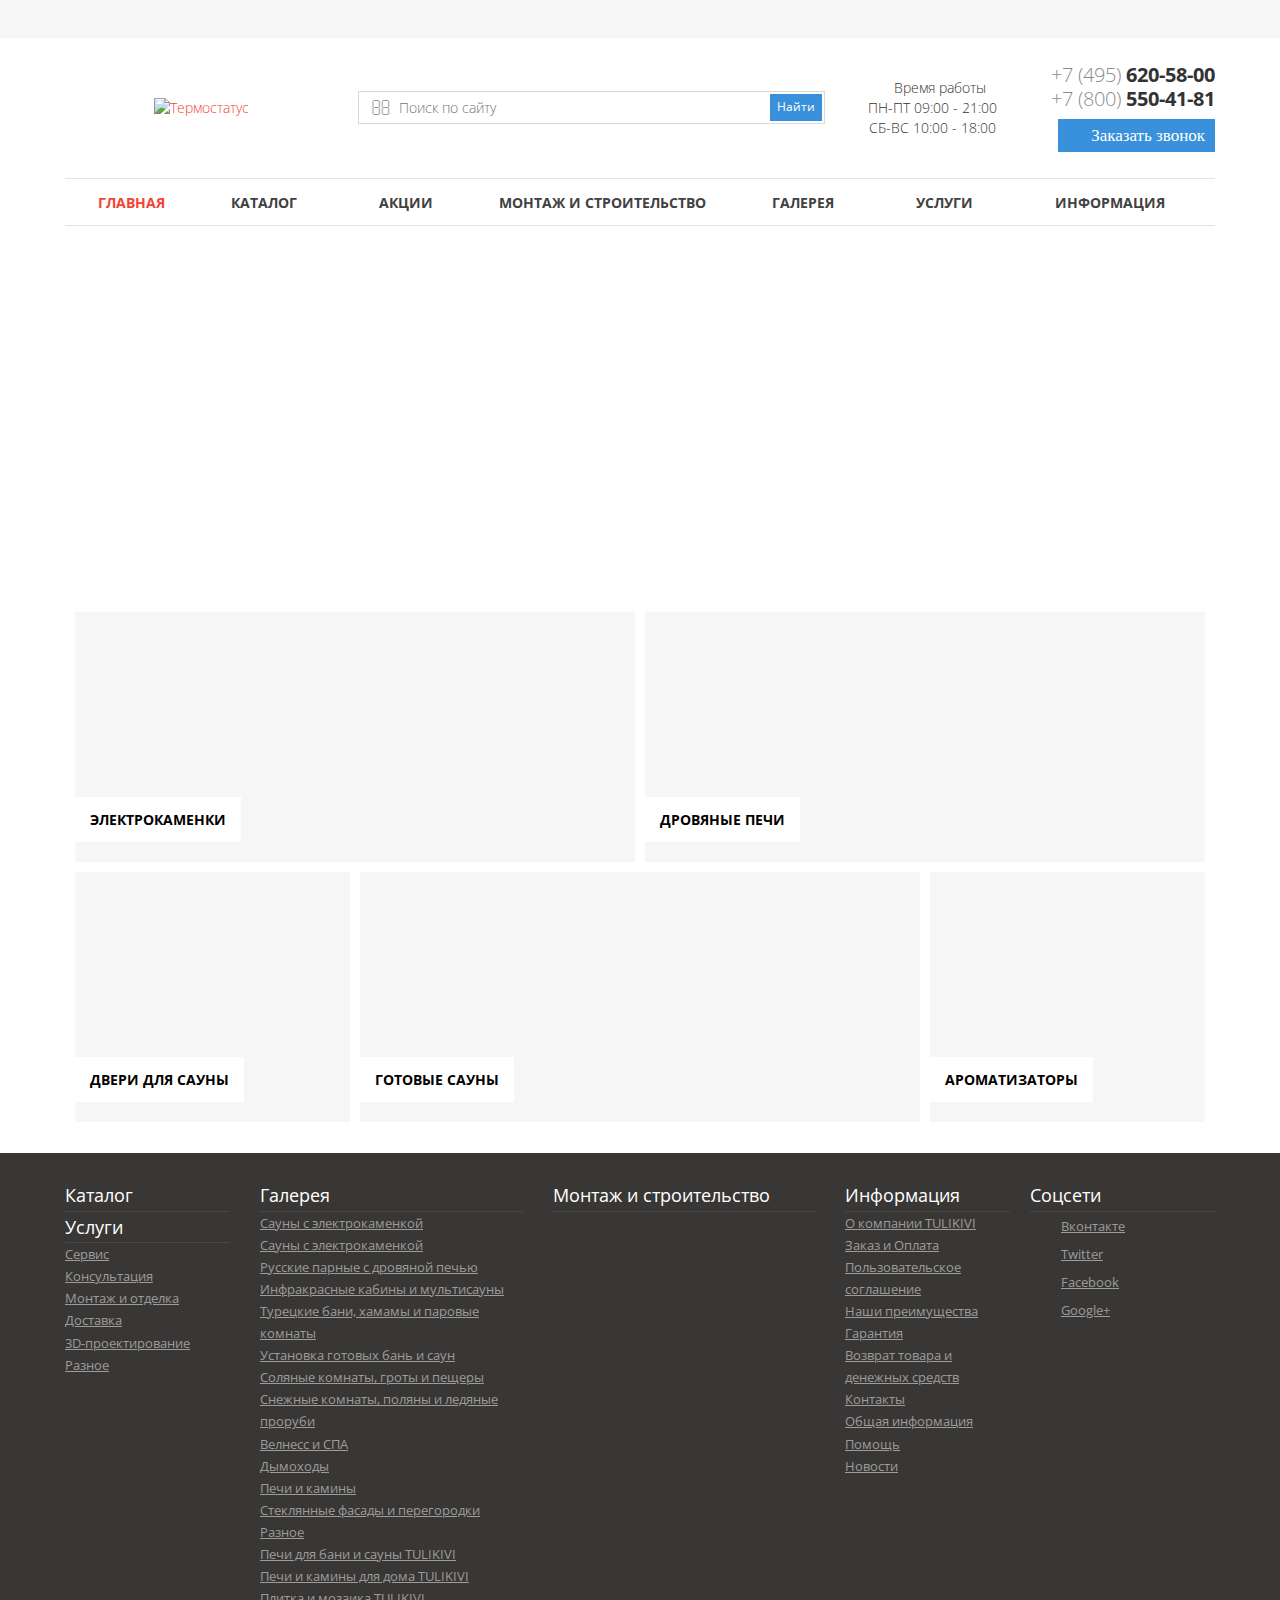
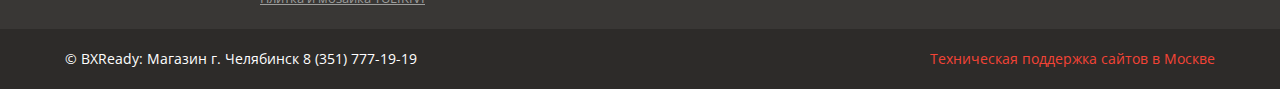
==== index.html @ 9a21bb55 "Initial commit" ====
<!DOCTYPE html>
<html>
<head>

    <title>BXReady:Market - Готовый интернет магазин для Битрикс</title>
    <link href='https://fonts.googleapis.com/css?family=Open+Sans:300,300italic,400,400italic,700,700italic&subset=latin,cyrillic,cyrillic-ext'
          rel='stylesheet' type='text/css'>
    <meta name="viewport" content="width=device-width, initial-scale=1.0, maximum-scale=1.2">
    <meta http-equiv="Content-Type" content="text/html; charset=UTF-8"/>
    <link rel="stylesheet" href="template_d31adce0c5475e45ebe38fc5fe32f524.css">
    <script src="template_22bacb634f6dd0edc575ab3b7cb33615.js"></script>
</head>
<body>

<div class="bxr-full-width bxr-top-headline custom-top-headline">
    <div class="container">
        <div class="row  bxr-basket-row">
            <div class="col-sm-2 col-xs-2 hidden-lg hidden-md bxr-mobile-login-area">
                <div class="bxr-counter-mobile hidden-lg hidden-md bxr-mobile-login-icon">
                    <i class="fa fa-phone"></i>
                </div>
            </div>
            <div class="col-sm-6 col-xs-6 hidden-sm hidden-lg hidden-md bxr-mobile-phone-area">
                <div class="bxr-top-line-phones">
                    <i class="fa fa-phone"></i>&nbsp;&nbsp; <b>+7 (351) 777 - 19 - 19</b></div>
            </div>
            <div class="hidden-lg hidden-md col-sm-12 col-xs-6" id="bxr-basket-mobile">

            </div>
            <div class="col-sm-10 col-xs-10 col-lg-3 col-md-3  bxr-mobile-login-area">
                <div class="bxr-top-line-auth pull-left">
                    <!--'start_frame_cache_bxr_login_frame'-->
                    <!--'end_frame_cache_bxr_login_frame'-->                </div>
            </div>


            <div class="col-lg-9 hidden-sm hidden-xs text-right">
                <!--'start_frame_cache_bxr_small_basket'-->

                <div id="bxr-mobile-content" style="display:none">
                    <div class="bxr-counter-mobile bxr-counter-mobile-basket bxr-bg-hover"
                         data-child="bxr-basket-mobile-container" title="Моя корзина">
                        <i class="fa fa-shopping-cart"></i>
		<span class="bxr-counter-basket">
                                        0		</span>
                    </div>
                    <div class="bxr-counter-mobile bxr-counter-mobile-favor bxr-bg-hover"
                         data-child="bxr-favor-mobile-container" title="Избранное">
                        <i class="fa fa-heart-o"></i>
		<span class="bxr-counter-favor">
                    0		</span>
                    </div>
                    <div id="bxr-basket-mobile-container" class="col-sm-12 col-xs-12 hidden-md hidden-lg">
                    </div>
                    <div id="bxr-favor-mobile-container" class="col-sm-12 col-xs-12 hidden-md  hidden-lg">
                    </div>
                </div>
                <!--'end_frame_cache_bxr_small_basket'-->
            </div>


            <div class="clearfix"></div>
        </div>
    </div>
</div>


<div class="bxr-full-width bxr-container-headline head_v2 head_custom 1 ">
    <div class="container">
        <div class="row headline">
            <div class="col-lg-3 col-md-2 col-sm-3 col-xs-12 custom-logo bxr-v-autosize">
                <a href="/" class="bxr-logo"> <img src="/images/logo.png" alt="Термостатус" title="Термостатус"> </a>
            </div>
            <div class="col-lg-5 col-md-5 hidden-sm hidden-xs bxr-v-autosize">
                <div id="title-search" class="bx-searchtitle">
                    <form action="/catalog/">
                        <div class="bx-input-group">
                            <i class="fa fa-search"></i>
                            <input id="title-search-input" type="text" name="q" value="" autocomplete="off"
                                   class="bx-form-control" placeholder="Поиск по сайту"/>
			<span class="bx-input-group-btn">
				<button class="btn bxr-btn-default bxr-color bxr-bg-hover-light" type="submit" name="s">Найти</button>
			</span>
                        </div>
                    </form>
                </div>
            </div>

            <div class="col-lg-2 col-md-3   col-sm-4 hidden-xs pull-right  bxr-v-autosize">
                <div class="bxr-phone-number pull-right">
                    <div class="bxr-include-with-link"><span style="color: #8b8b8b;">+7 (495)</span>
                        <b>620-58-00</b><br/>
                        <span style="color: #8b8b8b;">+7 (800)</span> <b>550-41-81</b></div>
                    <div class="clearfix"></div>
                    <span class="bxr-color bxr-bg-hover-light fa fa-phone open-answer-form bxr-recall-btn custom-btn-text">Заказать звонок</span>
                </div>
            </div>
            <div class=" pull-right col-lg-2 col-md-2  col-sm-3  hidden-xs title-working-hours-block bxr-v-autosize">
                <div class="title-working-hours"><i class="fa fa-clock-o"></i> Время работы</div>
                ПН-ПТ 09:00 - 21:00<br>
                СБ-ВС 10:00 - 18:00
            </div>
            <div class="clearfix"></div>
        </div>
    </div>
</div>
<button type="button" class="bxr-button-up right bxr-color-flat bxr-bg-hover-dark-flat"
        style="right:15px; bottom:15px;">
    <i class="fa fa-angle-up"></i>
</button>

<div class="bxr-full-width bxr-menuline">
    <div class="container hidden-sm hidden-xs bxr-v-line_menu colored_light">

        <div class="row">
            <div class="col-sm-12">
                <nav>
                    <ul data-style-menu="colored_light" data-style-menu-hover="colored_light"
                        class="bxr-flex-menu   line-top  bxr-top-menu" style="width: 100%;overflow: visible;visibility: visible;">
                        <li class="bxr-children-color-hover bxr-li-top-menu-parent bxr-children-color">
                            <a href="/?">Главная</a>
                        </li>
                        <li class="bxr-children-color-hover bxr-li-top-menu-parent ">
                            <a href="/catalog/">Каталог<span class="fa fa-angle-down"></span></a>

                            <div data-bimgsrc="" data-bimg="N" data-lg="4" data-md="1" data-sm="2" data-xs="1"
                                 class="col-w-lg-9 col-w-md-9  bxr-list-hover-menu custom-hover-menu menu-arrow-top">
                                <div class="bxr-element-hover-menu">
                                    <div class="item">
                                        <div class="bxr-element-image">
                                            <!--<span>&nbsp;</span>-->
                                        </div>
                                        <div class="bxr-element-content">
                                            <div class="bxr-element-name bxr-children-color-hover">
                                                <a href="/catalog/vse_dlya_sauny/">Все для сауны</a>
                                            </div>
                                        </div>
                                    </div>
                                    <div class="bxr-clear"></div>
                                </div>
                                <div class="bxr-element-hover-menu">
                                    <div class="item">
                                        <div class="bxr-element-image">
                                            <!--<span>&nbsp;</span>-->
                                        </div>
                                        <div class="bxr-element-content">
                                            <div class="bxr-element-name bxr-children-color-hover">
                                                <a href="/catalog/vse-dlya-bani/">Все для бани и русских парных</a>
                                            </div>
                                        </div>
                                    </div>
                                    <div class="bxr-clear"></div>
                                </div>
                                <div class="bxr-element-hover-menu">
                                    <div class="item">
                                        <div class="bxr-element-image">
                                            <!--<span>&nbsp;</span>-->
                                        </div>
                                        <div class="bxr-element-content">
                                            <div class="bxr-element-name bxr-children-color-hover">
                                                <a href="/catalog/vse-dlya-khamamov/">Хамамы, Паровые. Оборудование</a>
                                            </div>
                                        </div>
                                    </div>
                                    <div class="bxr-clear"></div>
                                </div>
                                <div class="bxr-element-hover-menu">
                                    <div class="item">
                                        <div class="bxr-element-image">
                                            <!--<span>&nbsp;</span>-->
                                        </div>
                                        <div class="bxr-element-content">
                                            <div class="bxr-element-name bxr-children-color-hover">
                                                <a href="/catalog/oborudovanie-ik/">Инфракрасные сауны. Оборудование</a>
                                            </div>
                                        </div>
                                    </div>
                                    <div class="bxr-clear"></div>
                                </div>
                                <div class="bxr-element-hover-menu">
                                    <div class="item">
                                        <div class="bxr-element-image">
                                            <!--<span>&nbsp;</span>-->
                                        </div>
                                        <div class="bxr-element-content">
                                            <div class="bxr-element-name bxr-children-color-hover">
                                                <a href="/catalog/gimalayskaya-sol/">Гималайская соль и соляные
                                                    комнаты</a>
                                            </div>
                                        </div>
                                    </div>
                                    <div class="bxr-clear"></div>
                                </div>
                                <div class="bxr-element-hover-menu">
                                    <div class="item">
                                        <div class="bxr-element-image">
                                            <!--<span>&nbsp;</span>-->
                                        </div>
                                        <div class="bxr-element-content">
                                            <div class="bxr-element-name bxr-children-color-hover">
                                                <a href="/catalog/plitka-dlya-bany/">Плитка из камня</a>
                                            </div>
                                        </div>
                                    </div>
                                    <div class="bxr-clear"></div>
                                </div>
                                <div class="bxr-element-hover-menu">
                                    <div class="item">
                                        <div class="bxr-element-image">
                                            <!--<span>&nbsp;</span>-->
                                        </div>
                                        <div class="bxr-element-content">
                                            <div class="bxr-element-name bxr-children-color-hover">
                                                <a href="/catalog/fitobochki/">Фитобочки</a>
                                            </div>
                                        </div>
                                    </div>
                                    <div class="bxr-clear"></div>
                                </div>
                                <div class="bxr-element-hover-menu">
                                    <div class="item">
                                        <div class="bxr-element-image">
                                            <!--<span>&nbsp;</span>-->
                                        </div>
                                        <div class="bxr-element-content">
                                            <div class="bxr-element-name bxr-children-color-hover">
                                                <a href="/catalog/gotovaya_banya_pod_klyuch/">Готовая баня под ключ</a>
                                            </div>
                                        </div>
                                    </div>
                                    <div class="bxr-clear"></div>
                                </div>
                                <div class="bxr-element-hover-menu">
                                    <div class="item">
                                        <div class="bxr-element-image">
                                            <!--<span>&nbsp;</span>-->
                                        </div>
                                        <div class="bxr-element-content">
                                            <div class="bxr-element-name bxr-children-color-hover">
                                                <a href="/catalog/spa_i_velness/">SPA и Велнесс</a>
                                            </div>
                                        </div>
                                    </div>
                                    <div class="bxr-clear"></div>
                                </div>
                                <div class="bxr-element-hover-menu">
                                    <div class="item">
                                        <div class="bxr-element-image">
                                            <!--<span>&nbsp;</span>-->
                                        </div>
                                        <div class="bxr-element-content">
                                            <div class="bxr-element-name bxr-children-color-hover">
                                                <a href="/catalog/ekstremalnoe_okhlazhdenie/">Экстремальное
                                                    охлаждение</a>
                                            </div>
                                        </div>
                                    </div>
                                    <div class="bxr-clear"></div>
                                </div>
                                <div class="bxr-element-hover-menu">
                                    <div class="item">
                                        <div class="bxr-element-image">
                                            <!--<span>&nbsp;</span>-->
                                        </div>
                                        <div class="bxr-element-content">
                                            <div class="bxr-element-name bxr-children-color-hover">
                                                <a href="/catalog/snegogeneratory/">Снегогенераторы</a>
                                            </div>
                                        </div>
                                    </div>
                                    <div class="bxr-clear"></div>
                                </div>
                                <div class="bxr-element-hover-menu">
                                    <div class="item">
                                        <div class="bxr-element-image">
                                            <a href="/catalog/ledogeneratory/"><img alt='Ледогенераторы'
                                                                                    src='/upload/resize_cache/iblock/ab4/82_82_1/ab42b05fae6f741e88ee27d1ecc3f4c6.jpg'></a>
                                        </div>
                                        <div class="bxr-element-content">
                                            <div class="bxr-element-name bxr-children-color-hover">
                                                <a href="/catalog/ledogeneratory/">Ледогенераторы</a>
                                            </div>
                                        </div>
                                    </div>
                                    <div class="bxr-clear"></div>
                                </div>
                                <div class="bxr-element-hover-menu">
                                    <div class="item">
                                        <div class="bxr-element-image">
                                            <!--<span>&nbsp;</span>-->
                                        </div>
                                        <div class="bxr-element-content">
                                            <div class="bxr-element-name bxr-children-color-hover">
                                                <a href="/catalog/ledyanye_kupeli/">Ледяные купели</a>
                                            </div>
                                        </div>
                                    </div>
                                    <div class="bxr-clear"></div>
                                </div>
                                <div class="bxr-element-hover-menu">
                                    <div class="item">
                                        <div class="bxr-element-image">
                                            <!--<span>&nbsp;</span>-->
                                        </div>
                                        <div class="bxr-element-content">
                                            <div class="bxr-element-name bxr-children-color-hover">
                                                <a href="/catalog/snezhnye_komnaty/">Снежные комнаты</a>
                                            </div>
                                        </div>
                                    </div>
                                    <div class="bxr-clear"></div>
                                </div>
                                <div class="bxr-element-hover-menu">
                                    <div class="item">
                                        <div class="bxr-element-image">
                                            <!--<span>&nbsp;</span>-->
                                        </div>
                                        <div class="bxr-element-content">
                                            <div class="bxr-element-name bxr-children-color-hover">
                                                <a href="/catalog/kriosauny/">Криосауны</a>
                                            </div>
                                        </div>
                                    </div>
                                    <div class="bxr-clear"></div>
                                </div>
                                <div class="bxr-element-hover-menu">
                                    <div class="item">
                                        <div class="bxr-element-image">
                                            <a href="/catalog/flonarium/"><img alt='Флотариум'
                                                                               src='/upload/resize_cache/iblock/0e6/82_82_1/0e6940cc645625424ff685b910441bb4.jpg'></a>
                                        </div>
                                        <div class="bxr-element-content">
                                            <div class="bxr-element-name bxr-children-color-hover">
                                                <a href="/catalog/flonarium/">Флотариум</a>
                                            </div>
                                        </div>
                                    </div>
                                    <div class="bxr-clear"></div>
                                </div>
                                <div class="bxr-element-hover-menu">
                                    <div class="item">
                                        <div class="bxr-element-image">
                                            <!--<span>&nbsp;</span>-->
                                        </div>
                                        <div class="bxr-element-content">
                                            <div class="bxr-element-name bxr-children-color-hover">
                                                <a href="/catalog/kaminy/">Камины</a>
                                            </div>
                                        </div>
                                    </div>
                                    <div class="bxr-clear"></div>
                                </div>
                                <div class="bxr-element-hover-menu">
                                    <div class="item">
                                        <div class="bxr-element-image">
                                            <!--<span>&nbsp;</span>-->
                                        </div>
                                        <div class="bxr-element-content">
                                            <div class="bxr-element-name bxr-children-color-hover">
                                                <a href="/catalog/topki/">Топки</a>
                                            </div>
                                        </div>
                                    </div>
                                    <div class="bxr-clear"></div>
                                </div>
                                <div class="bxr-element-hover-menu">
                                    <div class="item">
                                        <div class="bxr-element-image">
                                            <!--<span>&nbsp;</span>-->
                                        </div>
                                        <div class="bxr-element-content">
                                            <div class="bxr-element-name bxr-children-color-hover">
                                                <a href="/catalog/portaly-i-oblitsovki/">Порталы и облицовки</a>
                                            </div>
                                        </div>
                                    </div>
                                    <div class="bxr-clear"></div>
                                </div>
                                <div class="bxr-element-hover-menu">
                                    <div class="item">
                                        <div class="bxr-element-image">
                                            <!--<span>&nbsp;</span>-->
                                        </div>
                                        <div class="bxr-element-content">
                                            <div class="bxr-element-name bxr-children-color-hover">
                                                <a href="/catalog/pechi-kaminy/">Печи камины</a>
                                            </div>
                                        </div>
                                    </div>
                                    <div class="bxr-clear"></div>
                                </div>
                                <div class="bxr-element-hover-menu">
                                    <div class="item">
                                        <div class="bxr-element-image">
                                            <!--<span>&nbsp;</span>-->
                                        </div>
                                        <div class="bxr-element-content">
                                            <div class="bxr-element-name bxr-children-color-hover">
                                                <a href="/catalog/elektricheskie-kaminy/">Электрические камины</a>
                                            </div>
                                        </div>
                                    </div>
                                    <div class="bxr-clear"></div>
                                </div>
                                <div class="bxr-element-hover-menu">
                                    <div class="item">
                                        <div class="bxr-element-image">
                                            <!--<span>&nbsp;</span>-->
                                        </div>
                                        <div class="bxr-element-content">
                                            <div class="bxr-element-name bxr-children-color-hover">
                                                <a href="/catalog/bbq-grili-barbekyu/">BBQ, грили, барбекю</a>
                                            </div>
                                        </div>
                                    </div>
                                    <div class="bxr-clear"></div>
                                </div>
                                <div class="bxr-element-hover-menu">
                                    <div class="item">
                                        <div class="bxr-element-image">
                                            <!--<span>&nbsp;</span>-->
                                        </div>
                                        <div class="bxr-element-content">
                                            <div class="bxr-element-name bxr-children-color-hover">
                                                <a href="/catalog/dymokhody/">Дымоходы</a>
                                            </div>
                                        </div>
                                    </div>
                                    <div class="bxr-clear"></div>
                                </div>
                                <div class="bxr-element-hover-menu">
                                    <div class="item">
                                        <div class="bxr-element-image">
                                            <!--<span>&nbsp;</span>-->
                                        </div>
                                        <div class="bxr-element-content">
                                            <div class="bxr-element-name bxr-children-color-hover">
                                                <a href="/catalog/materialy_dlya_montazha/">Материалы для монтажа</a>
                                            </div>
                                        </div>
                                    </div>
                                    <div class="bxr-clear"></div>
                                </div>
                                <div class="bxr-element-hover-menu">
                                    <div class="item">
                                        <div class="bxr-element-image">
                                            <!--<span>&nbsp;</span>-->
                                        </div>
                                        <div class="bxr-element-content">
                                            <div class="bxr-element-name bxr-children-color-hover">
                                                <a href="/catalog/dymososy/">Дымососы</a>
                                            </div>
                                        </div>
                                    </div>
                                    <div class="bxr-clear"></div>
                                </div>
                                <div class="bxr-element-hover-menu">
                                    <div class="item">
                                        <div class="bxr-element-image">
                                            <!--<span>&nbsp;</span>-->
                                        </div>
                                        <div class="bxr-element-content">
                                            <div class="bxr-element-name bxr-children-color-hover">
                                                <a href="/catalog/aksessuary/">Аксессуары</a>
                                            </div>
                                        </div>
                                    </div>
                                    <div class="bxr-clear"></div>
                                </div>
                                <div class="bxr-element-hover-menu">
                                    <div class="item">
                                        <div class="bxr-element-image">
                                            <!--<span>&nbsp;</span>-->
                                        </div>
                                        <div class="bxr-element-content">
                                            <div class="bxr-element-name bxr-children-color-hover">
                                                <a href="/catalog/gazovye_kaminy/">Газовые камины</a>
                                            </div>
                                        </div>
                                    </div>
                                    <div class="bxr-clear"></div>
                                </div>
                                <div class="bxr-element-hover-menu">
                                    <div class="item">
                                        <div class="bxr-element-image">
                                            <a href="/catalog/biokaminy/"><img alt='Биокамины'
                                                                               src='/upload/resize_cache/iblock/9ed/82_82_1/9ed4b9b8a0cee50c3911755d8c57f243.png'></a>
                                        </div>
                                        <div class="bxr-element-content">
                                            <div class="bxr-element-name bxr-children-color-hover">
                                                <a href="/catalog/biokaminy/">Биокамины</a>
                                            </div>
                                        </div>
                                    </div>
                                    <div class="bxr-clear"></div>
                                </div>
                                <div class="bxr-element-hover-menu">
                                    <div class="item">
                                        <div class="bxr-element-image">
                                            <!--<span>&nbsp;</span>-->
                                        </div>
                                        <div class="bxr-element-content">
                                            <div class="bxr-element-name bxr-children-color-hover">
                                                <a href="/catalog/pelletnye_pechi/">Пеллетные печи</a>
                                            </div>
                                        </div>
                                    </div>
                                    <div class="bxr-clear"></div>
                                </div>
                                <div class="bxr-element-hover-menu">
                                    <div class="item">
                                        <div class="bxr-element-image">
                                            <!--<span>&nbsp;</span>-->
                                        </div>
                                        <div class="bxr-element-content">
                                            <div class="bxr-element-name bxr-children-color-hover">
                                                <a href="/catalog/kupeli_i_mebel/">Купели и мебель</a>
                                            </div>
                                        </div>
                                    </div>
                                    <div class="bxr-clear"></div>
                                </div>
                                <div class="bxr-element-hover-menu">
                                    <div class="item">
                                        <div class="bxr-element-image">
                                            <!--<span>&nbsp;</span>-->
                                        </div>
                                        <div class="bxr-element-content">
                                            <div class="bxr-element-name bxr-children-color-hover">
                                                <a href="/catalog/aromaterapiya/">Ароматерапия</a>
                                            </div>
                                        </div>
                                    </div>
                                    <div class="bxr-clear"></div>
                                </div>
                                <div class="bxr-element-hover-menu">
                                    <div class="item">
                                        <div class="bxr-element-image">
                                            <!--<span>&nbsp;</span>-->
                                        </div>
                                        <div class="bxr-element-content">
                                            <div class="bxr-element-name bxr-children-color-hover">
                                                <a href="/catalog/aksessuary/">Аксессуары</a>
                                            </div>
                                        </div>
                                    </div>
                                    <div class="bxr-clear"></div>
                                </div>
                                <div class="bxr-element-hover-menu">
                                    <div class="item">
                                        <div class="bxr-element-image">
                                            <!--<span>&nbsp;</span>-->
                                        </div>
                                        <div class="bxr-element-content">
                                            <div class="bxr-element-name bxr-children-color-hover">
                                                <a href="/catalog/dlya_doma_i_dachi/">Для дома и дачи</a>
                                            </div>
                                        </div>
                                    </div>
                                    <div class="bxr-clear"></div>
                                </div>
                            </div>
                        </li>
                        <li class="bxr-children-color-hover bxr-li-top-menu-parent ">
                            <a href="/actions/">Акции</a>
                        </li>
                        <li class="bxr-children-color-hover bxr-li-top-menu-parent ">
                            <a href="/stroitelstvo/">Монтаж и строительство</a>
                        </li>
                        <li class="bxr-children-color-hover bxr-li-top-menu-parent ">
                            <a href="/gallery/">Галерея<span class="fa fa-angle-down"></span></a>

                            <div data-bimgsrc="" data-bimg="N" data-lg="4" data-md="1" data-sm="2" data-xs="1"
                                 class="col-w-lg-9 col-w-md-9  bxr-list-hover-menu custom-hover-menu menu-arrow-top">
                                <div class="bxr-element-hover-menu">
                                    <div class="item">
                                        <div class="bxr-element-image">
                                            <!--<span>&nbsp;</span>-->
                                        </div>
                                        <div class="bxr-element-content">
                                            <div class="bxr-element-name bxr-children-color-hover">
                                                <a href="/galereya-new/sauny-s-elektrokamenkoy.php">Сауны с
                                                    электрокаменкой</a>
                                            </div>
                                        </div>
                                    </div>
                                    <div class="bxr-clear"></div>
                                </div>
                                <div class="bxr-element-hover-menu">
                                    <div class="item">
                                        <div class="bxr-element-image">
                                            <!--<span>&nbsp;</span>-->
                                        </div>
                                        <div class="bxr-element-content">
                                            <div class="bxr-element-name bxr-children-color-hover">
                                                <a href="/gallery/sauny-s-elektrokamenkoy/">Сауны с электрокаменкой</a>
                                            </div>
                                        </div>
                                    </div>
                                    <div class="bxr-clear"></div>
                                </div>
                                <div class="bxr-element-hover-menu">
                                    <div class="item">
                                        <div class="bxr-element-image">
                                            <!--<span>&nbsp;</span>-->
                                        </div>
                                        <div class="bxr-element-content">
                                            <div class="bxr-element-name bxr-children-color-hover">
                                                <a href="/gallery/russkie-parnye-s-drovyanoy-pechyu/">Русские парные с
                                                    дровяной печью</a>
                                            </div>
                                        </div>
                                    </div>
                                    <div class="bxr-clear"></div>
                                </div>
                                <div class="bxr-element-hover-menu">
                                    <div class="item">
                                        <div class="bxr-element-image">
                                            <!--<span>&nbsp;</span>-->
                                        </div>
                                        <div class="bxr-element-content">
                                            <div class="bxr-element-name bxr-children-color-hover">
                                                <a href="/gallery/infrakrasnye-kabiny-i-multisauny/">Инфракрасные кабины
                                                    и мультисауны</a>
                                            </div>
                                        </div>
                                    </div>
                                    <div class="bxr-clear"></div>
                                </div>
                                <div class="bxr-element-hover-menu">
                                    <div class="item">
                                        <div class="bxr-element-image">
                                            <!--<span>&nbsp;</span>-->
                                        </div>
                                        <div class="bxr-element-content">
                                            <div class="bxr-element-name bxr-children-color-hover">
                                                <a href="/gallery/turetskie-bani-khamamy-i-parovye-komnaty/">Турецкие
                                                    бани, хамамы и паровые комнаты</a>
                                            </div>
                                        </div>
                                    </div>
                                    <div class="bxr-clear"></div>
                                </div>
                                <div class="bxr-element-hover-menu">
                                    <div class="item">
                                        <div class="bxr-element-image">
                                            <!--<span>&nbsp;</span>-->
                                        </div>
                                        <div class="bxr-element-content">
                                            <div class="bxr-element-name bxr-children-color-hover">
                                                <a href="/gallery/ustanovka-gotovykh-ban-i-saun/">Установка готовых бань
                                                    и саун</a>
                                            </div>
                                        </div>
                                    </div>
                                    <div class="bxr-clear"></div>
                                </div>
                                <div class="bxr-element-hover-menu">
                                    <div class="item">
                                        <div class="bxr-element-image">
                                            <!--<span>&nbsp;</span>-->
                                        </div>
                                        <div class="bxr-element-content">
                                            <div class="bxr-element-name bxr-children-color-hover">
                                                <a href="/gallery/solyanye-komnaty-groty-i-peshchery/">Соляные комнаты,
                                                    гроты и пещеры</a>
                                            </div>
                                        </div>
                                    </div>
                                    <div class="bxr-clear"></div>
                                </div>
                                <div class="bxr-element-hover-menu">
                                    <div class="item">
                                        <div class="bxr-element-image">
                                            <!--<span>&nbsp;</span>-->
                                        </div>
                                        <div class="bxr-element-content">
                                            <div class="bxr-element-name bxr-children-color-hover">
                                                <a href="/gallery/snezhnye-komnaty-polyany-i-ledyanye-prorubi/">Снежные
                                                    комнаты, поляны и ледяные проруби</a>
                                            </div>
                                        </div>
                                    </div>
                                    <div class="bxr-clear"></div>
                                </div>
                                <div class="bxr-element-hover-menu">
                                    <div class="item">
                                        <div class="bxr-element-image">
                                            <!--<span>&nbsp;</span>-->
                                        </div>
                                        <div class="bxr-element-content">
                                            <div class="bxr-element-name bxr-children-color-hover">
                                                <a href="/gallery/velness-i-spa/">Велнесс и СПА</a>
                                            </div>
                                        </div>
                                    </div>
                                    <div class="bxr-clear"></div>
                                </div>
                                <div class="bxr-element-hover-menu">
                                    <div class="item">
                                        <div class="bxr-element-image">
                                            <!--<span>&nbsp;</span>-->
                                        </div>
                                        <div class="bxr-element-content">
                                            <div class="bxr-element-name bxr-children-color-hover">
                                                <a href="/gallery/dymokhody/">Дымоходы</a>
                                            </div>
                                        </div>
                                    </div>
                                    <div class="bxr-clear"></div>
                                </div>
                                <div class="bxr-element-hover-menu">
                                    <div class="item">
                                        <div class="bxr-element-image">
                                            <!--<span>&nbsp;</span>-->
                                        </div>
                                        <div class="bxr-element-content">
                                            <div class="bxr-element-name bxr-children-color-hover">
                                                <a href="/gallery/pechi-i-kaminy/">Печи и камины</a>
                                            </div>
                                        </div>
                                    </div>
                                    <div class="bxr-clear"></div>
                                </div>
                                <div class="bxr-element-hover-menu">
                                    <div class="item">
                                        <div class="bxr-element-image">
                                            <!--<span>&nbsp;</span>-->
                                        </div>
                                        <div class="bxr-element-content">
                                            <div class="bxr-element-name bxr-children-color-hover">
                                                <a href="/gallery/steklyannye-fasady-i-peregorodki/">Стеклянные фасады и
                                                    перегородки</a>
                                            </div>
                                        </div>
                                    </div>
                                    <div class="bxr-clear"></div>
                                </div>
                                <div class="bxr-element-hover-menu">
                                    <div class="item">
                                        <div class="bxr-element-image">
                                            <!--<span>&nbsp;</span>-->
                                        </div>
                                        <div class="bxr-element-content">
                                            <div class="bxr-element-name bxr-children-color-hover">
                                                <a href="/gallery/raznoe/">Разное</a>
                                            </div>
                                        </div>
                                    </div>
                                    <div class="bxr-clear"></div>
                                </div>
                                <div class="bxr-element-hover-menu">
                                    <div class="item">
                                        <div class="bxr-element-image">
                                            <!--<span>&nbsp;</span>-->
                                        </div>
                                        <div class="bxr-element-content">
                                            <div class="bxr-element-name bxr-children-color-hover">
                                                <a href="/gallery/pechi-dlya-bani-i-sauny/">Печи для бани и сауны
                                                    TULIKIVI</a>
                                            </div>
                                        </div>
                                    </div>
                                    <div class="bxr-clear"></div>
                                </div>
                                <div class="bxr-element-hover-menu">
                                    <div class="item">
                                        <div class="bxr-element-image">
                                            <!--<span>&nbsp;</span>-->
                                        </div>
                                        <div class="bxr-element-content">
                                            <div class="bxr-element-name bxr-children-color-hover">
                                                <a href="/gallery/pechi-i-kaminy-dlya-doma-tulikivi/">Печи и камины для
                                                    дома TULIKIVI</a>
                                            </div>
                                        </div>
                                    </div>
                                    <div class="bxr-clear"></div>
                                </div>
                                <div class="bxr-element-hover-menu">
                                    <div class="item">
                                        <div class="bxr-element-image">
                                            <!--<span>&nbsp;</span>-->
                                        </div>
                                        <div class="bxr-element-content">
                                            <div class="bxr-element-name bxr-children-color-hover">
                                                <a href="/gallery/plitka-i-mozaika-tulikivi/">Плитка и мозаика
                                                    TULIKIVI</a>
                                            </div>
                                        </div>
                                    </div>
                                    <div class="bxr-clear"></div>
                                </div>
                            </div>
                        </li>
                        <li class="bxr-children-color-hover bxr-li-top-menu-parent ">
                            <a href="/services/">Услуги<span class="fa fa-angle-down"></span></a>

                            <div data-bimgsrc="" data-bimg="N" data-lg="4" data-md="1" data-sm="2" data-xs="1"
                                 class="col-w-lg-9 col-w-md-9  bxr-list-hover-menu custom-hover-menu menu-arrow-top">
                                <div class="bxr-element-hover-menu">
                                    <div class="item">
                                        <div class="bxr-element-image">
                                            <a href="/services/service/"><img alt='Сервис'
                                                                              src='/include/img/service/1.png'></a>
                                        </div>
                                        <div class="bxr-element-content">
                                            <div class="bxr-element-name bxr-children-color-hover">
                                                <a href="/services/service/">Сервис</a>
                                            </div>
                                        </div>
                                    </div>
                                    <div class="bxr-clear"></div>
                                </div>
                                <div class="bxr-element-hover-menu">
                                    <div class="item">
                                        <div class="bxr-element-image">
                                            <a href="/services/consult/"><img alt='Консультация'
                                                                              src='/include/img/service/3.png'></a>
                                        </div>
                                        <div class="bxr-element-content">
                                            <div class="bxr-element-name bxr-children-color-hover">
                                                <a href="/services/consult/">Консультация</a>
                                            </div>
                                        </div>
                                    </div>
                                    <div class="bxr-clear"></div>
                                </div>
                                <div class="bxr-element-hover-menu">
                                    <div class="item">
                                        <div class="bxr-element-image">
                                            <a href="/services/montazh-i-otdelka/"><img alt='Монтаж и отделка'
                                                                                        src='/include/img/service/5.png'></a>
                                        </div>
                                        <div class="bxr-element-content">
                                            <div class="bxr-element-name bxr-children-color-hover">
                                                <a href="/services/montazh-i-otdelka/">Монтаж и отделка</a>
                                            </div>
                                        </div>
                                    </div>
                                    <div class="bxr-clear"></div>
                                </div>
                                <div class="bxr-element-hover-menu">
                                    <div class="item">
                                        <div class="bxr-element-image">
                                            <a href="/delivery/"><img alt='Доставка'
                                                                      src='/include/img/service/2.png'></a>
                                        </div>
                                        <div class="bxr-element-content">
                                            <div class="bxr-element-name bxr-children-color-hover">
                                                <a href="/delivery/">Доставка</a>
                                            </div>
                                        </div>
                                    </div>
                                    <div class="bxr-clear"></div>
                                </div>
                                <div class="bxr-element-hover-menu">
                                    <div class="item">
                                        <div class="bxr-element-image">
                                            <a href="/services/3d.php"><img alt='3D-проектирование'
                                                                            src='/include/img/service/4.png'></a>
                                        </div>
                                        <div class="bxr-element-content">
                                            <div class="bxr-element-name bxr-children-color-hover">
                                                <a href="/services/3d.php">3D-проектирование</a>
                                            </div>
                                        </div>
                                    </div>
                                    <div class="bxr-clear"></div>
                                </div>
                                <div class="bxr-element-hover-menu">
                                    <div class="item">
                                        <div class="bxr-element-image">
                                            <a href="/services/other/"><img alt='Разное'
                                                                            src='/include/img/service/6.png'></a>
                                        </div>
                                        <div class="bxr-element-content">
                                            <div class="bxr-element-name bxr-children-color-hover">
                                                <a href="/services/other/">Разное</a>
                                            </div>
                                        </div>
                                    </div>
                                    <div class="bxr-clear"></div>
                                </div>
                            </div>
                        </li>
                        <li class="bxr-children-color-hover bxr-li-top-menu-parent ">
                            <a href="/informations/">Информация<span class="fa fa-angle-down"></span></a>

                            <div data-bimgsrc="" data-bimg="N" data-lg="4" data-md="1" data-sm="2" data-xs="1"
                                 class="col-w-lg-9 col-w-md-9  bxr-list-hover-menu custom-hover-menu menu-arrow-top">
                                <div class="bxr-element-hover-menu">
                                    <div class="item">
                                        <div class="bxr-element-image">
                                            <a href="/about/"><img alt='О компании TULIKIVI'
                                                                   src='/include/img/info/1.png'></a>
                                        </div>
                                        <div class="bxr-element-content">
                                            <div class="bxr-element-name bxr-children-color-hover">
                                                <a href="/about/">О компании TULIKIVI</a>
                                            </div>
                                        </div>
                                    </div>
                                    <div class="bxr-clear"></div>
                                </div>
                                <div class="bxr-element-hover-menu">
                                    <div class="item">
                                        <div class="bxr-element-image">
                                            <a href="/informations/zakaz-i-oplata/"><img alt='Заказ и Оплата'
                                                                                         src='/include/img/info/5.png'></a>
                                        </div>
                                        <div class="bxr-element-content">
                                            <div class="bxr-element-name bxr-children-color-hover">
                                                <a href="/informations/zakaz-i-oplata/">Заказ и Оплата</a>
                                            </div>
                                        </div>
                                    </div>
                                    <div class="bxr-clear"></div>
                                </div>
                                <div class="bxr-element-hover-menu">
                                    <div class="item">
                                        <div class="bxr-element-image">
                                            <a href="/soglashenie/"><img alt='Пользовательское соглашение'
                                                                         src='/include/img/info/8.png'></a>
                                        </div>
                                        <div class="bxr-element-content">
                                            <div class="bxr-element-name bxr-children-color-hover">
                                                <a href="/soglashenie/">Пользовательское соглашение</a>
                                            </div>
                                        </div>
                                    </div>
                                    <div class="bxr-clear"></div>
                                </div>
                                <div class="bxr-element-hover-menu">
                                    <div class="item">
                                        <div class="bxr-element-image">
                                            <a href="/informations/nashi-preimushchestva/"><img alt='Наши преимущества'
                                                                                                src='/include/img/info/2.png'></a>
                                        </div>
                                        <div class="bxr-element-content">
                                            <div class="bxr-element-name bxr-children-color-hover">
                                                <a href="/informations/nashi-preimushchestva/">Наши преимущества</a>
                                            </div>
                                        </div>
                                    </div>
                                    <div class="bxr-clear"></div>
                                </div>
                                <div class="bxr-element-hover-menu">
                                    <div class="item">
                                        <div class="bxr-element-image">
                                            <a href="/warranty/"><img alt='Гарантия' src='/include/img/info/6.png'></a>
                                        </div>
                                        <div class="bxr-element-content">
                                            <div class="bxr-element-name bxr-children-color-hover">
                                                <a href="/warranty/">Гарантия</a>
                                            </div>
                                        </div>
                                    </div>
                                    <div class="bxr-clear"></div>
                                </div>
                                <div class="bxr-element-hover-menu">
                                    <div class="item">
                                        <div class="bxr-element-image">
                                            <a href="/vozvrat-tovara-i-denezhnykh-sredstv/"><img
                                                    alt='Возврат товара и денежных средств'
                                                    src='/include/img/info/9.png'></a>
                                        </div>
                                        <div class="bxr-element-content">
                                            <div class="bxr-element-name bxr-children-color-hover">
                                                <a href="/vozvrat-tovara-i-denezhnykh-sredstv/">Возврат товара и
                                                    денежных средств</a>
                                            </div>
                                        </div>
                                    </div>
                                    <div class="bxr-clear"></div>
                                </div>
                                <div class="bxr-element-hover-menu">
                                    <div class="item">
                                        <div class="bxr-element-image">
                                            <a href="/contacts/"><img alt='Контакты' src='/include/img/info/3.png'></a>
                                        </div>
                                        <div class="bxr-element-content">
                                            <div class="bxr-element-name bxr-children-color-hover">
                                                <a href="/contacts/">Контакты</a>
                                            </div>
                                        </div>
                                    </div>
                                    <div class="bxr-clear"></div>
                                </div>
                                <div class="bxr-element-hover-menu">
                                    <div class="item">
                                        <div class="bxr-element-image">
                                            <a href="/informations/obshchaya-informatsiya/"><img alt='Общая информация'
                                                                                                 src='/include/img/info/7.png'></a>
                                        </div>
                                        <div class="bxr-element-content">
                                            <div class="bxr-element-name bxr-children-color-hover">
                                                <a href="/informations/obshchaya-informatsiya/">Общая информация</a>
                                            </div>
                                        </div>
                                    </div>
                                    <div class="bxr-clear"></div>
                                </div>
                                <div class="bxr-element-hover-menu">
                                    <div class="item">
                                        <div class="bxr-element-image">
                                            <a href="/informations/pomoshch/"><img alt='Помощь'
                                                                                   src='/include/img/info/10.png'></a>
                                        </div>
                                        <div class="bxr-element-content">
                                            <div class="bxr-element-name bxr-children-color-hover">
                                                <a href="/informations/pomoshch/">Помощь</a>
                                            </div>
                                        </div>
                                    </div>
                                    <div class="bxr-clear"></div>
                                </div>
                                <div class="bxr-element-hover-menu">
                                    <div class="item">
                                        <div class="bxr-element-image">
                                            <a href="/news/"><img alt='Новости' src='/include/img/info/4.png'></a>
                                        </div>
                                        <div class="bxr-element-content">
                                            <div class="bxr-element-name bxr-children-color-hover">
                                                <a href="/news/">Новости</a>
                                            </div>
                                        </div>
                                    </div>
                                    <div class="bxr-clear"></div>
                                </div>
                            </div>
                        </li>

                        <li class="other pull-right bxr-children-color-hover" id="bxr-flex-menu-li">&nbsp;</li>
                        <div class="clearfix"></div>
                    </ul>
                </nav>
            </div>
        </div>
    </div>
    <div class="bxr-menu-search-line-container ">
        <div class="container">
            <div class="row">
            </div>
        </div>
    </div>
    <div class="container">
        <div class="row">
            <div class="col-sm-12 col-xs-12 hidden-lg hidden-md bxr-mobile-menu-button-container">
                <div class="bxr-color-flat">
                    <div class="bxr-mobile-menu-text">Меню</div>
                    <div id="bxr-menuitem" class="bxr-mobile-menu-button pull-right"><i class="fa fa-bars"></i></div>
                </div>
            </div>
        </div>
        <div class="row">
            <div class="col-sm-12 col-xs-12 hidden-lg hidden-md" id="bxr-mobile-menu-container">
                <div id="bxr-mobile-menu-body"></div>
            </div>
        </div>
    </div>
</div>


<div class="container " id="content">
    <div class="card">
        <div class="col-xs-12">
            <div id="bxr-opportunities">
                <!--'start_frame_cache_cmsRMB'-->
                <div class="bxr-slider " accesskey="" style="position: relative">

                    <div class="container left"
                         style="background: url('/upload/iblock/be4/be4a305be7ad54cd54b5c570a4c3b877.jpg');"
                         alt="Баннер1" title="Баннер1">
                        <div class="row">
                            <div class="col-md-12">

                                <div class="container">
                                    <div class="row">
                                        <div class="col-md-12 slick-banner-content left">
                                            <div class="bxr-table-cell">

                                                <p style="color: #ffffff"></p>
                                                <div class="slick-buttons">
                                                </div>
                                            </div>
                                        </div>
                                    </div>
                                </div>
                            </div>
                        </div>
                    </div>

                    <div class="container left"
                         style="background: url('/upload/iblock/960/960694a9621490a673124615ffa6e8f0.jpg');"
                         alt="Баннер2" title="Баннер2">
                        <div class="row">
                            <div class="col-md-12">

                                <div class="container">
                                    <div class="row">
                                        <div class="col-md-12 slick-banner-content left">
                                            <div class="bxr-table-cell">

                                                <div class="slick-buttons">
                                                </div>
                                            </div>
                                        </div>
                                    </div>
                                </div>
                            </div>
                        </div>
                    </div>

                    <div class="container left"
                         style="background: url('/upload/iblock/72a/72a4139574d056c5a86899fc2ac6c86a.jpg');"
                         alt="Строительство и монтаж" title="Строительство и монтаж">
                        <div class="row">
                            <div class="col-md-12">

                                <div class="container">
                                    <div class="row">
                                        <div class="col-md-12 slick-banner-content left">
                                            <div class="bxr-table-cell">

                                                <div class="slick-buttons">
                                                </div>
                                            </div>
                                        </div>
                                    </div>
                                </div>
                            </div>
                        </div>
                    </div>

                    <div class="container left"
                         style="background: url('/upload/iblock/a45/a459cd5fcc2861b635fee51679b92f42.jpg');"
                         alt="Ледогенераторы" title="Ледогенераторы">
                        <div class="row">
                            <div class="col-md-12">

                                <div class="container">
                                    <div class="row">
                                        <div class="col-md-12 slick-banner-content left">
                                            <div class="bxr-table-cell">

                                                <div class="slick-buttons">
                                                </div>
                                            </div>
                                        </div>
                                    </div>
                                </div>
                            </div>
                        </div>
                    </div>

                    <div class="container left"
                         style="background: url('/upload/iblock/cab/cab7dc19326ed25b8f5ea5de96bb18b9.jpg');"
                         alt="Баннер3" title="Баннер3">
                        <div class="row">
                            <div class="col-md-12">

                                <div class="container">
                                    <div class="row">
                                        <div class="col-md-12 slick-banner-content left">
                                            <div class="bxr-table-cell">

                                                <div class="slick-buttons">
                                                </div>
                                            </div>
                                        </div>
                                    </div>
                                </div>
                            </div>
                        </div>
                    </div>
                </div>


                <!--'end_frame_cache_cmsRMB'-->
            </div>

            <div class="row bxr-promo-ribbon bxr-promo-block">

                <div id="bx_3218110189_62541"
                     class="bxr-promo-element col-lg-6 col-md-6 col-sm-8 col-xs-12">
                    <figure class="effect-goliath"
                            style='background: #F6F6F6;'>
                        <div class="bxr-promo-image"
                             alt="Электрокаменки"
                             title="Электрокаменки"
                             style="background-image:url(/upload/iblock/1a6/1a68bc28a3082cb44084f273ba143ada.jpg)">
                        </div>
                        <figcaption>
                            <h2 style='background: #fff;
                    color: #000;'>
                                Электрокаменки </h2>

                            <p style='color: #000;'>
                                Электрокаменки </p>

                            <a href="/catalog/elektrokamenki/">View more</a>
                        </figcaption>
                    </figure>

                </div>
                <div id="bx_3218110189_62542"
                     class="bxr-promo-element col-lg-6 col-md-6 col-sm-8 col-xs-12">
                    <figure class="effect-goliath"
                            style='background: #F6F6F6;'>
                        <div class="bxr-promo-image"
                             alt="Дровяные печи"
                             title="Дровяные печи"
                             style="background-image:url(/upload/iblock/d9a/d9a98f076bde201087c27c7d3abe5f49.jpg)">
                        </div>
                        <figcaption>
                            <h2 style='background: #fff;
                    color: #000;'>
                                Дровяные печи </h2>

                            <p style='color: #000;'>
                                Дровяные печи </p>

                            <a href="/catalog/drovyanye-pechi/">View more</a>
                        </figcaption>
                    </figure>

                </div>
                <div id="bx_3218110189_62543"
                     class="bxr-promo-element col-lg-3 col-md-3 col-sm-6 col-xs-12">
                    <figure class="effect-goliath"
                            style='background: #F6F6F6;'>
                        <div class="bxr-promo-image"
                             alt="Двери для сауны"
                             title="Двери для сауны"
                             style="background-image:url(/upload/iblock/2db/2db77fe8ad36c71b7758b5d54cfca441.jpg)">
                        </div>
                        <figcaption>
                            <h2 style='background: #fff;
                    color: #000;'>
                                Двери для сауны </h2>

                            <p style='color: #000;'>
                                Двери для сауны </p>

                            <a href="/catalog/dveri-dlya-sauny/">View more</a>
                        </figcaption>
                    </figure>

                </div>
                <div id="bx_3218110189_62545"
                     class="bxr-promo-element col-lg-6 col-md-6 col-sm-8 col-xs-12">
                    <figure class="effect-goliath"
                            style='background: #F6F6F6;'>
                        <div class="bxr-promo-image"
                             alt="Готовые сауны"
                             title="Готовые сауны"
                             style="background-image:url(/upload/iblock/b5c/b5cbc3273762463cc1d701a831c739e2.jpg)">
                        </div>
                        <figcaption>
                            <h2 style='background: #fff;
                    color: #000;'>
                                Готовые сауны </h2>

                            <p style='color: #000;'>
                                Готовые сауны </p>

                            <a href="/catalog/obuv/">View more</a>
                        </figcaption>
                    </figure>

                </div>
                <div id="bx_3218110189_62544"
                     class="bxr-promo-element col-lg-3 col-md-3 col-sm-6 col-xs-12">
                    <figure class="effect-goliath"
                            style='background: #F6F6F6;'>
                        <div class="bxr-promo-image"
                             alt="Ароматизаторы"
                             title="Ароматизаторы"
                             style="background-image:url(/upload/iblock/6f9/6f95e0b68db2533f2501aeb047609ba6.jpg)">
                        </div>
                        <figcaption>
                            <h2 style='background: #Fff;
                    color: #000;'>
                                Ароматизаторы </h2>

                            <p style='color: #000;'>
                                Ароматизаторы </p>

                            <a href="/catalog/aromatizatory/">View more</a>
                        </figcaption>
                    </figure>

                </div>

            </div>


            <div class="clearfix"></div>


        </div>
    </div>
</div>


<div class="container">
    <div class="row">
        <div class="col-lg-12">
        </div>
    </div>
</div>


<footer class="new">
    <div class="container">
        <div class="row footerline">

            <div class="col-lg-2 col-md-2 col-sm-12 col-xs-12 ">
                <div class="col-lg- col-md- col-sm-12 col-xs-12 bxr-footer-col">
                    <ul class='first'>
                        <li><a href="/catalog/?">Каталог</a></li>


                    </ul>
                </div>
                <div class="col-lg- col-md- col-sm-12 col-xs-12 bxr-footer-col">
                    <ul class='first'>
                        <li><a href="/services/">Услуги</a></li>

                        <li><a href="/services/service/">Сервис</a></li>

                        <li><a href="/services/consult/">Консультация</a></li>

                        <li><a href="/services/montazh-i-otdelka/">Монтаж и отделка</a></li>

                        <li><a href="/delivery/">Доставка</a></li>

                        <li><a href="/services/3d.php">3D-проектирование</a></li>

                        <li><a href="/services/other/">Разное</a></li>


                    </ul>
                </div>
            </div>
            <div class="col-lg-3 col-md-3 col-sm-12 col-xs-12 ">
                <div class="col-lg- col-md- col-sm-12 col-xs-12 bxr-footer-col">
                    <ul class='first'>
                        <li><a href="/gallery/">Галерея</a></li>

                        <li><a href="/galereya-new/sauny-s-elektrokamenkoy.php">Сауны с электрокаменкой</a></li>

                        <li><a href="/gallery/sauny-s-elektrokamenkoy/">Сауны с электрокаменкой</a></li>

                        <li><a href="/gallery/russkie-parnye-s-drovyanoy-pechyu/">Русские парные с дровяной печью</a>
                        </li>

                        <li><a href="/gallery/infrakrasnye-kabiny-i-multisauny/">Инфракрасные кабины и мультисауны</a>
                        </li>

                        <li><a href="/gallery/turetskie-bani-khamamy-i-parovye-komnaty/">Турецкие бани, хамамы и паровые
                            комнаты</a></li>

                        <li><a href="/gallery/ustanovka-gotovykh-ban-i-saun/">Установка готовых бань и саун</a></li>

                        <li><a href="/gallery/solyanye-komnaty-groty-i-peshchery/">Соляные комнаты, гроты и пещеры</a>
                        </li>

                        <li><a href="/gallery/snezhnye-komnaty-polyany-i-ledyanye-prorubi/">Снежные комнаты, поляны и
                            ледяные проруби</a></li>

                        <li><a href="/gallery/velness-i-spa/">Велнесс и СПА</a></li>

                        <li><a href="/gallery/dymokhody/">Дымоходы</a></li>

                        <li><a href="/gallery/pechi-i-kaminy/">Печи и камины</a></li>

                        <li><a href="/gallery/steklyannye-fasady-i-peregorodki/">Стеклянные фасады и перегородки</a>
                        </li>

                        <li><a href="/gallery/raznoe/">Разное</a></li>

                        <li><a href="/gallery/pechi-dlya-bani-i-sauny/">Печи для бани и сауны TULIKIVI</a></li>

                        <li><a href="/gallery/pechi-i-kaminy-dlya-doma-tulikivi/">Печи и камины для дома TULIKIVI</a>
                        </li>

                        <li><a href="/gallery/plitka-i-mozaika-tulikivi/">Плитка и мозаика TULIKIVI</a></li>


                    </ul>
                </div>
            </div>
            <div class="col-lg-3 col-md-3 col-sm-12 col-xs-12 ">
                <div class="col-lg- col-md- col-sm-12 col-xs-12 bxr-footer-col">
                    <ul class='first'>
                        <li><a href="/stroitelstvo/">Монтаж и строительство</a></li>


                    </ul>
                </div>
            </div>
            <div class="col-lg-2 col-md-2 col-sm-12 col-xs-12 ">
                <div class="col-lg- col-md- col-sm-12 col-xs-12 bxr-footer-col">
                    <ul class='first'>
                        <li><a href="/informations/">Информация</a></li>

                        <li><a href="/about/">О компании TULIKIVI</a></li>

                        <li><a href="/informations/zakaz-i-oplata/">Заказ и Оплата</a></li>

                        <li><a href="/soglashenie/">Пользовательское соглашение</a></li>

                        <li><a href="/informations/nashi-preimushchestva/">Наши преимущества</a></li>

                        <li><a href="/warranty/">Гарантия</a></li>

                        <li><a href="/vozvrat-tovara-i-denezhnykh-sredstv/">Возврат товара и денежных средств</a></li>

                        <li><a href="/contacts/">Контакты</a></li>

                        <li><a href="/informations/obshchaya-informatsiya/">Общая информация</a></li>

                        <li><a href="/informations/pomoshch/">Помощь</a></li>

                        <li><a href="/news/">Новости</a></li>


                    </ul>
                </div>
            </div>
            <div class="col-lg-2 col-md-2 col-xs-12 col-sm-12 footer-socnet-col bxr-footer-col">

                <ul class="first">
                    <li><a href="#">Соцсети</a></li>

                    <li><a href="#" target="_blank" class="footer-socnet vk"></a><a target="_blank"
                                                                                    href="">Вконтакте</a></li>
                    <li><a href="#" target="_blank" class="footer-socnet twitter"></a><a target="_blank"
                                                                                         href="">Twitter</a></li>
                    <li><a href="#" target="_blank" class="footer-socnet facebook"></a><a target="_blank" href="">Facebook</a>
                    </li>
                    <li><a href="#" target="_blank" class="footer-socnet gplus"></a><a target="_blank"
                                                                                       href="">Google+</a></li>


                </ul>


            </div>
        </div>
    </div>
    <div class="bottom-line">
        <div class="container">
            <div class="row">
                <div class="col-md-6 col-xs-12 col-sm-12 ">
                    © BXReady: Магазин г. Челябинск 8 (351) 777-19-19
                </div>
                <div class="col-md-6 col-xs-12 col-sm-12 menu  text-right">
                    <a href="https://moscow.leeft.ru/" target="_blank">Техническая поддержка сайтов в Москве</a>
                </div>
            </div>
        </div>
    </div>
</footer>

<!--'start_frame_cache_iblock_form'--><!--'end_frame_cache_iblock_form'--><!--'start_frame_cache_iblock_form_request'-->
<!--'end_frame_cache_iblock_form_request'--><!--'start_frame_cache_iblock_form_one_click_buy'-->
<!--'end_frame_cache_iblock_form_one_click_buy'-->
</body>
</html>
---- template_d31adce0c5475e45ebe38fc5fe32f524.css ----
/* Start:/bitrix/css/main/bootstrap.min.css?1553153083121793*/
/*!
 * Bootstrap v3.3.7 (http://getbootstrap.com)
 * Copyright 2011-2016 Twitter, Inc.
 * Licensed under MIT (https://github.com/twbs/bootstrap/blob/master/LICENSE)
 *//*! normalize.css v3.0.3 | MIT License | github.com/necolas/normalize.css */html{font-family:sans-serif;-webkit-text-size-adjust:100%;-ms-text-size-adjust:100%}body{margin:0}article,aside,details,figcaption,figure,footer,header,hgroup,main,menu,nav,section,summary{display:block}audio,canvas,progress,video{display:inline-block;vertical-align:baseline}audio:not([controls]){display:none;height:0}[hidden],template{display:none}a{background-color:transparent}a:active,a:hover{outline:0}abbr[title]{border-bottom:1px dotted}b,strong{font-weight:bold}dfn{font-style:italic}h1{margin:.67em 0;font-size:2em}mark{color:#000;background:#ff0}small{font-size:80%}sub,sup{position:relative;font-size:75%;line-height:0;vertical-align:baseline}sup{top:-.5em}sub{bottom:-.25em}img{border:0}svg:not(:root){overflow:hidden}figure{margin:1em 40px}hr{height:0;-webkit-box-sizing:content-box;-moz-box-sizing:content-box;box-sizing:content-box}pre{overflow:auto}code,kbd,pre,samp{font-family:monospace,monospace;font-size:1em}button,input,optgroup,select,textarea{margin:0;font:inherit;color:inherit}button{overflow:visible}button,select{text-transform:none}button,html input[type="button"],input[type="reset"],input[type="submit"]{-webkit-appearance:button;cursor:pointer}button[disabled],html input[disabled]{cursor:default}button::-moz-focus-inner,input::-moz-focus-inner{padding:0;border:0}input{line-height:normal}input[type="checkbox"],input[type="radio"]{-webkit-box-sizing:border-box;-moz-box-sizing:border-box;box-sizing:border-box;padding:0}input[type="number"]::-webkit-inner-spin-button,input[type="number"]::-webkit-outer-spin-button{height:auto}input[type="search"]{-webkit-box-sizing:content-box;-moz-box-sizing:content-box;box-sizing:content-box;-webkit-appearance:textfield}input[type="search"]::-webkit-search-cancel-button,input[type="search"]::-webkit-search-decoration{-webkit-appearance:none}fieldset{padding:.35em .625em .75em;margin:0 2px;border:1px solid #c0c0c0}legend{padding:0;border:0}textarea{overflow:auto}optgroup{font-weight:bold}table{border-spacing:0;border-collapse:collapse}td,th{padding:0}/*! Source: https://github.com/h5bp/html5-boilerplate/blob/master/src/css/main.css */@media print{*,*:before,*:after{color:#000!important;text-shadow:none!important;background:transparent!important;-webkit-box-shadow:none!important;box-shadow:none!important}a,a:visited{text-decoration:underline}a[href]:after{content:" (" attr(href) ")"}abbr[title]:after{content:" (" attr(title) ")"}a[href^="#"]:after,a[href^="javascript:"]:after{content:""}pre,blockquote{border:1px solid #999;page-break-inside:avoid}thead{display:table-header-group}tr,img{page-break-inside:avoid}img{max-width:100%!important}p,h2,h3{orphans:3;widows:3}h2,h3{page-break-after:avoid}.navbar{display:none}.btn>.caret,.dropup>.btn>.caret{border-top-color:#000!important}.label{border:1px solid #000}.table{border-collapse:collapse!important}.table td,.table th{background-color:#fff!important}.table-bordered th,.table-bordered td{border:1px solid #ddd!important}}@font-face{font-family:'Glyphicons Halflings';src:url('/bitrix/css/main/../fonts/glyphicons-halflings-regular.eot');src:url('/bitrix/css/main/../fonts/glyphicons-halflings-regular.eot?#iefix') format('embedded-opentype'),url('/bitrix/css/main/../fonts/glyphicons-halflings-regular.woff2') format('woff2'),url('/bitrix/css/main/../fonts/glyphicons-halflings-regular.woff') format('woff'),url('/bitrix/css/main/../fonts/glyphicons-halflings-regular.ttf') format('truetype'),url('/bitrix/css/main/../fonts/glyphicons-halflings-regular.svg#glyphicons_halflingsregular') format('svg')}.glyphicon{position:relative;top:1px;display:inline-block;font-family:'Glyphicons Halflings';font-style:normal;font-weight:normal;line-height:1;-webkit-font-smoothing:antialiased;-moz-osx-font-smoothing:grayscale}.glyphicon-asterisk:before{content:"\002a"}.glyphicon-plus:before{content:"\002b"}.glyphicon-euro:before,.glyphicon-eur:before{content:"\20ac"}.glyphicon-minus:before{content:"\2212"}.glyphicon-cloud:before{content:"\2601"}.glyphicon-envelope:before{content:"\2709"}.glyphicon-pencil:before{content:"\270f"}.glyphicon-glass:before{content:"\e001"}.glyphicon-music:before{content:"\e002"}.glyphicon-search:before{content:"\e003"}.glyphicon-heart:before{content:"\e005"}.glyphicon-star:before{content:"\e006"}.glyphicon-star-empty:before{content:"\e007"}.glyphicon-user:before{content:"\e008"}.glyphicon-film:before{content:"\e009"}.glyphicon-th-large:before{content:"\e010"}.glyphicon-th:before{content:"\e011"}.glyphicon-th-list:before{content:"\e012"}.glyphicon-ok:before{content:"\e013"}.glyphicon-remove:before{content:"\e014"}.glyphicon-zoom-in:before{content:"\e015"}.glyphicon-zoom-out:before{content:"\e016"}.glyphicon-off:before{content:"\e017"}.glyphicon-signal:before{content:"\e018"}.glyphicon-cog:before{content:"\e019"}.glyphicon-trash:before{content:"\e020"}.glyphicon-home:before{content:"\e021"}.glyphicon-file:before{content:"\e022"}.glyphicon-time:before{content:"\e023"}.glyphicon-road:before{content:"\e024"}.glyphicon-download-alt:before{content:"\e025"}.glyphicon-download:before{content:"\e026"}.glyphicon-upload:before{content:"\e027"}.glyphicon-inbox:before{content:"\e028"}.glyphicon-play-circle:before{content:"\e029"}.glyphicon-repeat:before{content:"\e030"}.glyphicon-refresh:before{content:"\e031"}.glyphicon-list-alt:before{content:"\e032"}.glyphicon-lock:before{content:"\e033"}.glyphicon-flag:before{content:"\e034"}.glyphicon-headphones:before{content:"\e035"}.glyphicon-volume-off:before{content:"\e036"}.glyphicon-volume-down:before{content:"\e037"}.glyphicon-volume-up:before{content:"\e038"}.glyphicon-qrcode:before{content:"\e039"}.glyphicon-barcode:before{content:"\e040"}.glyphicon-tag:before{content:"\e041"}.glyphicon-tags:before{content:"\e042"}.glyphicon-book:before{content:"\e043"}.glyphicon-bookmark:before{content:"\e044"}.glyphicon-print:before{content:"\e045"}.glyphicon-camera:before{content:"\e046"}.glyphicon-font:before{content:"\e047"}.glyphicon-bold:before{content:"\e048"}.glyphicon-italic:before{content:"\e049"}.glyphicon-text-height:before{content:"\e050"}.glyphicon-text-width:before{content:"\e051"}.glyphicon-align-left:before{content:"\e052"}.glyphicon-align-center:before{content:"\e053"}.glyphicon-align-right:before{content:"\e054"}.glyphicon-align-justify:before{content:"\e055"}.glyphicon-list:before{content:"\e056"}.glyphicon-indent-left:before{content:"\e057"}.glyphicon-indent-right:before{content:"\e058"}.glyphicon-facetime-video:before{content:"\e059"}.glyphicon-picture:before{content:"\e060"}.glyphicon-map-marker:before{content:"\e062"}.glyphicon-adjust:before{content:"\e063"}.glyphicon-tint:before{content:"\e064"}.glyphicon-edit:before{content:"\e065"}.glyphicon-share:before{content:"\e066"}.glyphicon-check:before{content:"\e067"}.glyphicon-move:before{content:"\e068"}.glyphicon-step-backward:before{content:"\e069"}.glyphicon-fast-backward:before{content:"\e070"}.glyphicon-backward:before{content:"\e071"}.glyphicon-play:before{content:"\e072"}.glyphicon-pause:before{content:"\e073"}.glyphicon-stop:before{content:"\e074"}.glyphicon-forward:before{content:"\e075"}.glyphicon-fast-forward:before{content:"\e076"}.glyphicon-step-forward:before{content:"\e077"}.glyphicon-eject:before{content:"\e078"}.glyphicon-chevron-left:before{content:"\e079"}.glyphicon-chevron-right:before{content:"\e080"}.glyphicon-plus-sign:before{content:"\e081"}.glyphicon-minus-sign:before{content:"\e082"}.glyphicon-remove-sign:before{content:"\e083"}.glyphicon-ok-sign:before{content:"\e084"}.glyphicon-question-sign:before{content:"\e085"}.glyphicon-info-sign:before{content:"\e086"}.glyphicon-screenshot:before{content:"\e087"}.glyphicon-remove-circle:before{content:"\e088"}.glyphicon-ok-circle:before{content:"\e089"}.glyphicon-ban-circle:before{content:"\e090"}.glyphicon-arrow-left:before{content:"\e091"}.glyphicon-arrow-right:before{content:"\e092"}.glyphicon-arrow-up:before{content:"\e093"}.glyphicon-arrow-down:before{content:"\e094"}.glyphicon-share-alt:before{content:"\e095"}.glyphicon-resize-full:before{content:"\e096"}.glyphicon-resize-small:before{content:"\e097"}.glyphicon-exclamation-sign:before{content:"\e101"}.glyphicon-gift:before{content:"\e102"}.glyphicon-leaf:before{content:"\e103"}.glyphicon-fire:before{content:"\e104"}.glyphicon-eye-open:before{content:"\e105"}.glyphicon-eye-close:before{content:"\e106"}.glyphicon-warning-sign:before{content:"\e107"}.glyphicon-plane:before{content:"\e108"}.glyphicon-calendar:before{content:"\e109"}.glyphicon-random:before{content:"\e110"}.glyphicon-comment:before{content:"\e111"}.glyphicon-magnet:before{content:"\e112"}.glyphicon-chevron-up:before{content:"\e113"}.glyphicon-chevron-down:before{content:"\e114"}.glyphicon-retweet:before{content:"\e115"}.glyphicon-shopping-cart:before{content:"\e116"}.glyphicon-folder-close:before{content:"\e117"}.glyphicon-folder-open:before{content:"\e118"}.glyphicon-resize-vertical:before{content:"\e119"}.glyphicon-resize-horizontal:before{content:"\e120"}.glyphicon-hdd:before{content:"\e121"}.glyphicon-bullhorn:before{content:"\e122"}.glyphicon-bell:before{content:"\e123"}.glyphicon-certificate:before{content:"\e124"}.glyphicon-thumbs-up:before{content:"\e125"}.glyphicon-thumbs-down:before{content:"\e126"}.glyphicon-hand-right:before{content:"\e127"}.glyphicon-hand-left:before{content:"\e128"}.glyphicon-hand-up:before{content:"\e129"}.glyphicon-hand-down:before{content:"\e130"}.glyphicon-circle-arrow-right:before{content:"\e131"}.glyphicon-circle-arrow-left:before{content:"\e132"}.glyphicon-circle-arrow-up:before{content:"\e133"}.glyphicon-circle-arrow-down:before{content:"\e134"}.glyphicon-globe:before{content:"\e135"}.glyphicon-wrench:before{content:"\e136"}.glyphicon-tasks:before{content:"\e137"}.glyphicon-filter:before{content:"\e138"}.glyphicon-briefcase:before{content:"\e139"}.glyphicon-fullscreen:before{content:"\e140"}.glyphicon-dashboard:before{content:"\e141"}.glyphicon-paperclip:before{content:"\e142"}.glyphicon-heart-empty:before{content:"\e143"}.glyphicon-link:before{content:"\e144"}.glyphicon-phone:before{content:"\e145"}.glyphicon-pushpin:before{content:"\e146"}.glyphicon-usd:before{content:"\e148"}.glyphicon-gbp:before{content:"\e149"}.glyphicon-sort:before{content:"\e150"}.glyphicon-sort-by-alphabet:before{content:"\e151"}.glyphicon-sort-by-alphabet-alt:before{content:"\e152"}.glyphicon-sort-by-order:before{content:"\e153"}.glyphicon-sort-by-order-alt:before{content:"\e154"}.glyphicon-sort-by-attributes:before{content:"\e155"}.glyphicon-sort-by-attributes-alt:before{content:"\e156"}.glyphicon-unchecked:before{content:"\e157"}.glyphicon-expand:before{content:"\e158"}.glyphicon-collapse-down:before{content:"\e159"}.glyphicon-collapse-up:before{content:"\e160"}.glyphicon-log-in:before{content:"\e161"}.glyphicon-flash:before{content:"\e162"}.glyphicon-log-out:before{content:"\e163"}.glyphicon-new-window:before{content:"\e164"}.glyphicon-record:before{content:"\e165"}.glyphicon-save:before{content:"\e166"}.glyphicon-open:before{content:"\e167"}.glyphicon-saved:before{content:"\e168"}.glyphicon-import:before{content:"\e169"}.glyphicon-export:before{content:"\e170"}.glyphicon-send:before{content:"\e171"}.glyphicon-floppy-disk:before{content:"\e172"}.glyphicon-floppy-saved:before{content:"\e173"}.glyphicon-floppy-remove:before{content:"\e174"}.glyphicon-floppy-save:before{content:"\e175"}.glyphicon-floppy-open:before{content:"\e176"}.glyphicon-credit-card:before{content:"\e177"}.glyphicon-transfer:before{content:"\e178"}.glyphicon-cutlery:before{content:"\e179"}.glyphicon-header:before{content:"\e180"}.glyphicon-compressed:before{content:"\e181"}.glyphicon-earphone:before{content:"\e182"}.glyphicon-phone-alt:before{content:"\e183"}.glyphicon-tower:before{content:"\e184"}.glyphicon-stats:before{content:"\e185"}.glyphicon-sd-video:before{content:"\e186"}.glyphicon-hd-video:before{content:"\e187"}.glyphicon-subtitles:before{content:"\e188"}.glyphicon-sound-stereo:before{content:"\e189"}.glyphicon-sound-dolby:before{content:"\e190"}.glyphicon-sound-5-1:before{content:"\e191"}.glyphicon-sound-6-1:before{content:"\e192"}.glyphicon-sound-7-1:before{content:"\e193"}.glyphicon-copyright-mark:before{content:"\e194"}.glyphicon-registration-mark:before{content:"\e195"}.glyphicon-cloud-download:before{content:"\e197"}.glyphicon-cloud-upload:before{content:"\e198"}.glyphicon-tree-conifer:before{content:"\e199"}.glyphicon-tree-deciduous:before{content:"\e200"}.glyphicon-cd:before{content:"\e201"}.glyphicon-save-file:before{content:"\e202"}.glyphicon-open-file:before{content:"\e203"}.glyphicon-level-up:before{content:"\e204"}.glyphicon-copy:before{content:"\e205"}.glyphicon-paste:before{content:"\e206"}.glyphicon-alert:before{content:"\e209"}.glyphicon-equalizer:before{content:"\e210"}.glyphicon-king:before{content:"\e211"}.glyphicon-queen:before{content:"\e212"}.glyphicon-pawn:before{content:"\e213"}.glyphicon-bishop:before{content:"\e214"}.glyphicon-knight:before{content:"\e215"}.glyphicon-baby-formula:before{content:"\e216"}.glyphicon-tent:before{content:"\26fa"}.glyphicon-blackboard:before{content:"\e218"}.glyphicon-bed:before{content:"\e219"}.glyphicon-apple:before{content:"\f8ff"}.glyphicon-erase:before{content:"\e221"}.glyphicon-hourglass:before{content:"\231b"}.glyphicon-lamp:before{content:"\e223"}.glyphicon-duplicate:before{content:"\e224"}.glyphicon-piggy-bank:before{content:"\e225"}.glyphicon-scissors:before{content:"\e226"}.glyphicon-bitcoin:before{content:"\e227"}.glyphicon-btc:before{content:"\e227"}.glyphicon-xbt:before{content:"\e227"}.glyphicon-yen:before{content:"\00a5"}.glyphicon-jpy:before{content:"\00a5"}.glyphicon-ruble:before{content:"\20bd"}.glyphicon-rub:before{content:"\20bd"}.glyphicon-scale:before{content:"\e230"}.glyphicon-ice-lolly:before{content:"\e231"}.glyphicon-ice-lolly-tasted:before{content:"\e232"}.glyphicon-education:before{content:"\e233"}.glyphicon-option-horizontal:before{content:"\e234"}.glyphicon-option-vertical:before{content:"\e235"}.glyphicon-menu-hamburger:before{content:"\e236"}.glyphicon-modal-window:before{content:"\e237"}.glyphicon-oil:before{content:"\e238"}.glyphicon-grain:before{content:"\e239"}.glyphicon-sunglasses:before{content:"\e240"}.glyphicon-text-size:before{content:"\e241"}.glyphicon-text-color:before{content:"\e242"}.glyphicon-text-background:before{content:"\e243"}.glyphicon-object-align-top:before{content:"\e244"}.glyphicon-object-align-bottom:before{content:"\e245"}.glyphicon-object-align-horizontal:before{content:"\e246"}.glyphicon-object-align-left:before{content:"\e247"}.glyphicon-object-align-vertical:before{content:"\e248"}.glyphicon-object-align-right:before{content:"\e249"}.glyphicon-triangle-right:before{content:"\e250"}.glyphicon-triangle-left:before{content:"\e251"}.glyphicon-triangle-bottom:before{content:"\e252"}.glyphicon-triangle-top:before{content:"\e253"}.glyphicon-console:before{content:"\e254"}.glyphicon-superscript:before{content:"\e255"}.glyphicon-subscript:before{content:"\e256"}.glyphicon-menu-left:before{content:"\e257"}.glyphicon-menu-right:before{content:"\e258"}.glyphicon-menu-down:before{content:"\e259"}.glyphicon-menu-up:before{content:"\e260"}*{-webkit-box-sizing:border-box;-moz-box-sizing:border-box;box-sizing:border-box}*:before,*:after{-webkit-box-sizing:border-box;-moz-box-sizing:border-box;box-sizing:border-box}html{font-size:10px;-webkit-tap-highlight-color:rgba(0,0,0,0)}body{font-family:"Helvetica Neue",Helvetica,Arial,sans-serif;font-size:14px;line-height:1.42857143;color:#333;background-color:#fff}input,button,select,textarea{font-family:inherit;font-size:inherit;line-height:inherit}a{color:#337ab7;text-decoration:none}a:hover,a:focus{color:#23527c;text-decoration:underline}a:focus{outline:5px auto -webkit-focus-ring-color;outline-offset:-2px}figure{margin:0}img{vertical-align:middle}.img-responsive,.thumbnail>img,.thumbnail a>img,.carousel-inner>.item>img,.carousel-inner>.item>a>img{display:block;max-width:100%;height:auto}.img-rounded{border-radius:6px}.img-thumbnail{display:inline-block;max-width:100%;height:auto;padding:4px;line-height:1.42857143;background-color:#fff;border:1px solid #ddd;border-radius:4px;-webkit-transition:all .2s ease-in-out;-o-transition:all .2s ease-in-out;transition:all .2s ease-in-out}.img-circle{border-radius:50%}hr{margin-top:20px;margin-bottom:20px;border:0;border-top:1px solid #eee}.sr-only{position:absolute;width:1px;height:1px;padding:0;margin:-1px;overflow:hidden;clip:rect(0,0,0,0);border:0}.sr-only-focusable:active,.sr-only-focusable:focus{position:static;width:auto;height:auto;margin:0;overflow:visible;clip:auto}[role="button"]{cursor:pointer}h1,h2,h3,h4,h5,h6,.h1,.h2,.h3,.h4,.h5,.h6{font-family:inherit;font-weight:500;line-height:1.1;color:inherit}h1 small,h2 small,h3 small,h4 small,h5 small,h6 small,.h1 small,.h2 small,.h3 small,.h4 small,.h5 small,.h6 small,h1 .small,h2 .small,h3 .small,h4 .small,h5 .small,h6 .small,.h1 .small,.h2 .small,.h3 .small,.h4 .small,.h5 .small,.h6 .small{font-weight:normal;line-height:1;color:#777}h1,.h1,h2,.h2,h3,.h3{margin-top:20px;margin-bottom:10px}h1 small,.h1 small,h2 small,.h2 small,h3 small,.h3 small,h1 .small,.h1 .small,h2 .small,.h2 .small,h3 .small,.h3 .small{font-size:65%}h4,.h4,h5,.h5,h6,.h6{margin-top:10px;margin-bottom:10px}h4 small,.h4 small,h5 small,.h5 small,h6 small,.h6 small,h4 .small,.h4 .small,h5 .small,.h5 .small,h6 .small,.h6 .small{font-size:75%}h1,.h1{font-size:36px}h2,.h2{font-size:30px}h3,.h3{font-size:24px}h4,.h4{font-size:18px}h5,.h5{font-size:14px}h6,.h6{font-size:12px}p{margin:0 0 10px}.lead{margin-bottom:20px;font-size:16px;font-weight:300;line-height:1.4}@media(min-width:768px){.lead{font-size:21px}}small,.small{font-size:85%}mark,.mark{padding:.2em;background-color:#fcf8e3}.text-left{text-align:left}.text-right{text-align:right}.text-center{text-align:center}.text-justify{text-align:justify}.text-nowrap{white-space:nowrap}.text-lowercase{text-transform:lowercase}.text-uppercase{text-transform:uppercase}.text-capitalize{text-transform:capitalize}.text-muted{color:#777}.text-primary{color:#337ab7}a.text-primary:hover,a.text-primary:focus{color:#286090}.text-success{color:#3c763d}a.text-success:hover,a.text-success:focus{color:#2b542c}.text-info{color:#31708f}a.text-info:hover,a.text-info:focus{color:#245269}.text-warning{color:#8a6d3b}a.text-warning:hover,a.text-warning:focus{color:#66512c}.text-danger{color:#a94442}a.text-danger:hover,a.text-danger:focus{color:#843534}.bg-primary{color:#fff;background-color:#337ab7}a.bg-primary:hover,a.bg-primary:focus{background-color:#286090}.bg-success{background-color:#dff0d8}a.bg-success:hover,a.bg-success:focus{background-color:#c1e2b3}.bg-info{background-color:#d9edf7}a.bg-info:hover,a.bg-info:focus{background-color:#afd9ee}.bg-warning{background-color:#fcf8e3}a.bg-warning:hover,a.bg-warning:focus{background-color:#f7ecb5}.bg-danger{background-color:#f2dede}a.bg-danger:hover,a.bg-danger:focus{background-color:#e4b9b9}.page-header{padding-bottom:9px;margin:40px 0 20px;border-bottom:1px solid #eee}ul,ol{margin-top:0;margin-bottom:10px}ul ul,ol ul,ul ol,ol ol{margin-bottom:0}.list-unstyled{padding-left:0;list-style:none}.list-inline{padding-left:0;margin-left:-5px;list-style:none}.list-inline>li{display:inline-block;padding-right:5px;padding-left:5px}dl{margin-top:0;margin-bottom:20px}dt,dd{line-height:1.42857143}dt{font-weight:bold}dd{margin-left:0}@media(min-width:768px){.dl-horizontal dt{float:left;width:160px;overflow:hidden;clear:left;text-align:right;text-overflow:ellipsis;white-space:nowrap}.dl-horizontal dd{margin-left:180px}}abbr[title],abbr[data-original-title]{cursor:help;border-bottom:1px dotted #777}.initialism{font-size:90%;text-transform:uppercase}blockquote{padding:10px 20px;margin:0 0 20px;font-size:17.5px;border-left:5px solid #eee}blockquote p:last-child,blockquote ul:last-child,blockquote ol:last-child{margin-bottom:0}blockquote footer,blockquote small,blockquote .small{display:block;font-size:80%;line-height:1.42857143;color:#777}blockquote footer:before,blockquote small:before,blockquote .small:before{content:'\2014 \00A0'}.blockquote-reverse,blockquote.pull-right{padding-right:15px;padding-left:0;text-align:right;border-right:5px solid #eee;border-left:0}.blockquote-reverse footer:before,blockquote.pull-right footer:before,.blockquote-reverse small:before,blockquote.pull-right small:before,.blockquote-reverse .small:before,blockquote.pull-right .small:before{content:''}.blockquote-reverse footer:after,blockquote.pull-right footer:after,.blockquote-reverse small:after,blockquote.pull-right small:after,.blockquote-reverse .small:after,blockquote.pull-right .small:after{content:'\00A0 \2014'}address{margin-bottom:20px;font-style:normal;line-height:1.42857143}code,kbd,pre,samp{font-family:Menlo,Monaco,Consolas,"Courier New",monospace}code{padding:2px 4px;font-size:90%;color:#c7254e;background-color:#f9f2f4;border-radius:4px}kbd{padding:2px 4px;font-size:90%;color:#fff;background-color:#333;border-radius:3px;-webkit-box-shadow:inset 0 -1px 0 rgba(0,0,0,.25);box-shadow:inset 0 -1px 0 rgba(0,0,0,.25)}kbd kbd{padding:0;font-size:100%;font-weight:bold;-webkit-box-shadow:none;box-shadow:none}pre{display:block;padding:9.5px;margin:0 0 10px;font-size:13px;line-height:1.42857143;color:#333;word-break:break-all;word-wrap:break-word;background-color:#f5f5f5;border:1px solid #ccc;border-radius:4px}pre code{padding:0;font-size:inherit;color:inherit;white-space:pre-wrap;background-color:transparent;border-radius:0}.pre-scrollable{max-height:340px;overflow-y:scroll}.container{padding-right:15px;padding-left:15px;margin-right:auto;margin-left:auto}@media(min-width:768px){.container{width:750px}}@media(min-width:992px){.container{width:970px}}@media(min-width:1200px){.container{width:1170px}}.container-fluid{padding-right:15px;padding-left:15px;margin-right:auto;margin-left:auto}.row{margin-right:-15px;margin-left:-15px}.col-xs-1,.col-sm-1,.col-md-1,.col-lg-1,.col-xs-2,.col-sm-2,.col-md-2,.col-lg-2,.col-xs-3,.col-sm-3,.col-md-3,.col-lg-3,.col-xs-4,.col-sm-4,.col-md-4,.col-lg-4,.col-xs-5,.col-sm-5,.col-md-5,.col-lg-5,.col-xs-6,.col-sm-6,.col-md-6,.col-lg-6,.col-xs-7,.col-sm-7,.col-md-7,.col-lg-7,.col-xs-8,.col-sm-8,.col-md-8,.col-lg-8,.col-xs-9,.col-sm-9,.col-md-9,.col-lg-9,.col-xs-10,.col-sm-10,.col-md-10,.col-lg-10,.col-xs-11,.col-sm-11,.col-md-11,.col-lg-11,.col-xs-12,.col-sm-12,.col-md-12,.col-lg-12{position:relative;min-height:1px;padding-right:15px;padding-left:15px}.col-xs-1,.col-xs-2,.col-xs-3,.col-xs-4,.col-xs-5,.col-xs-6,.col-xs-7,.col-xs-8,.col-xs-9,.col-xs-10,.col-xs-11,.col-xs-12{float:left}.col-xs-12{width:100%}.col-xs-11{width:91.66666667%}.col-xs-10{width:83.33333333%}.col-xs-9{width:75%}.col-xs-8{width:66.66666667%}.col-xs-7{width:58.33333333%}.col-xs-6{width:50%}.col-xs-5{width:41.66666667%}.col-xs-4{width:33.33333333%}.col-xs-3{width:25%}.col-xs-2{width:16.66666667%}.col-xs-1{width:8.33333333%}.col-xs-pull-12{right:100%}.col-xs-pull-11{right:91.66666667%}.col-xs-pull-10{right:83.33333333%}.col-xs-pull-9{right:75%}.col-xs-pull-8{right:66.66666667%}.col-xs-pull-7{right:58.33333333%}.col-xs-pull-6{right:50%}.col-xs-pull-5{right:41.66666667%}.col-xs-pull-4{right:33.33333333%}.col-xs-pull-3{right:25%}.col-xs-pull-2{right:16.66666667%}.col-xs-pull-1{right:8.33333333%}.col-xs-pull-0{right:auto}.col-xs-push-12{left:100%}.col-xs-push-11{left:91.66666667%}.col-xs-push-10{left:83.33333333%}.col-xs-push-9{left:75%}.col-xs-push-8{left:66.66666667%}.col-xs-push-7{left:58.33333333%}.col-xs-push-6{left:50%}.col-xs-push-5{left:41.66666667%}.col-xs-push-4{left:33.33333333%}.col-xs-push-3{left:25%}.col-xs-push-2{left:16.66666667%}.col-xs-push-1{left:8.33333333%}.col-xs-push-0{left:auto}.col-xs-offset-12{margin-left:100%}.col-xs-offset-11{margin-left:91.66666667%}.col-xs-offset-10{margin-left:83.33333333%}.col-xs-offset-9{margin-left:75%}.col-xs-offset-8{margin-left:66.66666667%}.col-xs-offset-7{margin-left:58.33333333%}.col-xs-offset-6{margin-left:50%}.col-xs-offset-5{margin-left:41.66666667%}.col-xs-offset-4{margin-left:33.33333333%}.col-xs-offset-3{margin-left:25%}.col-xs-offset-2{margin-left:16.66666667%}.col-xs-offset-1{margin-left:8.33333333%}.col-xs-offset-0{margin-left:0}@media(min-width:768px){.col-sm-1,.col-sm-2,.col-sm-3,.col-sm-4,.col-sm-5,.col-sm-6,.col-sm-7,.col-sm-8,.col-sm-9,.col-sm-10,.col-sm-11,.col-sm-12{float:left}.col-sm-12{width:100%}.col-sm-11{width:91.66666667%}.col-sm-10{width:83.33333333%}.col-sm-9{width:75%}.col-sm-8{width:66.66666667%}.col-sm-7{width:58.33333333%}.col-sm-6{width:50%}.col-sm-5{width:41.66666667%}.col-sm-4{width:33.33333333%}.col-sm-3{width:25%}.col-sm-2{width:16.66666667%}.col-sm-1{width:8.33333333%}.col-sm-pull-12{right:100%}.col-sm-pull-11{right:91.66666667%}.col-sm-pull-10{right:83.33333333%}.col-sm-pull-9{right:75%}.col-sm-pull-8{right:66.66666667%}.col-sm-pull-7{right:58.33333333%}.col-sm-pull-6{right:50%}.col-sm-pull-5{right:41.66666667%}.col-sm-pull-4{right:33.33333333%}.col-sm-pull-3{right:25%}.col-sm-pull-2{right:16.66666667%}.col-sm-pull-1{right:8.33333333%}.col-sm-pull-0{right:auto}.col-sm-push-12{left:100%}.col-sm-push-11{left:91.66666667%}.col-sm-push-10{left:83.33333333%}.col-sm-push-9{left:75%}.col-sm-push-8{left:66.66666667%}.col-sm-push-7{left:58.33333333%}.col-sm-push-6{left:50%}.col-sm-push-5{left:41.66666667%}.col-sm-push-4{left:33.33333333%}.col-sm-push-3{left:25%}.col-sm-push-2{left:16.66666667%}.col-sm-push-1{left:8.33333333%}.col-sm-push-0{left:auto}.col-sm-offset-12{margin-left:100%}.col-sm-offset-11{margin-left:91.66666667%}.col-sm-offset-10{margin-left:83.33333333%}.col-sm-offset-9{margin-left:75%}.col-sm-offset-8{margin-left:66.66666667%}.col-sm-offset-7{margin-left:58.33333333%}.col-sm-offset-6{margin-left:50%}.col-sm-offset-5{margin-left:41.66666667%}.col-sm-offset-4{margin-left:33.33333333%}.col-sm-offset-3{margin-left:25%}.col-sm-offset-2{margin-left:16.66666667%}.col-sm-offset-1{margin-left:8.33333333%}.col-sm-offset-0{margin-left:0}}@media(min-width:992px){.col-md-1,.col-md-2,.col-md-3,.col-md-4,.col-md-5,.col-md-6,.col-md-7,.col-md-8,.col-md-9,.col-md-10,.col-md-11,.col-md-12{float:left}.col-md-12{width:100%}.col-md-11{width:91.66666667%}.col-md-10{width:83.33333333%}.col-md-9{width:75%}.col-md-8{width:66.66666667%}.col-md-7{width:58.33333333%}.col-md-6{width:50%}.col-md-5{width:41.66666667%}.col-md-4{width:33.33333333%}.col-md-3{width:25%}.col-md-2{width:16.66666667%}.col-md-1{width:8.33333333%}.col-md-pull-12{right:100%}.col-md-pull-11{right:91.66666667%}.col-md-pull-10{right:83.33333333%}.col-md-pull-9{right:75%}.col-md-pull-8{right:66.66666667%}.col-md-pull-7{right:58.33333333%}.col-md-pull-6{right:50%}.col-md-pull-5{right:41.66666667%}.col-md-pull-4{right:33.33333333%}.col-md-pull-3{right:25%}.col-md-pull-2{right:16.66666667%}.col-md-pull-1{right:8.33333333%}.col-md-pull-0{right:auto}.col-md-push-12{left:100%}.col-md-push-11{left:91.66666667%}.col-md-push-10{left:83.33333333%}.col-md-push-9{left:75%}.col-md-push-8{left:66.66666667%}.col-md-push-7{left:58.33333333%}.col-md-push-6{left:50%}.col-md-push-5{left:41.66666667%}.col-md-push-4{left:33.33333333%}.col-md-push-3{left:25%}.col-md-push-2{left:16.66666667%}.col-md-push-1{left:8.33333333%}.col-md-push-0{left:auto}.col-md-offset-12{margin-left:100%}.col-md-offset-11{margin-left:91.66666667%}.col-md-offset-10{margin-left:83.33333333%}.col-md-offset-9{margin-left:75%}.col-md-offset-8{margin-left:66.66666667%}.col-md-offset-7{margin-left:58.33333333%}.col-md-offset-6{margin-left:50%}.col-md-offset-5{margin-left:41.66666667%}.col-md-offset-4{margin-left:33.33333333%}.col-md-offset-3{margin-left:25%}.col-md-offset-2{margin-left:16.66666667%}.col-md-offset-1{margin-left:8.33333333%}.col-md-offset-0{margin-left:0}}@media(min-width:1200px){.col-lg-1,.col-lg-2,.col-lg-3,.col-lg-4,.col-lg-5,.col-lg-6,.col-lg-7,.col-lg-8,.col-lg-9,.col-lg-10,.col-lg-11,.col-lg-12{float:left}.col-lg-12{width:100%}.col-lg-11{width:91.66666667%}.col-lg-10{width:83.33333333%}.col-lg-9{width:75%}.col-lg-8{width:66.66666667%}.col-lg-7{width:58.33333333%}.col-lg-6{width:50%}.col-lg-5{width:41.66666667%}.col-lg-4{width:33.33333333%}.col-lg-3{width:25%}.col-lg-2{width:16.66666667%}.col-lg-1{width:8.33333333%}.col-lg-pull-12{right:100%}.col-lg-pull-11{right:91.66666667%}.col-lg-pull-10{right:83.33333333%}.col-lg-pull-9{right:75%}.col-lg-pull-8{right:66.66666667%}.col-lg-pull-7{right:58.33333333%}.col-lg-pull-6{right:50%}.col-lg-pull-5{right:41.66666667%}.col-lg-pull-4{right:33.33333333%}.col-lg-pull-3{right:25%}.col-lg-pull-2{right:16.66666667%}.col-lg-pull-1{right:8.33333333%}.col-lg-pull-0{right:auto}.col-lg-push-12{left:100%}.col-lg-push-11{left:91.66666667%}.col-lg-push-10{left:83.33333333%}.col-lg-push-9{left:75%}.col-lg-push-8{left:66.66666667%}.col-lg-push-7{left:58.33333333%}.col-lg-push-6{left:50%}.col-lg-push-5{left:41.66666667%}.col-lg-push-4{left:33.33333333%}.col-lg-push-3{left:25%}.col-lg-push-2{left:16.66666667%}.col-lg-push-1{left:8.33333333%}.col-lg-push-0{left:auto}.col-lg-offset-12{margin-left:100%}.col-lg-offset-11{margin-left:91.66666667%}.col-lg-offset-10{margin-left:83.33333333%}.col-lg-offset-9{margin-left:75%}.col-lg-offset-8{margin-left:66.66666667%}.col-lg-offset-7{margin-left:58.33333333%}.col-lg-offset-6{margin-left:50%}.col-lg-offset-5{margin-left:41.66666667%}.col-lg-offset-4{margin-left:33.33333333%}.col-lg-offset-3{margin-left:25%}.col-lg-offset-2{margin-left:16.66666667%}.col-lg-offset-1{margin-left:8.33333333%}.col-lg-offset-0{margin-left:0}}table{background-color:transparent}caption{padding-top:8px;padding-bottom:8px;color:#777;text-align:left}th{text-align:left}.table{width:100%;max-width:100%;margin-bottom:20px}.table>thead>tr>th,.table>tbody>tr>th,.table>tfoot>tr>th,.table>thead>tr>td,.table>tbody>tr>td,.table>tfoot>tr>td{padding:8px;line-height:1.42857143;vertical-align:top;border-top:1px solid #ddd}.table>thead>tr>th{vertical-align:bottom;border-bottom:2px solid #ddd}.table>caption+thead>tr:first-child>th,.table>colgroup+thead>tr:first-child>th,.table>thead:first-child>tr:first-child>th,.table>caption+thead>tr:first-child>td,.table>colgroup+thead>tr:first-child>td,.table>thead:first-child>tr:first-child>td{border-top:0}.table>tbody+tbody{border-top:2px solid #ddd}.table .table{background-color:#fff}.table-condensed>thead>tr>th,.table-condensed>tbody>tr>th,.table-condensed>tfoot>tr>th,.table-condensed>thead>tr>td,.table-condensed>tbody>tr>td,.table-condensed>tfoot>tr>td{padding:5px}.table-bordered{border:1px solid #ddd}.table-bordered>thead>tr>th,.table-bordered>tbody>tr>th,.table-bordered>tfoot>tr>th,.table-bordered>thead>tr>td,.table-bordered>tbody>tr>td,.table-bordered>tfoot>tr>td{border:1px solid #ddd}.table-bordered>thead>tr>th,.table-bordered>thead>tr>td{border-bottom-width:2px}.table-striped>tbody>tr:nth-of-type(odd){background-color:#f9f9f9}.table-hover>tbody>tr:hover{background-color:#f5f5f5}table col[class*="col-"]{position:static;display:table-column;float:none}table td[class*="col-"],table th[class*="col-"]{position:static;display:table-cell;float:none}.table>thead>tr>td.active,.table>tbody>tr>td.active,.table>tfoot>tr>td.active,.table>thead>tr>th.active,.table>tbody>tr>th.active,.table>tfoot>tr>th.active,.table>thead>tr.active>td,.table>tbody>tr.active>td,.table>tfoot>tr.active>td,.table>thead>tr.active>th,.table>tbody>tr.active>th,.table>tfoot>tr.active>th{background-color:#f5f5f5}.table-hover>tbody>tr>td.active:hover,.table-hover>tbody>tr>th.active:hover,.table-hover>tbody>tr.active:hover>td,.table-hover>tbody>tr:hover>.active,.table-hover>tbody>tr.active:hover>th{background-color:#e8e8e8}.table>thead>tr>td.success,.table>tbody>tr>td.success,.table>tfoot>tr>td.success,.table>thead>tr>th.success,.table>tbody>tr>th.success,.table>tfoot>tr>th.success,.table>thead>tr.success>td,.table>tbody>tr.success>td,.table>tfoot>tr.success>td,.table>thead>tr.success>th,.table>tbody>tr.success>th,.table>tfoot>tr.success>th{background-color:#dff0d8}.table-hover>tbody>tr>td.success:hover,.table-hover>tbody>tr>th.success:hover,.table-hover>tbody>tr.success:hover>td,.table-hover>tbody>tr:hover>.success,.table-hover>tbody>tr.success:hover>th{background-color:#d0e9c6}.table>thead>tr>td.info,.table>tbody>tr>td.info,.table>tfoot>tr>td.info,.table>thead>tr>th.info,.table>tbody>tr>th.info,.table>tfoot>tr>th.info,.table>thead>tr.info>td,.table>tbody>tr.info>td,.table>tfoot>tr.info>td,.table>thead>tr.info>th,.table>tbody>tr.info>th,.table>tfoot>tr.info>th{background-color:#d9edf7}.table-hover>tbody>tr>td.info:hover,.table-hover>tbody>tr>th.info:hover,.table-hover>tbody>tr.info:hover>td,.table-hover>tbody>tr:hover>.info,.table-hover>tbody>tr.info:hover>th{background-color:#c4e3f3}.table>thead>tr>td.warning,.table>tbody>tr>td.warning,.table>tfoot>tr>td.warning,.table>thead>tr>th.warning,.table>tbody>tr>th.warning,.table>tfoot>tr>th.warning,.table>thead>tr.warning>td,.table>tbody>tr.warning>td,.table>tfoot>tr.warning>td,.table>thead>tr.warning>th,.table>tbody>tr.warning>th,.table>tfoot>tr.warning>th{background-color:#fcf8e3}.table-hover>tbody>tr>td.warning:hover,.table-hover>tbody>tr>th.warning:hover,.table-hover>tbody>tr.warning:hover>td,.table-hover>tbody>tr:hover>.warning,.table-hover>tbody>tr.warning:hover>th{background-color:#faf2cc}.table>thead>tr>td.danger,.table>tbody>tr>td.danger,.table>tfoot>tr>td.danger,.table>thead>tr>th.danger,.table>tbody>tr>th.danger,.table>tfoot>tr>th.danger,.table>thead>tr.danger>td,.table>tbody>tr.danger>td,.table>tfoot>tr.danger>td,.table>thead>tr.danger>th,.table>tbody>tr.danger>th,.table>tfoot>tr.danger>th{background-color:#f2dede}.table-hover>tbody>tr>td.danger:hover,.table-hover>tbody>tr>th.danger:hover,.table-hover>tbody>tr.danger:hover>td,.table-hover>tbody>tr:hover>.danger,.table-hover>tbody>tr.danger:hover>th{background-color:#ebcccc}.table-responsive{min-height:.01%;overflow-x:auto}@media screen and (max-width:767px){.table-responsive{width:100%;margin-bottom:15px;overflow-y:hidden;-ms-overflow-style:-ms-autohiding-scrollbar;border:1px solid #ddd}.table-responsive>.table{margin-bottom:0}.table-responsive>.table>thead>tr>th,.table-responsive>.table>tbody>tr>th,.table-responsive>.table>tfoot>tr>th,.table-responsive>.table>thead>tr>td,.table-responsive>.table>tbody>tr>td,.table-responsive>.table>tfoot>tr>td{white-space:nowrap}.table-responsive>.table-bordered{border:0}.table-responsive>.table-bordered>thead>tr>th:first-child,.table-responsive>.table-bordered>tbody>tr>th:first-child,.table-responsive>.table-bordered>tfoot>tr>th:first-child,.table-responsive>.table-bordered>thead>tr>td:first-child,.table-responsive>.table-bordered>tbody>tr>td:first-child,.table-responsive>.table-bordered>tfoot>tr>td:first-child{border-left:0}.table-responsive>.table-bordered>thead>tr>th:last-child,.table-responsive>.table-bordered>tbody>tr>th:last-child,.table-responsive>.table-bordered>tfoot>tr>th:last-child,.table-responsive>.table-bordered>thead>tr>td:last-child,.table-responsive>.table-bordered>tbody>tr>td:last-child,.table-responsive>.table-bordered>tfoot>tr>td:last-child{border-right:0}.table-responsive>.table-bordered>tbody>tr:last-child>th,.table-responsive>.table-bordered>tfoot>tr:last-child>th,.table-responsive>.table-bordered>tbody>tr:last-child>td,.table-responsive>.table-bordered>tfoot>tr:last-child>td{border-bottom:0}}fieldset{min-width:0;padding:0;margin:0;border:0}legend{display:block;width:100%;padding:0;margin-bottom:20px;font-size:21px;line-height:inherit;color:#333;border:0;border-bottom:1px solid #e5e5e5}label{display:inline-block;max-width:100%;margin-bottom:5px;font-weight:bold}input[type="search"]{-webkit-box-sizing:border-box;-moz-box-sizing:border-box;box-sizing:border-box}input[type="radio"],input[type="checkbox"]{margin:4px 0 0;margin-top:1px \9;line-height:normal}input[type="file"]{display:block}input[type="range"]{display:block;width:100%}select[multiple],select[size]{height:auto}input[type="file"]:focus,input[type="radio"]:focus,input[type="checkbox"]:focus{outline:5px auto -webkit-focus-ring-color;outline-offset:-2px}output{display:block;padding-top:7px;font-size:14px;line-height:1.42857143;color:#555}.form-control{display:block;width:100%;height:34px;padding:6px 12px;font-size:14px;line-height:1.42857143;color:#555;background-color:#fff;background-image:none;border:1px solid #ccc;border-radius:4px;-webkit-box-shadow:inset 0 1px 1px rgba(0,0,0,.075);box-shadow:inset 0 1px 1px rgba(0,0,0,.075);-webkit-transition:border-color ease-in-out .15s,-webkit-box-shadow ease-in-out .15s;-o-transition:border-color ease-in-out .15s,box-shadow ease-in-out .15s;transition:border-color ease-in-out .15s,box-shadow ease-in-out .15s}.form-control:focus{border-color:#66afe9;outline:0;-webkit-box-shadow:inset 0 1px 1px rgba(0,0,0,.075),0 0 8px rgba(102,175,233,.6);box-shadow:inset 0 1px 1px rgba(0,0,0,.075),0 0 8px rgba(102,175,233,.6)}.form-control::-moz-placeholder{color:#999;opacity:1}.form-control:-ms-input-placeholder{color:#999}.form-control::-webkit-input-placeholder{color:#999}.form-control::-ms-expand{background-color:transparent;border:0}.form-control[disabled],.form-control[readonly],fieldset[disabled] .form-control{background-color:#eee;opacity:1}.form-control[disabled],fieldset[disabled] .form-control{cursor:not-allowed}textarea.form-control{height:auto}input[type="search"]{-webkit-appearance:none}@media screen and (-webkit-min-device-pixel-ratio:0){input[type="date"].form-control,input[type="time"].form-control,input[type="datetime-local"].form-control,input[type="month"].form-control{line-height:34px}input[type="date"].input-sm,input[type="time"].input-sm,input[type="datetime-local"].input-sm,input[type="month"].input-sm,.input-group-sm input[type="date"],.input-group-sm input[type="time"],.input-group-sm input[type="datetime-local"],.input-group-sm input[type="month"]{line-height:30px}input[type="date"].input-lg,input[type="time"].input-lg,input[type="datetime-local"].input-lg,input[type="month"].input-lg,.input-group-lg input[type="date"],.input-group-lg input[type="time"],.input-group-lg input[type="datetime-local"],.input-group-lg input[type="month"]{line-height:46px}}.form-group{margin-bottom:15px}.radio,.checkbox{position:relative;display:block;margin-top:10px;margin-bottom:10px}.radio label,.checkbox label{min-height:20px;padding-left:20px;margin-bottom:0;font-weight:normal;cursor:pointer}.radio input[type="radio"],.radio-inline input[type="radio"],.checkbox input[type="checkbox"],.checkbox-inline input[type="checkbox"]{position:absolute;margin-top:4px \9;margin-left:-20px}.radio+.radio,.checkbox+.checkbox{margin-top:-5px}.radio-inline,.checkbox-inline{position:relative;display:inline-block;padding-left:20px;margin-bottom:0;font-weight:normal;vertical-align:middle;cursor:pointer}.radio-inline+.radio-inline,.checkbox-inline+.checkbox-inline{margin-top:0;margin-left:10px}input[type="radio"][disabled],input[type="checkbox"][disabled],input[type="radio"].disabled,input[type="checkbox"].disabled,fieldset[disabled] input[type="radio"],fieldset[disabled] input[type="checkbox"]{cursor:not-allowed}.radio-inline.disabled,.checkbox-inline.disabled,fieldset[disabled] .radio-inline,fieldset[disabled] .checkbox-inline{cursor:not-allowed}.radio.disabled label,.checkbox.disabled label,fieldset[disabled] .radio label,fieldset[disabled] .checkbox label{cursor:not-allowed}.form-control-static{min-height:34px;padding-top:7px;padding-bottom:7px;margin-bottom:0}.form-control-static.input-lg,.form-control-static.input-sm{padding-right:0;padding-left:0}.input-sm{height:30px;padding:5px 10px;font-size:12px;line-height:1.5;border-radius:3px}select.input-sm{height:30px;line-height:30px}textarea.input-sm,select[multiple].input-sm{height:auto}.form-group-sm .form-control{height:30px;padding:5px 10px;font-size:12px;line-height:1.5;border-radius:3px}.form-group-sm select.form-control{height:30px;line-height:30px}.form-group-sm textarea.form-control,.form-group-sm select[multiple].form-control{height:auto}.form-group-sm .form-control-static{height:30px;min-height:32px;padding:6px 10px;font-size:12px;line-height:1.5}.input-lg{height:46px;padding:10px 16px;font-size:18px;line-height:1.3333333;border-radius:6px}select.input-lg{height:46px;line-height:46px}textarea.input-lg,select[multiple].input-lg{height:auto}.form-group-lg .form-control{height:46px;padding:10px 16px;font-size:18px;line-height:1.3333333;border-radius:6px}.form-group-lg select.form-control{height:46px;line-height:46px}.form-group-lg textarea.form-control,.form-group-lg select[multiple].form-control{height:auto}.form-group-lg .form-control-static{height:46px;min-height:38px;padding:11px 16px;font-size:18px;line-height:1.3333333}.has-feedback{position:relative}.has-feedback .form-control{padding-right:42.5px}.form-control-feedback{position:absolute;top:0;right:0;z-index:2;display:block;width:34px;height:34px;line-height:34px;text-align:center;pointer-events:none}.input-lg+.form-control-feedback,.input-group-lg+.form-control-feedback,.form-group-lg .form-control+.form-control-feedback{width:46px;height:46px;line-height:46px}.input-sm+.form-control-feedback,.input-group-sm+.form-control-feedback,.form-group-sm .form-control+.form-control-feedback{width:30px;height:30px;line-height:30px}.has-success .help-block,.has-success .control-label,.has-success .radio,.has-success .checkbox,.has-success .radio-inline,.has-success .checkbox-inline,.has-success.radio label,.has-success.checkbox label,.has-success.radio-inline label,.has-success.checkbox-inline label{color:#3c763d}.has-success .form-control{border-color:#3c763d;-webkit-box-shadow:inset 0 1px 1px rgba(0,0,0,.075);box-shadow:inset 0 1px 1px rgba(0,0,0,.075)}.has-success .form-control:focus{border-color:#2b542c;-webkit-box-shadow:inset 0 1px 1px rgba(0,0,0,.075),0 0 6px #67b168;box-shadow:inset 0 1px 1px rgba(0,0,0,.075),0 0 6px #67b168}.has-success .input-group-addon{color:#3c763d;background-color:#dff0d8;border-color:#3c763d}.has-success .form-control-feedback{color:#3c763d}.has-warning .help-block,.has-warning .control-label,.has-warning .radio,.has-warning .checkbox,.has-warning .radio-inline,.has-warning .checkbox-inline,.has-warning.radio label,.has-warning.checkbox label,.has-warning.radio-inline label,.has-warning.checkbox-inline label{color:#8a6d3b}.has-warning .form-control{border-color:#8a6d3b;-webkit-box-shadow:inset 0 1px 1px rgba(0,0,0,.075);box-shadow:inset 0 1px 1px rgba(0,0,0,.075)}.has-warning .form-control:focus{border-color:#66512c;-webkit-box-shadow:inset 0 1px 1px rgba(0,0,0,.075),0 0 6px #c0a16b;box-shadow:inset 0 1px 1px rgba(0,0,0,.075),0 0 6px #c0a16b}.has-warning .input-group-addon{color:#8a6d3b;background-color:#fcf8e3;border-color:#8a6d3b}.has-warning .form-control-feedback{color:#8a6d3b}.has-error .help-block,.has-error .control-label,.has-error .radio,.has-error .checkbox,.has-error .radio-inline,.has-error .checkbox-inline,.has-error.radio label,.has-error.checkbox label,.has-error.radio-inline label,.has-error.checkbox-inline label{color:#a94442}.has-error .form-control{border-color:#a94442;-webkit-box-shadow:inset 0 1px 1px rgba(0,0,0,.075);box-shadow:inset 0 1px 1px rgba(0,0,0,.075)}.has-error .form-control:focus{border-color:#843534;-webkit-box-shadow:inset 0 1px 1px rgba(0,0,0,.075),0 0 6px #ce8483;box-shadow:inset 0 1px 1px rgba(0,0,0,.075),0 0 6px #ce8483}.has-error .input-group-addon{color:#a94442;background-color:#f2dede;border-color:#a94442}.has-error .form-control-feedback{color:#a94442}.has-feedback label ~ .form-control-feedback{top:25px}.has-feedback label.sr-only ~ .form-control-feedback{top:0}.help-block{display:block;margin-top:5px;margin-bottom:10px;color:#737373}@media(min-width:768px){.form-inline .form-group{display:inline-block;margin-bottom:0;vertical-align:middle}.form-inline .form-control{display:inline-block;width:auto;vertical-align:middle}.form-inline .form-control-static{display:inline-block}.form-inline .input-group{display:inline-table;vertical-align:middle}.form-inline .input-group .input-group-addon,.form-inline .input-group .input-group-btn,.form-inline .input-group .form-control{width:auto}.form-inline .input-group>.form-control{width:100%}.form-inline .control-label{margin-bottom:0;vertical-align:middle}.form-inline .radio,.form-inline .checkbox{display:inline-block;margin-top:0;margin-bottom:0;vertical-align:middle}.form-inline .radio label,.form-inline .checkbox label{padding-left:0}.form-inline .radio input[type="radio"],.form-inline .checkbox input[type="checkbox"]{position:relative;margin-left:0}.form-inline .has-feedback .form-control-feedback{top:0}}.form-horizontal .radio,.form-horizontal .checkbox,.form-horizontal .radio-inline,.form-horizontal .checkbox-inline{padding-top:7px;margin-top:0;margin-bottom:0}.form-horizontal .radio,.form-horizontal .checkbox{min-height:27px}.form-horizontal .form-group{margin-right:-15px;margin-left:-15px}@media(min-width:768px){.form-horizontal .control-label{padding-top:7px;margin-bottom:0;text-align:right}}.form-horizontal .has-feedback .form-control-feedback{right:15px}@media(min-width:768px){.form-horizontal .form-group-lg .control-label{padding-top:11px;font-size:18px}}@media(min-width:768px){.form-horizontal .form-group-sm .control-label{padding-top:6px;font-size:12px}}.btn{display:inline-block;padding:6px 12px;margin-bottom:0;font-size:14px;font-weight:normal;line-height:1.42857143;text-align:center;white-space:nowrap;vertical-align:middle;-ms-touch-action:manipulation;touch-action:manipulation;cursor:pointer;-webkit-user-select:none;-moz-user-select:none;-ms-user-select:none;user-select:none;background-image:none;border:1px solid transparent;border-radius:4px;-webkit-transition:background 280ms ease,opacity 280ms ease,color 280ms ease,border 280ms ease;-moz-transition:background 280ms ease,opacity 280ms ease,color 280ms ease,border 280ms ease;-ms-transition:background 280ms ease,opacity 280ms ease,color 280ms ease,border 280ms ease;-o-transition:background 280ms ease,opacity 280ms ease,color 280ms ease,border 280ms ease;transition:background 280ms ease,opacity 280ms ease,color 280ms ease,border 280ms ease}.btn:focus,.btn:active:focus,.btn.active:focus,.btn.focus,.btn:active.focus,.btn.active.focus{outline:5px auto -webkit-focus-ring-color;outline-offset:-2px}.btn:hover,.btn:focus,.btn.focus{color:#333;text-decoration:none}.btn:active,.btn.active{background-image:none;outline:0;-webkit-box-shadow:inset 0 3px 5px rgba(0,0,0,.125);box-shadow:inset 0 3px 5px rgba(0,0,0,.125)}.btn.disabled,.btn[disabled],fieldset[disabled] .btn{cursor:not-allowed;filter:alpha(opacity=65);-webkit-box-shadow:none;box-shadow:none;opacity:.65}a.btn.disabled,fieldset[disabled] a.btn{pointer-events:none}.btn-default{color:#333;background-color:#fff;border-color:#ccc}.btn-default:focus,.btn-default.focus{color:#333;background-color:#e6e6e6;border-color:#8c8c8c}.btn-default:hover{color:#333;background-color:#e6e6e6;border-color:#adadad}.btn-default:active,.btn-default.active,.open>.dropdown-toggle.btn-default{color:#333;background-color:#e6e6e6;border-color:#adadad}.btn-default:active:hover,.btn-default.active:hover,.open>.dropdown-toggle.btn-default:hover,.btn-default:active:focus,.btn-default.active:focus,.open>.dropdown-toggle.btn-default:focus,.btn-default:active.focus,.btn-default.active.focus,.open>.dropdown-toggle.btn-default.focus{color:#333;background-color:#d4d4d4;border-color:#8c8c8c}.btn-default:active,.btn-default.active,.open>.dropdown-toggle.btn-default{background-image:none}.btn-default.disabled:hover,.btn-default[disabled]:hover,fieldset[disabled] .btn-default:hover,.btn-default.disabled:focus,.btn-default[disabled]:focus,fieldset[disabled] .btn-default:focus,.btn-default.disabled.focus,.btn-default[disabled].focus,fieldset[disabled] .btn-default.focus{background-color:#fff;border-color:#ccc}.btn-default .badge{color:#fff;background-color:#333}.btn-primary{color:#fff;background-color:#337ab7;border-color:#2e6da4}.btn-primary:focus,.btn-primary.focus{color:#fff;background-color:#286090;border-color:#122b40}.btn-primary:hover{color:#fff;background-color:#286090;border-color:#204d74}.btn-primary:active,.btn-primary.active,.open>.dropdown-toggle.btn-primary{color:#fff;background-color:#286090;border-color:#204d74}.btn-primary:active:hover,.btn-primary.active:hover,.open>.dropdown-toggle.btn-primary:hover,.btn-primary:active:focus,.btn-primary.active:focus,.open>.dropdown-toggle.btn-primary:focus,.btn-primary:active.focus,.btn-primary.active.focus,.open>.dropdown-toggle.btn-primary.focus{color:#fff;background-color:#204d74;border-color:#122b40}.btn-primary:active,.btn-primary.active,.open>.dropdown-toggle.btn-primary{background-image:none}.btn-primary.disabled:hover,.btn-primary[disabled]:hover,fieldset[disabled] .btn-primary:hover,.btn-primary.disabled:focus,.btn-primary[disabled]:focus,fieldset[disabled] .btn-primary:focus,.btn-primary.disabled.focus,.btn-primary[disabled].focus,fieldset[disabled] .btn-primary.focus{background-color:#337ab7;border-color:#2e6da4}.btn-primary .badge{color:#337ab7;background-color:#fff}.btn-success{color:#fff;background-color:#5cb85c;border-color:#4cae4c}.btn-success:focus,.btn-success.focus{color:#fff;background-color:#449d44;border-color:#255625}.btn-success:hover{color:#fff;background-color:#449d44;border-color:#398439}.btn-success:active,.btn-success.active,.open>.dropdown-toggle.btn-success{color:#fff;background-color:#449d44;border-color:#398439}.btn-success:active:hover,.btn-success.active:hover,.open>.dropdown-toggle.btn-success:hover,.btn-success:active:focus,.btn-success.active:focus,.open>.dropdown-toggle.btn-success:focus,.btn-success:active.focus,.btn-success.active.focus,.open>.dropdown-toggle.btn-success.focus{color:#fff;background-color:#398439;border-color:#255625}.btn-success:active,.btn-success.active,.open>.dropdown-toggle.btn-success{background-image:none}.btn-success.disabled:hover,.btn-success[disabled]:hover,fieldset[disabled] .btn-success:hover,.btn-success.disabled:focus,.btn-success[disabled]:focus,fieldset[disabled] .btn-success:focus,.btn-success.disabled.focus,.btn-success[disabled].focus,fieldset[disabled] .btn-success.focus{background-color:#5cb85c;border-color:#4cae4c}.btn-success .badge{color:#5cb85c;background-color:#fff}.btn-info{color:#fff;background-color:#5bc0de;border-color:#46b8da}.btn-info:focus,.btn-info.focus{color:#fff;background-color:#31b0d5;border-color:#1b6d85}.btn-info:hover{color:#fff;background-color:#31b0d5;border-color:#269abc}.btn-info:active,.btn-info.active,.open>.dropdown-toggle.btn-info{color:#fff;background-color:#31b0d5;border-color:#269abc}.btn-info:active:hover,.btn-info.active:hover,.open>.dropdown-toggle.btn-info:hover,.btn-info:active:focus,.btn-info.active:focus,.open>.dropdown-toggle.btn-info:focus,.btn-info:active.focus,.btn-info.active.focus,.open>.dropdown-toggle.btn-info.focus{color:#fff;background-color:#269abc;border-color:#1b6d85}.btn-info:active,.btn-info.active,.open>.dropdown-toggle.btn-info{background-image:none}.btn-info.disabled:hover,.btn-info[disabled]:hover,fieldset[disabled] .btn-info:hover,.btn-info.disabled:focus,.btn-info[disabled]:focus,fieldset[disabled] .btn-info:focus,.btn-info.disabled.focus,.btn-info[disabled].focus,fieldset[disabled] .btn-info.focus{background-color:#5bc0de;border-color:#46b8da}.btn-info .badge{color:#5bc0de;background-color:#fff}.btn-warning{color:#fff;background-color:#f0ad4e;border-color:#eea236}.btn-warning:focus,.btn-warning.focus{color:#fff;background-color:#ec971f;border-color:#985f0d}.btn-warning:hover{color:#fff;background-color:#ec971f;border-color:#d58512}.btn-warning:active,.btn-warning.active,.open>.dropdown-toggle.btn-warning{color:#fff;background-color:#ec971f;border-color:#d58512}.btn-warning:active:hover,.btn-warning.active:hover,.open>.dropdown-toggle.btn-warning:hover,.btn-warning:active:focus,.btn-warning.active:focus,.open>.dropdown-toggle.btn-warning:focus,.btn-warning:active.focus,.btn-warning.active.focus,.open>.dropdown-toggle.btn-warning.focus{color:#fff;background-color:#d58512;border-color:#985f0d}.btn-warning:active,.btn-warning.active,.open>.dropdown-toggle.btn-warning{background-image:none}.btn-warning.disabled:hover,.btn-warning[disabled]:hover,fieldset[disabled] .btn-warning:hover,.btn-warning.disabled:focus,.btn-warning[disabled]:focus,fieldset[disabled] .btn-warning:focus,.btn-warning.disabled.focus,.btn-warning[disabled].focus,fieldset[disabled] .btn-warning.focus{background-color:#f0ad4e;border-color:#eea236}.btn-warning .badge{color:#f0ad4e;background-color:#fff}.btn-danger{color:#fff;background-color:#d9534f;border-color:#d43f3a}.btn-danger:focus,.btn-danger.focus{color:#fff;background-color:#c9302c;border-color:#761c19}.btn-danger:hover{color:#fff;background-color:#c9302c;border-color:#ac2925}.btn-danger:active,.btn-danger.active,.open>.dropdown-toggle.btn-danger{color:#fff;background-color:#c9302c;border-color:#ac2925}.btn-danger:active:hover,.btn-danger.active:hover,.open>.dropdown-toggle.btn-danger:hover,.btn-danger:active:focus,.btn-danger.active:focus,.open>.dropdown-toggle.btn-danger:focus,.btn-danger:active.focus,.btn-danger.active.focus,.open>.dropdown-toggle.btn-danger.focus{color:#fff;background-color:#ac2925;border-color:#761c19}.btn-danger:active,.btn-danger.active,.open>.dropdown-toggle.btn-danger{background-image:none}.btn-danger.disabled:hover,.btn-danger[disabled]:hover,fieldset[disabled] .btn-danger:hover,.btn-danger.disabled:focus,.btn-danger[disabled]:focus,fieldset[disabled] .btn-danger:focus,.btn-danger.disabled.focus,.btn-danger[disabled].focus,fieldset[disabled] .btn-danger.focus{background-color:#d9534f;border-color:#d43f3a}.btn-danger .badge{color:#d9534f;background-color:#fff}.btn-link{font-weight:normal;color:#337ab7;border-radius:0}.btn-link,.btn-link:active,.btn-link.active,.btn-link[disabled],fieldset[disabled] .btn-link{background-color:transparent;-webkit-box-shadow:none;box-shadow:none}.btn-link,.btn-link:hover,.btn-link:focus,.btn-link:active{border-color:transparent}.btn-link:hover,.btn-link:focus{color:#23527c;text-decoration:underline;background-color:transparent}.btn-link[disabled]:hover,fieldset[disabled] .btn-link:hover,.btn-link[disabled]:focus,fieldset[disabled] .btn-link:focus{color:#777;text-decoration:none}.btn-lg,.btn-group-lg>.btn{padding:10px 16px;font-size:18px;line-height:1.3333333;border-radius:6px}.btn-sm,.btn-group-sm>.btn{padding:5px 10px;font-size:12px;line-height:1.5;border-radius:3px}.btn-xs,.btn-group-xs>.btn{padding:1px 5px;font-size:12px;line-height:1.5;border-radius:3px}.btn-block{display:block;width:100%}.btn-block+.btn-block{margin-top:5px}input[type="submit"].btn-block,input[type="reset"].btn-block,input[type="button"].btn-block{width:100%}.fade{opacity:0;-webkit-transition:opacity .15s linear;-o-transition:opacity .15s linear;transition:opacity .15s linear}.fade.in{opacity:1}.collapse{display:none}.collapse.in{display:block}tr.collapse.in{display:table-row}tbody.collapse.in{display:table-row-group}.collapsing{position:relative;height:0;overflow:hidden;-webkit-transition-timing-function:ease;-o-transition-timing-function:ease;transition-timing-function:ease;-webkit-transition-duration:.35s;-o-transition-duration:.35s;transition-duration:.35s;-webkit-transition-property:height,visibility;-o-transition-property:height,visibility;transition-property:height,visibility}.caret{display:inline-block;width:0;height:0;margin-left:2px;vertical-align:middle;border-top:4px dashed;border-top:4px solid \9;border-right:4px solid transparent;border-left:4px solid transparent}.dropup,.dropdown{position:relative}.dropdown-toggle:focus{outline:0}.dropdown-menu{position:absolute;top:100%;left:0;z-index:1000;display:none;float:left;min-width:160px;padding:5px 0;margin:2px 0 0;font-size:14px;text-align:left;list-style:none;background-color:#fff;-webkit-background-clip:padding-box;background-clip:padding-box;border:1px solid #ccc;border:1px solid rgba(0,0,0,.15);border-radius:4px;-webkit-box-shadow:0 6px 12px rgba(0,0,0,.175);box-shadow:0 6px 12px rgba(0,0,0,.175)}.dropdown-menu.pull-right{right:0;left:auto}.dropdown-menu .divider{height:1px;margin:9px 0;overflow:hidden;background-color:#e5e5e5}.dropdown-menu>li>a{display:block;padding:3px 20px;clear:both;font-weight:normal;line-height:1.42857143;color:#333;white-space:nowrap}.dropdown-menu>li>a:hover,.dropdown-menu>li>a:focus{color:#262626;text-decoration:none;background-color:#f5f5f5}.dropdown-menu>.active>a,.dropdown-menu>.active>a:hover,.dropdown-menu>.active>a:focus{color:#fff;text-decoration:none;background-color:#337ab7;outline:0}.dropdown-menu>.disabled>a,.dropdown-menu>.disabled>a:hover,.dropdown-menu>.disabled>a:focus{color:#777}.dropdown-menu>.disabled>a:hover,.dropdown-menu>.disabled>a:focus{text-decoration:none;cursor:not-allowed;background-color:transparent;background-image:none;filter:progid:DXImageTransform.Microsoft.gradient(enabled = false)}.open>.dropdown-menu{display:block}.open>a{outline:0}.dropdown-menu-right{right:0;left:auto}.dropdown-menu-left{right:auto;left:0}.dropdown-header{display:block;padding:3px 20px;font-size:12px;line-height:1.42857143;color:#777;white-space:nowrap}.dropdown-backdrop{position:fixed;top:0;right:0;bottom:0;left:0;z-index:990}.pull-right>.dropdown-menu{right:0;left:auto}.dropup .caret,.navbar-fixed-bottom .dropdown .caret{content:"";border-top:0;border-bottom:4px dashed;border-bottom:4px solid \9}.dropup .dropdown-menu,.navbar-fixed-bottom .dropdown .dropdown-menu{top:auto;bottom:100%;margin-bottom:2px}@media(min-width:768px){.navbar-right .dropdown-menu{right:0;left:auto}.navbar-right .dropdown-menu-left{right:auto;left:0}}.btn-group,.btn-group-vertical{position:relative;display:inline-block;vertical-align:middle}.btn-group>.btn,.btn-group-vertical>.btn{position:relative;float:left}.btn-group>.btn:hover,.btn-group-vertical>.btn:hover,.btn-group>.btn:focus,.btn-group-vertical>.btn:focus,.btn-group>.btn:active,.btn-group-vertical>.btn:active,.btn-group>.btn.active,.btn-group-vertical>.btn.active{z-index:2}.btn-group .btn+.btn,.btn-group .btn+.btn-group,.btn-group .btn-group+.btn,.btn-group .btn-group+.btn-group{margin-left:-1px}.btn-toolbar{margin-left:-5px}.btn-toolbar .btn,.btn-toolbar .btn-group,.btn-toolbar .input-group{float:left}.btn-toolbar>.btn,.btn-toolbar>.btn-group,.btn-toolbar>.input-group{margin-left:5px}.btn-group>.btn:not(:first-child):not(:last-child):not(.dropdown-toggle){border-radius:0}.btn-group>.btn:first-child{margin-left:0}.btn-group>.btn:first-child:not(:last-child):not(.dropdown-toggle){border-top-right-radius:0;border-bottom-right-radius:0}.btn-group>.btn:last-child:not(:first-child),.btn-group>.dropdown-toggle:not(:first-child){border-top-left-radius:0;border-bottom-left-radius:0}.btn-group>.btn-group{float:left}.btn-group>.btn-group:not(:first-child):not(:last-child)>.btn{border-radius:0}.btn-group>.btn-group:first-child:not(:last-child)>.btn:last-child,.btn-group>.btn-group:first-child:not(:last-child)>.dropdown-toggle{border-top-right-radius:0;border-bottom-right-radius:0}.btn-group>.btn-group:last-child:not(:first-child)>.btn:first-child{border-top-left-radius:0;border-bottom-left-radius:0}.btn-group .dropdown-toggle:active,.btn-group.open .dropdown-toggle{outline:0}.btn-group>.btn+.dropdown-toggle{padding-right:8px;padding-left:8px}.btn-group>.btn-lg+.dropdown-toggle{padding-right:12px;padding-left:12px}.btn-group.open .dropdown-toggle{-webkit-box-shadow:inset 0 3px 5px rgba(0,0,0,.125);box-shadow:inset 0 3px 5px rgba(0,0,0,.125)}.btn-group.open .dropdown-toggle.btn-link{-webkit-box-shadow:none;box-shadow:none}.btn .caret{margin-left:0}.btn-lg .caret{border-width:5px 5px 0;border-bottom-width:0}.dropup .btn-lg .caret{border-width:0 5px 5px}.btn-group-vertical>.btn,.btn-group-vertical>.btn-group,.btn-group-vertical>.btn-group>.btn{display:block;float:none;width:100%;max-width:100%}.btn-group-vertical>.btn-group>.btn{float:none}.btn-group-vertical>.btn+.btn,.btn-group-vertical>.btn+.btn-group,.btn-group-vertical>.btn-group+.btn,.btn-group-vertical>.btn-group+.btn-group{margin-top:-1px;margin-left:0}.btn-group-vertical>.btn:not(:first-child):not(:last-child){border-radius:0}.btn-group-vertical>.btn:first-child:not(:last-child){border-top-left-radius:4px;border-top-right-radius:4px;border-bottom-right-radius:0;border-bottom-left-radius:0}.btn-group-vertical>.btn:last-child:not(:first-child){border-top-left-radius:0;border-top-right-radius:0;border-bottom-right-radius:4px;border-bottom-left-radius:4px}.btn-group-vertical>.btn-group:not(:first-child):not(:last-child)>.btn{border-radius:0}.btn-group-vertical>.btn-group:first-child:not(:last-child)>.btn:last-child,.btn-group-vertical>.btn-group:first-child:not(:last-child)>.dropdown-toggle{border-bottom-right-radius:0;border-bottom-left-radius:0}.btn-group-vertical>.btn-group:last-child:not(:first-child)>.btn:first-child{border-top-left-radius:0;border-top-right-radius:0}.btn-group-justified{display:table;width:100%;table-layout:fixed;border-collapse:separate}.btn-group-justified>.btn,.btn-group-justified>.btn-group{display:table-cell;float:none;width:1%}.btn-group-justified>.btn-group .btn{width:100%}.btn-group-justified>.btn-group .dropdown-menu{left:auto}[data-toggle="buttons"]>.btn input[type="radio"],[data-toggle="buttons"]>.btn-group>.btn input[type="radio"],[data-toggle="buttons"]>.btn input[type="checkbox"],[data-toggle="buttons"]>.btn-group>.btn input[type="checkbox"]{position:absolute;clip:rect(0,0,0,0);pointer-events:none}.input-group{position:relative;display:table;border-collapse:separate}.input-group[class*="col-"]{float:none;padding-right:0;padding-left:0}.input-group .form-control{position:relative;z-index:2;float:left;width:100%;margin-bottom:0}.input-group .form-control:focus{z-index:3}.input-group-lg>.form-control,.input-group-lg>.input-group-addon,.input-group-lg>.input-group-btn>.btn{height:46px;padding:10px 16px;font-size:18px;line-height:1.3333333;border-radius:6px}select.input-group-lg>.form-control,select.input-group-lg>.input-group-addon,select.input-group-lg>.input-group-btn>.btn{height:46px;line-height:46px}textarea.input-group-lg>.form-control,textarea.input-group-lg>.input-group-addon,textarea.input-group-lg>.input-group-btn>.btn,select[multiple].input-group-lg>.form-control,select[multiple].input-group-lg>.input-group-addon,select[multiple].input-group-lg>.input-group-btn>.btn{height:auto}.input-group-sm>.form-control,.input-group-sm>.input-group-addon,.input-group-sm>.input-group-btn>.btn{height:30px;padding:5px 10px;font-size:12px;line-height:1.5;border-radius:3px}select.input-group-sm>.form-control,select.input-group-sm>.input-group-addon,select.input-group-sm>.input-group-btn>.btn{height:30px;line-height:30px}textarea.input-group-sm>.form-control,textarea.input-group-sm>.input-group-addon,textarea.input-group-sm>.input-group-btn>.btn,select[multiple].input-group-sm>.form-control,select[multiple].input-group-sm>.input-group-addon,select[multiple].input-group-sm>.input-group-btn>.btn{height:auto}.input-group-addon,.input-group-btn,.input-group .form-control{display:table-cell}.input-group-addon:not(:first-child):not(:last-child),.input-group-btn:not(:first-child):not(:last-child),.input-group .form-control:not(:first-child):not(:last-child){border-radius:0}.input-group-addon,.input-group-btn{width:1%;white-space:nowrap;vertical-align:middle}.input-group-addon{padding:6px 12px;font-size:14px;font-weight:normal;line-height:1;color:#555;text-align:center;background-color:#eee;border:1px solid #ccc;border-radius:4px}.input-group-addon.input-sm{padding:5px 10px;font-size:12px;border-radius:3px}.input-group-addon.input-lg{padding:10px 16px;font-size:18px;border-radius:6px}.input-group-addon input[type="radio"],.input-group-addon input[type="checkbox"]{margin-top:0}.input-group .form-control:first-child,.input-group-addon:first-child,.input-group-btn:first-child>.btn,.input-group-btn:first-child>.btn-group>.btn,.input-group-btn:first-child>.dropdown-toggle,.input-group-btn:last-child>.btn:not(:last-child):not(.dropdown-toggle),.input-group-btn:last-child>.btn-group:not(:last-child)>.btn{border-top-right-radius:0;border-bottom-right-radius:0}.input-group-addon:first-child{border-right:0}.input-group .form-control:last-child,.input-group-addon:last-child,.input-group-btn:last-child>.btn,.input-group-btn:last-child>.btn-group>.btn,.input-group-btn:last-child>.dropdown-toggle,.input-group-btn:first-child>.btn:not(:first-child),.input-group-btn:first-child>.btn-group:not(:first-child)>.btn{border-top-left-radius:0;border-bottom-left-radius:0}.input-group-addon:last-child{border-left:0}.input-group-btn{position:relative;font-size:0;white-space:nowrap}.input-group-btn>.btn{position:relative}.input-group-btn>.btn+.btn{margin-left:-1px}.input-group-btn>.btn:hover,.input-group-btn>.btn:focus,.input-group-btn>.btn:active{z-index:2}.input-group-btn:first-child>.btn,.input-group-btn:first-child>.btn-group{margin-right:-1px}.input-group-btn:last-child>.btn,.input-group-btn:last-child>.btn-group{z-index:2;margin-left:-1px}.nav{padding-left:0;margin-bottom:0;list-style:none}.nav>li{position:relative;display:block}.nav>li>a{position:relative;display:block;padding:10px 15px}.nav>li>a:hover,.nav>li>a:focus{text-decoration:none;background-color:#eee}.nav>li.disabled>a{color:#777}.nav>li.disabled>a:hover,.nav>li.disabled>a:focus{color:#777;text-decoration:none;cursor:not-allowed;background-color:transparent}.nav .open>a,.nav .open>a:hover,.nav .open>a:focus{background-color:#eee;border-color:#337ab7}.nav .nav-divider{height:1px;margin:9px 0;overflow:hidden;background-color:#e5e5e5}.nav>li>a>img{max-width:none}.nav-tabs{border-bottom:1px solid #ddd}.nav-tabs>li{float:left;margin-bottom:-1px}.nav-tabs>li>a{margin-right:2px;line-height:1.42857143;border:1px solid transparent;border-radius:4px 4px 0 0}.nav-tabs>li>a:hover{border-color:#eee #eee #ddd}.nav-tabs>li.active>a,.nav-tabs>li.active>a:hover,.nav-tabs>li.active>a:focus{color:#555;cursor:default;background-color:#fff;border:1px solid #ddd;border-bottom-color:transparent}.nav-tabs.nav-justified{width:100%;border-bottom:0}.nav-tabs.nav-justified>li{float:none}.nav-tabs.nav-justified>li>a{margin-bottom:5px;text-align:center}.nav-tabs.nav-justified>.dropdown .dropdown-menu{top:auto;left:auto}@media(min-width:768px){.nav-tabs.nav-justified>li{display:table-cell;width:1%}.nav-tabs.nav-justified>li>a{margin-bottom:0}}.nav-tabs.nav-justified>li>a{margin-right:0;border-radius:4px}.nav-tabs.nav-justified>.active>a,.nav-tabs.nav-justified>.active>a:hover,.nav-tabs.nav-justified>.active>a:focus{border:1px solid #ddd}@media(min-width:768px){.nav-tabs.nav-justified>li>a{border-bottom:1px solid #ddd;border-radius:4px 4px 0 0}.nav-tabs.nav-justified>.active>a,.nav-tabs.nav-justified>.active>a:hover,.nav-tabs.nav-justified>.active>a:focus{border-bottom-color:#fff}}.nav-pills>li{float:left}.nav-pills>li>a{border-radius:4px}.nav-pills>li+li{margin-left:2px}.nav-pills>li.active>a,.nav-pills>li.active>a:hover,.nav-pills>li.active>a:focus{color:#fff;background-color:#337ab7}.nav-stacked>li{float:none}.nav-stacked>li+li{margin-top:2px;margin-left:0}.nav-justified{width:100%}.nav-justified>li{float:none}.nav-justified>li>a{margin-bottom:5px;text-align:center}.nav-justified>.dropdown .dropdown-menu{top:auto;left:auto}@media(min-width:768px){.nav-justified>li{display:table-cell;width:1%}.nav-justified>li>a{margin-bottom:0}}.nav-tabs-justified{border-bottom:0}.nav-tabs-justified>li>a{margin-right:0;border-radius:4px}.nav-tabs-justified>.active>a,.nav-tabs-justified>.active>a:hover,.nav-tabs-justified>.active>a:focus{border:1px solid #ddd}@media(min-width:768px){.nav-tabs-justified>li>a{border-bottom:1px solid #ddd;border-radius:4px 4px 0 0}.nav-tabs-justified>.active>a,.nav-tabs-justified>.active>a:hover,.nav-tabs-justified>.active>a:focus{border-bottom-color:#fff}}.tab-content>.tab-pane{display:none}.tab-content>.active{display:block}.nav-tabs .dropdown-menu{margin-top:-1px;border-top-left-radius:0;border-top-right-radius:0}.navbar{position:relative;min-height:50px;margin-bottom:20px;border:1px solid transparent}@media(min-width:768px){.navbar{border-radius:4px}}@media(min-width:768px){.navbar-header{float:left}}.navbar-collapse{padding-right:15px;padding-left:15px;overflow-x:visible;-webkit-overflow-scrolling:touch;border-top:1px solid transparent;-webkit-box-shadow:inset 0 1px 0 rgba(255,255,255,.1);box-shadow:inset 0 1px 0 rgba(255,255,255,.1)}.navbar-collapse.in{overflow-y:auto}@media(min-width:768px){.navbar-collapse{width:auto;border-top:0;-webkit-box-shadow:none;box-shadow:none}.navbar-collapse.collapse{display:block!important;height:auto!important;padding-bottom:0;overflow:visible!important}.navbar-collapse.in{overflow-y:visible}.navbar-fixed-top .navbar-collapse,.navbar-static-top .navbar-collapse,.navbar-fixed-bottom .navbar-collapse{padding-right:0;padding-left:0}}.navbar-fixed-top .navbar-collapse,.navbar-fixed-bottom .navbar-collapse{max-height:340px}@media(max-device-width:480px) and (orientation:landscape){.navbar-fixed-top .navbar-collapse,.navbar-fixed-bottom .navbar-collapse{max-height:200px}}.container>.navbar-header,.container-fluid>.navbar-header,.container>.navbar-collapse,.container-fluid>.navbar-collapse{margin-right:-15px;margin-left:-15px}@media(min-width:768px){.container>.navbar-header,.container-fluid>.navbar-header,.container>.navbar-collapse,.container-fluid>.navbar-collapse{margin-right:0;margin-left:0}}.navbar-static-top{z-index:1000;border-width:0 0 1px}@media(min-width:768px){.navbar-static-top{border-radius:0}}.navbar-fixed-top,.navbar-fixed-bottom{position:fixed;right:0;left:0;z-index:1030}@media(min-width:768px){.navbar-fixed-top,.navbar-fixed-bottom{border-radius:0}}.navbar-fixed-top{top:0;border-width:0 0 1px}.navbar-fixed-bottom{bottom:0;margin-bottom:0;border-width:1px 0 0}.navbar-brand{float:left;height:50px;padding:15px 15px;font-size:18px;line-height:20px}.navbar-brand:hover,.navbar-brand:focus{text-decoration:none}.navbar-brand>img{display:block}@media(min-width:768px){.navbar>.container .navbar-brand,.navbar>.container-fluid .navbar-brand{margin-left:-15px}}.navbar-toggle{position:relative;float:right;padding:9px 10px;margin-top:8px;margin-right:15px;margin-bottom:8px;background-color:transparent;background-image:none;border:1px solid transparent;border-radius:4px}.navbar-toggle:focus{outline:0}.navbar-toggle .icon-bar{display:block;width:22px;height:2px;border-radius:1px}.navbar-toggle .icon-bar+.icon-bar{margin-top:4px}@media(min-width:768px){.navbar-toggle{display:none}}.navbar-nav{margin:7.5px -15px}.navbar-nav>li>a{padding-top:10px;padding-bottom:10px;line-height:20px}@media(max-width:767px){.navbar-nav .open .dropdown-menu{position:static;float:none;width:auto;margin-top:0;background-color:transparent;border:0;-webkit-box-shadow:none;box-shadow:none}.navbar-nav .open .dropdown-menu>li>a,.navbar-nav .open .dropdown-menu .dropdown-header{padding:5px 15px 5px 25px}.navbar-nav .open .dropdown-menu>li>a{line-height:20px}.navbar-nav .open .dropdown-menu>li>a:hover,.navbar-nav .open .dropdown-menu>li>a:focus{background-image:none}}@media(min-width:768px){.navbar-nav{float:left;margin:0}.navbar-nav>li{float:left}.navbar-nav>li>a{padding-top:15px;padding-bottom:15px}}.navbar-form{padding:10px 15px;margin-top:8px;margin-right:-15px;margin-bottom:8px;margin-left:-15px;border-top:1px solid transparent;border-bottom:1px solid transparent;-webkit-box-shadow:inset 0 1px 0 rgba(255,255,255,.1),0 1px 0 rgba(255,255,255,.1);box-shadow:inset 0 1px 0 rgba(255,255,255,.1),0 1px 0 rgba(255,255,255,.1)}@media(min-width:768px){.navbar-form .form-group{display:inline-block;margin-bottom:0;vertical-align:middle}.navbar-form .form-control{display:inline-block;width:auto;vertical-align:middle}.navbar-form .form-control-static{display:inline-block}.navbar-form .input-group{display:inline-table;vertical-align:middle}.navbar-form .input-group .input-group-addon,.navbar-form .input-group .input-group-btn,.navbar-form .input-group .form-control{width:auto}.navbar-form .input-group>.form-control{width:100%}.navbar-form .control-label{margin-bottom:0;vertical-align:middle}.navbar-form .radio,.navbar-form .checkbox{display:inline-block;margin-top:0;margin-bottom:0;vertical-align:middle}.navbar-form .radio label,.navbar-form .checkbox label{padding-left:0}.navbar-form .radio input[type="radio"],.navbar-form .checkbox input[type="checkbox"]{position:relative;margin-left:0}.navbar-form .has-feedback .form-control-feedback{top:0}}@media(max-width:767px){.navbar-form .form-group{margin-bottom:5px}.navbar-form .form-group:last-child{margin-bottom:0}}@media(min-width:768px){.navbar-form{width:auto;padding-top:0;padding-bottom:0;margin-right:0;margin-left:0;border:0;-webkit-box-shadow:none;box-shadow:none}}.navbar-nav>li>.dropdown-menu{margin-top:0;border-top-left-radius:0;border-top-right-radius:0}.navbar-fixed-bottom .navbar-nav>li>.dropdown-menu{margin-bottom:0;border-top-left-radius:4px;border-top-right-radius:4px;border-bottom-right-radius:0;border-bottom-left-radius:0}.navbar-btn{margin-top:8px;margin-bottom:8px}.navbar-btn.btn-sm{margin-top:10px;margin-bottom:10px}.navbar-btn.btn-xs{margin-top:14px;margin-bottom:14px}.navbar-text{margin-top:15px;margin-bottom:15px}@media(min-width:768px){.navbar-text{float:left;margin-right:15px;margin-left:15px}}@media(min-width:768px){.navbar-left{float:left!important}.navbar-right{float:right!important;margin-right:-15px}.navbar-right ~ .navbar-right{margin-right:0}}.navbar-default{background-color:#f8f8f8;border-color:#e7e7e7}.navbar-default .navbar-brand{color:#777}.navbar-default .navbar-brand:hover,.navbar-default .navbar-brand:focus{color:#5e5e5e;background-color:transparent}.navbar-default .navbar-text{color:#777}.navbar-default .navbar-nav>li>a{color:#777}.navbar-default .navbar-nav>li>a:hover,.navbar-default .navbar-nav>li>a:focus{color:#333;background-color:transparent}.navbar-default .navbar-nav>.active>a,.navbar-default .navbar-nav>.active>a:hover,.navbar-default .navbar-nav>.active>a:focus{color:#555;background-color:#e7e7e7}.navbar-default .navbar-nav>.disabled>a,.navbar-default .navbar-nav>.disabled>a:hover,.navbar-default .navbar-nav>.disabled>a:focus{color:#ccc;background-color:transparent}.navbar-default .navbar-toggle{border-color:#ddd}.navbar-default .navbar-toggle:hover,.navbar-default .navbar-toggle:focus{background-color:#ddd}.navbar-default .navbar-toggle .icon-bar{background-color:#888}.navbar-default .navbar-collapse,.navbar-default .navbar-form{border-color:#e7e7e7}.navbar-default .navbar-nav>.open>a,.navbar-default .navbar-nav>.open>a:hover,.navbar-default .navbar-nav>.open>a:focus{color:#555;background-color:#e7e7e7}@media(max-width:767px){.navbar-default .navbar-nav .open .dropdown-menu>li>a{color:#777}.navbar-default .navbar-nav .open .dropdown-menu>li>a:hover,.navbar-default .navbar-nav .open .dropdown-menu>li>a:focus{color:#333;background-color:transparent}.navbar-default .navbar-nav .open .dropdown-menu>.active>a,.navbar-default .navbar-nav .open .dropdown-menu>.active>a:hover,.navbar-default .navbar-nav .open .dropdown-menu>.active>a:focus{color:#555;background-color:#e7e7e7}.navbar-default .navbar-nav .open .dropdown-menu>.disabled>a,.navbar-default .navbar-nav .open .dropdown-menu>.disabled>a:hover,.navbar-default .navbar-nav .open .dropdown-menu>.disabled>a:focus{color:#ccc;background-color:transparent}}.navbar-default .navbar-link{color:#777}.navbar-default .navbar-link:hover{color:#333}.navbar-default .btn-link{color:#777}.navbar-default .btn-link:hover,.navbar-default .btn-link:focus{color:#333}.navbar-default .btn-link[disabled]:hover,fieldset[disabled] .navbar-default .btn-link:hover,.navbar-default .btn-link[disabled]:focus,fieldset[disabled] .navbar-default .btn-link:focus{color:#ccc}.navbar-inverse{background-color:#222;border-color:#080808}.navbar-inverse .navbar-brand{color:#9d9d9d}.navbar-inverse .navbar-brand:hover,.navbar-inverse .navbar-brand:focus{color:#fff;background-color:transparent}.navbar-inverse .navbar-text{color:#9d9d9d}.navbar-inverse .navbar-nav>li>a{color:#9d9d9d}.navbar-inverse .navbar-nav>li>a:hover,.navbar-inverse .navbar-nav>li>a:focus{color:#fff;background-color:transparent}.navbar-inverse .navbar-nav>.active>a,.navbar-inverse .navbar-nav>.active>a:hover,.navbar-inverse .navbar-nav>.active>a:focus{color:#fff;background-color:#080808}.navbar-inverse .navbar-nav>.disabled>a,.navbar-inverse .navbar-nav>.disabled>a:hover,.navbar-inverse .navbar-nav>.disabled>a:focus{color:#444;background-color:transparent}.navbar-inverse .navbar-toggle{border-color:#333}.navbar-inverse .navbar-toggle:hover,.navbar-inverse .navbar-toggle:focus{background-color:#333}.navbar-inverse .navbar-toggle .icon-bar{background-color:#fff}.navbar-inverse .navbar-collapse,.navbar-inverse .navbar-form{border-color:#101010}.navbar-inverse .navbar-nav>.open>a,.navbar-inverse .navbar-nav>.open>a:hover,.navbar-inverse .navbar-nav>.open>a:focus{color:#fff;background-color:#080808}@media(max-width:767px){.navbar-inverse .navbar-nav .open .dropdown-menu>.dropdown-header{border-color:#080808}.navbar-inverse .navbar-nav .open .dropdown-menu .divider{background-color:#080808}.navbar-inverse .navbar-nav .open .dropdown-menu>li>a{color:#9d9d9d}.navbar-inverse .navbar-nav .open .dropdown-menu>li>a:hover,.navbar-inverse .navbar-nav .open .dropdown-menu>li>a:focus{color:#fff;background-color:transparent}.navbar-inverse .navbar-nav .open .dropdown-menu>.active>a,.navbar-inverse .navbar-nav .open .dropdown-menu>.active>a:hover,.navbar-inverse .navbar-nav .open .dropdown-menu>.active>a:focus{color:#fff;background-color:#080808}.navbar-inverse .navbar-nav .open .dropdown-menu>.disabled>a,.navbar-inverse .navbar-nav .open .dropdown-menu>.disabled>a:hover,.navbar-inverse .navbar-nav .open .dropdown-menu>.disabled>a:focus{color:#444;background-color:transparent}}.navbar-inverse .navbar-link{color:#9d9d9d}.navbar-inverse .navbar-link:hover{color:#fff}.navbar-inverse .btn-link{color:#9d9d9d}.navbar-inverse .btn-link:hover,.navbar-inverse .btn-link:focus{color:#fff}.navbar-inverse .btn-link[disabled]:hover,fieldset[disabled] .navbar-inverse .btn-link:hover,.navbar-inverse .btn-link[disabled]:focus,fieldset[disabled] .navbar-inverse .btn-link:focus{color:#444}.breadcrumb{padding:8px 15px;margin-bottom:20px;list-style:none;background-color:#f5f5f5;border-radius:4px}.breadcrumb>li{display:inline-block}.breadcrumb>li+li:before{padding:0 5px;color:#ccc;content:"/\00a0"}.breadcrumb>.active{color:#777}.pagination{display:inline-block;padding-left:0;margin:20px 0;border-radius:4px}.pagination>li{display:inline}.pagination>li>a,.pagination>li>span{position:relative;float:left;padding:6px 12px;margin-left:-1px;line-height:1.42857143;color:#337ab7;text-decoration:none;background-color:#fff;border:1px solid #ddd}.pagination>li:first-child>a,.pagination>li:first-child>span{margin-left:0;border-top-left-radius:4px;border-bottom-left-radius:4px}.pagination>li:last-child>a,.pagination>li:last-child>span{border-top-right-radius:4px;border-bottom-right-radius:4px}.pagination>li>a:hover,.pagination>li>span:hover,.pagination>li>a:focus,.pagination>li>span:focus{z-index:2;color:#23527c;background-color:#eee;border-color:#ddd}.pagination>.active>a,.pagination>.active>span,.pagination>.active>a:hover,.pagination>.active>span:hover,.pagination>.active>a:focus,.pagination>.active>span:focus{z-index:3;color:#fff;cursor:default;background-color:#337ab7;border-color:#337ab7}.pagination>.disabled>span,.pagination>.disabled>span:hover,.pagination>.disabled>span:focus,.pagination>.disabled>a,.pagination>.disabled>a:hover,.pagination>.disabled>a:focus{color:#777;cursor:not-allowed;background-color:#fff;border-color:#ddd}.pagination-lg>li>a,.pagination-lg>li>span{padding:10px 16px;font-size:18px;line-height:1.3333333}.pagination-lg>li:first-child>a,.pagination-lg>li:first-child>span{border-top-left-radius:6px;border-bottom-left-radius:6px}.pagination-lg>li:last-child>a,.pagination-lg>li:last-child>span{border-top-right-radius:6px;border-bottom-right-radius:6px}.pagination-sm>li>a,.pagination-sm>li>span{padding:5px 10px;font-size:12px;line-height:1.5}.pagination-sm>li:first-child>a,.pagination-sm>li:first-child>span{border-top-left-radius:3px;border-bottom-left-radius:3px}.pagination-sm>li:last-child>a,.pagination-sm>li:last-child>span{border-top-right-radius:3px;border-bottom-right-radius:3px}.pager{padding-left:0;margin:20px 0;text-align:center;list-style:none}.pager li{display:inline}.pager li>a,.pager li>span{display:inline-block;padding:5px 14px;background-color:#fff;border:1px solid #ddd;border-radius:15px}.pager li>a:hover,.pager li>a:focus{text-decoration:none;background-color:#eee}.pager .next>a,.pager .next>span{float:right}.pager .previous>a,.pager .previous>span{float:left}.pager .disabled>a,.pager .disabled>a:hover,.pager .disabled>a:focus,.pager .disabled>span{color:#777;cursor:not-allowed;background-color:#fff}.label{display:inline;padding:.2em .6em .3em;font-size:75%;font-weight:bold;line-height:1;color:#fff;text-align:center;white-space:nowrap;vertical-align:baseline;border-radius:.25em}a.label:hover,a.label:focus{color:#fff;text-decoration:none;cursor:pointer}.label:empty{display:none}.btn .label{position:relative;top:-1px}.label-default{background-color:#777}.label-default[href]:hover,.label-default[href]:focus{background-color:#5e5e5e}.label-primary{background-color:#337ab7}.label-primary[href]:hover,.label-primary[href]:focus{background-color:#286090}.label-success{background-color:#5cb85c}.label-success[href]:hover,.label-success[href]:focus{background-color:#449d44}.label-info{background-color:#5bc0de}.label-info[href]:hover,.label-info[href]:focus{background-color:#31b0d5}.label-warning{background-color:#f0ad4e}.label-warning[href]:hover,.label-warning[href]:focus{background-color:#ec971f}.label-danger{background-color:#d9534f}.label-danger[href]:hover,.label-danger[href]:focus{background-color:#c9302c}.badge{display:inline-block;min-width:10px;padding:3px 7px;font-size:12px;font-weight:bold;line-height:1;color:#fff;text-align:center;white-space:nowrap;vertical-align:middle;background-color:#777;border-radius:10px}.badge:empty{display:none}.btn .badge{position:relative;top:-1px}.btn-xs .badge,.btn-group-xs>.btn .badge{top:0;padding:1px 5px}a.badge:hover,a.badge:focus{color:#fff;text-decoration:none;cursor:pointer}.list-group-item.active>.badge,.nav-pills>.active>a>.badge{color:#337ab7;background-color:#fff}.list-group-item>.badge{float:right}.list-group-item>.badge+.badge{margin-right:5px}.nav-pills>li>a>.badge{margin-left:3px}.jumbotron{padding-top:30px;padding-bottom:30px;margin-bottom:30px;color:inherit;background-color:#eee}.jumbotron h1,.jumbotron .h1{color:inherit}.jumbotron p{margin-bottom:15px;font-size:21px;font-weight:200}.jumbotron>hr{border-top-color:#d5d5d5}.container .jumbotron,.container-fluid .jumbotron{padding-right:15px;padding-left:15px;border-radius:6px}.jumbotron .container{max-width:100%}@media screen and (min-width:768px){.jumbotron{padding-top:48px;padding-bottom:48px}.container .jumbotron,.container-fluid .jumbotron{padding-right:60px;padding-left:60px}.jumbotron h1,.jumbotron .h1{font-size:63px}}.thumbnail{display:block;padding:4px;margin-bottom:20px;line-height:1.42857143;background-color:#fff;border:1px solid #ddd;border-radius:4px;-webkit-transition:border .2s ease-in-out;-o-transition:border .2s ease-in-out;transition:border .2s ease-in-out}.thumbnail>img,.thumbnail a>img{margin-right:auto;margin-left:auto}a.thumbnail:hover,a.thumbnail:focus,a.thumbnail.active{border-color:#337ab7}.thumbnail .caption{padding:9px;color:#333}.alert{padding:15px;margin-bottom:20px;border:1px solid transparent;border-radius:4px}.alert h4{margin-top:0;color:inherit}.alert .alert-link{font-weight:bold}.alert>p,.alert>ul{margin-bottom:0}.alert>p+p{margin-top:5px}.alert-dismissable,.alert-dismissible{padding-right:35px}.alert-dismissable .close,.alert-dismissible .close{position:relative;top:-2px;right:-21px;color:inherit}.alert-success{color:#3c763d;background-color:#dff0d8;border-color:#d6e9c6}.alert-success hr{border-top-color:#c9e2b3}.alert-success .alert-link{color:#2b542c}.alert-info{color:#31708f;background-color:#d9edf7;border-color:#bce8f1}.alert-info hr{border-top-color:#a6e1ec}.alert-info .alert-link{color:#245269}.alert-warning{color:#8a6d3b;background-color:#fcf8e3;border-color:#faebcc}.alert-warning hr{border-top-color:#f7e1b5}.alert-warning .alert-link{color:#66512c}.alert-danger{color:#a94442;background-color:#f2dede;border-color:#ebccd1}.alert-danger hr{border-top-color:#e4b9c0}.alert-danger .alert-link{color:#843534}@-webkit-keyframes progress-bar-stripes{from{background-position:40px 0}to{background-position:0 0}}@-o-keyframes progress-bar-stripes{from{background-position:40px 0}to{background-position:0 0}}@keyframes progress-bar-stripes{from{background-position:40px 0}to{background-position:0 0}}.progress{height:20px;margin-bottom:20px;overflow:hidden;background-color:#f5f5f5;border-radius:4px;-webkit-box-shadow:inset 0 1px 2px rgba(0,0,0,.1);box-shadow:inset 0 1px 2px rgba(0,0,0,.1)}.progress-bar{float:left;width:0;height:100%;font-size:12px;line-height:20px;color:#fff;text-align:center;background-color:#337ab7;-webkit-box-shadow:inset 0 -1px 0 rgba(0,0,0,.15);box-shadow:inset 0 -1px 0 rgba(0,0,0,.15);-webkit-transition:width .6s ease;-o-transition:width .6s ease;transition:width .6s ease}.progress-striped .progress-bar,.progress-bar-striped{background-image:-webkit-linear-gradient(45deg,rgba(255,255,255,.15) 25%,transparent 25%,transparent 50%,rgba(255,255,255,.15) 50%,rgba(255,255,255,.15) 75%,transparent 75%,transparent);background-image:-o-linear-gradient(45deg,rgba(255,255,255,.15) 25%,transparent 25%,transparent 50%,rgba(255,255,255,.15) 50%,rgba(255,255,255,.15) 75%,transparent 75%,transparent);background-image:linear-gradient(45deg,rgba(255,255,255,.15) 25%,transparent 25%,transparent 50%,rgba(255,255,255,.15) 50%,rgba(255,255,255,.15) 75%,transparent 75%,transparent);-webkit-background-size:40px 40px;background-size:40px 40px}.progress.active .progress-bar,.progress-bar.active{-webkit-animation:progress-bar-stripes 2s linear infinite;-o-animation:progress-bar-stripes 2s linear infinite;animation:progress-bar-stripes 2s linear infinite}.progress-bar-success{background-color:#5cb85c}.progress-striped .progress-bar-success{background-image:-webkit-linear-gradient(45deg,rgba(255,255,255,.15) 25%,transparent 25%,transparent 50%,rgba(255,255,255,.15) 50%,rgba(255,255,255,.15) 75%,transparent 75%,transparent);background-image:-o-linear-gradient(45deg,rgba(255,255,255,.15) 25%,transparent 25%,transparent 50%,rgba(255,255,255,.15) 50%,rgba(255,255,255,.15) 75%,transparent 75%,transparent);background-image:linear-gradient(45deg,rgba(255,255,255,.15) 25%,transparent 25%,transparent 50%,rgba(255,255,255,.15) 50%,rgba(255,255,255,.15) 75%,transparent 75%,transparent)}.progress-bar-info{background-color:#5bc0de}.progress-striped .progress-bar-info{background-image:-webkit-linear-gradient(45deg,rgba(255,255,255,.15) 25%,transparent 25%,transparent 50%,rgba(255,255,255,.15) 50%,rgba(255,255,255,.15) 75%,transparent 75%,transparent);background-image:-o-linear-gradient(45deg,rgba(255,255,255,.15) 25%,transparent 25%,transparent 50%,rgba(255,255,255,.15) 50%,rgba(255,255,255,.15) 75%,transparent 75%,transparent);background-image:linear-gradient(45deg,rgba(255,255,255,.15) 25%,transparent 25%,transparent 50%,rgba(255,255,255,.15) 50%,rgba(255,255,255,.15) 75%,transparent 75%,transparent)}.progress-bar-warning{background-color:#f0ad4e}.progress-striped .progress-bar-warning{background-image:-webkit-linear-gradient(45deg,rgba(255,255,255,.15) 25%,transparent 25%,transparent 50%,rgba(255,255,255,.15) 50%,rgba(255,255,255,.15) 75%,transparent 75%,transparent);background-image:-o-linear-gradient(45deg,rgba(255,255,255,.15) 25%,transparent 25%,transparent 50%,rgba(255,255,255,.15) 50%,rgba(255,255,255,.15) 75%,transparent 75%,transparent);background-image:linear-gradient(45deg,rgba(255,255,255,.15) 25%,transparent 25%,transparent 50%,rgba(255,255,255,.15) 50%,rgba(255,255,255,.15) 75%,transparent 75%,transparent)}.progress-bar-danger{background-color:#d9534f}.progress-striped .progress-bar-danger{background-image:-webkit-linear-gradient(45deg,rgba(255,255,255,.15) 25%,transparent 25%,transparent 50%,rgba(255,255,255,.15) 50%,rgba(255,255,255,.15) 75%,transparent 75%,transparent);background-image:-o-linear-gradient(45deg,rgba(255,255,255,.15) 25%,transparent 25%,transparent 50%,rgba(255,255,255,.15) 50%,rgba(255,255,255,.15) 75%,transparent 75%,transparent);background-image:linear-gradient(45deg,rgba(255,255,255,.15) 25%,transparent 25%,transparent 50%,rgba(255,255,255,.15) 50%,rgba(255,255,255,.15) 75%,transparent 75%,transparent)}.media{margin-top:15px}.media:first-child{margin-top:0}.media,.media-body{overflow:hidden;zoom:1}.media-body{width:10000px}.media-object{display:block}.media-object.img-thumbnail{max-width:none}.media-right,.media>.pull-right{padding-left:10px}.media-left,.media>.pull-left{padding-right:10px}.media-left,.media-right,.media-body{display:table-cell;vertical-align:top}.media-middle{vertical-align:middle}.media-bottom{vertical-align:bottom}.media-heading{margin-top:0;margin-bottom:5px}.media-list{padding-left:0;list-style:none}.list-group{padding-left:0;margin-bottom:20px}.list-group-item{position:relative;display:block;padding:10px 15px;margin-bottom:-1px;background-color:#fff;border:1px solid #ddd}.list-group-item:first-child{border-top-left-radius:4px;border-top-right-radius:4px}.list-group-item:last-child{margin-bottom:0;border-bottom-right-radius:4px;border-bottom-left-radius:4px}a.list-group-item,button.list-group-item{color:#555}a.list-group-item .list-group-item-heading,button.list-group-item .list-group-item-heading{color:#333}a.list-group-item:hover,button.list-group-item:hover,a.list-group-item:focus,button.list-group-item:focus{color:#555;text-decoration:none;background-color:#f5f5f5}button.list-group-item{width:100%;text-align:left}.list-group-item.disabled,.list-group-item.disabled:hover,.list-group-item.disabled:focus{color:#777;cursor:not-allowed;background-color:#eee}.list-group-item.disabled .list-group-item-heading,.list-group-item.disabled:hover .list-group-item-heading,.list-group-item.disabled:focus .list-group-item-heading{color:inherit}.list-group-item.disabled .list-group-item-text,.list-group-item.disabled:hover .list-group-item-text,.list-group-item.disabled:focus .list-group-item-text{color:#777}.list-group-item.active,.list-group-item.active:hover,.list-group-item.active:focus{z-index:2;color:#fff;background-color:#337ab7;border-color:#337ab7}.list-group-item.active .list-group-item-heading,.list-group-item.active:hover .list-group-item-heading,.list-group-item.active:focus .list-group-item-heading,.list-group-item.active .list-group-item-heading>small,.list-group-item.active:hover .list-group-item-heading>small,.list-group-item.active:focus .list-group-item-heading>small,.list-group-item.active .list-group-item-heading>.small,.list-group-item.active:hover .list-group-item-heading>.small,.list-group-item.active:focus .list-group-item-heading>.small{color:inherit}.list-group-item.active .list-group-item-text,.list-group-item.active:hover .list-group-item-text,.list-group-item.active:focus .list-group-item-text{color:#c7ddef}.list-group-item-success{color:#3c763d;background-color:#dff0d8}a.list-group-item-success,button.list-group-item-success{color:#3c763d}a.list-group-item-success .list-group-item-heading,button.list-group-item-success .list-group-item-heading{color:inherit}a.list-group-item-success:hover,button.list-group-item-success:hover,a.list-group-item-success:focus,button.list-group-item-success:focus{color:#3c763d;background-color:#d0e9c6}a.list-group-item-success.active,button.list-group-item-success.active,a.list-group-item-success.active:hover,button.list-group-item-success.active:hover,a.list-group-item-success.active:focus,button.list-group-item-success.active:focus{color:#fff;background-color:#3c763d;border-color:#3c763d}.list-group-item-info{color:#31708f;background-color:#d9edf7}a.list-group-item-info,button.list-group-item-info{color:#31708f}a.list-group-item-info .list-group-item-heading,button.list-group-item-info .list-group-item-heading{color:inherit}a.list-group-item-info:hover,button.list-group-item-info:hover,a.list-group-item-info:focus,button.list-group-item-info:focus{color:#31708f;background-color:#c4e3f3}a.list-group-item-info.active,button.list-group-item-info.active,a.list-group-item-info.active:hover,button.list-group-item-info.active:hover,a.list-group-item-info.active:focus,button.list-group-item-info.active:focus{color:#fff;background-color:#31708f;border-color:#31708f}.list-group-item-warning{color:#8a6d3b;background-color:#fcf8e3}a.list-group-item-warning,button.list-group-item-warning{color:#8a6d3b}a.list-group-item-warning .list-group-item-heading,button.list-group-item-warning .list-group-item-heading{color:inherit}a.list-group-item-warning:hover,button.list-group-item-warning:hover,a.list-group-item-warning:focus,button.list-group-item-warning:focus{color:#8a6d3b;background-color:#faf2cc}a.list-group-item-warning.active,button.list-group-item-warning.active,a.list-group-item-warning.active:hover,button.list-group-item-warning.active:hover,a.list-group-item-warning.active:focus,button.list-group-item-warning.active:focus{color:#fff;background-color:#8a6d3b;border-color:#8a6d3b}.list-group-item-danger{color:#a94442;background-color:#f2dede}a.list-group-item-danger,button.list-group-item-danger{color:#a94442}a.list-group-item-danger .list-group-item-heading,button.list-group-item-danger .list-group-item-heading{color:inherit}a.list-group-item-danger:hover,button.list-group-item-danger:hover,a.list-group-item-danger:focus,button.list-group-item-danger:focus{color:#a94442;background-color:#ebcccc}a.list-group-item-danger.active,button.list-group-item-danger.active,a.list-group-item-danger.active:hover,button.list-group-item-danger.active:hover,a.list-group-item-danger.active:focus,button.list-group-item-danger.active:focus{color:#fff;background-color:#a94442;border-color:#a94442}.list-group-item-heading{margin-top:0;margin-bottom:5px}.list-group-item-text{margin-bottom:0;line-height:1.3}.panel{margin-bottom:20px;background-color:#fff;border:1px solid transparent;border-radius:4px;-webkit-box-shadow:0 1px 1px rgba(0,0,0,.05);box-shadow:0 1px 1px rgba(0,0,0,.05)}.panel-body{padding:15px}.panel-heading{padding:10px 15px;border-bottom:1px solid transparent;border-top-left-radius:3px;border-top-right-radius:3px}.panel-heading>.dropdown .dropdown-toggle{color:inherit}.panel-title{margin-top:0;margin-bottom:0;font-size:16px;color:inherit}.panel-title>a,.panel-title>small,.panel-title>.small,.panel-title>small>a,.panel-title>.small>a{color:inherit}.panel-footer{padding:10px 15px;background-color:#f5f5f5;border-top:1px solid #ddd;border-bottom-right-radius:3px;border-bottom-left-radius:3px}.panel>.list-group,.panel>.panel-collapse>.list-group{margin-bottom:0}.panel>.list-group .list-group-item,.panel>.panel-collapse>.list-group .list-group-item{border-width:1px 0;border-radius:0}.panel>.list-group:first-child .list-group-item:first-child,.panel>.panel-collapse>.list-group:first-child .list-group-item:first-child{border-top:0;border-top-left-radius:3px;border-top-right-radius:3px}.panel>.list-group:last-child .list-group-item:last-child,.panel>.panel-collapse>.list-group:last-child .list-group-item:last-child{border-bottom:0;border-bottom-right-radius:3px;border-bottom-left-radius:3px}.panel>.panel-heading+.panel-collapse>.list-group .list-group-item:first-child{border-top-left-radius:0;border-top-right-radius:0}.panel-heading+.list-group .list-group-item:first-child{border-top-width:0}.list-group+.panel-footer{border-top-width:0}.panel>.table,.panel>.table-responsive>.table,.panel>.panel-collapse>.table{margin-bottom:0}.panel>.table caption,.panel>.table-responsive>.table caption,.panel>.panel-collapse>.table caption{padding-right:15px;padding-left:15px}.panel>.table:first-child,.panel>.table-responsive:first-child>.table:first-child{border-top-left-radius:3px;border-top-right-radius:3px}.panel>.table:first-child>thead:first-child>tr:first-child,.panel>.table-responsive:first-child>.table:first-child>thead:first-child>tr:first-child,.panel>.table:first-child>tbody:first-child>tr:first-child,.panel>.table-responsive:first-child>.table:first-child>tbody:first-child>tr:first-child{border-top-left-radius:3px;border-top-right-radius:3px}.panel>.table:first-child>thead:first-child>tr:first-child td:first-child,.panel>.table-responsive:first-child>.table:first-child>thead:first-child>tr:first-child td:first-child,.panel>.table:first-child>tbody:first-child>tr:first-child td:first-child,.panel>.table-responsive:first-child>.table:first-child>tbody:first-child>tr:first-child td:first-child,.panel>.table:first-child>thead:first-child>tr:first-child th:first-child,.panel>.table-responsive:first-child>.table:first-child>thead:first-child>tr:first-child th:first-child,.panel>.table:first-child>tbody:first-child>tr:first-child th:first-child,.panel>.table-responsive:first-child>.table:first-child>tbody:first-child>tr:first-child th:first-child{border-top-left-radius:3px}.panel>.table:first-child>thead:first-child>tr:first-child td:last-child,.panel>.table-responsive:first-child>.table:first-child>thead:first-child>tr:first-child td:last-child,.panel>.table:first-child>tbody:first-child>tr:first-child td:last-child,.panel>.table-responsive:first-child>.table:first-child>tbody:first-child>tr:first-child td:last-child,.panel>.table:first-child>thead:first-child>tr:first-child th:last-child,.panel>.table-responsive:first-child>.table:first-child>thead:first-child>tr:first-child th:last-child,.panel>.table:first-child>tbody:first-child>tr:first-child th:last-child,.panel>.table-responsive:first-child>.table:first-child>tbody:first-child>tr:first-child th:last-child{border-top-right-radius:3px}.panel>.table:last-child,.panel>.table-responsive:last-child>.table:last-child{border-bottom-right-radius:3px;border-bottom-left-radius:3px}.panel>.table:last-child>tbody:last-child>tr:last-child,.panel>.table-responsive:last-child>.table:last-child>tbody:last-child>tr:last-child,.panel>.table:last-child>tfoot:last-child>tr:last-child,.panel>.table-responsive:last-child>.table:last-child>tfoot:last-child>tr:last-child{border-bottom-right-radius:3px;border-bottom-left-radius:3px}.panel>.table:last-child>tbody:last-child>tr:last-child td:first-child,.panel>.table-responsive:last-child>.table:last-child>tbody:last-child>tr:last-child td:first-child,.panel>.table:last-child>tfoot:last-child>tr:last-child td:first-child,.panel>.table-responsive:last-child>.table:last-child>tfoot:last-child>tr:last-child td:first-child,.panel>.table:last-child>tbody:last-child>tr:last-child th:first-child,.panel>.table-responsive:last-child>.table:last-child>tbody:last-child>tr:last-child th:first-child,.panel>.table:last-child>tfoot:last-child>tr:last-child th:first-child,.panel>.table-responsive:last-child>.table:last-child>tfoot:last-child>tr:last-child th:first-child{border-bottom-left-radius:3px}.panel>.table:last-child>tbody:last-child>tr:last-child td:last-child,.panel>.table-responsive:last-child>.table:last-child>tbody:last-child>tr:last-child td:last-child,.panel>.table:last-child>tfoot:last-child>tr:last-child td:last-child,.panel>.table-responsive:last-child>.table:last-child>tfoot:last-child>tr:last-child td:last-child,.panel>.table:last-child>tbody:last-child>tr:last-child th:last-child,.panel>.table-responsive:last-child>.table:last-child>tbody:last-child>tr:last-child th:last-child,.panel>.table:last-child>tfoot:last-child>tr:last-child th:last-child,.panel>.table-responsive:last-child>.table:last-child>tfoot:last-child>tr:last-child th:last-child{border-bottom-right-radius:3px}.panel>.panel-body+.table,.panel>.panel-body+.table-responsive,.panel>.table+.panel-body,.panel>.table-responsive+.panel-body{border-top:1px solid #ddd}.panel>.table>tbody:first-child>tr:first-child th,.panel>.table>tbody:first-child>tr:first-child td{border-top:0}.panel>.table-bordered,.panel>.table-responsive>.table-bordered{border:0}.panel>.table-bordered>thead>tr>th:first-child,.panel>.table-responsive>.table-bordered>thead>tr>th:first-child,.panel>.table-bordered>tbody>tr>th:first-child,.panel>.table-responsive>.table-bordered>tbody>tr>th:first-child,.panel>.table-bordered>tfoot>tr>th:first-child,.panel>.table-responsive>.table-bordered>tfoot>tr>th:first-child,.panel>.table-bordered>thead>tr>td:first-child,.panel>.table-responsive>.table-bordered>thead>tr>td:first-child,.panel>.table-bordered>tbody>tr>td:first-child,.panel>.table-responsive>.table-bordered>tbody>tr>td:first-child,.panel>.table-bordered>tfoot>tr>td:first-child,.panel>.table-responsive>.table-bordered>tfoot>tr>td:first-child{border-left:0}.panel>.table-bordered>thead>tr>th:last-child,.panel>.table-responsive>.table-bordered>thead>tr>th:last-child,.panel>.table-bordered>tbody>tr>th:last-child,.panel>.table-responsive>.table-bordered>tbody>tr>th:last-child,.panel>.table-bordered>tfoot>tr>th:last-child,.panel>.table-responsive>.table-bordered>tfoot>tr>th:last-child,.panel>.table-bordered>thead>tr>td:last-child,.panel>.table-responsive>.table-bordered>thead>tr>td:last-child,.panel>.table-bordered>tbody>tr>td:last-child,.panel>.table-responsive>.table-bordered>tbody>tr>td:last-child,.panel>.table-bordered>tfoot>tr>td:last-child,.panel>.table-responsive>.table-bordered>tfoot>tr>td:last-child{border-right:0}.panel>.table-bordered>thead>tr:first-child>td,.panel>.table-responsive>.table-bordered>thead>tr:first-child>td,.panel>.table-bordered>tbody>tr:first-child>td,.panel>.table-responsive>.table-bordered>tbody>tr:first-child>td,.panel>.table-bordered>thead>tr:first-child>th,.panel>.table-responsive>.table-bordered>thead>tr:first-child>th,.panel>.table-bordered>tbody>tr:first-child>th,.panel>.table-responsive>.table-bordered>tbody>tr:first-child>th{border-bottom:0}.panel>.table-bordered>tbody>tr:last-child>td,.panel>.table-responsive>.table-bordered>tbody>tr:last-child>td,.panel>.table-bordered>tfoot>tr:last-child>td,.panel>.table-responsive>.table-bordered>tfoot>tr:last-child>td,.panel>.table-bordered>tbody>tr:last-child>th,.panel>.table-responsive>.table-bordered>tbody>tr:last-child>th,.panel>.table-bordered>tfoot>tr:last-child>th,.panel>.table-responsive>.table-bordered>tfoot>tr:last-child>th{border-bottom:0}.panel>.table-responsive{margin-bottom:0;border:0}.panel-group{margin-bottom:20px}.panel-group .panel{margin-bottom:0;border-radius:4px}.panel-group .panel+.panel{margin-top:5px}.panel-group .panel-heading{border-bottom:0}.panel-group .panel-heading+.panel-collapse>.panel-body,.panel-group .panel-heading+.panel-collapse>.list-group{border-top:1px solid #ddd}.panel-group .panel-footer{border-top:0}.panel-group .panel-footer+.panel-collapse .panel-body{border-bottom:1px solid #ddd}.panel-default{border-color:#ddd}.panel-default>.panel-heading{color:#333;background-color:#f5f5f5;border-color:#ddd}.panel-default>.panel-heading+.panel-collapse>.panel-body{border-top-color:#ddd}.panel-default>.panel-heading .badge{color:#f5f5f5;background-color:#333}.panel-default>.panel-footer+.panel-collapse>.panel-body{border-bottom-color:#ddd}.panel-primary{border-color:#337ab7}.panel-primary>.panel-heading{color:#fff;background-color:#337ab7;border-color:#337ab7}.panel-primary>.panel-heading+.panel-collapse>.panel-body{border-top-color:#337ab7}.panel-primary>.panel-heading .badge{color:#337ab7;background-color:#fff}.panel-primary>.panel-footer+.panel-collapse>.panel-body{border-bottom-color:#337ab7}.panel-success{border-color:#d6e9c6}.panel-success>.panel-heading{color:#3c763d;background-color:#dff0d8;border-color:#d6e9c6}.panel-success>.panel-heading+.panel-collapse>.panel-body{border-top-color:#d6e9c6}.panel-success>.panel-heading .badge{color:#dff0d8;background-color:#3c763d}.panel-success>.panel-footer+.panel-collapse>.panel-body{border-bottom-color:#d6e9c6}.panel-info{border-color:#bce8f1}.panel-info>.panel-heading{color:#31708f;background-color:#d9edf7;border-color:#bce8f1}.panel-info>.panel-heading+.panel-collapse>.panel-body{border-top-color:#bce8f1}.panel-info>.panel-heading .badge{color:#d9edf7;background-color:#31708f}.panel-info>.panel-footer+.panel-collapse>.panel-body{border-bottom-color:#bce8f1}.panel-warning{border-color:#faebcc}.panel-warning>.panel-heading{color:#8a6d3b;background-color:#fcf8e3;border-color:#faebcc}.panel-warning>.panel-heading+.panel-collapse>.panel-body{border-top-color:#faebcc}.panel-warning>.panel-heading .badge{color:#fcf8e3;background-color:#8a6d3b}.panel-warning>.panel-footer+.panel-collapse>.panel-body{border-bottom-color:#faebcc}.panel-danger{border-color:#ebccd1}.panel-danger>.panel-heading{color:#a94442;background-color:#f2dede;border-color:#ebccd1}.panel-danger>.panel-heading+.panel-collapse>.panel-body{border-top-color:#ebccd1}.panel-danger>.panel-heading .badge{color:#f2dede;background-color:#a94442}.panel-danger>.panel-footer+.panel-collapse>.panel-body{border-bottom-color:#ebccd1}.embed-responsive{position:relative;display:block;height:0;padding:0;overflow:hidden}.embed-responsive .embed-responsive-item,.embed-responsive iframe,.embed-responsive embed,.embed-responsive object,.embed-responsive video{position:absolute;top:0;bottom:0;left:0;width:100%;height:100%;border:0}.embed-responsive-16by9{padding-bottom:56.25%}.embed-responsive-4by3{padding-bottom:75%}.well{min-height:20px;padding:19px;margin-bottom:20px;background-color:#f5f5f5;border:1px solid #e3e3e3;border-radius:4px;-webkit-box-shadow:inset 0 1px 1px rgba(0,0,0,.05);box-shadow:inset 0 1px 1px rgba(0,0,0,.05)}.well blockquote{border-color:#ddd;border-color:rgba(0,0,0,.15)}.well-lg{padding:24px;border-radius:6px}.well-sm{padding:9px;border-radius:3px}.close{float:right;font-size:21px;font-weight:bold;line-height:1;color:#000;text-shadow:0 1px 0 #fff;filter:alpha(opacity=20);opacity:.2}.close:hover,.close:focus{color:#000;text-decoration:none;cursor:pointer;filter:alpha(opacity=50);opacity:.5}button.close{-webkit-appearance:none;padding:0;cursor:pointer;background:transparent;border:0}.modal-open{overflow:hidden}.modal{position:fixed;top:0;right:0;bottom:0;left:0;z-index:1050;display:none;overflow:hidden;-webkit-overflow-scrolling:touch;outline:0}.modal.fade .modal-dialog{-webkit-transition:-webkit-transform .3s ease-out;-o-transition:-o-transform .3s ease-out;transition:transform .3s ease-out;-webkit-transform:translate(0,-25%);-ms-transform:translate(0,-25%);-o-transform:translate(0,-25%);transform:translate(0,-25%)}.modal.in .modal-dialog{-webkit-transform:translate(0,0);-ms-transform:translate(0,0);-o-transform:translate(0,0);transform:translate(0,0)}.modal-open .modal{overflow-x:hidden;overflow-y:auto}.modal-dialog{position:relative;width:auto;margin:10px}.modal-content{position:relative;background-color:#fff;-webkit-background-clip:padding-box;background-clip:padding-box;border:1px solid #999;border:1px solid rgba(0,0,0,.2);border-radius:6px;outline:0;-webkit-box-shadow:0 3px 9px rgba(0,0,0,.5);box-shadow:0 3px 9px rgba(0,0,0,.5)}.modal-backdrop{position:fixed;top:0;right:0;bottom:0;left:0;z-index:1040;background-color:#000}.modal-backdrop.fade{filter:alpha(opacity=0);opacity:0}.modal-backdrop.in{filter:alpha(opacity=50);opacity:.5}.modal-header{padding:15px;border-bottom:1px solid #e5e5e5}.modal-header .close{margin-top:-2px}.modal-title{margin:0;line-height:1.42857143}.modal-body{position:relative;padding:15px}.modal-footer{padding:15px;text-align:right;border-top:1px solid #e5e5e5}.modal-footer .btn+.btn{margin-bottom:0;margin-left:5px}.modal-footer .btn-group .btn+.btn{margin-left:-1px}.modal-footer .im-phone-btn-block+.im-phone-btn-block{margin-left:0}.modal-scrollbar-measure{position:absolute;top:-9999px;width:50px;height:50px;overflow:scroll}@media(min-width:768px){.modal-dialog{width:600px;margin:30px auto}.modal-content{-webkit-box-shadow:0 5px 15px rgba(0,0,0,.5);box-shadow:0 5px 15px rgba(0,0,0,.5)}.modal-sm{width:300px}}@media(min-width:992px){.modal-lg{width:900px}}.tooltip{position:absolute;z-index:1070;display:block;font-family:"Helvetica Neue",Helvetica,Arial,sans-serif;font-size:12px;font-style:normal;font-weight:normal;line-height:1.42857143;text-align:left;text-align:start;text-decoration:none;text-shadow:none;text-transform:none;letter-spacing:normal;word-break:normal;word-spacing:normal;word-wrap:normal;white-space:normal;filter:alpha(opacity=0);opacity:0;line-break:auto}.tooltip.in{filter:alpha(opacity=90);opacity:.9}.tooltip.top{padding:5px 0;margin-top:-3px}.tooltip.right{padding:0 5px;margin-left:3px}.tooltip.bottom{padding:5px 0;margin-top:3px}.tooltip.left{padding:0 5px;margin-left:-3px}.tooltip-inner{max-width:200px;padding:3px 8px;color:#fff;text-align:center;background-color:#000;border-radius:4px}.tooltip-arrow{position:absolute;width:0;height:0;border-color:transparent;border-style:solid}.tooltip.top .tooltip-arrow{bottom:0;left:50%;margin-left:-5px;border-width:5px 5px 0;border-top-color:#000}.tooltip.top-left .tooltip-arrow{right:5px;bottom:0;margin-bottom:-5px;border-width:5px 5px 0;border-top-color:#000}.tooltip.top-right .tooltip-arrow{bottom:0;left:5px;margin-bottom:-5px;border-width:5px 5px 0;border-top-color:#000}.tooltip.right .tooltip-arrow{top:50%;left:0;margin-top:-5px;border-width:5px 5px 5px 0;border-right-color:#000}.tooltip.left .tooltip-arrow{top:50%;right:0;margin-top:-5px;border-width:5px 0 5px 5px;border-left-color:#000}.tooltip.bottom .tooltip-arrow{top:0;left:50%;margin-left:-5px;border-width:0 5px 5px;border-bottom-color:#000}.tooltip.bottom-left .tooltip-arrow{top:0;right:5px;margin-top:-5px;border-width:0 5px 5px;border-bottom-color:#000}.tooltip.bottom-right .tooltip-arrow{top:0;left:5px;margin-top:-5px;border-width:0 5px 5px;border-bottom-color:#000}.popover{position:absolute;top:0;left:0;z-index:1060;display:none;max-width:276px;padding:1px;font-family:"Helvetica Neue",Helvetica,Arial,sans-serif;font-size:14px;font-style:normal;font-weight:normal;line-height:1.42857143;text-align:left;text-align:start;text-decoration:none;text-shadow:none;text-transform:none;letter-spacing:normal;word-break:normal;word-spacing:normal;word-wrap:normal;white-space:normal;background-color:#fff;-webkit-background-clip:padding-box;background-clip:padding-box;border:1px solid #ccc;border:1px solid rgba(0,0,0,.2);border-radius:6px;-webkit-box-shadow:0 5px 10px rgba(0,0,0,.2);box-shadow:0 5px 10px rgba(0,0,0,.2);line-break:auto}.popover.top{margin-top:-10px}.popover.right{margin-left:10px}.popover.bottom{margin-top:10px}.popover.left{margin-left:-10px}.popover-title{padding:8px 14px;margin:0;font-size:14px;background-color:#f7f7f7;border-bottom:1px solid #ebebeb;border-radius:5px 5px 0 0}.popover-content{padding:9px 14px}.popover>.arrow,.popover>.arrow:after{position:absolute;display:block;width:0;height:0;border-color:transparent;border-style:solid}.popover>.arrow{border-width:11px}.popover>.arrow:after{content:"";border-width:10px}.popover.top>.arrow{bottom:-11px;left:50%;margin-left:-11px;border-top-color:#999;border-top-color:rgba(0,0,0,.25);border-bottom-width:0}.popover.top>.arrow:after{bottom:1px;margin-left:-10px;content:" ";border-top-color:#fff;border-bottom-width:0}.popover.right>.arrow{top:50%;left:-11px;margin-top:-11px;border-right-color:#999;border-right-color:rgba(0,0,0,.25);border-left-width:0}.popover.right>.arrow:after{bottom:-10px;left:1px;content:" ";border-right-color:#fff;border-left-width:0}.popover.bottom>.arrow{top:-11px;left:50%;margin-left:-11px;border-top-width:0;border-bottom-color:#999;border-bottom-color:rgba(0,0,0,.25)}.popover.bottom>.arrow:after{top:1px;margin-left:-10px;content:" ";border-top-width:0;border-bottom-color:#fff}.popover.left>.arrow{top:50%;right:-11px;margin-top:-11px;border-right-width:0;border-left-color:#999;border-left-color:rgba(0,0,0,.25)}.popover.left>.arrow:after{right:1px;bottom:-10px;content:" ";border-right-width:0;border-left-color:#fff}.carousel{position:relative}.carousel-inner{position:relative;width:100%;overflow:hidden}.carousel-inner>.item{position:relative;display:none;-webkit-transition:.6s ease-in-out left;-o-transition:.6s ease-in-out left;transition:.6s ease-in-out left}.carousel-inner>.item>img,.carousel-inner>.item>a>img{line-height:1}@media all and (transform-3d),(-webkit-transform-3d){.carousel-inner>.item{-webkit-transition:-webkit-transform .6s ease-in-out;-o-transition:-o-transform .6s ease-in-out;transition:transform .6s ease-in-out;-webkit-backface-visibility:hidden;backface-visibility:hidden;-webkit-perspective:1000px;perspective:1000px}.carousel-inner>.item.next,.carousel-inner>.item.active.right{left:0;-webkit-transform:translate3d(100%,0,0);transform:translate3d(100%,0,0)}.carousel-inner>.item.prev,.carousel-inner>.item.active.left{left:0;-webkit-transform:translate3d(-100%,0,0);transform:translate3d(-100%,0,0)}.carousel-inner>.item.next.left,.carousel-inner>.item.prev.right,.carousel-inner>.item.active{left:0;-webkit-transform:translate3d(0,0,0);transform:translate3d(0,0,0)}}.carousel-inner>.active,.carousel-inner>.next,.carousel-inner>.prev{display:block}.carousel-inner>.active{left:0}.carousel-inner>.next,.carousel-inner>.prev{position:absolute;top:0;width:100%}.carousel-inner>.next{left:100%}.carousel-inner>.prev{left:-100%}.carousel-inner>.next.left,.carousel-inner>.prev.right{left:0}.carousel-inner>.active.left{left:-100%}.carousel-inner>.active.right{left:100%}.carousel-control{position:absolute;top:0;bottom:0;left:0;width:15%;font-size:20px;color:#fff;text-align:center;text-shadow:0 1px 2px rgba(0,0,0,.6);background-color:rgba(0,0,0,0);filter:alpha(opacity=50);opacity:.5}.carousel-control.left{background-image:-webkit-linear-gradient(left,rgba(0,0,0,.5) 0,rgba(0,0,0,.0001) 100%);background-image:-o-linear-gradient(left,rgba(0,0,0,.5) 0,rgba(0,0,0,.0001) 100%);background-image:-webkit-gradient(linear,left top,right top,from(rgba(0,0,0,.5)),to(rgba(0,0,0,.0001)));background-image:linear-gradient(to right,rgba(0,0,0,.5) 0,rgba(0,0,0,.0001) 100%);filter:progid:DXImageTransform.Microsoft.gradient(startColorstr='#80000000',endColorstr='#00000000',GradientType=1);background-repeat:repeat-x}.carousel-control.right{right:0;left:auto;background-image:-webkit-linear-gradient(left,rgba(0,0,0,.0001) 0,rgba(0,0,0,.5) 100%);background-image:-o-linear-gradient(left,rgba(0,0,0,.0001) 0,rgba(0,0,0,.5) 100%);background-image:-webkit-gradient(linear,left top,right top,from(rgba(0,0,0,.0001)),to(rgba(0,0,0,.5)));background-image:linear-gradient(to right,rgba(0,0,0,.0001) 0,rgba(0,0,0,.5) 100%);filter:progid:DXImageTransform.Microsoft.gradient(startColorstr='#00000000',endColorstr='#80000000',GradientType=1);background-repeat:repeat-x}.carousel-control:hover,.carousel-control:focus{color:#fff;text-decoration:none;filter:alpha(opacity=90);outline:0;opacity:.9}.carousel-control .icon-prev,.carousel-control .icon-next,.carousel-control .glyphicon-chevron-left,.carousel-control .glyphicon-chevron-right{position:absolute;top:50%;z-index:5;display:inline-block;margin-top:-10px}.carousel-control .icon-prev,.carousel-control .glyphicon-chevron-left{left:50%;margin-left:-10px}.carousel-control .icon-next,.carousel-control .glyphicon-chevron-right{right:50%;margin-right:-10px}.carousel-control .icon-prev,.carousel-control .icon-next{width:20px;height:20px;font-family:serif;line-height:1}.carousel-control .icon-prev:before{content:'\2039'}.carousel-control .icon-next:before{content:'\203a'}.carousel-indicators{position:absolute;bottom:10px;left:50%;z-index:15;width:60%;padding-left:0;margin-left:-30%;text-align:center;list-style:none}.carousel-indicators li{display:inline-block;width:10px;height:10px;margin:1px;text-indent:-999px;cursor:pointer;background-color:#000 \9;background-color:rgba(0,0,0,0);border:1px solid #fff;border-radius:10px}.carousel-indicators .active{width:12px;height:12px;margin:0;background-color:#fff}.carousel-caption{position:absolute;right:15%;bottom:20px;left:15%;z-index:10;padding-top:20px;padding-bottom:20px;color:#fff;text-align:center;text-shadow:0 1px 2px rgba(0,0,0,.6)}.carousel-caption .btn{text-shadow:none}@media screen and (min-width:768px){.carousel-control .glyphicon-chevron-left,.carousel-control .glyphicon-chevron-right,.carousel-control .icon-prev,.carousel-control .icon-next{width:30px;height:30px;margin-top:-10px;font-size:30px}.carousel-control .glyphicon-chevron-left,.carousel-control .icon-prev{margin-left:-10px}.carousel-control .glyphicon-chevron-right,.carousel-control .icon-next{margin-right:-10px}.carousel-caption{right:20%;left:20%;padding-bottom:30px}.carousel-indicators{bottom:20px}}.clearfix:before,.clearfix:after,.dl-horizontal dd:before,.dl-horizontal dd:after,.container:before,.container:after,.container-fluid:before,.container-fluid:after,.row:before,.row:after,.form-horizontal .form-group:before,.form-horizontal .form-group:after,.btn-toolbar:before,.btn-toolbar:after,.btn-group-vertical>.btn-group:before,.btn-group-vertical>.btn-group:after,.nav:before,.nav:after,.navbar:before,.navbar:after,.navbar-header:before,.navbar-header:after,.navbar-collapse:before,.navbar-collapse:after,.pager:before,.pager:after,.panel-body:before,.panel-body:after,.modal-header:before,.modal-header:after,.modal-footer:before,.modal-footer:after{display:table;content:" "}.clearfix:after,.dl-horizontal dd:after,.container:after,.container-fluid:after,.row:after,.form-horizontal .form-group:after,.btn-toolbar:after,.btn-group-vertical>.btn-group:after,.nav:after,.navbar:after,.navbar-header:after,.navbar-collapse:after,.pager:after,.panel-body:after,.modal-header:after,.modal-footer:after{clear:both}.center-block{display:block;margin-right:auto;margin-left:auto}.pull-right{float:right!important}.pull-left{float:left!important}.hide{display:none!important}.show{display:block!important}.invisible{visibility:hidden}.text-hide{font:0/0 a;color:transparent;text-shadow:none;background-color:transparent;border:0}.hidden{display:none!important}.affix{position:fixed}@-ms-viewport{width:device-width}.visible-xs,.visible-sm,.visible-md,.visible-lg{display:none!important}.visible-xs-block,.visible-xs-inline,.visible-xs-inline-block,.visible-sm-block,.visible-sm-inline,.visible-sm-inline-block,.visible-md-block,.visible-md-inline,.visible-md-inline-block,.visible-lg-block,.visible-lg-inline,.visible-lg-inline-block{display:none!important}@media(max-width:767px){.visible-xs{display:block!important}table.visible-xs{display:table!important}tr.visible-xs{display:table-row!important}th.visible-xs,td.visible-xs{display:table-cell!important}}@media(max-width:767px){.visible-xs-block{display:block!important}}@media(max-width:767px){.visible-xs-inline{display:inline!important}}@media(max-width:767px){.visible-xs-inline-block{display:inline-block!important}}@media(min-width:768px) and (max-width:991px){.visible-sm{display:block!important}table.visible-sm{display:table!important}tr.visible-sm{display:table-row!important}th.visible-sm,td.visible-sm{display:table-cell!important}}@media(min-width:768px) and (max-width:991px){.visible-sm-block{display:block!important}}@media(min-width:768px) and (max-width:991px){.visible-sm-inline{display:inline!important}}@media(min-width:768px) and (max-width:991px){.visible-sm-inline-block{display:inline-block!important}}@media(min-width:992px) and (max-width:1199px){.visible-md{display:block!important}table.visible-md{display:table!important}tr.visible-md{display:table-row!important}th.visible-md,td.visible-md{display:table-cell!important}}@media(min-width:992px) and (max-width:1199px){.visible-md-block{display:block!important}}@media(min-width:992px) and (max-width:1199px){.visible-md-inline{display:inline!important}}@media(min-width:992px) and (max-width:1199px){.visible-md-inline-block{display:inline-block!important}}@media(min-width:1200px){.visible-lg{display:block!important}table.visible-lg{display:table!important}tr.visible-lg{display:table-row!important}th.visible-lg,td.visible-lg{display:table-cell!important}}@media(min-width:1200px){.visible-lg-block{display:block!important}}@media(min-width:1200px){.visible-lg-inline{display:inline!important}}@media(min-width:1200px){.visible-lg-inline-block{display:inline-block!important}}@media(max-width:767px){.hidden-xs{display:none!important}}@media(min-width:768px) and (max-width:991px){.hidden-sm{display:none!important}}@media(min-width:992px) and (max-width:1199px){.hidden-md{display:none!important}}@media(min-width:1200px){.hidden-lg{display:none!important}}.visible-print{display:none!important}@media print{.visible-print{display:block!important}table.visible-print{display:table!important}tr.visible-print{display:table-row!important}th.visible-print,td.visible-print{display:table-cell!important}}.visible-print-block{display:none!important}@media print{.visible-print-block{display:block!important}}.visible-print-inline{display:none!important}@media print{.visible-print-inline{display:inline!important}}.visible-print-inline-block{display:none!important}@media print{.visible-print-inline-block{display:inline-block!important}}@media print{.hidden-print{display:none!important}}
/* End */


/* Start:/bitrix/css/main/font-awesome.min.css?155315308323748*/
/*!
 *  Font Awesome 4.3.0 by @davegandy - http://fontawesome.io - @fontawesome
 *  License - http://fontawesome.io/license (Font: SIL OFL 1.1, CSS: MIT License)
 */@font-face{font-family:'FontAwesome';src:url('/bitrix/css/main/../../fonts/fontawesome-webfont.eot?v=4.3.0');src:url('/bitrix/css/main/../../fonts/fontawesome-webfont.eot?#iefix&v=4.3.0') format('embedded-opentype'),url('/bitrix/css/main/../../fonts/fontawesome-webfont.woff2?v=4.3.0') format('woff2'),url('/bitrix/css/main/../../fonts/fontawesome-webfont.woff?v=4.3.0') format('woff'),url('/bitrix/css/main/../../fonts/fontawesome-webfont.ttf?v=4.3.0') format('truetype'),url('/bitrix/css/main/../../fonts/fontawesome-webfont.svg?v=4.3.0#fontawesomeregular') format('svg');font-weight:normal;font-style:normal}.fa{display:inline-block;font:normal normal normal 14px/1 FontAwesome;font-size:inherit;text-rendering:auto;-webkit-font-smoothing:antialiased;-moz-osx-font-smoothing:grayscale;transform:translate(0,0)}.fa-lg{font-size:1.33333333em;line-height:.75em;vertical-align:-15%}.fa-2x{font-size:2em}.fa-3x{font-size:3em}.fa-4x{font-size:4em}.fa-5x{font-size:5em}.fa-fw{width:1.28571429em;text-align:center}.fa-ul{padding-left:0;margin-left:2.14285714em;list-style-type:none}.fa-ul>li{position:relative}.fa-li{position:absolute;left:-2.14285714em;width:2.14285714em;top:.14285714em;text-align:center}.fa-li.fa-lg{left:-1.85714286em}.fa-border{padding:.2em .25em .15em;border:solid .08em #eee;border-radius:.1em}.pull-right{float:right}.pull-left{float:left}.fa.pull-left{margin-right:.3em}.fa.pull-right{margin-left:.3em}.fa-spin{-webkit-animation:fa-spin 2s infinite linear;animation:fa-spin 2s infinite linear}.fa-pulse{-webkit-animation:fa-spin 1s infinite steps(8);animation:fa-spin 1s infinite steps(8)}@-webkit-keyframes fa-spin{0%{-webkit-transform:rotate(0deg);transform:rotate(0deg)}100%{-webkit-transform:rotate(359deg);transform:rotate(359deg)}}@keyframes fa-spin{0%{-webkit-transform:rotate(0deg);transform:rotate(0deg)}100%{-webkit-transform:rotate(359deg);transform:rotate(359deg)}}.fa-rotate-90{filter:progid:DXImageTransform.Microsoft.BasicImage(rotation=1);-webkit-transform:rotate(90deg);-ms-transform:rotate(90deg);transform:rotate(90deg)}.fa-rotate-180{filter:progid:DXImageTransform.Microsoft.BasicImage(rotation=2);-webkit-transform:rotate(180deg);-ms-transform:rotate(180deg);transform:rotate(180deg)}.fa-rotate-270{filter:progid:DXImageTransform.Microsoft.BasicImage(rotation=3);-webkit-transform:rotate(270deg);-ms-transform:rotate(270deg);transform:rotate(270deg)}.fa-flip-horizontal{filter:progid:DXImageTransform.Microsoft.BasicImage(rotation=0,mirror=1);-webkit-transform:scale(-1,1);-ms-transform:scale(-1,1);transform:scale(-1,1)}.fa-flip-vertical{filter:progid:DXImageTransform.Microsoft.BasicImage(rotation=2,mirror=1);-webkit-transform:scale(1,-1);-ms-transform:scale(1,-1);transform:scale(1,-1)}:root .fa-rotate-90,:root .fa-rotate-180,:root .fa-rotate-270,:root .fa-flip-horizontal,:root .fa-flip-vertical{filter:none}.fa-stack{position:relative;display:inline-block;width:2em;height:2em;line-height:2em;vertical-align:middle}.fa-stack-1x,.fa-stack-2x{position:absolute;left:0;width:100%;text-align:center}.fa-stack-1x{line-height:inherit}.fa-stack-2x{font-size:2em}.fa-inverse{color:#fff}.fa-glass:before{content:"\f000"}.fa-music:before{content:"\f001"}.fa-search:before{content:"\f002"}.fa-envelope-o:before{content:"\f003"}.fa-heart:before{content:"\f004"}.fa-star:before{content:"\f005"}.fa-star-o:before{content:"\f006"}.fa-user:before{content:"\f007"}.fa-film:before{content:"\f008"}.fa-th-large:before{content:"\f009"}.fa-th:before{content:"\f00a"}.fa-th-list:before{content:"\f00b"}.fa-check:before{content:"\f00c"}.fa-remove:before,.fa-close:before,.fa-times:before{content:"\f00d"}.fa-search-plus:before{content:"\f00e"}.fa-search-minus:before{content:"\f010"}.fa-power-off:before{content:"\f011"}.fa-signal:before{content:"\f012"}.fa-gear:before,.fa-cog:before{content:"\f013"}.fa-trash-o:before{content:"\f014"}.fa-home:before{content:"\f015"}.fa-file-o:before{content:"\f016"}.fa-clock-o:before{content:"\f017"}.fa-road:before{content:"\f018"}.fa-download:before{content:"\f019"}.fa-arrow-circle-o-down:before{content:"\f01a"}.fa-arrow-circle-o-up:before{content:"\f01b"}.fa-inbox:before{content:"\f01c"}.fa-play-circle-o:before{content:"\f01d"}.fa-rotate-right:before,.fa-repeat:before{content:"\f01e"}.fa-refresh:before{content:"\f021"}.fa-list-alt:before{content:"\f022"}.fa-lock:before{content:"\f023"}.fa-flag:before{content:"\f024"}.fa-headphones:before{content:"\f025"}.fa-volume-off:before{content:"\f026"}.fa-volume-down:before{content:"\f027"}.fa-volume-up:before{content:"\f028"}.fa-qrcode:before{content:"\f029"}.fa-barcode:before{content:"\f02a"}.fa-tag:before{content:"\f02b"}.fa-tags:before{content:"\f02c"}.fa-book:before{content:"\f02d"}.fa-bookmark:before{content:"\f02e"}.fa-print:before{content:"\f02f"}.fa-camera:before{content:"\f030"}.fa-font:before{content:"\f031"}.fa-bold:before{content:"\f032"}.fa-italic:before{content:"\f033"}.fa-text-height:before{content:"\f034"}.fa-text-width:before{content:"\f035"}.fa-align-left:before{content:"\f036"}.fa-align-center:before{content:"\f037"}.fa-align-right:before{content:"\f038"}.fa-align-justify:before{content:"\f039"}.fa-list:before{content:"\f03a"}.fa-dedent:before,.fa-outdent:before{content:"\f03b"}.fa-indent:before{content:"\f03c"}.fa-video-camera:before{content:"\f03d"}.fa-photo:before,.fa-image:before,.fa-picture-o:before{content:"\f03e"}.fa-pencil:before{content:"\f040"}.fa-map-marker:before{content:"\f041"}.fa-adjust:before{content:"\f042"}.fa-tint:before{content:"\f043"}.fa-edit:before,.fa-pencil-square-o:before{content:"\f044"}.fa-share-square-o:before{content:"\f045"}.fa-check-square-o:before{content:"\f046"}.fa-arrows:before{content:"\f047"}.fa-step-backward:before{content:"\f048"}.fa-fast-backward:before{content:"\f049"}.fa-backward:before{content:"\f04a"}.fa-play:before{content:"\f04b"}.fa-pause:before{content:"\f04c"}.fa-stop:before{content:"\f04d"}.fa-forward:before{content:"\f04e"}.fa-fast-forward:before{content:"\f050"}.fa-step-forward:before{content:"\f051"}.fa-eject:before{content:"\f052"}.fa-chevron-left:before{content:"\f053"}.fa-chevron-right:before{content:"\f054"}.fa-plus-circle:before{content:"\f055"}.fa-minus-circle:before{content:"\f056"}.fa-times-circle:before{content:"\f057"}.fa-check-circle:before{content:"\f058"}.fa-question-circle:before{content:"\f059"}.fa-info-circle:before{content:"\f05a"}.fa-crosshairs:before{content:"\f05b"}.fa-times-circle-o:before{content:"\f05c"}.fa-check-circle-o:before{content:"\f05d"}.fa-ban:before{content:"\f05e"}.fa-arrow-left:before{content:"\f060"}.fa-arrow-right:before{content:"\f061"}.fa-arrow-up:before{content:"\f062"}.fa-arrow-down:before{content:"\f063"}.fa-mail-forward:before,.fa-share:before{content:"\f064"}.fa-expand:before{content:"\f065"}.fa-compress:before{content:"\f066"}.fa-plus:before{content:"\f067"}.fa-minus:before{content:"\f068"}.fa-asterisk:before{content:"\f069"}.fa-exclamation-circle:before{content:"\f06a"}.fa-gift:before{content:"\f06b"}.fa-leaf:before{content:"\f06c"}.fa-fire:before{content:"\f06d"}.fa-eye:before{content:"\f06e"}.fa-eye-slash:before{content:"\f070"}.fa-warning:before,.fa-exclamation-triangle:before{content:"\f071"}.fa-plane:before{content:"\f072"}.fa-calendar:before{content:"\f073"}.fa-random:before{content:"\f074"}.fa-comment:before{content:"\f075"}.fa-magnet:before{content:"\f076"}.fa-chevron-up:before{content:"\f077"}.fa-chevron-down:before{content:"\f078"}.fa-retweet:before{content:"\f079"}.fa-shopping-cart:before{content:"\f07a"}.fa-folder:before{content:"\f07b"}.fa-folder-open:before{content:"\f07c"}.fa-arrows-v:before{content:"\f07d"}.fa-arrows-h:before{content:"\f07e"}.fa-bar-chart-o:before,.fa-bar-chart:before{content:"\f080"}.fa-twitter-square:before{content:"\f081"}.fa-facebook-square:before{content:"\f082"}.fa-camera-retro:before{content:"\f083"}.fa-key:before{content:"\f084"}.fa-gears:before,.fa-cogs:before{content:"\f085"}.fa-comments:before{content:"\f086"}.fa-thumbs-o-up:before{content:"\f087"}.fa-thumbs-o-down:before{content:"\f088"}.fa-star-half:before{content:"\f089"}.fa-heart-o:before{content:"\f08a"}.fa-sign-out:before{content:"\f08b"}.fa-linkedin-square:before{content:"\f08c"}.fa-thumb-tack:before{content:"\f08d"}.fa-external-link:before{content:"\f08e"}.fa-sign-in:before{content:"\f090"}.fa-trophy:before{content:"\f091"}.fa-github-square:before{content:"\f092"}.fa-upload:before{content:"\f093"}.fa-lemon-o:before{content:"\f094"}.fa-phone:before{content:"\f095"}.fa-square-o:before{content:"\f096"}.fa-bookmark-o:before{content:"\f097"}.fa-phone-square:before{content:"\f098"}.fa-twitter:before{content:"\f099"}.fa-facebook-f:before,.fa-facebook:before{content:"\f09a"}.fa-github:before{content:"\f09b"}.fa-unlock:before{content:"\f09c"}.fa-credit-card:before{content:"\f09d"}.fa-rss:before{content:"\f09e"}.fa-hdd-o:before{content:"\f0a0"}.fa-bullhorn:before{content:"\f0a1"}.fa-bell:before{content:"\f0f3"}.fa-certificate:before{content:"\f0a3"}.fa-hand-o-right:before{content:"\f0a4"}.fa-hand-o-left:before{content:"\f0a5"}.fa-hand-o-up:before{content:"\f0a6"}.fa-hand-o-down:before{content:"\f0a7"}.fa-arrow-circle-left:before{content:"\f0a8"}.fa-arrow-circle-right:before{content:"\f0a9"}.fa-arrow-circle-up:before{content:"\f0aa"}.fa-arrow-circle-down:before{content:"\f0ab"}.fa-globe:before{content:"\f0ac"}.fa-wrench:before{content:"\f0ad"}.fa-tasks:before{content:"\f0ae"}.fa-filter:before{content:"\f0b0"}.fa-briefcase:before{content:"\f0b1"}.fa-arrows-alt:before{content:"\f0b2"}.fa-group:before,.fa-users:before{content:"\f0c0"}.fa-chain:before,.fa-link:before{content:"\f0c1"}.fa-cloud:before{content:"\f0c2"}.fa-flask:before{content:"\f0c3"}.fa-cut:before,.fa-scissors:before{content:"\f0c4"}.fa-copy:before,.fa-files-o:before{content:"\f0c5"}.fa-paperclip:before{content:"\f0c6"}.fa-save:before,.fa-floppy-o:before{content:"\f0c7"}.fa-square:before{content:"\f0c8"}.fa-navicon:before,.fa-reorder:before,.fa-bars:before{content:"\f0c9"}.fa-list-ul:before{content:"\f0ca"}.fa-list-ol:before{content:"\f0cb"}.fa-strikethrough:before{content:"\f0cc"}.fa-underline:before{content:"\f0cd"}.fa-table:before{content:"\f0ce"}.fa-magic:before{content:"\f0d0"}.fa-truck:before{content:"\f0d1"}.fa-pinterest:before{content:"\f0d2"}.fa-pinterest-square:before{content:"\f0d3"}.fa-google-plus-square:before{content:"\f0d4"}.fa-google-plus:before{content:"\f0d5"}.fa-money:before{content:"\f0d6"}.fa-caret-down:before{content:"\f0d7"}.fa-caret-up:before{content:"\f0d8"}.fa-caret-left:before{content:"\f0d9"}.fa-caret-right:before{content:"\f0da"}.fa-columns:before{content:"\f0db"}.fa-unsorted:before,.fa-sort:before{content:"\f0dc"}.fa-sort-down:before,.fa-sort-desc:before{content:"\f0dd"}.fa-sort-up:before,.fa-sort-asc:before{content:"\f0de"}.fa-envelope:before{content:"\f0e0"}.fa-linkedin:before{content:"\f0e1"}.fa-rotate-left:before,.fa-undo:before{content:"\f0e2"}.fa-legal:before,.fa-gavel:before{content:"\f0e3"}.fa-dashboard:before,.fa-tachometer:before{content:"\f0e4"}.fa-comment-o:before{content:"\f0e5"}.fa-comments-o:before{content:"\f0e6"}.fa-flash:before,.fa-bolt:before{content:"\f0e7"}.fa-sitemap:before{content:"\f0e8"}.fa-umbrella:before{content:"\f0e9"}.fa-paste:before,.fa-clipboard:before{content:"\f0ea"}.fa-lightbulb-o:before{content:"\f0eb"}.fa-exchange:before{content:"\f0ec"}.fa-cloud-download:before{content:"\f0ed"}.fa-cloud-upload:before{content:"\f0ee"}.fa-user-md:before{content:"\f0f0"}.fa-stethoscope:before{content:"\f0f1"}.fa-suitcase:before{content:"\f0f2"}.fa-bell-o:before{content:"\f0a2"}.fa-coffee:before{content:"\f0f4"}.fa-cutlery:before{content:"\f0f5"}.fa-file-text-o:before{content:"\f0f6"}.fa-building-o:before{content:"\f0f7"}.fa-hospital-o:before{content:"\f0f8"}.fa-ambulance:before{content:"\f0f9"}.fa-medkit:before{content:"\f0fa"}.fa-fighter-jet:before{content:"\f0fb"}.fa-beer:before{content:"\f0fc"}.fa-h-square:before{content:"\f0fd"}.fa-plus-square:before{content:"\f0fe"}.fa-angle-double-left:before{content:"\f100"}.fa-angle-double-right:before{content:"\f101"}.fa-angle-double-up:before{content:"\f102"}.fa-angle-double-down:before{content:"\f103"}.fa-angle-left:before{content:"\f104"}.fa-angle-right:before{content:"\f105"}.fa-angle-up:before{content:"\f106"}.fa-angle-down:before{content:"\f107"}.fa-desktop:before{content:"\f108"}.fa-laptop:before{content:"\f109"}.fa-tablet:before{content:"\f10a"}.fa-mobile-phone:before,.fa-mobile:before{content:"\f10b"}.fa-circle-o:before{content:"\f10c"}.fa-quote-left:before{content:"\f10d"}.fa-quote-right:before{content:"\f10e"}.fa-spinner:before{content:"\f110"}.fa-circle:before{content:"\f111"}.fa-mail-reply:before,.fa-reply:before{content:"\f112"}.fa-github-alt:before{content:"\f113"}.fa-folder-o:before{content:"\f114"}.fa-folder-open-o:before{content:"\f115"}.fa-smile-o:before{content:"\f118"}.fa-frown-o:before{content:"\f119"}.fa-meh-o:before{content:"\f11a"}.fa-gamepad:before{content:"\f11b"}.fa-keyboard-o:before{content:"\f11c"}.fa-flag-o:before{content:"\f11d"}.fa-flag-checkered:before{content:"\f11e"}.fa-terminal:before{content:"\f120"}.fa-code:before{content:"\f121"}.fa-mail-reply-all:before,.fa-reply-all:before{content:"\f122"}.fa-star-half-empty:before,.fa-star-half-full:before,.fa-star-half-o:before{content:"\f123"}.fa-location-arrow:before{content:"\f124"}.fa-crop:before{content:"\f125"}.fa-code-fork:before{content:"\f126"}.fa-unlink:before,.fa-chain-broken:before{content:"\f127"}.fa-question:before{content:"\f128"}.fa-info:before{content:"\f129"}.fa-exclamation:before{content:"\f12a"}.fa-superscript:before{content:"\f12b"}.fa-subscript:before{content:"\f12c"}.fa-eraser:before{content:"\f12d"}.fa-puzzle-piece:before{content:"\f12e"}.fa-microphone:before{content:"\f130"}.fa-microphone-slash:before{content:"\f131"}.fa-shield:before{content:"\f132"}.fa-calendar-o:before{content:"\f133"}.fa-fire-extinguisher:before{content:"\f134"}.fa-rocket:before{content:"\f135"}.fa-maxcdn:before{content:"\f136"}.fa-chevron-circle-left:before{content:"\f137"}.fa-chevron-circle-right:before{content:"\f138"}.fa-chevron-circle-up:before{content:"\f139"}.fa-chevron-circle-down:before{content:"\f13a"}.fa-html5:before{content:"\f13b"}.fa-css3:before{content:"\f13c"}.fa-anchor:before{content:"\f13d"}.fa-unlock-alt:before{content:"\f13e"}.fa-bullseye:before{content:"\f140"}.fa-ellipsis-h:before{content:"\f141"}.fa-ellipsis-v:before{content:"\f142"}.fa-rss-square:before{content:"\f143"}.fa-play-circle:before{content:"\f144"}.fa-ticket:before{content:"\f145"}.fa-minus-square:before{content:"\f146"}.fa-minus-square-o:before{content:"\f147"}.fa-level-up:before{content:"\f148"}.fa-level-down:before{content:"\f149"}.fa-check-square:before{content:"\f14a"}.fa-pencil-square:before{content:"\f14b"}.fa-external-link-square:before{content:"\f14c"}.fa-share-square:before{content:"\f14d"}.fa-compass:before{content:"\f14e"}.fa-toggle-down:before,.fa-caret-square-o-down:before{content:"\f150"}.fa-toggle-up:before,.fa-caret-square-o-up:before{content:"\f151"}.fa-toggle-right:before,.fa-caret-square-o-right:before{content:"\f152"}.fa-euro:before,.fa-eur:before{content:"\f153"}.fa-gbp:before{content:"\f154"}.fa-dollar:before,.fa-usd:before{content:"\f155"}.fa-rupee:before,.fa-inr:before{content:"\f156"}.fa-cny:before,.fa-rmb:before,.fa-yen:before,.fa-jpy:before{content:"\f157"}.fa-ruble:before,.fa-rouble:before,.fa-rub:before{content:"\f158"}.fa-won:before,.fa-krw:before{content:"\f159"}.fa-bitcoin:before,.fa-btc:before{content:"\f15a"}.fa-file:before{content:"\f15b"}.fa-file-text:before{content:"\f15c"}.fa-sort-alpha-asc:before{content:"\f15d"}.fa-sort-alpha-desc:before{content:"\f15e"}.fa-sort-amount-asc:before{content:"\f160"}.fa-sort-amount-desc:before{content:"\f161"}.fa-sort-numeric-asc:before{content:"\f162"}.fa-sort-numeric-desc:before{content:"\f163"}.fa-thumbs-up:before{content:"\f164"}.fa-thumbs-down:before{content:"\f165"}.fa-youtube-square:before{content:"\f166"}.fa-youtube:before{content:"\f167"}.fa-xing:before{content:"\f168"}.fa-xing-square:before{content:"\f169"}.fa-youtube-play:before{content:"\f16a"}.fa-dropbox:before{content:"\f16b"}.fa-stack-overflow:before{content:"\f16c"}.fa-instagram:before{content:"\f16d"}.fa-flickr:before{content:"\f16e"}.fa-adn:before{content:"\f170"}.fa-bitbucket:before{content:"\f171"}.fa-bitbucket-square:before{content:"\f172"}.fa-tumblr:before{content:"\f173"}.fa-tumblr-square:before{content:"\f174"}.fa-long-arrow-down:before{content:"\f175"}.fa-long-arrow-up:before{content:"\f176"}.fa-long-arrow-left:before{content:"\f177"}.fa-long-arrow-right:before{content:"\f178"}.fa-apple:before{content:"\f179"}.fa-windows:before{content:"\f17a"}.fa-android:before{content:"\f17b"}.fa-linux:before{content:"\f17c"}.fa-dribbble:before{content:"\f17d"}.fa-skype:before{content:"\f17e"}.fa-foursquare:before{content:"\f180"}.fa-trello:before{content:"\f181"}.fa-female:before{content:"\f182"}.fa-male:before{content:"\f183"}.fa-gittip:before,.fa-gratipay:before{content:"\f184"}.fa-sun-o:before{content:"\f185"}.fa-moon-o:before{content:"\f186"}.fa-archive:before{content:"\f187"}.fa-bug:before{content:"\f188"}.fa-vk:before{content:"\f189"}.fa-weibo:before{content:"\f18a"}.fa-renren:before{content:"\f18b"}.fa-pagelines:before{content:"\f18c"}.fa-stack-exchange:before{content:"\f18d"}.fa-arrow-circle-o-right:before{content:"\f18e"}.fa-arrow-circle-o-left:before{content:"\f190"}.fa-toggle-left:before,.fa-caret-square-o-left:before{content:"\f191"}.fa-dot-circle-o:before{content:"\f192"}.fa-wheelchair:before{content:"\f193"}.fa-vimeo-square:before{content:"\f194"}.fa-turkish-lira:before,.fa-try:before{content:"\f195"}.fa-plus-square-o:before{content:"\f196"}.fa-space-shuttle:before{content:"\f197"}.fa-slack:before{content:"\f198"}.fa-envelope-square:before{content:"\f199"}.fa-wordpress:before{content:"\f19a"}.fa-openid:before{content:"\f19b"}.fa-institution:before,.fa-bank:before,.fa-university:before{content:"\f19c"}.fa-mortar-board:before,.fa-graduation-cap:before{content:"\f19d"}.fa-yahoo:before{content:"\f19e"}.fa-google:before{content:"\f1a0"}.fa-reddit:before{content:"\f1a1"}.fa-reddit-square:before{content:"\f1a2"}.fa-stumbleupon-circle:before{content:"\f1a3"}.fa-stumbleupon:before{content:"\f1a4"}.fa-delicious:before{content:"\f1a5"}.fa-digg:before{content:"\f1a6"}.fa-pied-piper:before{content:"\f1a7"}.fa-pied-piper-alt:before{content:"\f1a8"}.fa-drupal:before{content:"\f1a9"}.fa-joomla:before{content:"\f1aa"}.fa-language:before{content:"\f1ab"}.fa-fax:before{content:"\f1ac"}.fa-building:before{content:"\f1ad"}.fa-child:before{content:"\f1ae"}.fa-paw:before{content:"\f1b0"}.fa-spoon:before{content:"\f1b1"}.fa-cube:before{content:"\f1b2"}.fa-cubes:before{content:"\f1b3"}.fa-behance:before{content:"\f1b4"}.fa-behance-square:before{content:"\f1b5"}.fa-steam:before{content:"\f1b6"}.fa-steam-square:before{content:"\f1b7"}.fa-recycle:before{content:"\f1b8"}.fa-automobile:before,.fa-car:before{content:"\f1b9"}.fa-cab:before,.fa-taxi:before{content:"\f1ba"}.fa-tree:before{content:"\f1bb"}.fa-spotify:before{content:"\f1bc"}.fa-deviantart:before{content:"\f1bd"}.fa-soundcloud:before{content:"\f1be"}.fa-database:before{content:"\f1c0"}.fa-file-pdf-o:before{content:"\f1c1"}.fa-file-word-o:before{content:"\f1c2"}.fa-file-excel-o:before{content:"\f1c3"}.fa-file-powerpoint-o:before{content:"\f1c4"}.fa-file-photo-o:before,.fa-file-picture-o:before,.fa-file-image-o:before{content:"\f1c5"}.fa-file-zip-o:before,.fa-file-archive-o:before{content:"\f1c6"}.fa-file-sound-o:before,.fa-file-audio-o:before{content:"\f1c7"}.fa-file-movie-o:before,.fa-file-video-o:before{content:"\f1c8"}.fa-file-code-o:before{content:"\f1c9"}.fa-vine:before{content:"\f1ca"}.fa-codepen:before{content:"\f1cb"}.fa-jsfiddle:before{content:"\f1cc"}.fa-life-bouy:before,.fa-life-buoy:before,.fa-life-saver:before,.fa-support:before,.fa-life-ring:before{content:"\f1cd"}.fa-circle-o-notch:before{content:"\f1ce"}.fa-ra:before,.fa-rebel:before{content:"\f1d0"}.fa-ge:before,.fa-empire:before{content:"\f1d1"}.fa-git-square:before{content:"\f1d2"}.fa-git:before{content:"\f1d3"}.fa-hacker-news:before{content:"\f1d4"}.fa-tencent-weibo:before{content:"\f1d5"}.fa-qq:before{content:"\f1d6"}.fa-wechat:before,.fa-weixin:before{content:"\f1d7"}.fa-send:before,.fa-paper-plane:before{content:"\f1d8"}.fa-send-o:before,.fa-paper-plane-o:before{content:"\f1d9"}.fa-history:before{content:"\f1da"}.fa-genderless:before,.fa-circle-thin:before{content:"\f1db"}.fa-header:before{content:"\f1dc"}.fa-paragraph:before{content:"\f1dd"}.fa-sliders:before{content:"\f1de"}.fa-share-alt:before{content:"\f1e0"}.fa-share-alt-square:before{content:"\f1e1"}.fa-bomb:before{content:"\f1e2"}.fa-soccer-ball-o:before,.fa-futbol-o:before{content:"\f1e3"}.fa-tty:before{content:"\f1e4"}.fa-binoculars:before{content:"\f1e5"}.fa-plug:before{content:"\f1e6"}.fa-slideshare:before{content:"\f1e7"}.fa-twitch:before{content:"\f1e8"}.fa-yelp:before{content:"\f1e9"}.fa-newspaper-o:before{content:"\f1ea"}.fa-wifi:before{content:"\f1eb"}.fa-calculator:before{content:"\f1ec"}.fa-paypal:before{content:"\f1ed"}.fa-google-wallet:before{content:"\f1ee"}.fa-cc-visa:before{content:"\f1f0"}.fa-cc-mastercard:before{content:"\f1f1"}.fa-cc-discover:before{content:"\f1f2"}.fa-cc-amex:before{content:"\f1f3"}.fa-cc-paypal:before{content:"\f1f4"}.fa-cc-stripe:before{content:"\f1f5"}.fa-bell-slash:before{content:"\f1f6"}.fa-bell-slash-o:before{content:"\f1f7"}.fa-trash:before{content:"\f1f8"}.fa-copyright:before{content:"\f1f9"}.fa-at:before{content:"\f1fa"}.fa-eyedropper:before{content:"\f1fb"}.fa-paint-brush:before{content:"\f1fc"}.fa-birthday-cake:before{content:"\f1fd"}.fa-area-chart:before{content:"\f1fe"}.fa-pie-chart:before{content:"\f200"}.fa-line-chart:before{content:"\f201"}.fa-lastfm:before{content:"\f202"}.fa-lastfm-square:before{content:"\f203"}.fa-toggle-off:before{content:"\f204"}.fa-toggle-on:before{content:"\f205"}.fa-bicycle:before{content:"\f206"}.fa-bus:before{content:"\f207"}.fa-ioxhost:before{content:"\f208"}.fa-angellist:before{content:"\f209"}.fa-cc:before{content:"\f20a"}.fa-shekel:before,.fa-sheqel:before,.fa-ils:before{content:"\f20b"}.fa-meanpath:before{content:"\f20c"}.fa-buysellads:before{content:"\f20d"}.fa-connectdevelop:before{content:"\f20e"}.fa-dashcube:before{content:"\f210"}.fa-forumbee:before{content:"\f211"}.fa-leanpub:before{content:"\f212"}.fa-sellsy:before{content:"\f213"}.fa-shirtsinbulk:before{content:"\f214"}.fa-simplybuilt:before{content:"\f215"}.fa-skyatlas:before{content:"\f216"}.fa-cart-plus:before{content:"\f217"}.fa-cart-arrow-down:before{content:"\f218"}.fa-diamond:before{content:"\f219"}.fa-ship:before{content:"\f21a"}.fa-user-secret:before{content:"\f21b"}.fa-motorcycle:before{content:"\f21c"}.fa-street-view:before{content:"\f21d"}.fa-heartbeat:before{content:"\f21e"}.fa-venus:before{content:"\f221"}.fa-mars:before{content:"\f222"}.fa-mercury:before{content:"\f223"}.fa-transgender:before{content:"\f224"}.fa-transgender-alt:before{content:"\f225"}.fa-venus-double:before{content:"\f226"}.fa-mars-double:before{content:"\f227"}.fa-venus-mars:before{content:"\f228"}.fa-mars-stroke:before{content:"\f229"}.fa-mars-stroke-v:before{content:"\f22a"}.fa-mars-stroke-h:before{content:"\f22b"}.fa-neuter:before{content:"\f22c"}.fa-facebook-official:before{content:"\f230"}.fa-pinterest-p:before{content:"\f231"}.fa-whatsapp:before{content:"\f232"}.fa-server:before{content:"\f233"}.fa-user-plus:before{content:"\f234"}.fa-user-times:before{content:"\f235"}.fa-hotel:before,.fa-bed:before{content:"\f236"}.fa-viacoin:before{content:"\f237"}.fa-train:before{content:"\f238"}.fa-subway:before{content:"\f239"}.fa-medium:before{content:"\f23a"}
/* End */


/* Start:/bitrix/templates/market_column/components/alexkova.market/search.title/custom/style.min.css?15398788883544*/
.bx-searchtitle{margin:0}.bx-searchtitle form{margin-bottom:0}.bx-searchtitle .bx-block-title{font-family:"Open Sans",Arial,"Helvetica Neue",Helvetica,sans-serif;color:#343434;text-transform:uppercase;font-size:12px;margin-bottom:9px;font-weight:600}.bx-searchtitle .bx-input-group{position:relative;display:table;border-collapse:separate;-webkit-box-sizing:border-box;-moz-box-sizing:border-box;box-sizing:border-box;border:1px solid #d5dadc;padding-right:2px;background:#fff}.bx-searchtitle .bx-input-group .bx-form-control{position:relative;z-index:2;float:left;margin-bottom:0;display:block;width:100%;height:31px;padding:6px 12px;font-size:14px;line-height:1.42857143;color:#555;border:none;border-right:none;border-radius:2px 0 0 2px;outline:0;box-shadow:none!important;-webkit-transition:border-color ease-in-out .15s,box-shadow ease-in-out .15s;transition:border-color ease-in-out .15s,box-shadow ease-in-out .15s}.bx-ios .bx-searchtitle .bx-input-group .bx-form-control{background-image:-webkit-linear-gradient(#f8fafc 0,#f8fafc 100%);background-image:linear-gradient(#f8fafc 0,#f8fafc 100%)}.bx-searchtitle .bx-input-group-btn{position:relative;font-size:0;width:1%;white-space:nowrap;vertical-align:middle;display:table-cell}.bx-searchtitle .bx-input-group-btn button{position:relative;border:none;background-color:#ccc;display:inline-block;margin-bottom:0;cursor:pointer;border-radius:0;color:#fff;-webkit-user-select:none;-moz-user-select:none;-ms-user-select:none;user-select:none;-webkit-transition:all .3s ease;-moz-transition:all .3s ease;-ms-transition:all .3s ease;-o-transition:all .3s ease;transition:all .3s ease;padding:6px 7px 7px;font-size:12px;line-height:14px}.bx-searchtitle .bx-input-group-btn button:hover{background-color:#ddd}div.title-search-result{border:1px solid #c6c6c6;display:none;overflow:hidden;z-index:999;min-width:370px;margin-top:-3px;background-color:#FFF}div.title-search-fader{display:none;background-image:url(/bitrix/templates/market_column/components/alexkova.market/search.title/custom/images/fader.png);background-position:right top;background-repeat:repeat-y;position:absolute}p.title-search-preview{font-size:12px}div.title-search-result td.title-search-price span{font-size:26px}.bx_searche .bx_img_element{background:#f6f6f7;float:left;width:67px;padding:5px 10px;position:absolute;top:0;bottom:0}.bx_searche .bx_item_block{min-height:65px;position:relative}.bx_searche .bx_image{width:45px;height:45px;background-size:contain;background-position:center;background-repeat:no-repeat;border:1px solid #e8e8e8}.bx_searche .bx_item_element{padding-left:10px;margin-left:67px}.bx_item_block_el.all_result .bx_item_element{border-top:1px solid #e5e5e5}.bx_searche .bx_item_element hr{margin:0;border:none}.bx_searche .bx_item_element a{margin-top:10px;display:inline-block;color:#4788cb;font-size:13px;text-decoration:none}.bx_searche .bx_item_element a b{color:#000;font-weight:400}.bx_searche .bx_item_element a:hover,.bx_searche .bx_item_element a:hover b{text-decoration:underline}.bx_searche .bx_price{font-weight:700;font-size:13px}.bx_searche .bx_price .old{font-weight:400;text-decoration:line-through;color:#636363}.bx_item_block.all_result{min-height:0}.bx_item_block.others_result{min-height:0;padding:0 0 12px;line-height:12px}.bx_item_block.all_result .all_result_title{display:block;font-size:12px;color:#a7a7a7;padding-top:15px;padding-bottom:10px}.bx_item_block.all_result .all_result_title a{color:#a7a7a7}.bx_item_block.all_result .all_result_title a:hover{color:#4788cb}.bx_item_block.all_result a{margin-top:0}.title-search-selected{background:#f6f6f7}
/* End */


/* Start:/bitrix/templates/market_column/components/bitrix/main.include/include_with_btn/style.css?15550569721306*/
.bxr-include-with-btn {
    float: left;
    line-height: 33px;
}

.bxr-include-with-link {
    line-height: 24px;
    margin-bottom: -2px;
}

.bxr-phone-number {
    font-size: 24px;
    display: inline-block;
    text-align: right;
}

.bxr-phone-number.pull-left {
    text-align: left;
}

.bxr-phone-number.pull-center {
    text-align: center;
}

.open-answer-form {
    float: right;
    margin-left: 16px;
    top: 0px;
    background-color: #ccc;
    color: #fff;
    /*padding: 5px 8px;*/
    padding: 8px 10px;
    font-size: 17px;
    cursor: pointer;
    -webkit-user-select: none;
    -moz-user-select: none;
    -ms-user-select: none;
    user-select: none;
    -webkit-transition: all .3s ease;
    -moz-transition: all .3s ease;
    -ms-transition: all .3s ease;
    -o-transition: all .3s ease;
    transition: all .3s ease;
}

.open-answer-form:hover {
    background-color: #ddd;
}

.bxr-inverse .bxr-recall-btn {
    border: 1px solid #fff;
}

.bxr-inverse .bxr-include-with-btn {
    line-height: 38px;
}

.bxr-recall-link {
    text-decoration: underline;
    font-size: 14px;
    line-height: 14px;
    background: transparent !important;
    padding: 5px 0px;
}

.bxr-recall-link:hover {
    text-decoration: none;
}
/* End */


/* Start:/bitrix/components/alexkova.market/buttonUp/templates/.default/style.css?1554991410471*/
.bxr-button-up {
    width: 48px;
    height: 48px;
    position: fixed;
    border: none;
    box-shadow: none;
    z-index: 1999;    
    bottom: 0;
    display: none;
    opacity: 0.5;
    filter: alpha(opacity=50);
}

.bxr-button-up.right {
    right: 0;
}

.bxr-button-up.left {
    left: 0;
}

.bxr-button-up:hover {
    opacity: 1;
    filter: alpha(opacity=100);
}

.bxr-button-up > .fa {
    font-size: 28px;
    margin-left: -1px;
}
/* End */


/* Start:/bitrix/components/alexkova.market/menu/templates/version_custom/style.css?15398788887293*/
/********** bxr-top-menu **********/
.bxr-menuline {
   
}

.bxr-top-menu .bxr-color > a
,.bxr-top-menu .bxr-color-flat > a
,.bxr-top-menu .bxr-dark-flat > a{
    color: #fff;
}

.bxr-v-line_menu {
    background-color: #fff;
}

.bxr-v-line_menu.line-top, ul.bxr-flex-menu.line-top {
    border-top: 1px solid rgba( 0, 0, 0, 0.1);
    border-bottom: 1px solid rgba( 0, 0, 0, 0.1);
}
.bxr-v-line_menu.line-top ul.bxr-flex-menu.line-top {
    border-top: none;
    border-bottom: none;
}

.bxr-top-menu{
    display: block;
    position: relative;
    list-style: none;
    padding: 0;
    margin: 0;
    float: left;
    height: 48px;
    width: 70%;
    overflow: hidden;
    visibility: hidden;
}

.bxr-top-menu > li {
    color: #414141;
}

ul.bxr-top-menu li.bxr-static-li {
    position: static;
}

ul.bxr-top-menu ul{
    list-style: none;
    padding: 0;
    margin: 0;
    display: block;
}

ul.bxr-top-menu li{
    display: block;
    float: left;
    position: relative;
    text-align: left;
    font-size: 14px;
    height: 100%;
}

ul.bxr-top-menu.bxr-big-menu li {
    font-size: 16px;
}

ul.bxr-top-menu > li > a{
    display: block;
    color: #414141;
    text-align: center;
    padding: 14px 25px 14px 25px;
    float: left;
    width: 100%;
    text-decoration: none;
    white-space: nowrap;
    float: left;
    font-weight: bold;
    text-transform: uppercase;
}

ul.bxr-top-menu.bxr-big-menu > li > a{
    padding: 13px 25px 13px 25px;
}

ul.bxr-top-menu.bxr-light-menu li a{
    font-weight: normal;
}

ul.bxr-top-menu > li > a .glyphicon-chevron-down{
    font-size: 7px;
    top: -1px;
    padding-left: 5px;
}

ul.bxr-top-menu > li > a .fa-angle-down{
  font-size: 14px;
  padding-left: 5px;
}

ul.bxr-top-menu > li.other, li.last  {
    width: 50px;
}
ul.bxr-top-menu > li.other > ul:before{
    right: 18px;
    left: initial;
}

ul.bxr-top-menu > li.last {
    float: right;
}

ul.bxr-top-menu > li.other .bxr-top-menu-other span.fa {
    display: none;
}

.li-visible > a{
   padding-left: 0 !important;
   padding-right: 0 !important; 
}

#bxr-flex-menu-li > a {
    font-size: 19px;
    padding: 6px 0 6px 0;
}

#bxr-flex-menu-li > a span {
   line-height: 40px;
}

#bxr-flex-menu-li{
    display: none;
}

@-webkit-keyframes submenu_view {
    from {
        opacity: 0.2;
    }
    to {
        opacity: 1;
    }
}

@keyframes submenu_view {
    from {
        opacity: 0.2;
    }
    to {
        opacity: 1;
    }
}

ul.bxr-top-menu > li > div {    
    position: absolute;
    top: 100%;
    left: 0;
    display: none;
}

ul.bxr-top-menu > li > div ul {
    box-shadow: rgba(0, 0, 0, 0.172549) 0px 6px 12px 0px;
}

ul.bxr-top-menu > li:hover > div {
    display: block;
    -webkit-animation:submenu_view 400ms;
    animation:submenu_view 400ms;
}

/* end bxr-top-menu */

/* bxr-menu-search-line */
#bxr-menu-search-line {
    display: none;
    padding: 20px 15px;
}

.bxr-menu-search-line-container {
    position: absolute;
    width: 100%;
    z-index: 55;
}

.bxr-menu-search-line-container-color
,#bxr-menu-search-line {
    background: #E0E7EC;
}
/* end bxr-menu-search-line */


/* level 2 other hover */

.bxr-top-menu-other {
    right: 0px !important;
    left: inherit !important;
    z-index: 1001;
    font-size: 13px;
    width: auto;
    border: 1px solid #e6eaed;
} 

.bxr-top-menu-other > ul {
    list-style: none;
    padding: 0;
    margin: 0;
    display: block;
    float: left;
    top: 0px;
    background-color: #fff;
    min-width: 200px;
}

.bxr-top-menu-other > ul > li {
    cursor: pointer;
    position: relative;
    width: 100%;
    border-top: 1px solid #e6eaed;
    display: block;
    float: left;
    text-align: left;
    font-size: 14px;
    height: 100%;
    border-top: 1px solid #e6eaed;
}

.bxr-top-menu-other > ul > li:first-child {
    border-top: none;
}

.bxr-top-menu-other > ul > li > a {
    white-space: nowrap;
    padding: 14px 25px 13px 12px;
    margin-right: 33px;
    display: block;
    text-decoration: none;
}

.bxr-top-menu-other.menu-arrow-top {
    border-top: 4px solid #ccc;
}

.bxr-top-menu-other.menu-arrow-top:before {
    content: '';
    position: absolute;
    left: 48px;
    top: -14px;
    width: 0;
    height: 0;
    border-left: 10px solid transparent;
    border-right: 10px solid transparent;
    border-bottom: 10px solid #CCC;
}

.bxr-top-menu-other:before {
    right: 14px !important;
    left: inherit !important;
}

.bxr-top-menu-other .glyphicon {
    display: none;
}

.bxr-top-menu-other .bxr-bg-hover-flat > a {
    color: #414141;
}
.bxr-top-menu-other .bxr-bg-hover-flat:hover > a {
    color: #fff;
}

/* end level 2 other hover */


/******** mobile-menu ********/
.bxr-mobile-menu-button-container > div {
    height: 42px;
}

#bxr-mobile-menu{
    color: #FFF;
}

.bxr-mobile-menu-button{
    width: 20px;
    height: 42px;
    line-height: 42px;
    cursor: pointer;
    margin-right: 10px;
}

.bxr-mobile-menu-text {
    float: left;
    font-size: 20px;
    font-weight: bold;
    margin-top: 7px;
    margin-left: 9px;
}

#bxr-mobile-menu-container{
    width: 100%;
}

#bxr-mobile-menu-content{
    display: none;
}

#bxr-mobile-menu-content > div{
    display: inline-block;
    width: 100%;
}

#bxr-mobile-menu-content > div a{
    display: block;
    padding: 16px 0px 16px 20px;
    text-align: left;
    color: #fff;
    margin-right: 0px;
    text-decoration: none;
    white-space: nowrap;
}

#bxr-mobile-menu-content {
    background-color: #fff;
}

#bxr-mobile-menu-content > div {
    border: 1px solid #f0f2f4;
}

#bxr-mobile-menu-content > div.submenu_item{
    display: none;
}

#bxr-mobile-menu-content > div.submenu_item a{
    color: #414141;
}

#bxr-mobile-menu-content  .bxr-color-flat > a
,#bxr-mobile-menu-content  .bxr-color-flat > a span{
    color: #fff !important;
}


#bxr-mobile-menu-content > div[data-main="1"] > a {
    color: #414141;
}

#bxr-mobile-menu-content .submenu_item {
    background: #f6f6f7;
}

#bxr-mobile-menu-content > div > a.sub-item{
    padding-right: 20px;
}

#bxr-mobile-menu-content > .sub-item-wrap {
    position: relative;
}

#bxr-mobile-menu-content > div.submenu_item > div > a{
    margin-right: 0;
    color: #555;
    border: 1px solid #f0f2f4;
    padding-left: 28px;
}

#bxr-mobile-menu-content > div:hover > a,
#bxr-mobile-menu-content > div.submenu_item > div:hover > a {
    text-decoration: underline;
}

#bxr-mobile-menu-content > div[data-main="1"]{
    display: block;
}

.bxr-mobile-menu-button > .fa-bars {
    color: #fff;
    font-size: 25px;
    margin-top: 10px;
}

.bxr-mobile-menu-button > .fa-search {
    font-size: 19px;
    margin-top: 12px;
}

#bxr-mobile-menu-content .fa-angle-down{
    font-size: 17px;
    padding-left: 5px;
    position: absolute;
    right: 22px;
    color: #4a4a4a;
}

.bxs-search-mobil-menu {
    display: none;
}

/******** end mobile-menu ********/
/* End */


/* Start:/bitrix/components/alexkova.market/menu.hover/templates/list-v1/style.css?15398788882237*/
.bxr-li-top-menu-parent {
    position: static !important;
}

.bxr-list-hover-menu {
    width: 100%;
    background-color: #fff;
    z-index: 1014;
    position: relative;
    padding: 30px 10px 0 20px;
    box-shadow: rgba(0, 0, 0, 0.172549) 0px 6px 12px 0px;
}

.bxr-list-hover-menu > ul > li {
    
}

.bxr-list-hover-menu > ul  > li > a {
    color: #6c6c6c !important;
}

.bxr-element-hover-menu {
    display: none;
    margin-bottom: 30px;
}

.bxr-element-hover-menu.show {
    display: block;
}

.bxr-element-hover-menu > ul {
    margin-top: 10px !important;
}

.bxr-element-hover-menu > ul > li {
    margin-right: 25px;
}

/**************************/

.bxr-element-hover-menu{
    margin-bottom: 30px;
    width: 100%;
}

.bxr-element-hover-menu .bxr-element-image{
    width: 82px;
    text-align: center;
    line-height: 82px;
    float: left;
    margin-right: 20px;
    display: table-cell;
}

.bxr-element-hover-menu .bxr-element-content{
    display: table-cell;
    width: auto;
}

.bxr-element-hover-menu .bxr-element-image img{
    max-width: 100%;
    border: 1px solid #f6f6f6;
}

.bxr-element-hover-menu .bxr-element-name{
    font-weight: bold;
    font-size: 16px;
    margin-bottom: 8px;
    display: inline-block;
}

.bxr-element-hover-menu .bxr-element-name a {
    color: #414141;
}

.bxr-element-hover-menu .bxr-element-name a:hover
,.bxr-element-hover-menu .bxr-element-name a:visited
{
    text-decoration: none;
} 

.bxr-element-hover-menu .bxr-element-items a{
    font-size: 13px;
    text-decoration: none;
    padding-right: 15px;
    white-space: nowrap;
    color: #6c6c6c;
}

.bxr-element-hover-menu .bxr-element-description{
    border-top: 1px solid #e3e3e3;
    margin-top: 20px;
    font-size: 13px;
    color: #808080;
    padding-top: 10px;
}

.bxr-element-hover-menu .bxr-ico-menu {
    float: left;
    width: 16px;
    margin-right: 15px;
    margin-top: 2px;
    opacity: 0.7;
}

.bxr-list-hover-menu .bxr-element-big-image img{
    border: 1px solid #f6f6f6;
    margin-bottom: 20px;
}

/**************************/

.bxr-clear {
    clear: both
}

.columns-left {
}
/* End */


/* Start:/bitrix/templates/market_column/components/alexkova.market/slider/slick_custom/style.css?15399829133872*/
/*********** Slick slider **************/
.nopadding {
}

.bxr-slider {
    min-height: 366px;
    visibility: hidden;
    background-position-x: -315px;
}

.hover_button > button,  .hover_button  > ul{
    display: none !important;
}

.hover_button:hover > button,  .hover_button:hover  > ul{
    display: block !important;
}

.bxr-slider .slick-slide {
    height: 366px;
    overflow: hidden;
}

.bxr-slider .slick-list, .bxr-slider.slick-track, .bxr-slider .slick-slide div  {
    height: 100%;
}

.bxr-slider img{
    position: absolute;
    bottom: 0;
    right: 0;
    left: 0;
    margin: 0 auto;
}

.bxr-slider .right img{
}


.bxr-slider .slick-slide {
    margin: 0px;
}

.bxr-slider .slick-slide > div > a:hover{
    text-decoration: none;
}

.bxr-slider .slick-banner-content {
    padding-left: 10px;
    padding-right: 10px;
}

.bxr-slider .right .slick-banner-content {
    float: right;
    padding-left: 40px;
}

.bxr-slider .slick-banner-content h2{
    margin-top: 0px;
    font-size: 35px;
    font-weight: bold;
    margin-bottom: 18px;
    line-height: 45px;
}

.bxr-slider .slick-banner-content p{
    font-size: 17px;
    line-height: 21px;
    font-weight: lighter;
}

.bxr-slider .slick-banner-content .modern-card-buttons {
    float: left;
    height: auto;
}

.bxr-slider .slick-banner-content .modern-card-buttons a
,.bxr-slider .slick-banner-content .modern-card-buttons span{
    margin: 0 10px 10px 0;
    box-shadow: rgba(0, 0, 0, 0.172549) 0px 6px 12px 0px;
    border-radius: 2px;
}

.bxr-slider .slick-buttons {
    padding-top: 12px;
    height: auto !important;
}

.bxr-slider .slick-prev
,.bxr-slider .slick-next
{
    margin-top: -40px;
    position: absolute;
    top: 50%;
    background: rgba(0, 0, 0, 0.2);
    border: none;
    height: 71px;
    width: 52px;
    visibility: hidden;
}

.bxr-slider .slick-prev {
    border-radius: 0 5px 5px 0;
}

.bxr-slider .slick-next {
    border-radius: 5px 0 0 5px;
}

.bxr-slider:hover .slick-prev
,.bxr-slider:hover .slick-next
{
    visibility: visible;
}

.bxr-slider .slick-next {
    right: 0px;
}

.bxr-slider.container .slick-prev {
    left: 10px;
}

.bxr-slider.container .slick-next {
    right: 10px;
}

.bxr-slider .slick-prev .fa
,.bxr-slider .slick-next .fa
{
   font-size: 28px;
   color: #fff;
}

.bxr-slider .slick-next .fa {
    margin-left: 5px;
}

.bxr-slider .slick-prev .fa {
    margin-left: -5px;
}

.bxr-slider .slick-dots {
    position: absolute;
    bottom: 10px;
    left: 50%;
    margin-left: -50px;
    visibility: hidden;
}

.bxr-slider:hover .slick-dots {
    visibility: visible;
}

.bxr-slider .slick-dots li{
   float: left;
   list-style: none;
   margin: 0;
   margin-left: 5px;
   padding: 0;
}
.bxr-slider .slick-dots li button {
  width: 12px;
  height: 12px;
  border-radius: 6px;
  margin-right: 0px;
  float: left;
  margin-top: 0px;
  box-shadow: none;
  border: none;
  font-size: 0;
  background: rgba(0,0,0, 0.2)
}

.bxr-slider-button{
    text-decoration: none;
    font-size: 13px;
    padding: 11px 20px 10px;
    min-width: 156px;
    display: block;
    text-align: center;
    font-weight: bold;
}

.bxr-slider-button:hover {
    text-decoration: none;
}

.bxr-slider .bxr-bg-hover-dark-flat:hover
,.bxr-slider .bxr-bg-hover-dark-flat:visited
,.bxr-slider .bxr-bg-hover-dark-flat:focus
{
    color: #fff;
    text-decoration: none !important;
}

.slick-banner-content {
    display: table;
}

.bxr-table-cell {
    display: table-cell;
    vertical-align: middle;
}
/*
@media (max-width: 450px) {
    .bxr-slider .slick-banner-content h2{
        margin-top: 25px;
    }
}*/

/********* End Slick slider ************/

/* End */


/* Start:/bitrix/templates/market_column/components//bitrix/system.pagenavigation/.default/style.css?15550569722052*/
.navigation-pages{
	text-align:center;
	/* padding:20px 0; */
	color:#717171
}
.navigation-pages .nav-current-page{
	display:inline-block;
	color:#f2f2f2;
	font-size:16px;
	text-shadow:0 1px rgba(0,0,0,.13);
	box-shadow:0 1px #fff,inset 0 1px 5px rgba(0,0,0,.4);
	border-radius:4px;
	padding:10px 0px;
	font-weight:bold;
	min-width:32px;
	text-align:center;
	background-color:#606060;
	background-image:-webkit-linear-gradient(bottom,rgba(0,0,0,.09),rgba(255,255,255,.09));
	background-image:-moz-linear-gradient(bottom,rgba(0,0,0,.09),rgba(255,255,255,.09));
	background-image:-o-linear-gradient(bottom,rgba(0,0,0,.09),rgba(255,255,255,.09));
	background-image:-ms-linear-gradient(bottom,rgba(0,0,0,.09),rgba(255,255,255,.09));
	background-image:linear-gradient(to top,rgba(0,0,0,.09),rgba(255,255,255,.09));
	border:none;
    margin: 5px;
}
.navigation-page-all,
.navigation-pages a{
	display:inline-block;
	color:#717171;
	font-size:16px;
	min-width:32px;
	text-align:center;
	border:1px solid #c9c9c9;
	text-shadow:0 1px 1px rgba(255,255,255,0.9);
	background:#fefefe;
	text-decoration:none;
	border-radius:4px;
	padding:10px 0;
	font-weight:bold;
	background:-moz-linear-gradient(top,#fefefe 0%,#eaeaea 100%);
	background:-webkit-gradient(linear,left top,left bottom,color-stop(0%,#fefefe),color-stop(100%,#eaeaea));
	background:-webkit-linear-gradient(top,#fefefe 0%,#eaeaea 100%);
	background:-o-linear-gradient(top,#fefefe 0%,#eaeaea 100%);
	background:-ms-linear-gradient(top,#fefefe 0%,#eaeaea 100%);
	background:linear-gradient(to bottom,#fefefe 0%,#eaeaea 100%);
	filter:progid:DXImageTransform.Microsoft.gradient(startColorstr='#fefefe',endColorstr='#eaeaea',GradientType=0);
    margin: 5px;
}
.navigation-page-all:hover
,.navigation-pages a:hover
,.navigation-page-all:active
,.navigation-pages a:active
,.navigation-page-all:visited
,.navigation-pages a:visited
{
	background:#fff;
	color:#717171;
        text-decoration: none;
}
.navigation-page-all{padding:4px !important}

/* End */


/* Start:/bitrix/templates/market_column/js/slick/slick.css?15550569701965*/
/* Slider */
.slick-slider
{
    position: relative;

    display: block;

    -moz-box-sizing: border-box;
         box-sizing: border-box;

    -webkit-user-select: none;
       -moz-user-select: none;
        -ms-user-select: none;
            user-select: none;

    -webkit-touch-callout: none;
    -khtml-user-select: none;
    -ms-touch-action: pan-y;
        touch-action: pan-y;
    -webkit-tap-highlight-color: transparent;
}

.slick-list
{
    position: relative;

    display: block;
    overflow: hidden;

    margin: 0;
    padding: 0;
}
.slick-list:focus
{
    outline: none;
}
.slick-list.dragging
{
    cursor: pointer;
    cursor: hand;
}

.slick-slider .slick-track,
.slick-slider .slick-list
{
    -webkit-transform: translate3d(0, 0, 0);
       -moz-transform: translate3d(0, 0, 0);
        -ms-transform: translate3d(0, 0, 0);
         -o-transform: translate3d(0, 0, 0);
            transform: translate3d(0, 0, 0);
}

.slick-track
{
    position: relative;
    top: 0;
    left: 0;

    display: block;
}
.slick-track:before,
.slick-track:after
{
    display: table;

    content: '';
}
.slick-track:after
{
    clear: both;
}
.slick-loading .slick-track
{
    visibility: hidden;
}

.slick-slide
{
    display: none;
    float: left;

    height: 100%;
    min-height: 1px;
}
[dir='rtl'] .slick-slide
{
    float: right;
}
.slick-slide img
{
    display: block;
}
.slick-slide.slick-loading img
{
    display: none;
}
.slick-slide.dragging img
{
    pointer-events: none;
}
.slick-initialized .slick-slide
{
    display: block;
}
.slick-loading .slick-slide
{
    visibility: hidden;
}
.slick-vertical .slick-slide
{
    display: block;

    height: auto;

    border: 1px solid transparent;
}
.slick-arrow.slick-hidden {
    display: none;
}

.slick-slider .slick-prev,
.slick-slider .slick-next{
    z-index: 900;
}
/* End */


/* Start:/bitrix/components/alexkova.market/promo/templates/ribbon/bitrix/news.list/.default/style.css?1554991410538*/
.bxr-promo-ribbon  {
    margin: 20px -5px;
    padding-left: 5px;
    padding-right: 5px;    
}

.bxr-promo-ribbon .bxr-promo-element {
    height: 250px;
    overflow: hidden;
    text-align: center;
    position: relative;
}

.bxr-promo-ribbon.bxr-promo-block .bxr-promo-element {
    margin-bottom: 10px;
}
.bxr-promo-ribbon.bxr-promo-block .bxr-promo-element {
    padding-left: 5px;
    padding-right: 5px;
}

.bxr-promo-ribbon.bxr-promo-mono .bxr-promo-element {
    padding-left: 0;
    padding-right: 0;
}
/* End */


/* Start:/bitrix/components/alexkova.market/promo/templates/ribbon/bitrix/news.list/.default/include/css/goliath.css?15549914102067*/
figure.effect-goliath {
    height: 250px;
    display: block;
    position: relative;
    overflow: hidden;
    background: #3085a3;
    text-align: center;
    cursor: pointer;
}

figure.effect-goliath .bxr-promo-image {
    width: 100%;
    height: 100%;
    background-size: cover;
    background-repeat: no-repeat;
    overflow: hidden;
    background-position: center;
    
    position: relative;
    display: block;
    -webkit-backface-visibility: hidden;
    backface-visibility: hidden;
}

figure.effect-goliath figcaption, 
figure.effect-goliath figcaption > a {
    position: absolute;
    top: 0;
    left: 0;
    width: 100%;
    height: 100%;
}

figure.effect-goliath figcaption {
    padding: 2em;
    color: #fff;
    text-transform: uppercase;
    font-size: 1.25em;
    -webkit-backface-visibility: hidden;
    backface-visibility: hidden;
}

figure.effect-goliath figcaption > a {
    z-index: 1000;
    text-indent: 200%;
    white-space: nowrap;
    font-size: 0;
    opacity: 0;
}

figure.effect-goliath .bxr-promo-image,
figure.effect-goliath h2 {
	-webkit-transition: -webkit-transform 0.35s;
	transition: transform 0.35s;
        font-size: 14px;
}

figure.effect-goliath h2,
figure.effect-goliath p {
	position: absolute;
	bottom: 0;
	left: 0;
}

figure.effect-goliath h2 {
    	padding: 15px;
}

figure.effect-goliath p {
	padding: 30px;
	text-transform: none;
	font-size: 12px;
	opacity: 0;
	-webkit-transition: opacity 0.35s, -webkit-transform 0.35s;
	transition: opacity 0.35s, transform 0.35s;
	-webkit-transform: translate3d(0,50px,0);
	transform: translate3d(0,50px,0);
}

figure.effect-goliath:hover .bxr-promo-image {
	-webkit-transform: translate3d(0,-80px,0);
	transform: translate3d(0,-80px,0);
}

figure.effect-goliath:hover h2 {
	-webkit-transform: translate3d(0,-100px,0);
	transform: translate3d(0,-100px,0);
}

figure.effect-goliath:hover p {
	opacity: 1;
	-webkit-transform: translate3d(0,0,0);
	transform: translate3d(0,0,0);
}
/* End */


/* Start:/bitrix/components/alexkova.market/catalog.bestsellers/templates/.default/style.css?15549914102363*/
#bxr-bestsellers-container .slick-slider .slick-prev
,#bxr-bestsellers-container .slick-slider .slick-next
{
    content: ' ';
    display: block;
    width: 36px;
    height: 36px;
    position: absolute;
    top: 50%;
    margin-top: -34px;
}

#bxr-bestsellers div.lent .slick-prev
,#bxr-bestsellers div.lent .slick-next{
    width: 32px !important;
    height: 32px !important;
    top: 50%;
    margin-top: -17px;
}


.slick-slider .slick-next{
    right: 0;
    left: auto;
}

.slick-dots {
    display: block;
    list-style: none;
    padding: 0;
    margin: 0 auto;
    margin-top: 10px;
}

.slick-dots li {
    float: left;
    margin-right: 6px;
}

.slick-dots li button {
    cursor: pointer;
    position: relative;
    width: 12px;
    height: 12px;
    border: none;
    color: transparent;
    border-radius: 50%;
    font-size: 0;
}

#bxr-bestsellers{
    margin-top: 0px;
    margin-bottom: 10px;
}

#bxr-bestsellers div.lent{
    margin: 0;
    padding: 0;
    list-style: none;
    display: block;
}

.bxr-bestsellers-group{
    display: block;
    float: left;
    cursor: pointer;
    text-transform: uppercase;
    font-size: 12px;
    font-weight: bold;
}

.bxr-bestsellers-group > div{
    padding: 5px 40px;
    margin-right: 10px;
}

.bxr-bestsellers-group-active{

}

.bxr-bestsellers-mobile-group{
    display: block;
    width: 100%;
    color: #FFF;
    background: #F00;
    text-decoration: none;
}

.bxr-bestsellers-mobile-group-container{
    display: block;
    padding: 0;
    margin: 0;
    list-style: none;
}

.bxr-bestsellers-mobile-group-container li{
    display: block;
    width: 100%;
}

#bxr-bestsellers .hidden-arrow{
    display: none !important;
    top: 24px;
}

#bxr-bestsellers .slick-prev{
    left: -10px;
}

#bxr-bestsellers .slick-next{
    right: -10px;
}

#bxr-bestsellers:hover .hidden-arrow{
    display: block !important;
}

#bxr-bestsellers-container{
    min-height: 300px;
}

#bxr-bestsellers-container .bxr-mobile-names{
    cursor: pointer;
    margin-bottom: 5px;
    padding-top: 10px;
    padding-bottom: 10px;
    margin-left: -10px;
    margin-right: -10px;
}

#bxr-bestsellers-container h2{
    padding: 0;
    margin: 20px 0 20px 0;
    font-size: 24px;
}

#bxr-bestsellers-container .bxr-font-color .fa{
    font-size: 30px;
    margin-right: 10px;
    top: -2px;
    position: relative;
}
/* End */


/* Start:/bitrix/tools/bxready/library/markers/ribbon_vertical/include/style.css?15550566071406*/
.bxr-ribbon-marker-vertical{
    position: absolute;
    width: 40px;
    top: 15px;
    left: 0px;
    opacity: 0.8;
    z-index: 990;
}

.bxr-ribbon-marker-vertical .bxr-marker-new
,.bxr-ribbon-marker-vertical .bxr-marker-sale
,.bxr-ribbon-marker-vertical .bxr-marker-rec
,.bxr-ribbon-marker-vertical .bxr-marker-discount
,.bxr-ribbon-marker-vertical .bxr-marker-hit{
    border: 1px solid #0BA72A;
    display: inline-block;
    margin-bottom: 2px;
    background: #0BA72A;
}

.bxr-ribbon-marker-vertical .bxr-marker-hit{
    background: #FCBD00;
    border-color: #FCBD00;
}

.bxr-ribbon-marker-vertical .bxr-marker-sale
,.bxr-ribbon-marker-vertical .bxr-marker-discount{
    background: #EA1100;
    border-color: #EA1100;
}

.bxr-ribbon-marker-vertical .bxr-marker-new{
    background: #0F7EDA;
    border-color: #0F7EDA;
}

.bxr-ribbon-marker-vertical i{
    display: inline-block;
    border: 1px solid rgba(255,255,255,0);
    text-align: left;
    color: #FFF;
    font-size: 12px;
    font-weight: normal;
    font-style: normal;
    transform: none;
    padding: 3px 20px 3px 20px;
}

.bxr-ribbon-marker-vertical i.fa{
    font-size: 16px;
}

@media (max-width: 992px) {
    .bxr-ecommerce-v2-list .bxr-ribbon-marker-vertical,
    .bxr-ecommerce-v1-list .bxr-ribbon-marker-vertical{
        bottom: 15px;
        top: inherit;
    }
}

/* End */


/* Start:/bitrix/tools/bxready/library/elements/ecommerce.v2.lite/include/style.css?15550566046693*/
.bxr-ecommerce-v2-lite{
    position: relative;
    padding: 0;
    margin-bottom: 20px;
}
.bxr-ecommerce-v2-lite .bxr-element-container{
    position: relative;
    border: 1px solid #f6f6f6;
    background: #FFF;
    padding: 0;
    padding-bottom: 10px;
    text-align: center;

}
.bxr-ecommerce-v2-lite:hover .bxr-element-container{
    position: absolute;
    width: 100%;
    border: 1px solid #f6f6f6;
    -webkit-box-shadow: 0px 0px 20px -3px rgba(0,0,0,0.1);
    -moz-box-shadow: 0px 0px 20px -3px rgba(0,0,0,0.1);
    box-shadow: 0px 0px 20px -3px rgba(0,0,0,0.1);
    z-index: 930;

}
.bxr-ecommerce-v2-lite .bxr-element-container .bxr-element-image{
    line-height: 160px;
    width: 180px;
    height: 160px;
    max-width: 100%;
    margin: 0 auto;
    text-align: center;
    margin-top: 10px;
    margin-bottom: 10px;
    position: relative;
}
.bxr-ecommerce-v2-lite .bxr-element-container .bxr-element-image img{
    display: inline !important;
    max-width: 100%;
    max-height: 100%;
    border: 0;
}
.bxr-ecommerce-v2-lite .bxr-element-container .bxr-element-detail-button{
    text-align: center;
    width: 64px;
    height: 64px;
    line-height: 32px;
    position: absolute;
    left: 50%;
    top: 50%;
    margin-left: -32px;
    margin-top: -32px;
    font-size: 27px;
    cursor: pointer;
    -webkit-appearance: button;
    border: none;
    border-collapse: collapse;
    background-color: #FFF;
    display: none;
}
.bxr-ecommerce-v2-lite:hover .bxr-element-container .bxr-element-detail-button{
    display: block;
}

.bxr-ecommerce-v2-lite:hover .bxr-element-container .bxr-element-image img{
    opacity: 0.5;
}
.bxr-ecommerce-v2-lite .bxr-element-container .bxr-element-name
,.bxr-ecommerce-v2-lite .bxr-element-container .bxr-element-rating
,.bxr-ecommerce-v2-lite .bxr-element-container .bxr-element-avail
,.bxr-ecommerce-v2-lite .bxr-element-container .bxr-element-price{
    padding: 0 10px;
    margin: 10px 0;
}

.bxr-ecommerce-v2-lite .bxr-element-container .bxr-element-name a{
    font-size: 13px;
    /*font-weight: bold;*/
    text-decoration: none;
}

.bxr-ecommerce-v2-lite .bxr-element-container .bxr-sale-indicator{
    position: absolute;
    width: 30px;
    top: 15px;
    left: auto;
    right: 10px;
}

.bxr-ecommerce-v2-lite .bxr-element-container .bxr-cart-basket-indicator{
    position: absolute;
    width: 60px;
    top: 130px;
    left: auto;
    right: 10px;
    text-align: right;
}

.bxr-ecommerce-v2-lite .bxr-element-container .bxr-cart-basket-indicator .bxr-indicator-item-basket{
    display: none;
}
.bxr-ecommerce-v2-lite .bxr-element-container .bxr-cart-basket-indicator .bxr-indicator-item-basket.bxr-indicator-item-active{
    display: inline-block;
}

.bxr-ecommerce-v2-lite .bxr-element-container .bxr-sale-indicator .bxr-basket-group{
    margin-bottom: 5px;
}

.bxr-ecommerce-v2-lite .bxr-element-container .bxr-color-button-small.bxr-basket-add{
    padding: 6px 10px 7px;
    font-size: 12px;
    font-weight: bold;
}

.bxr-ecommerce-v2-lite .bxr-element-container input.bxr-quantity-text
,.bxr-ecommerce-v2-lite .bxr-element-container input.bxr-quantity-button-minus
,.bxr-ecommerce-v2-lite .bxr-element-container input.bxr-quantity-button-plus
{
    padding-top: 4px;
    padding-bottom: 4px;
}

.bxr-ecommerce-v2-lite .bxr-element-container .bxr-stars-container {
    position: relative;
    width: 70px;
    height: 11px;
    background: #dadada;
    background-size: 100% 100%;
}

.bxr-ecommerce-v2-lite .bxr-element-container .bxr-stars-container .bxr-stars-bg {
    position: absolute;
    top: 0;
    right: 0;
    bottom: 0;
    left: 0;
    z-index: 101;
    background: url(/bitrix/tools/bxready/library/elements/ecommerce.v2.lite/include/../images/stars.jpg) no-repeat center;
}

.bxr-ecommerce-v2-lite .bxr-element-container .bxr-stars-container .bxr-stars-progres {
    position: absolute;
    top: 0;
    bottom: 0;
    left: 0;
    background: #f18e00;
}

.bxr-ecommerce-v2-lite .bxr-element-container .bxr-indicator-item{
    display: none;
}
.bxr-ecommerce-v2-lite .bxr-element-container .bxr-indicator-item.bxr-indicator-item-active
,.bxr-ecommerce-v2-lite .bxr-element-container .bxr-indicator-item.bxr-counter-compare-active
,.bxr-ecommerce-v2-lite:hover .bxr-element-container .bxr-basket-favor
,.bxr-ecommerce-v2-lite:hover .bxr-element-container .bxr-compare-button
{
    display: block;
}

.bxr-ecommerce-v2-lite .bxr-element-container .bxr-element-action{
    display: inline-block;
}

.bxr-market-current-price.bxr-market-format-price {
    font-weight: bold;
    font-size: 18px;
}

.bxr-market-old-price {
    text-decoration: line-through;
}

.bxr-instock-wrap .fa-check {
    margin-right: 6px;
    background: green;
    color: #fff;
    padding: 3px;
    border-radius: 2px;
    font-size: 9px;
}

.bxr-instock-wrap .fa-times {
    margin-right: 10px;
    background: red;
    color: #fff;
    padding: 2px 3px;
    border-radius: 2px;
    font-size: 11px;
    line-height: 11px;
}

.bxr-ecommerce-v2-lite .bxr-element-container .bxr-element-rating {
    margin: 10px auto 0;
    display: inline-block;
}

.bxr-ecommerce-v2-lite .bxr-element-container .bxr-element-action{
    padding-top: 10px;
    padding-bottom: 10px;
}
/*****************************************************/
.bxr-ecommerce-v2-lite .bxr-element-container .bxr-element-offers{
    display: none;
}

.bxr-ecommerce-v2-lite .bxr-element-container .bxr-instock-wrap {
    width: 100%;
    margin-bottom: 10px;
}

.bxr-ecommerce-v2-lite .bxr-color-button-small-only-icon {
    height: 34px;
    width: 34px;
    border-radius: 2px;
}

.bxr-ecommerce-v2-lite .bxr-color-button {
    border-radius: 2px;
    text-transform: uppercase;
    font-weight: bold;
    font-size: 12px;
    display: inline-block;
}

.bxr-ecommerce-v2-lite .bxr-element-name table.bxr-element-props-table {
    width: 100%;
    font-size: 11px;
    margin-top: 5px;
    word-break: break-all;
}
.bxr-ecommerce-v2-lite .bxr-element-name table.bxr-element-props-table td.bxr-props-table-name,
.bxr-ecommerce-v2-lite .bxr-element-name table.bxr-element-props-table td.bxr-props-table-value {
    padding: 5px;
}
.bxr-ecommerce-v2-lite .bxr-element-name table.bxr-element-props-table td.bxr-props-table-name{
    text-align: left;
    padding-left: 0;
}
.bxr-ecommerce-v2-lite .bxr-element-name table.bxr-element-props-table td.bxr-props-table-value{
    text-align: right;
    padding-right: 0;
}

.bxr-ecommerce-v2-lite .bxr-subscribe {
    cursor: pointer;
}
/* End */


/* Start:/bitrix/components/alexkova.market/catalog.markers/templates/.default/style.css?15549914102856*/
.slick-slider .slick-prev
,.slick-slider .slick-next{
    content: ' ';
    display: block;
    width: 48px;
    height: 48px;
    position: absolute;
    left: 0;
    top: 50%;
    margin-top: -34px;
}

.slick-slider .slick-next{
    right: 0;
    left: auto;
}

.slick-dots {
    display: block;
    list-style: none;
    padding: 0;
    margin: 0 auto;
    margin-top: 10px;
}

.slick-dots li {
    float: left;
    margin-right: 6px;
}

.slick-dots li button {
    cursor: pointer;
    position: relative;
    width: 12px;
    height: 12px;
    border: none;
    color: transparent;
    border-radius: 50%;
    font-size: 0;
}

.slick-dots li.slick-active button {
    background: #a3a3a3;
}

#bxr-markers{
    margin-top: 0px;
    margin-bottom: 10px;
}

#bxr-markers-container{
    padding-bottom: 30px;
    min-height: 300px;
    background: #fdfdfd;
    margin-left: -10px;
    margin-right: -10px;
    padding-left: 10px;
    padding-right: 10px;
    padding-top:15px;
    margin-top: 0;
}

.bxr-markers-group{
    display: block;
    float: left;
    padding: 5px 30px;
    cursor: pointer;
    margin-right: 20px;
    border: 2px solid #FFF;
    text-transform: uppercase;
    font-size: 12px;
    font-weight: bold;
}

.bxr-markers-group-active{
    background: #F00;
    color: #FFF;
}

#bxr-markers-container .bxr-marker-mobile-names{
    cursor: pointer;
    margin-bottom: 5px;
    padding-top: 10px;
    padding-bottom: 10px;
    margin-left: -10px;
    margin-right: -10px;
}

#bxr-marker-container h2{
    padding: 0;
    margin: 0 0 20px 0;
    font-size: 24px;
}

/********markers********/
#marc_tabSPECIALOFFER{
     border: 1px solid #EA1100;
     background: #FFF;
     color: #EA1100;
 }

#marc_tabSPECIALOFFER:hover
,#marc_tabSPECIALOFFER.bxr-markers-group-active
,#bxr-mobile-name-SPECIALOFFER{
    border: 1px solid #EA1100;
    background: #EA1100;
    color: #FFF;
}

#marc_tabNEWPRODUCT{
    border: 1px solid #0F7EDA;
    background: #FFF;
    color: #0F7EDA;
}

#marc_tabNEWPRODUCT:hover
,#marc_tabNEWPRODUCT.bxr-markers-group-active
,#bxr-mobile-name-NEWPRODUCT{
    border: 1px solid #0F7EDA;
    background: #0F7EDA;
    color: #FFF;
}


#marc_tabRECOMMENDED{
    border: 1px solid #0BA72A;
    background: #FFF;
    color: #0BA72A;
}

#marc_tabRECOMMENDED:hover
,#marc_tabRECOMMENDED.bxr-markers-group-active
,#bxr-mobile-name-RECOMMENDED{
    border: 1px solid #0BA72A;
    background: #0BA72A;
    color: #FFF;
}

#marc_tabSALELEADER{
    border: 1px solid #FCBD00;
    background: #FFF;
    color: #FCBD00;
}

#marc_tabSALELEADER:hover
,#marc_tabSALELEADER.bxr-markers-group-active
,#bxr-mobile-name-SALELEADER{
    border: 1px solid #FCBD00;
    background: #FCBD00;
    color: #FFF;
}

#bxr-markers-container .bxr-font-color .fa{
    font-size: 16px;
    margin-right: 7px;
    top: -1px;
    position: relative;
}
/* End */


/* Start:/bitrix/templates/market_column/components/bxready/block.list/.default/style.css?1539880163845*/
.bxr-list .slick-slider .slick-prev
,.bxr-list .slick-slider .slick-next{
    content: ' ';
    display: block;
    width: 36px;
    height: 36px;
    position: absolute;
    left: 0;
    top: 50%;
    margin-top: -34px;
}

.bxr-list .slick-slider .slick-next{
    right: 0;
    left: auto;
}

.bxr-list .slick-dots {
    display: block;
    list-style: none;
    padding: 0;
    margin: 0 auto;
    left: 50%;
    margin-left: -50%;
}

.bxr-list .slick-dots li {
    float: left;
    margin-right: 6px;
}

.bxr-list .slick-dots li button {
    cursor: pointer;
    position: relative;
    width: 12px;
    height: 12px;
    border: none;
    color: transparent;
    border-radius: 50%;
    font-size: 0;
}

.bxr-list .bxr-list h2{
    padding: 0;
    margin: 20px 0 20px 0;
    font-size: 24px;
}

/* End */


/* Start:/bitrix/templates/market_column/components/bxready/block.list/.default/bitrix/news.list/.default/style.css?1539880163321*/
.bxr-list .bxr-list-title {
    border-bottom: 1px dotted #DDD;
    margin-bottom: 20px;
}

.bxr-list .bxr-list-title h2 {
    border-bottom: none;
    display: inline-block;
    margin-bottom: 0;
}

.bxr-list .bxr-list-title .bxr-list-title-link {
    position: absolute;
    right: 10px;
    top: 20px;
}
/* End */


/* Start:/bitrix/components/alexkova.market/menu/templates/footer_cols/style.css?1554991410104*/
.bxr-footer-col ul {
    padding: 0;
    list-style: none;
    margin: 0;
    margin-left: -10px;
}
/* End */


/* Start:/bitrix/templates/market_column/styles.css?1569321051195*/
.bxr-logo img {
    background: none !important;
}

.bxr-element-name a, .bx_sitemap_li_title a {
    color: #9a9c9b !important;
}

.card-slider-small .slick-track { margin:0 !important;}
/* End */


/* Start:/bitrix/templates/market_column/template_styles.css?156881703218017*/
* {
    outline: none;
}

body {
    font-family: "Open Sans";
    min-height: 800px;
}

h1 {
    /*    font-size: 28px;
        margin: 10px 0 10px;*/
    font-size: 22px;
    margin: -3px 0 16px;
    font-weight: bold;
}

h2 {
    font-size: 19px;
    font-weight: bold;
    margin-bottom: 20px;
}

.bx-breadcrumb {
    margin: 16px 10px 4px;
}

.bx-breadcrumb .bx-breadcrumb-item {
    margin-bottom: 0;
}

a {
    cursor: pointer;
}

.tb20 {
    margin-top: 20px;
    margin-bottom: 20px;
}

.bxr-full-width {
    width: 100%;
}

.row.headline {
    background-color: #fff;
}

.head_v4 .slogan-wrap,
.head_v4_wide_logo .slogan-wrap {
    margin-bottom: 10px;
}

.head_v5_2 .bxr-service-menu, .head_v5_4 .bxr-service-menu, .head_v5_6 .bxr-service-menu, .head_v5_8 .bxr-service-menu,
.head_v5_2_wide_logo .bxr-service-menu, .head_v5_4_wide_logo .bxr-service-menu, .head_v5_6_wide_logo .bxr-service-menu, .head_v5_8_wide_logo .bxr-service-menu {
    margin-bottom: 6px;
}

.head_v6 .slogan-wrap, .head_v6 .bxr-service-menu,
.head_v6_wide_logo .slogan-wrap, .head_v6_wide_logo .bxr-service-menu {
    margin-bottom: 10px;
}

.head_v6 .bxr-service-menu, .head_v6_wide_logo .bxr-service-menu {
    margin-bottom: 6px;
}

.head_v9 .first-row,
.head_v9_wide_logo .first-row {
    margin-bottom: 10px;
}

.bxr-container-headline {
    padding: 25px 0;
    font-weight: 300;
}

.bxr-top-headline {
    background: #f6f6f7;
    min-height: 38px;
}

a.bxr-a-headline {
    display: inline-block;
    padding: 0;
    margin: 8px 18px 4px 0px;
    list-style: none;
    font-size: 13px;
    text-decoration: none;
    color: #414141;
}

a.bxr-a-headline i {
    color: #999;
    margin-right: 5px;
}


a.bxr-a-headline:hover {
    text-decoration: underline;
}


.bxr-top-line-phones {
    font-size: 20px;
}

.bxr-logo {
    position: relative;
}

.bxr-logo img {
    max-width: 100%;
    height: auto;
}

.slogan-wrap {
    line-height: 18px;
}

.glyphicon-earphone {
    padding: 10px;
    font-size: 16px;
    cursor: pointer;
}

.bxr-recall-link {
    text-decoration: underline;
    font-size: 14px;
    line-height: 14px;
    background: transparent !important;
    padding: 5px 0px;
}

.bxr-recall-link:hover {
    text-decoration: none;
}

#searchline {
    display: none;
}

.search-btn {
    border-radius: 0;
    border: 0;
    float: right;
    padding: 12px;
}

.search-btn:hover {
    text-decoration: none;
    color: #fff;
}

.content-right > ul, .content-right > ul li, .content-right > div {
    float: right;
    text-align: right;
}

.content-left > ul, .content-left > div {
    float: left;
}

.text-center .phone-number {
    text-align: center;
}

footer {
    background: #f6f6f7;
}

.footer-line {
    height: 3px;
    width: 100%;
    background: #c3c3c3;
}

.footer-head {
    padding: 20px 15px 6px;
    font-size: 14px;
    font-weight: 700;
    color: #636466;
    line-height: 25px;
}

.footer-head div {
    color: #414141;
}

.footerline {
    margin-bottom: 20px;
}

.mobile-footer-menu-tumbl .fa-chevron-down {
    right: 0;
    position: absolute;
}

.footer-socnet-col {
    height: 25px;
}

.footer-socnet-wrap {
    display: inline-block;
}

.footer-socnet {
    width: 25px;
    height: 25px;
    float: left;
    display: block;
    margin-right: 6px;
}

.vk {
    background: url(/bitrix/templates/market_column/images/vk.png) center center no-repeat;
}

.twitter {
    background: url(/bitrix/templates/market_column/images/twitter.png) center center no-repeat;
}

.facebook {
    background: url(/bitrix/templates/market_column/images/facebook.png) center center no-repeat;
}

.gplus {
    background: url(/bitrix/templates/market_column/images/gplus.png) center center no-repeat;
}

.footer-about-company {
    font-size: 13px;
    line-height: 1.7;
}

.starrequired {
    color: red;
}

.mobile-footer-menu-tumbl {
    padding: 10px 0;
    cursor: pointer;
    font-weight: bold !important;
}

.mobile-footer-menu-tumbl:before {
    font-size: 16px;
    position: absolute;
    right: 15px;
}

.mobile-footer-menu-tumbl a {
    font-size: 16px;
}

.toggled-item {
    display: block;
}

.row.footerline .toggled-item a {
    font-weight: normal;
}

.row.footerline a {
    color: #414141;
    font-weight: bold;
    font-size: 13px;
    line-height: 1.7;
}

.ajax-shadow {
    background: rgba(255, 255, 255, 0.5);
    display: block;
    position: absolute;
    z-index: 1080;
}


.bx_login_block {
    margin-top: 6px;
}


input[type="text"], input[type="password"] {
    width: 100%;
    -webkit-box-sizing: border-box;
    -moz-box-sizing: border-box;
    box-sizing: border-box;
    padding: 11px;
    outline: none;
    border: 1px solid #e7e7e7;
    border-radius: 3px;
    box-shadow: inset 2px 2px 2px -1px rgba(180, 188, 191, 0.23);
    vertical-align: middle;
    font-size: 90%;
}

textarea {
    width: 100%;
    -webkit-box-sizing: border-box;
    -moz-box-sizing: border-box;
    box-sizing: border-box;
    padding: 11px;
    outline: none;
    border: 1px solid #e7e7e7;
    border-radius: 3px;
    box-shadow: inset 2px 2px 2px -1px rgba(180, 188, 191, 0.23);
    vertical-align: middle;
    font-size: 90%;
}

.data-table input[type="submit"], .bx-auth input[type="submit"] {
    border: 0px none;
    outline: medium none;
    border-radius: 4px;
    box-shadow: 0px 1px 1px 0px rgba(0, 0, 0, 0.3);
    font-size: 16px;
    padding: 6px 25px 10px;
    margin: 10px;
    text-decoration: none;
}

.data-table td {
    padding: 5px 0;
}

.bxr-form-body {
    padding: 15px;
}

.bxr-button-group {
    text-align: center;
}

.bxr-basket-row {
    min-height: 30px;
    padding: 3px 0;
    font-weight: 300;
}


#bxr-basket-row input[type=button], #bxr-basket-row button {
    -webkit-appearance: none;
    background: #f6f6f6;
    border: none;
    border-collapse: collapse;
}

.basket-body-table-row table td.basket-action .icon-button-delay, .basket-body-table-row table td.basket-action .icon-button-delete, .basket-body-table-row table td.basket-action .icon-button-cart, .basket-body-table-row table td.basket-action .compare-button-delete {
    margin: 0 0 0 10px;
    padding: 5px 5px;

}

#bxr-basket-row input[type=button].bxr-quantity-button-plus, #bxr-basket-row input[type=button].bxr-quantity-button-minus, input.bxr-quantity-button-plus, input.bxr-quantity-button-minus {
    padding: 4px 3px;
    border: 1px solid #e0e0e0;
    background: #FFF;
    display: block;
    float: left;
    width: 20px;
}

input[type=text].bxr-quantity-text {
    background: #f7f7f9;
    display: block;
    float: left;
    width: 40px;
    border-left: 0px;
    border-right: 0px;
    box-shadow: none;
    border-radius: 0;
}

#bxr-basket-row input[type=button]:hover, #bxr-basket-row button:hover {
    background: #f2f2f2;
}

.basket-body-container .basket-body-title {
    margin: 0px 20px 20px;
}

.basket-body-container .basket-body-title .bxr-color-button {
    margin: -5px 0 10px 30px;
}

.basket-body-container .basket-body-title .gray-line {
    font-size: 16px;
    color: #555;
}

.basket-body-container .basket-body-title-h {
    font-size: 20px;
    font-weight: bold;
    display: inline-block;
    padding-top: 0px;
    color: #414141;
    float: left;
}

.basket-body-container .basket-body-title-h i {
    font-size: 20px;
    font-weight: normal;
    margin-right: 5px;
}

.basket-body-container table {
    margin-bottom: 20px;
}

.basket-body-container table th {
    background: #f6f6f7;
    padding: 12px 5px;
    text-align: left;
    font-size: 13px;
}

.basket-body-container table td {
    padding: 10px 5px;
    text-align: left;
    vertical-align: middle;
}

.basket-body-container table th.first, .basket-body-container table td.first {
    padding-left: 20px;
}

.basket-body-container table td.last {
    text-align: right;
    padding-right: 20px;
}

.basket-body-container table td {
    border-bottom: 1px solid #EEE;
}

.basket-body-container table td.basket-price, .basket-body-container table td.basket-summ {
    font-size: 14px;
    font-weight: bold;
    width: 110px;
    max-width: 110px;
}

.basket-body-container table td.basket-action {
    max-width: 120px;
    width: 120px;
    text-align: right;
}

.basket-body-container table td.basket-line-qty {
    max-width: 92px;
    width: 92px;
}

.basket-body-container table td a {
    color: #414141;
}

#bxr-basket-mobile-container .basket-body-title, #bxr-delay-mobile-container .basket-body-title {
    background: #F0F0F0;
    display: inline-block;
    padding: 5px 10px;
    width: 100%;
    font-size: 14px;
}

.basket-body-table-row table td.first {
    padding-left: 20px;
}


.basket-body-table-row table td {
    border-bottom: 1px solid #EEE;
}

.basket-body-table-row table td.basket-name {
    font-size: 12px;
    padding-left: 10px;

}

.basket-body-table-row table td.basket-price, .basket-body-table-row table td.basket-summ {
    font-size: 14px;
    font-weight: bold;
    width: 110px;
    max-width: 110px;
    text-align: right;
}

.basket-body-table-row table td.basket-action {
    max-width: 110px;
    width: 110px;
    text-align: right;
}

.basket-body-table-row table td.basket-line-qty {
    max-width: 92px;
    width: 150px;
}

.basket-body-table-row table td a {
    color: #414141;
}

.basket-body-table-row .basket-image a {
    width: 54px;
    height: 54px;
    display: block;
    margin: 0;
}

.basket-body-table-row .bxr-table-row-action {
    margin-top: 5px;
}

.basket-body-table-row .bxr-table-row-action tr {
    background: #f6f6f8;
}

.basket-body-table-row .bxr-table-row-action td {
    padding: 5px;
}

@media (max-width: 991px) {
    a.bx_login_top_inline_link {
        font-size: 14px;
    }

    #login-line {
        line-height: 1.0 !important;
        font-size: 10px;
    }

    .bxr-top-headline {
        background: none;
        padding-top: 10px;
    }

    .bxr-mobile-login-area {
        display: none;
    }
}

#basketPopup .bxr-color-button {
    margin-bottom: 10px;
}

@media (max-width: 991px) {
    footer {
        text-align: center;
    }

    .toggled-item {
        display: none;
    }

    .toggled-item li {
        line-height: 24px;
    }

    .footer-about-company {
        margin: 20px 0;
    }
}

@media (min-width: 992px) {
    .toggled-item {
        display: block !important;
    }
}

@media (max-width: 992px) {

    .bxr-basket-tab-content.active > .basket-body-title > .pull-right > a.bxr-color-button {
        display: inline-block;
    }

    .bxr-color-button-small {
        padding: 6px 10px;
    }
}

.bxr-carousel .bxr-bestseller-list {
    padding-bottom: 30px;
}

.bxr-carousel .slick-dots {
    position: absolute;
    bottom: -15px;
    left: 50%;
    margin-left: -50px;
    visibility: hidden;
}

.bxr-carousel:hover .slick-dots {
    visibility: visible;
}

.bx_slide_left, .bx_slide_right {
    display: none !important;
}

#bxr-opportunities .bxr-list {
    margin: 20px 0 2px;
    background-color: #f6f6f7;
}

/***�������� ������***/
.bxr-payment-block .pay-title {
    font-size: 18px;
    border-bottom: 1px solid #e7e7e7;
    padding-bottom: 5px;
    margin-bottom: 10px;
}

.bxr-payment-block .pay {
    margin-top: 20px;
}

.bxr-payment-block .pay-desc .pay-img {
    display: inline-block;
    margin: 0 40px 15px 0;
}

/*******/

/***�������� ��������***/
.bxr-delivery-block .delivery-title {
    font-size: 18px;
    border-bottom: 1px solid #e7e7e7;
    padding-bottom: 5px;
    margin-bottom: 10px;
}

.bxr-delivery-block .delivery {
    margin-top: 20px;
}

.bxr-delivery-block .delivery-desc .delivery-img {
    display: inline-block;
    float: left;
    margin: 0 40px 15px 0;
}

.bxr-delivery-block .delivery-desc .delivery-item-text {
    display: none;
    clear: both;
    margin-bottom: 20px;
}

.bxr-delivery-block .delivery-desc .delivery-item-more {
    margin-bottom: 20px;
    display: block;
}

/*******/

/***�������� ������������***/
.bxr-benefits-block .benefit {
    padding: 40px 0;
    border-top: 1px solid #e0e0e0;
}

.bxr-benefits-block .benefit:nth-child(2n) .benefit-text {
    float: left;
}

.bxr-benefits-block .benefit .benefit-text {
    float: right;
    padding-top: 30px;
    width: 57.692307692307686%;
}

.bxr-benefits-block .benefit h5 {
    margin-top: 0;
    font-size: 20px;
    font-weight: bold;
}

.bxr-benefits-block .benefit p {
    color: #303030;
    margin-bottom: 0;
    font-size: 15px;
}

.bxr-benefits-block .benefit:nth-child(2n) .benefit-image {
    float: right;
}

.bxr-benefits-block .benefit .benefit-image {
    float: left;
    width: 37.60683760683761%;
}

.bxr-element-container .bxr-stars-container {
    overflow: hidden;
}

table#ml_frame input[type="text"] {
    width: 150px;
    background: #f8fafc;
    padding: 0 4px;
}

.bx_item_rating, .bx_item_rating .bx_stars_container, .bx_item_rating .bx_stars_container .bx_stars_bg {
    min-width: 110px !important;
}

div.mlsd {
    min-height: 268px;
}

.personal-data-accept input#license {
    position: absolute;
}

.personal-data-accept label {
    padding-left: 20px;
}

.bxr-element-action {
    display: inline-block !important;
}

.head_custom .title-working-hours i {
    color: #9a9c9b;
}

.head_custom .title-working-hours-block {
    text-align: center;
}

.custom-btn-text {
    margin-top: 10px;
    padding-left: 20px;
}

.custom-btn-text:before {
    left: -10px;
    position: relative;
}

.head_custom .bxr-phone-number {
    font-size: 20px;
}

.head_custom .custom-logo {
    text-align: center;
}

.head_custom .bx-searchtitle i {
    position: absolute;
    left: 12px;
    top: 50%;
    margin: -10px 0px 0px 0px;
    padding: 0px;
    font-size: 20px;
    color: #9a9c9b;
    z-index: 3;
}

.head_custom .bx-searchtitle input {
    padding-left: 40px !important;
}

.custom-top-headline .bxr-counter-mobile {
    margin-left: 10px;
}

@media (max-width: 430px) {
    .custom-top-headline .bxr-top-line-phones {
        font-size: 18px;
    }
}

@media (max-width: 390px) {
    .custom-top-headline .bxr-top-line-phones {
        font-size: 14px;
    }
}

/*new footer*/
footer.new {
    background: #393735;
}

footer.new .footer-head div {
    color: #fff;
}

footer.new .row.footerline a {
    color: #9c9c9b;
}

footer.new .social-title,
footer.new .bxr-footer-col ul li:first-child a {
    color: #fff;
    font-size: 18px;
    min-height: 31px;
    text-decoration: none;
}

footer.new .row.footerline a {
    text-decoration: underline;
}

footer.new .social-title,
footer.new .bxr-footer-col ul li:first-child {
    border-bottom: 1px solid #494745;
}

footer.new .footer-socnet-col {
    height: auto;
}

footer.new .footer-socnet-col ul > li {
    display: block;
    min-height: 25px;
    margin-bottom: 3px;
}

footer.new .row.footerline a {
    font-weight: normal;
}

footer.new .footerline {
    margin-top: 27px;
}

footer.new .bottom-line {
    width: 100%;
    color: #fff;
    background-color: #2d2b29;
    padding: 20px 20px;
}

footer.new .bottom-line ul li a {
    color: #ababab !important;
    font-size: 13px !important;
    text-decoration: underline !important;
}

footer.new .bottom-line ul li {
    border: none !important;
}

@media (max-width: 991px) {
    footer.new .footer-socnet-col ul > li:first-child {
        display: block;
    }

    footer.new .footer-socnet-col ul > li {
        display: inline-block;
    }

    footer.new .footer-socnet-col ul > li a:nth-child(2) {
        display: none;
    }

    footer.new .bottom-line .menu {
        text-align: center !important;
    }
}

/*end new footer*/

.custom-hover-menu img {
    height: 34px;
    width: 34px;
}

.custom-hover-menu .bxr-element-hover-menu .bxr-element-image {
    width: 34px;
    line-height: 34px;
    margin-right: 10px;
}

.custom-hover-menu .bxr-element-hover-menu .bxr-element-name {
    font-weight: normal;
}

.custom-hover-menu .item,
.custom-hover-menu .children-item {
    display: inline-block;
    margin-bottom: 15px;
    width: 100%;
}

.custom-hover-menu .bxr-element-hover-menu {
    margin-bottom: 0;
}

.custom-hover-menu .children-item a {
    font-size: 16px;
    color: rgb(65, 65, 65);
}

.custom-top-headline {
    display: block;
}

@media (max-width: 991px) {
    .custom-top-headline {
        display: block;
    }

    .viewed-element .bxr-market-item-price {
        padding: 16px 0;
    }

}

.viewed-element .slick-dots {
    position: absolute;
    bottom: -15px;
    left: 50%;
    margin-left: -50px;
}

.viewed-element .slick-dots li button {
    cursor: pointer;
    position: relative;
    width: 12px;
    height: 12px;
    border: none;
    color: transparent;
    border-radius: 50%;
    font-size: 0;

}

.viewed-element .slick-prev,
.viewed-element .slick-next {
    background-position: center !important;
}

.bxr-element-hover-menu .bxr-element-image img {
    max-width: inherit;
    height: 36px;
    width: 36px;
}

.slick-slider .slick-prev, .slick-slider .slick-next {
    top: 50%;
    margin-top: 0px;
}


.bxr-color-button, .open-answer-form, #title-search .bxr-color {
    background-color: #3891da !important;
}

/* End */


/* Start:/bitrix/templates/market_column/library/bootstrap/css/grid10_column.css?15550569722209*/
.row10grid  .col-xs-10
{
  width: 100%;
}
.row10grid  .col-xs-9
{
  width: 90%;
}
.row10grid .col-xs-8 {
  width: 80%;
}
.row10grid .col-xs-7 {
  width: 70%;
}
.row10grid .col-xs-6 {
  width: 60%;
}
.row10grid .col-xs-5 {
  width: 50%;
}
.row10grid .col-xs-4 {
  width: 40%;
}
.row10grid .col-xs-3 {
  width: 30%;
}
.row10grid .col-xs-2 {
  width: 20%;
}
.row10grid .col-xs-1 {
  width: 10%;
}

@media (min-width: 768px) {
    .row10grid .col-sm-10 {
        width: 100%;
    }
    .row10grid .col-sm-9 {
        width: 90%;
    }
    .row10grid .col-sm-8 {
        width: 80%;
    }
    .row10grid .col-sm-7 {
        width: 70%;
    }
    .row10grid .col-sm-6 {
        width: 60%;
    }
    .row10grid .col-sm-5 {
        width: 50%;
    }
    .row10grid .col-sm-4 {
        width: 40%;
    }
    .row10grid .col-sm-3 {
        width: 30%;
    }
    .row10grid .col-sm-2 {
        width: 20%;
    }
    .row10grid .col-sm-1 {
        width: 10%;
    }
}
@media (min-width: 992px) {
    .row10grid .col-md-10 {
        width: 100%;
    }
    .row10grid .col-md-9 {
        width: 90%;
    }
    .row10grid .col-md-8 {
        width: 80%;
    }
    .row10grid .col-md-7 {
        width: 70%;
    }
    .row10grid .col-md-6 {
        width: 60%;
    }
    .row10grid .col-md-5 {
        width: 50%;
    }
    .row10grid .col-md-4 {
        width: 40%;
    }
    .row10grid .col-md-3 {
        width: 30%;
    }
    .row10grid .col-md-2 {
        width: 20%;
    }
    .row10grid .col-md-1 {
        width: 10%;
    }
}
@media (min-width: 1200px) {
    .row10grid .col-lg-10 {
        width: 100%;
    }
    .row10grid .col-lg-9 {
        width: 90%;
    }
    .row10grid .col-lg-8 {
        width: 80%;
    }
    .row10grid .col-lg-7 {
        width: 70%;
    }
    .row10grid .col-lg-6 {
        width: 60%;
    }
    .row10grid .col-lg-5 {
        width: 50%;
    }
    .row10grid .col-lg-4 {
        width: 40%;
    }
    .row10grid .col-lg-3 {
        width: 30%;
    }
    .row10grid .col-lg-2 {
        width: 20%;
    }
    .row10grid .col-lg-1 {
        width: 10%;
    }
}
/* End */


/* Start:/bitrix/templates/market_column/library/less/less.css?155505697314823*/
/*********nice colors*********/
/*********input vars*********/
/*********calculate vars*****/
/*********end vars********/
.container {
  padding-left: 10px;
  padding-right: 10px;
}
.container-fluid {
  padding-left: 10px;
  padding-right: 10px;
}
.bxr-logo img {
  background: #f44336;
}
.row {
  margin-left: -10px;
  margin-right: -10px;
}
.col-xs-1,
.col-sm-1,
.col-md-1,
.col-lg-1,
.col-xs-2,
.col-sm-2,
.col-md-2,
.col-lg-2,
.col-xs-3,
.col-sm-3,
.col-md-3,
.col-lg-3,
.col-xs-4,
.col-sm-4,
.col-md-4,
.col-lg-4,
.col-xs-5,
.col-sm-5,
.col-md-5,
.col-lg-5,
.col-xs-6,
.col-sm-6,
.col-md-6,
.col-lg-6,
.col-xs-7,
.col-sm-7,
.col-md-7,
.col-lg-7,
.col-xs-8,
.col-sm-8,
.col-md-8,
.col-lg-8,
.col-xs-9,
.col-sm-9,
.col-md-9,
.col-lg-9,
.col-xs-10,
.col-sm-10,
.col-md-10,
.col-lg-10,
.col-xs-11,
.col-sm-11,
.col-md-11,
.col-lg-11,
.col-xs-12,
.col-sm-12,
.col-md-12,
.col-lg-12 {
  padding-left: 10px;
  padding-right: 10px;
}
.bxr-corns {
  border-radius: 0px;
  -webkit-border-radius: 0px;
  -moz-border-radius: 0px;
}
.bxr-color,
.bx-searchtitle .bx-input-group-btn button,
.bx-searchtitle-menu .bx-input-group-btn button {
  background: #f44336;
  color: #ffffff;
}
.bxr-dark-flat {
  background-color: #424f60;
  color: #fff;
}
.bxr-dark-light-flat {
  background-color: #61748d;
  color: #fff;
}
.bxr-color-flat {
  background-color: #f44336;
  color: #ffffff;
}
.bxr-color-light {
  background-color: #f8877f;
  color: #ffffff;
}
.bxr-color-light-flat {
  background-color: #f8877f;
  color: #ffffff;
}
.bxr-color-dark {
  background-color: #d2190b;
  color: #ffffff;
}
.bxr-color-dark-flat {
  background-color: #d2190b;
  color: #ffffff;
}
.bxr-font-color,
a {
  color: #f44336;
}
.bxr-font-color-light {
  color: #f8877f;
}
.bxr-font-color-dark {
  color: #d2190b;
}
.bxr-bg-hover:hover {
  background-color: #f44336;
}
.bxr-bg-hover:hover i.fa {
  color: #ffffff;
}
.bxr-bg-hover-flat:hover {
  background-color: #f44336;
}
.bxr-bg-hover-light:hover,
.bx-searchtitle .bx-input-group-btn button:hover,
.bx-searchtitle-menu .bx-input-group-btn button:hover {
  background-color: #f8877f;
}
.bxr-bg-hover-light-flat:hover {
  background-color: #f8877f;
}
.bxr-bg-hover-dark:hover {
  background-color: #d2190b;
}
.bxr-bg-hover-dark-flat:hover {
  background-color: #d2190b;
}
.bxr-font-hover-light:hover,
a:hover,
a:active {
  color: #f8877f;
}
.bxr-font-hover-dark:hover {
  color: #d2190b;
}
.bxr-bg-hover-light-inverse:hover {
  background-color: #ffffff;
  color: #f44336;
}
.bxr-bg-hover-dark-inverse:hover {
  background-color: #f44336;
  color: #ffffff;
}
.bxr-inverse {
  color: #ffffff;
  background: #f44336;
  /*.bxr-bg-hover-light-inverse:hover{background-color: @flight; color: @base}
    .bxr-bg-hover-dark-inverse:hover{background-color: @base; color: @flight}*/
}
.bxr-inverse .bxr-font-color,
.bxr-inverse a {
  color: #ffffff;
}
.bxr-inverse .bxr-font-color-light {
  color: #ffffff;
}
.bxr-inverse .bxr-font-color-dark {
  color: #ffffff;
}
.bxr-inverse .bxr-font-hover-light:hover,
.bxr-inverse a:hover,
.bxr-inverse a:active {
  color: #ffffff;
}
.bxr-inverse .bxr-font-hover-dark:hover {
  color: #ffffff;
}
.gray-line {
  padding: 5px 15px;
  background: #f6f6f7;
}
.bxr-helper {
  padding: 15px;
}
/********* popup window customize ********/
.popup-window {
  border: none;
}
.popup-window-content {
  margin: 0 20px;
}
.popup-window-titlebar .popup-window-top-row .popup-window-left-column,
.popup-window-titlebar .popup-window-top-row .popup-window-center-column,
.popup-window-titlebar .popup-window-top-row .popup-window-right-column,
.popup-window-titlebar-light .popup-window-top-row .popup-window-left-column,
.popup-window-titlebar-light .popup-window-top-row .popup-window-center-column,
.popup-window-titlebar-light .popup-window-top-row .popup-window-right-column {
  background: #f44336;
  color: #ffffff;
  -webkit-box-shadow: none;
  box-shadow: none;
  border-bottom: none;
}
div.popup-window.popup-window-with-titlebar .popup-window-titlebar {
  background: #f44336 !important;
}
.popup-window-titlebar .popup-window-top-row .popup-window-center-column {
  padding: 10px 22px 10px 5px;
  font-weight: normal;
  font-size: 16px;
}
.popup-window-close-icon {
  display: inline-block;
  font: normal normal normal 20px/1 FontAwesome;
  text-rendering: auto;
  -webkit-font-smoothing: antialiased;
  background: none;
  border: none;
  padding: 10px 10px;
}
.popup-window-close-icon:hover {
  background: none;
  color: transparent;
}
.popup-window-close-icon:before {
  content: "\f057";
  font-size: 20px;
  position: absolute;
  top: 0;
  left: 0;
  background: none;
  color: #FFF;
  border-radius: 50%;
}
.popup-window-close-icon:hover:before {
  color: #F00;
}
.popup-window-top-row .popup-window-left-column {
  border: none !important;
}
/*****************end popup window customize**********************/
/*****************************buttons************************************/
.btn,
.bxr-color-button,
.bx_auth_popup_form,
.containter input[type="submit"],
.authorize-submit-cell input[type="submit"],
.bx-registration-table input[type="submit"],
.bxr-border-color-button {
  border-radius: 0px;
  -webkit-border-radius: 0px;
  -moz-border-radius: 0px;
  padding: 8px 15px;
  font-size: 14px;
  border-collapse: collapse;
  border: none;
}
.btn {
  border: 1px solid #999;
}
.bxr-border-color {
  border: 1px solid #f44336;
}
.bxr-sortbutton.active,
.bxr-sortbutton:hover,
.bxr-view-mode.active,
.bxr-view-mode:hover {
  text-decoration: none;
  background: #f44336;
  color: #FFF;
}
.bxr-color-button,
.bx_auth_popup_form,
.containter input[type="submit"],
.authorize-submit-cell input[type="submit"],
.bx-registration-table input[type="submit"] {
  background: #f44336;
  color: #ffffff;
  -webkit-box-shadow: none;
  -moz-box-shadow: none;
  box-shadow: none;
}
.bxr-border-color-button {
  color: #f44336;
  text-decoration: none;
  border: 1px solid #f44336;
}
a.bxr-border-color-button {
  display: inline-block;
  text-decoration: none;
}
.bxr-color-button:hover,
.bx_auth_popup_form,
.containter input[type="submit"]:hover,
.authorize-submit-cell input[type="submit"]:hover,
.bx-registration-table input[type="submit"]:hover,
.bxr-border-color-button:hover {
  background: #f44336;
  color: #ffffff;
  -webkit-box-shadow: 1px 1px 2px 0px rgba(169, 134, 134, 0.5);
  -moz-box-shadow: 1px 1px 2px 0px rgba(169, 134, 134, 0.5);
  box-shadow: 1px 1px 2px 0px rgba(169, 134, 134, 0.5);
}
.bxr-color-button:active,
.bxr-border-color-button:active {
  -webkit-box-shadow: none;
  -moz-box-shadow: none;
  box-shadow: none;
}
.bxr-basket-group .bxr-color-button {
  margin-left: 5px;
}
.bxr-color-button-small {
  padding: 6px 12px;
  font-size: 13px;
}
.bxr-color-button-small-only-icon {
  padding: 5px 7px;
  font-size: 13px;
}
a.bxr-color-button {
  display: inline;
}
a.bxr-gray-content {
  color: #808080;
}
a:hover.bxr-gray-content {
  color: #f8877f;
}
.bxr-color-button:hover {
  background-color: #f8877f;
  color: #ffffff;
  color: #FFF;
}
.bxr-color-button:active {
  background-color: #d2190b;
  color: #ffffff;
  color: #FFF;
}
.bxr-color-button span.glyphicon,
.bxr-color-button span.fa {
  margin-right: 5px;
}
.bxr-color-button-small-only-icon span.fa,
.bxr-color-button-small-only-icon span.glyphicon {
  margin-right: 3px;
  font-size: 18px;
}
.bxr-quantity-text,
.bxr-quantity-button-minus,
.bxr-quantity-button-plus,
.icon-button-cart,
.bxr-quantity-button-delay,
.icon-button-delay,
.icon-button-delete,
.compare-button-delete {
  font-size: 14px;
  line-height: 24px;
  color: #000;
  font-weight: bold;
  width: 30px;
  text-align: center;
}
.bxr-quantity-button-minus,
.bxr-quantity-button-plus {
  padding: 0;
}
input.bxr-quantity-text {
  padding: 4px 5px;
}
.icon-button-delay,
.icon-button-delete,
.icon-button-cart {
  margin-left: 10px;
}
.bxr-quantity-button-minus,
.bxr-quantity-button-plus {
  width: 16px;
}
.icon-button-delete,
.compare-button-delete {
  color: #AA0000;
}
.bxr-indicator-item {
  border-collapse: collapse;
  border: none;
  padding: 8px 8px;
  min-width: 32px;
  display: inline-block;
  background: #EEE;
}
.bxr-indicator-item-active,
.bxr-counter-active,
.bxr-counter-compare-active,
.bxr-detail-torg-btn .bxr-indicator-item-active,
.bxr-detail-torg-btn .bxr-counter-compare-active {
  background: #f44336;
  color: #ffffff;
}
/*********** menu **********/
.bxr-children-color > a {
  color: #f44336 !important;
}
.bxr-children-color-hover:hover > a {
  color: #f44336 !important;
}
.menu-arrow-top {
  border-top-color: #f44336 !important;
}
.menu-arrow-top:before {
  border-bottom-color: #f44336 !important;
}
.bxr-classic-hover-menu-color,
.bxr-classic-hover-menu-color ul ul {
  border: 1px solid #d2190b;
}
.bxr-classic-hover-menu-color ul li,
.bxr-left-menu-hover li.bxr-color-flat {
  border-top: 1px solid #d2190b;
}
.bxr-left-menu-hover li.bxr-dark-flat {
  border-top: 1px solid #232a33;
}
/*********** slider **********/
.bxr-slider .slick-dots li button:hover,
.bxr-slider .slick-dots li.slick-active button,
.bxr-carousel .slick-dots li button:hover,
.bxr-carousel .slick-dots li.slick-active button,
.bxr-list .slick-dots li.slick-active button {
  background: #f44336;
}
/*********** personal/... *****************/
#basket_items_list .bx_ordercart_order_pay_center > a,
#order_form_div .bx_ordercart_order_pay_center > a {
  background: #f44336 !important;
}
#basket_items_list .bx_ordercart_order_pay_center > a:hover,
#order_form_div .bx_ordercart_order_pay_center > a:hover {
  background: #f8877f !important;
}
.bx_ordercart .bx_sort_container a {
  background: #f44336;
  color: #ffffff;
}
.bx_ordercart .bx_sort_container a:not(.current):hover {
  background: #f8877f;
}
/*******************input elements**************/
input.bxr-quantity-text {
  width: 40px;
}
/**********basket************/
.bxr-basket-row-top #bxr-delay-body,
.bxr-basket-row-top #bxr-basket-body,
.bxr-basket-row-top #bxr-compare-body,
.bxr-basket-row-top #bxr-favor-body {
  border-top-color: #f44336;
}
.bxr-basket-row-fixed #bxr-delay-body,
.bxr-basket-row-fixed #bxr-basket-body,
.bxr-basket-row-fixed #bxr-compare-body,
.bxr-basket-row-fixed #bxr-favor-body {
  border-right-color: #f44336;
}
#bxr-delay-body:before,
#bxr-basket-body:before,
#bxr-compare-body:before,
#bxr-favor-body:before {
  border-bottom-color: #f44336;
}
#bxr-basket-row.bxr-basket-row-fixed > div.active:before {
  border-left-color: #f44336;
}
#bxr-basket-row.bxr-basket-row-fixed > div.active {
  background: #d2190b;
}
#bxr-basket-row > div.active a.bxr-basket-indicator {
  color: #ffffff;
  font-weight: normal;
  text-shadow: none;
}
#bxr-basket-row.bxr-basket-row-dinamic a.bxr-basket-indicator:hover {
  color: #ffffff;
  background: #f44336;
}
#bxr-basket-row > div.active .bxr-basket-indicator i,
#bxr-basket-row.bxr-basket-row-dinamic a.bxr-basket-indicator:hover i {
  text-shadow: none;
}
.bxr-counter-mobile {
  border-radius: 0px;
  -webkit-border-radius: 0px;
  -moz-border-radius: 0px;
}
.bxr-counter-mobile > span.bxr-counter-active {
  background: #f44336;
  color: #ffffff;
}
#bxr-basket-row.bxr-basket-row-fixed > div:hover {
  background: #f44336;
  color: #ffffff;
}
#bxr-basket-row.bxr-basket-row-fixed > div:hover a.bxr-basket-indicator {
  color: #ffffff;
}
#bxr-basket-mobile-container .basket-body-title,
#bxr-favor-mobile-container .basket-body-title {
  background: #f44336;
}
/****************slick butttons ***************/
.bxr-color-button.slick-prev {
  background: #bdc3c7;
  background: url("/bitrix/templates/market_column/library/less/images/buttons/slide-button-arrow-prev.png") no-repeat center center, #ecf0f1;
}
.bxr-color-button.slick-prev:hover {
  background: #f44336;
  background: url("/bitrix/templates/market_column/library/less/images/buttons/slide-button-arrow-prev.png") no-repeat center center, #f44336;
}
.bxr-color-button.slick-next {
  background: #bdc3c7;
  background: url("/bitrix/templates/market_column/library/less/images/buttons/slide-button-arrow-next.png") no-repeat center center, #ecf0f1;
}
.bxr-color-button.slick-next:hover {
  background: #f44336;
  background: url("/bitrix/templates/market_column/library/less/images/buttons/slide-button-arrow-next.png") no-repeat center center, #f44336;
}
/***********bxready-element-styles***********/
.bxr-ecommerce-v1 .bxr-element-container .bxr-element-detail-button:hover {
  background-color: #f8877f;
  color: #FFF;
}
/********************************************/
/********bestsellers********/
.bxr-bestsellers-group > div {
  border: 1px solid #f8877f;
  color: #f44336;
}
.bxr-bestsellers-group:hover > div,
.bxr-bestsellers-group.bxr-bestsellers-group-active > div {
  color: #FFF;
  background: #f44336;
  border: 1px solid #f44336;
}
/***************************/
.bxrman-body .bxrman-logo {
  background-color: #f44336;
}
.bxr-sku-select-wrap .fa-chevron-down,
.set-template-option-wrap .fa-chevron-down,
.inst-template-description .select-wrap .fa-chevron-down,
.sp-replacer .fa-chevron-down,
.sp-container button,
.sp-container button:hover {
  background: #f44336;
}
.bxr-sku-select-item:hover .bxr-offers-props {
  color: #f44336;
}
.bx_filter .bx_ui_slider_pricebar_V {
  background: #d2190b;
}
.bx_filter .bx_ui_slider_handle {
  border: 5px solid #f44336;
  border-radius: 50%;
  background: #FFF;
}
.bxr-detail-tabs li.active {
  color: #f44336;
  border: 1px solid #f44336;
}
#bxr-main-accept {
  background: #f6f6f6;
  margin-bottom: 20px;
  margin-top: 10px;
}
.bxr-list h2 {
  border-bottom: 1px dotted #DDD;
  padding-bottom: 5px;
}
.footer-line {
  background: #f44336;
}
.basket-body-container .basket-body-title-h.active {
  color: #f44336;
}
.bxr-ecommerce-v4-effect:hover:before,
.bxr-ecommerce-v4-effect .bxr-basket-btn-wr form {
  border: 2px solid #f44336;
}
.bxr-ecommerce-v4-effect .bxr-basket-btn-wr form .fa-caret-down {
  color: #f44336;
}
.bxr-ecommerce-v4-effect .only-hover ul li button.bxr-indicator-item-active,
.bxr-ecommerce-v4-effect .only-hover ul li button.bxr-counter-compare-active {
  color: #FFF;
  background: #f44336;
  border: 1px solid #f44336;
}
.bxr-ecommerce-v4-effect .only-hover ul li:hover button.bxr-indicator-item-active,
.bxr-ecommerce-v4-effect .only-hover ul li:hover button.bxr-counter-compare-active {
  color: #FFF;
  background: #f8877f;
  border: 1px solid #f8877f;
}
.bxr-border-color-hover:hover,
.sale-acountpay-pp .sale-acountpay-pp-company.bx-selected .sale-acountpay-pp-company-graf-container,
.sale-order-detail .sale-order-payment-change-pp-company:hover .sale-order-payment-change-pp-company-graf-container,
.sale-order-payment-change-pp-list .sale-order-payment-change-pp-company:hover .sale-order-payment-change-pp-company-graf-container,
.bx_profile .form-group .form-control:focus,
div.bx-auth-serv-icons a:hover,
.sale-profile-detail-form .form-group .form-control:focus,
.sale-profile-detail-form .bx-sls .dropdown-block:focus,
.sale-acountpay-block .form-group .form-control:focus {
  border: 1px solid #f44336;
}

/* End */
/* /bitrix/css/main/bootstrap.min.css?1553153083121793 */
/* /bitrix/css/main/font-awesome.min.css?155315308323748 */
/* /bitrix/templates/market_column/components/alexkova.market/search.title/custom/style.min.css?15398788883544 */
/* /bitrix/templates/market_column/components/bitrix/main.include/include_with_btn/style.css?15550569721306 */
/* /bitrix/components/alexkova.market/buttonUp/templates/.default/style.css?1554991410471 */
/* /bitrix/components/alexkova.market/menu/templates/version_custom/style.css?15398788887293 */
/* /bitrix/components/alexkova.market/menu.hover/templates/list-v1/style.css?15398788882237 */
/* /bitrix/templates/market_column/components/alexkova.market/slider/slick_custom/style.css?15399829133872 */
/* /bitrix/templates/market_column/components//bitrix/system.pagenavigation/.default/style.css?15550569722052 */
/* /bitrix/templates/market_column/js/slick/slick.css?15550569701965 */
/* /bitrix/components/alexkova.market/promo/templates/ribbon/bitrix/news.list/.default/style.css?1554991410538 */
/* /bitrix/components/alexkova.market/promo/templates/ribbon/bitrix/news.list/.default/include/css/goliath.css?15549914102067 */
/* /bitrix/components/alexkova.market/catalog.bestsellers/templates/.default/style.css?15549914102363 */
/* /bitrix/tools/bxready/library/markers/ribbon_vertical/include/style.css?15550566071406 */
/* /bitrix/tools/bxready/library/elements/ecommerce.v2.lite/include/style.css?15550566046693 */
/* /bitrix/components/alexkova.market/catalog.markers/templates/.default/style.css?15549914102856 */
/* /bitrix/templates/market_column/components/bxready/block.list/.default/style.css?1539880163845 */
/* /bitrix/templates/market_column/components/bxready/block.list/.default/bitrix/news.list/.default/style.css?1539880163321 */
/* /bitrix/components/alexkova.market/menu/templates/footer_cols/style.css?1554991410104 */
/* /bitrix/templates/market_column/styles.css?1569321051195 */
/* /bitrix/templates/market_column/template_styles.css?156881703218017 */
/* /bitrix/templates/market_column/library/bootstrap/css/grid10_column.css?15550569722209 */
/* /bitrix/templates/market_column/library/less/less.css?155505697314823 */
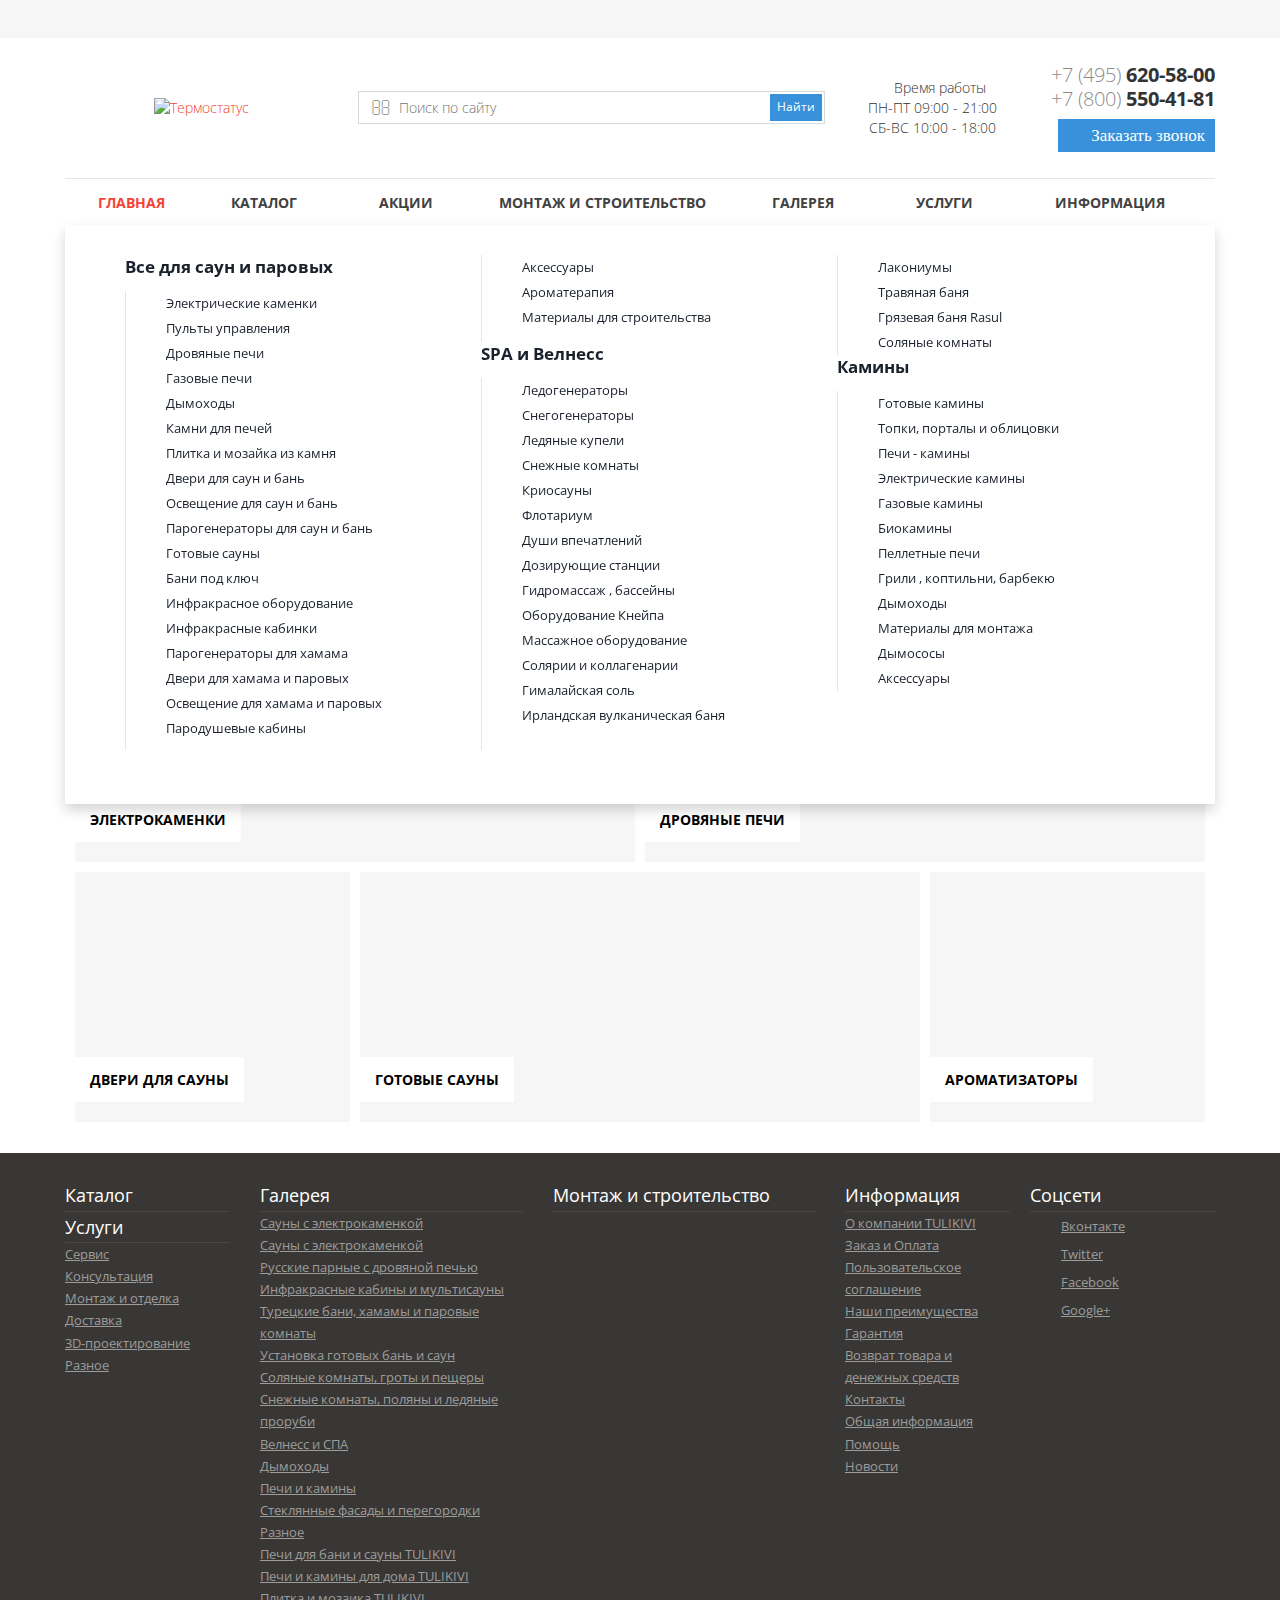
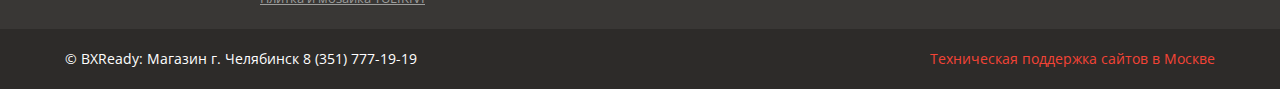
==== commit 902a41a0: "changes" ====
--- a/index.html
+++ b/index.html
@@ -8,6 +8,7 @@
     <meta name="viewport" content="width=device-width, initial-scale=1.0, maximum-scale=1.2">
     <meta http-equiv="Content-Type" content="text/html; charset=UTF-8"/>
     <link rel="stylesheet" href="template_d31adce0c5475e45ebe38fc5fe32f524.css">
+    <link rel="stylesheet" href="c-menu.css">
     <script src="template_22bacb634f6dd0edc575ab3b7cb33615.js"></script>
 </head>
 <body>
@@ -123,442 +124,85 @@
                         <li class="bxr-children-color-hover bxr-li-top-menu-parent ">
                             <a href="/catalog/">Каталог<span class="fa fa-angle-down"></span></a>
 
-                            <div data-bimgsrc="" data-bimg="N" data-lg="4" data-md="1" data-sm="2" data-xs="1"
-                                 class="col-w-lg-9 col-w-md-9  bxr-list-hover-menu custom-hover-menu menu-arrow-top">
-                                <div class="bxr-element-hover-menu">
-                                    <div class="item">
-                                        <div class="bxr-element-image">
-                                            <!--<span>&nbsp;</span>-->
-                                        </div>
-                                        <div class="bxr-element-content">
-                                            <div class="bxr-element-name bxr-children-color-hover">
-                                                <a href="/catalog/vse_dlya_sauny/">Все для сауны</a>
-                                            </div>
-                                        </div>
-                                    </div>
-                                    <div class="bxr-clear"></div>
-                                </div>
-                                <div class="bxr-element-hover-menu">
-                                    <div class="item">
-                                        <div class="bxr-element-image">
-                                            <!--<span>&nbsp;</span>-->
-                                        </div>
-                                        <div class="bxr-element-content">
-                                            <div class="bxr-element-name bxr-children-color-hover">
-                                                <a href="/catalog/vse-dlya-bani/">Все для бани и русских парных</a>
-                                            </div>
-                                        </div>
-                                    </div>
-                                    <div class="bxr-clear"></div>
-                                </div>
-                                <div class="bxr-element-hover-menu">
-                                    <div class="item">
-                                        <div class="bxr-element-image">
-                                            <!--<span>&nbsp;</span>-->
-                                        </div>
-                                        <div class="bxr-element-content">
-                                            <div class="bxr-element-name bxr-children-color-hover">
-                                                <a href="/catalog/vse-dlya-khamamov/">Хамамы, Паровые. Оборудование</a>
-                                            </div>
-                                        </div>
-                                    </div>
-                                    <div class="bxr-clear"></div>
-                                </div>
-                                <div class="bxr-element-hover-menu">
-                                    <div class="item">
-                                        <div class="bxr-element-image">
-                                            <!--<span>&nbsp;</span>-->
-                                        </div>
-                                        <div class="bxr-element-content">
-                                            <div class="bxr-element-name bxr-children-color-hover">
-                                                <a href="/catalog/oborudovanie-ik/">Инфракрасные сауны. Оборудование</a>
-                                            </div>
-                                        </div>
-                                    </div>
-                                    <div class="bxr-clear"></div>
-                                </div>
-                                <div class="bxr-element-hover-menu">
-                                    <div class="item">
-                                        <div class="bxr-element-image">
-                                            <!--<span>&nbsp;</span>-->
-                                        </div>
-                                        <div class="bxr-element-content">
-                                            <div class="bxr-element-name bxr-children-color-hover">
-                                                <a href="/catalog/gimalayskaya-sol/">Гималайская соль и соляные
-                                                    комнаты</a>
-                                            </div>
-                                        </div>
-                                    </div>
-                                    <div class="bxr-clear"></div>
-                                </div>
-                                <div class="bxr-element-hover-menu">
-                                    <div class="item">
-                                        <div class="bxr-element-image">
-                                            <!--<span>&nbsp;</span>-->
-                                        </div>
-                                        <div class="bxr-element-content">
-                                            <div class="bxr-element-name bxr-children-color-hover">
-                                                <a href="/catalog/plitka-dlya-bany/">Плитка из камня</a>
-                                            </div>
-                                        </div>
-                                    </div>
-                                    <div class="bxr-clear"></div>
-                                </div>
-                                <div class="bxr-element-hover-menu">
-                                    <div class="item">
-                                        <div class="bxr-element-image">
-                                            <!--<span>&nbsp;</span>-->
-                                        </div>
-                                        <div class="bxr-element-content">
-                                            <div class="bxr-element-name bxr-children-color-hover">
-                                                <a href="/catalog/fitobochki/">Фитобочки</a>
-                                            </div>
-                                        </div>
-                                    </div>
-                                    <div class="bxr-clear"></div>
-                                </div>
-                                <div class="bxr-element-hover-menu">
-                                    <div class="item">
-                                        <div class="bxr-element-image">
-                                            <!--<span>&nbsp;</span>-->
-                                        </div>
-                                        <div class="bxr-element-content">
-                                            <div class="bxr-element-name bxr-children-color-hover">
-                                                <a href="/catalog/gotovaya_banya_pod_klyuch/">Готовая баня под ключ</a>
-                                            </div>
-                                        </div>
-                                    </div>
-                                    <div class="bxr-clear"></div>
-                                </div>
-                                <div class="bxr-element-hover-menu">
-                                    <div class="item">
-                                        <div class="bxr-element-image">
-                                            <!--<span>&nbsp;</span>-->
-                                        </div>
-                                        <div class="bxr-element-content">
-                                            <div class="bxr-element-name bxr-children-color-hover">
-                                                <a href="/catalog/spa_i_velness/">SPA и Велнесс</a>
-                                            </div>
-                                        </div>
-                                    </div>
-                                    <div class="bxr-clear"></div>
-                                </div>
-                                <div class="bxr-element-hover-menu">
-                                    <div class="item">
-                                        <div class="bxr-element-image">
-                                            <!--<span>&nbsp;</span>-->
-                                        </div>
-                                        <div class="bxr-element-content">
-                                            <div class="bxr-element-name bxr-children-color-hover">
-                                                <a href="/catalog/ekstremalnoe_okhlazhdenie/">Экстремальное
-                                                    охлаждение</a>
-                                            </div>
-                                        </div>
-                                    </div>
-                                    <div class="bxr-clear"></div>
-                                </div>
-                                <div class="bxr-element-hover-menu">
-                                    <div class="item">
-                                        <div class="bxr-element-image">
-                                            <!--<span>&nbsp;</span>-->
-                                        </div>
-                                        <div class="bxr-element-content">
-                                            <div class="bxr-element-name bxr-children-color-hover">
-                                                <a href="/catalog/snegogeneratory/">Снегогенераторы</a>
-                                            </div>
-                                        </div>
-                                    </div>
-                                    <div class="bxr-clear"></div>
-                                </div>
-                                <div class="bxr-element-hover-menu">
-                                    <div class="item">
-                                        <div class="bxr-element-image">
-                                            <a href="/catalog/ledogeneratory/"><img alt='Ледогенераторы'
-                                                                                    src='/upload/resize_cache/iblock/ab4/82_82_1/ab42b05fae6f741e88ee27d1ecc3f4c6.jpg'></a>
-                                        </div>
-                                        <div class="bxr-element-content">
-                                            <div class="bxr-element-name bxr-children-color-hover">
-                                                <a href="/catalog/ledogeneratory/">Ледогенераторы</a>
-                                            </div>
-                                        </div>
-                                    </div>
-                                    <div class="bxr-clear"></div>
-                                </div>
-                                <div class="bxr-element-hover-menu">
-                                    <div class="item">
-                                        <div class="bxr-element-image">
-                                            <!--<span>&nbsp;</span>-->
-                                        </div>
-                                        <div class="bxr-element-content">
-                                            <div class="bxr-element-name bxr-children-color-hover">
-                                                <a href="/catalog/ledyanye_kupeli/">Ледяные купели</a>
-                                            </div>
-                                        </div>
-                                    </div>
-                                    <div class="bxr-clear"></div>
-                                </div>
-                                <div class="bxr-element-hover-menu">
-                                    <div class="item">
-                                        <div class="bxr-element-image">
-                                            <!--<span>&nbsp;</span>-->
-                                        </div>
-                                        <div class="bxr-element-content">
-                                            <div class="bxr-element-name bxr-children-color-hover">
-                                                <a href="/catalog/snezhnye_komnaty/">Снежные комнаты</a>
-                                            </div>
-                                        </div>
-                                    </div>
-                                    <div class="bxr-clear"></div>
-                                </div>
-                                <div class="bxr-element-hover-menu">
-                                    <div class="item">
-                                        <div class="bxr-element-image">
-                                            <!--<span>&nbsp;</span>-->
-                                        </div>
-                                        <div class="bxr-element-content">
-                                            <div class="bxr-element-name bxr-children-color-hover">
-                                                <a href="/catalog/kriosauny/">Криосауны</a>
-                                            </div>
-                                        </div>
-                                    </div>
-                                    <div class="bxr-clear"></div>
-                                </div>
-                                <div class="bxr-element-hover-menu">
-                                    <div class="item">
-                                        <div class="bxr-element-image">
-                                            <a href="/catalog/flonarium/"><img alt='Флотариум'
-                                                                               src='/upload/resize_cache/iblock/0e6/82_82_1/0e6940cc645625424ff685b910441bb4.jpg'></a>
-                                        </div>
-                                        <div class="bxr-element-content">
-                                            <div class="bxr-element-name bxr-children-color-hover">
-                                                <a href="/catalog/flonarium/">Флотариум</a>
-                                            </div>
-                                        </div>
-                                    </div>
-                                    <div class="bxr-clear"></div>
-                                </div>
-                                <div class="bxr-element-hover-menu">
-                                    <div class="item">
-                                        <div class="bxr-element-image">
-                                            <!--<span>&nbsp;</span>-->
-                                        </div>
-                                        <div class="bxr-element-content">
-                                            <div class="bxr-element-name bxr-children-color-hover">
-                                                <a href="/catalog/kaminy/">Камины</a>
-                                            </div>
-                                        </div>
-                                    </div>
-                                    <div class="bxr-clear"></div>
-                                </div>
-                                <div class="bxr-element-hover-menu">
-                                    <div class="item">
-                                        <div class="bxr-element-image">
-                                            <!--<span>&nbsp;</span>-->
-                                        </div>
-                                        <div class="bxr-element-content">
-                                            <div class="bxr-element-name bxr-children-color-hover">
-                                                <a href="/catalog/topki/">Топки</a>
-                                            </div>
-                                        </div>
-                                    </div>
-                                    <div class="bxr-clear"></div>
-                                </div>
-                                <div class="bxr-element-hover-menu">
-                                    <div class="item">
-                                        <div class="bxr-element-image">
-                                            <!--<span>&nbsp;</span>-->
-                                        </div>
-                                        <div class="bxr-element-content">
-                                            <div class="bxr-element-name bxr-children-color-hover">
-                                                <a href="/catalog/portaly-i-oblitsovki/">Порталы и облицовки</a>
-                                            </div>
-                                        </div>
-                                    </div>
-                                    <div class="bxr-clear"></div>
-                                </div>
-                                <div class="bxr-element-hover-menu">
-                                    <div class="item">
-                                        <div class="bxr-element-image">
-                                            <!--<span>&nbsp;</span>-->
-                                        </div>
-                                        <div class="bxr-element-content">
-                                            <div class="bxr-element-name bxr-children-color-hover">
-                                                <a href="/catalog/pechi-kaminy/">Печи камины</a>
-                                            </div>
-                                        </div>
-                                    </div>
-                                    <div class="bxr-clear"></div>
-                                </div>
-                                <div class="bxr-element-hover-menu">
-                                    <div class="item">
-                                        <div class="bxr-element-image">
-                                            <!--<span>&nbsp;</span>-->
-                                        </div>
-                                        <div class="bxr-element-content">
-                                            <div class="bxr-element-name bxr-children-color-hover">
-                                                <a href="/catalog/elektricheskie-kaminy/">Электрические камины</a>
-                                            </div>
-                                        </div>
-                                    </div>
-                                    <div class="bxr-clear"></div>
-                                </div>
-                                <div class="bxr-element-hover-menu">
-                                    <div class="item">
-                                        <div class="bxr-element-image">
-                                            <!--<span>&nbsp;</span>-->
-                                        </div>
-                                        <div class="bxr-element-content">
-                                            <div class="bxr-element-name bxr-children-color-hover">
-                                                <a href="/catalog/bbq-grili-barbekyu/">BBQ, грили, барбекю</a>
-                                            </div>
-                                        </div>
-                                    </div>
-                                    <div class="bxr-clear"></div>
-                                </div>
-                                <div class="bxr-element-hover-menu">
-                                    <div class="item">
-                                        <div class="bxr-element-image">
-                                            <!--<span>&nbsp;</span>-->
-                                        </div>
-                                        <div class="bxr-element-content">
-                                            <div class="bxr-element-name bxr-children-color-hover">
-                                                <a href="/catalog/dymokhody/">Дымоходы</a>
-                                            </div>
-                                        </div>
-                                    </div>
-                                    <div class="bxr-clear"></div>
-                                </div>
-                                <div class="bxr-element-hover-menu">
-                                    <div class="item">
-                                        <div class="bxr-element-image">
-                                            <!--<span>&nbsp;</span>-->
-                                        </div>
-                                        <div class="bxr-element-content">
-                                            <div class="bxr-element-name bxr-children-color-hover">
-                                                <a href="/catalog/materialy_dlya_montazha/">Материалы для монтажа</a>
-                                            </div>
-                                        </div>
-                                    </div>
-                                    <div class="bxr-clear"></div>
-                                </div>
-                                <div class="bxr-element-hover-menu">
-                                    <div class="item">
-                                        <div class="bxr-element-image">
-                                            <!--<span>&nbsp;</span>-->
-                                        </div>
-                                        <div class="bxr-element-content">
-                                            <div class="bxr-element-name bxr-children-color-hover">
-                                                <a href="/catalog/dymososy/">Дымососы</a>
-                                            </div>
-                                        </div>
-                                    </div>
-                                    <div class="bxr-clear"></div>
-                                </div>
-                                <div class="bxr-element-hover-menu">
-                                    <div class="item">
-                                        <div class="bxr-element-image">
-                                            <!--<span>&nbsp;</span>-->
-                                        </div>
-                                        <div class="bxr-element-content">
-                                            <div class="bxr-element-name bxr-children-color-hover">
-                                                <a href="/catalog/aksessuary/">Аксессуары</a>
-                                            </div>
-                                        </div>
-                                    </div>
-                                    <div class="bxr-clear"></div>
-                                </div>
-                                <div class="bxr-element-hover-menu">
-                                    <div class="item">
-                                        <div class="bxr-element-image">
-                                            <!--<span>&nbsp;</span>-->
-                                        </div>
-                                        <div class="bxr-element-content">
-                                            <div class="bxr-element-name bxr-children-color-hover">
-                                                <a href="/catalog/gazovye_kaminy/">Газовые камины</a>
-                                            </div>
-                                        </div>
-                                    </div>
-                                    <div class="bxr-clear"></div>
-                                </div>
-                                <div class="bxr-element-hover-menu">
-                                    <div class="item">
-                                        <div class="bxr-element-image">
-                                            <a href="/catalog/biokaminy/"><img alt='Биокамины'
-                                                                               src='/upload/resize_cache/iblock/9ed/82_82_1/9ed4b9b8a0cee50c3911755d8c57f243.png'></a>
-                                        </div>
-                                        <div class="bxr-element-content">
-                                            <div class="bxr-element-name bxr-children-color-hover">
-                                                <a href="/catalog/biokaminy/">Биокамины</a>
-                                            </div>
-                                        </div>
-                                    </div>
-                                    <div class="bxr-clear"></div>
-                                </div>
-                                <div class="bxr-element-hover-menu">
-                                    <div class="item">
-                                        <div class="bxr-element-image">
-                                            <!--<span>&nbsp;</span>-->
-                                        </div>
-                                        <div class="bxr-element-content">
-                                            <div class="bxr-element-name bxr-children-color-hover">
-                                                <a href="/catalog/pelletnye_pechi/">Пеллетные печи</a>
-                                            </div>
-                                        </div>
-                                    </div>
-                                    <div class="bxr-clear"></div>
-                                </div>
-                                <div class="bxr-element-hover-menu">
-                                    <div class="item">
-                                        <div class="bxr-element-image">
-                                            <!--<span>&nbsp;</span>-->
-                                        </div>
-                                        <div class="bxr-element-content">
-                                            <div class="bxr-element-name bxr-children-color-hover">
-                                                <a href="/catalog/kupeli_i_mebel/">Купели и мебель</a>
-                                            </div>
-                                        </div>
-                                    </div>
-                                    <div class="bxr-clear"></div>
-                                </div>
-                                <div class="bxr-element-hover-menu">
-                                    <div class="item">
-                                        <div class="bxr-element-image">
-                                            <!--<span>&nbsp;</span>-->
-                                        </div>
-                                        <div class="bxr-element-content">
-                                            <div class="bxr-element-name bxr-children-color-hover">
-                                                <a href="/catalog/aromaterapiya/">Ароматерапия</a>
-                                            </div>
-                                        </div>
-                                    </div>
-                                    <div class="bxr-clear"></div>
-                                </div>
-                                <div class="bxr-element-hover-menu">
-                                    <div class="item">
-                                        <div class="bxr-element-image">
-                                            <!--<span>&nbsp;</span>-->
-                                        </div>
-                                        <div class="bxr-element-content">
-                                            <div class="bxr-element-name bxr-children-color-hover">
-                                                <a href="/catalog/aksessuary/">Аксессуары</a>
-                                            </div>
-                                        </div>
-                                    </div>
-                                    <div class="bxr-clear"></div>
-                                </div>
-                                <div class="bxr-element-hover-menu">
-                                    <div class="item">
-                                        <div class="bxr-element-image">
-                                            <!--<span>&nbsp;</span>-->
-                                        </div>
-                                        <div class="bxr-element-content">
-                                            <div class="bxr-element-name bxr-children-color-hover">
-                                                <a href="/catalog/dlya_doma_i_dachi/">Для дома и дачи</a>
-                                            </div>
-                                        </div>
-                                    </div>
-                                    <div class="bxr-clear"></div>
-                                </div>
+                            <div style="display:block;" data-bimgsrc="" data-bimg="N" data-lg="4" data-md="1" data-sm="2" data-xs="1" class="col-w-lg-9 col-w-md-9  bxr-list-hover-menu custom-hover-menu menu-arrow-top">
+
+                                <!--START c-menu 07/11/2019-->
+                                <div class="c-menu">
+                                    <div class="c-menu-col">
+
+                                        <div class="c-menu-category">
+                                            <div class="c-menu-category__title">Все для саун и паровых</div>
+                                            <div class="c-menu-category__list">
+                                                <a href="#" class="c-menu-category__link">Электрические каменки</a>
+                                                <a href="#" class="c-menu-category__link">Пульты управления</a>
+                                                <a href="#" class="c-menu-category__link">Дровяные печи</a>
+                                                <a href="#" class="c-menu-category__link">Газовые печи</a>
+                                                <a href="#" class="c-menu-category__link">Дымоходы</a>
+                                                <a href="#" class="c-menu-category__link">Камни для печей</a>
+                                                <a href="#" class="c-menu-category__link">Плитка и мозайка из камня</a>
+                                                <a href="#" class="c-menu-category__link">Двери для саун и бань</a>
+                                                <a href="#" class="c-menu-category__link">Освещение для саун и бань</a>
+                                                <a href="#" class="c-menu-category__link">Парогенераторы для саун и бань</a>
+                                                <a href="#" class="c-menu-category__link">Готовые сауны</a>
+                                                <a href="#" class="c-menu-category__link">Бани под ключ</a>
+                                                <a href="#" class="c-menu-category__link">Инфракрасное оборудование</a>
+                                                <a href="#" class="c-menu-category__link">Инфракрасные кабинки</a>
+                                                <a href="#" class="c-menu-category__link">Парогенераторы для хамама</a>
+                                                <a href="#" class="c-menu-category__link">Двери для хамама и паровых</a>
+                                                <a href="#" class="c-menu-category__link">Освещение для хамама и паровых</a>
+                                                <a href="#" class="c-menu-category__link">Пародушевые кабины</a>
+                                                <a href="#" class="c-menu-category__link">Аксессуары</a>
+                                                <a href="#" class="c-menu-category__link">Ароматерапия</a>
+                                                <a href="#" class="c-menu-category__link">Материалы для строительства</a>
+                                                <a href="#" class="c-menu-category__link"></a>
+                                            </div>
+                                        </div>
+                                        <div class="c-menu-category">
+                                            <div class="c-menu-category__title">SPA и Велнесс</div>
+                                            <div class="c-menu-category__list">
+                                                <a href="#" class="c-menu-category__link">Ледогенераторы</a>
+                                                <a href="#" class="c-menu-category__link">Снегогенераторы</a>
+                                                <a href="#" class="c-menu-category__link">Ледяные купели</a>
+                                                <a href="#" class="c-menu-category__link">Снежные комнаты</a>
+                                                <a href="#" class="c-menu-category__link">Криосауны</a>
+                                                <a href="#" class="c-menu-category__link">Флотариум</a>
+                                                <a href="#" class="c-menu-category__link">Души впечатлений</a>
+                                                <a href="#" class="c-menu-category__link">Дозирующие станции</a>
+                                                <a href="#" class="c-menu-category__link">Гидромассаж , бассейны</a>
+                                                <a href="#" class="c-menu-category__link">Оборудование Кнейпа</a>
+                                                <a href="#" class="c-menu-category__link">Массажное оборудование</a>
+                                                <a href="#" class="c-menu-category__link">Солярии и коллагенарии</a>
+                                                <a href="#" class="c-menu-category__link">Гималайская соль</a>
+                                                <a href="#" class="c-menu-category__link">Ирландская вулканическая баня</a>
+                                                <a href="#" class="c-menu-category__link">Лакониумы</a>
+                                                <a href="#" class="c-menu-category__link">Травяная баня</a>
+                                                <a href="#" class="c-menu-category__link">Грязевая баня Rasul</a>
+                                                <a href="#" class="c-menu-category__link">Соляные комнаты</a>
+                                            </div>
+                                        </div>
+                                        <div class="c-menu-category">
+                                            <div class="c-menu-category__title">Камины</div>
+                                            <div class="c-menu-category__list">
+                                                <a href="#" class="c-menu-category__link">Готовые камины</a>
+                                                <a href="#" class="c-menu-category__link">Топки, порталы и облицовки</a>
+                                                <a href="#" class="c-menu-category__link">Печи - камины </a>
+                                                <a href="#" class="c-menu-category__link">Электрические камины</a>
+                                                <a href="#" class="c-menu-category__link">Газовые камины</a>
+                                                <a href="#" class="c-menu-category__link">Биокамины</a>
+                                                <a href="#" class="c-menu-category__link">Пеллетные печи</a>
+                                                <a href="#" class="c-menu-category__link">Грили , коптильни, барбекю</a>
+                                                <a href="#" class="c-menu-category__link">Дымоходы</a>
+                                                <a href="#" class="c-menu-category__link">Материалы для монтажа</a>
+                                                <a href="#" class="c-menu-category__link">Дымососы</a>
+                                                <a href="#" class="c-menu-category__link">Аксессуары</a>
+                                            </div>
+                                        </div>
+
+                                    </div>
+                                </div>
+                                <!--END c-menu-->
+
+
                             </div>
                         </li>
                         <li class="bxr-children-color-hover bxr-li-top-menu-parent ">
--- a/c-menu.css
+++ b/c-menu.css
@@ -0,0 +1,49 @@
+.c-menu {
+    padding: 0 40px;
+}
+
+.c-menu-col {
+    height: 548px;
+    -webkit-column-width: 300px;
+    -moz-column-width: 300px;
+    column-width: 300px;
+
+    -webkit-column-gap: 2em;
+    -moz-column-gap: 2em;
+    column-gap: 2em;
+}
+
+.c-menu-category {
+
+}
+
+.c-menu-category__title {
+    display: block;
+    margin-bottom: 12px;
+    color: #1a212c;
+    font-size: 17px;
+    font-weight: 700;
+}
+
+.c-menu-category__list {
+    padding: 0 40px;
+    border-left: 1px solid #e5e5e5;
+    margin-bottom: 30px;
+}
+
+.c-menu-category__link {
+    display: block;
+    padding: 6px 0;
+    line-height: 13px;
+    text-decoration: none !important;
+    color: #1a212c;
+    font-size: 13px;
+    -webkit-column-break-inside: avoid;
+    -moz-column-break-inside: avoid;
+    column-break-inside: avoid
+}
+
+.c-menu-category__link:hover {
+    color: #147bd0;
+    text-decoration: none;
+}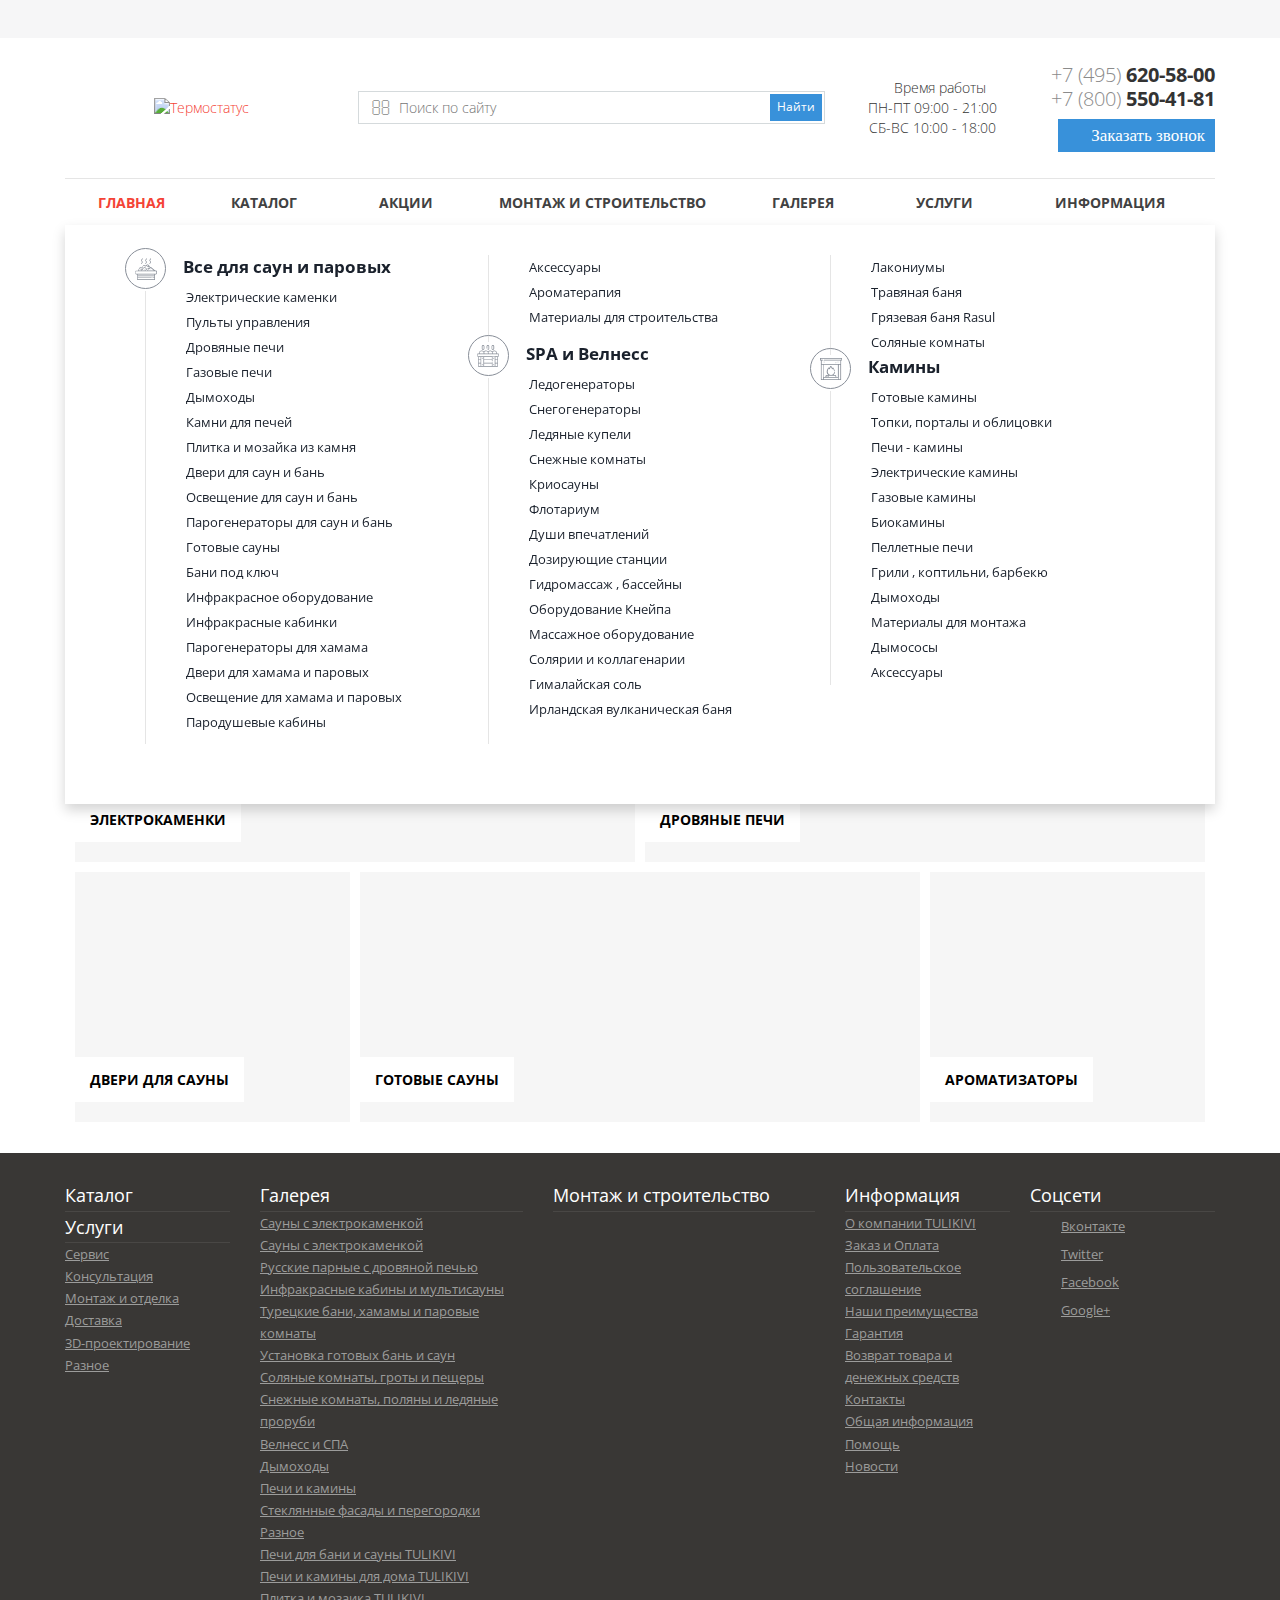
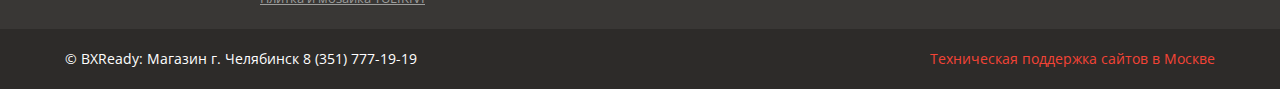
==== commit f0bc59f9: "changes" ====
--- a/index.html
+++ b/index.html
@@ -117,7 +117,8 @@
             <div class="col-sm-12">
                 <nav>
                     <ul data-style-menu="colored_light" data-style-menu-hover="colored_light"
-                        class="bxr-flex-menu   line-top  bxr-top-menu" style="width: 100%;overflow: visible;visibility: visible;">
+                        class="bxr-flex-menu   line-top  bxr-top-menu"
+                        style="width: 100%;overflow: visible;visibility: visible;">
                         <li class="bxr-children-color-hover bxr-li-top-menu-parent bxr-children-color">
                             <a href="/?">Главная</a>
                         </li>
@@ -126,12 +127,18 @@
 
                             <div style="display:block;" data-bimgsrc="" data-bimg="N" data-lg="4" data-md="1" data-sm="2" data-xs="1" class="col-w-lg-9 col-w-md-9  bxr-list-hover-menu custom-hover-menu menu-arrow-top">
 
+
                                 <!--START c-menu 07/11/2019-->
                                 <div class="c-menu">
                                     <div class="c-menu-col">
 
                                         <div class="c-menu-category">
-                                            <div class="c-menu-category__title">Все для саун и паровых</div>
+                                            <div class="c-menu-category__title">
+                                                <div class="c-menu-category__icon">
+                                                    <img src="./img/icon-menu-1.svg" alt="">
+                                                </div>
+                                                <a href="#">Все для саун и паровых</a>
+                                            </div>
                                             <div class="c-menu-category__list">
                                                 <a href="#" class="c-menu-category__link">Электрические каменки</a>
                                                 <a href="#" class="c-menu-category__link">Пульты управления</a>
@@ -142,23 +149,31 @@
                                                 <a href="#" class="c-menu-category__link">Плитка и мозайка из камня</a>
                                                 <a href="#" class="c-menu-category__link">Двери для саун и бань</a>
                                                 <a href="#" class="c-menu-category__link">Освещение для саун и бань</a>
-                                                <a href="#" class="c-menu-category__link">Парогенераторы для саун и бань</a>
+                                                <a href="#" class="c-menu-category__link">Парогенераторы для саун и
+                                                    бань</a>
                                                 <a href="#" class="c-menu-category__link">Готовые сауны</a>
                                                 <a href="#" class="c-menu-category__link">Бани под ключ</a>
                                                 <a href="#" class="c-menu-category__link">Инфракрасное оборудование</a>
                                                 <a href="#" class="c-menu-category__link">Инфракрасные кабинки</a>
                                                 <a href="#" class="c-menu-category__link">Парогенераторы для хамама</a>
                                                 <a href="#" class="c-menu-category__link">Двери для хамама и паровых</a>
-                                                <a href="#" class="c-menu-category__link">Освещение для хамама и паровых</a>
+                                                <a href="#" class="c-menu-category__link">Освещение для хамама и
+                                                    паровых</a>
                                                 <a href="#" class="c-menu-category__link">Пародушевые кабины</a>
                                                 <a href="#" class="c-menu-category__link">Аксессуары</a>
                                                 <a href="#" class="c-menu-category__link">Ароматерапия</a>
-                                                <a href="#" class="c-menu-category__link">Материалы для строительства</a>
+                                                <a href="#" class="c-menu-category__link">Материалы для
+                                                    строительства</a>
                                                 <a href="#" class="c-menu-category__link"></a>
                                             </div>
                                         </div>
                                         <div class="c-menu-category">
-                                            <div class="c-menu-category__title">SPA и Велнесс</div>
+                                            <div class="c-menu-category__title">
+                                                <div class="c-menu-category__icon">
+                                                    <img src="./img/icon-menu-2.svg" alt="">
+                                                </div>
+                                                <a href="#">SPA и Велнесс</a>
+                                            </div>
                                             <div class="c-menu-category__list">
                                                 <a href="#" class="c-menu-category__link">Ледогенераторы</a>
                                                 <a href="#" class="c-menu-category__link">Снегогенераторы</a>
@@ -173,7 +188,8 @@
                                                 <a href="#" class="c-menu-category__link">Массажное оборудование</a>
                                                 <a href="#" class="c-menu-category__link">Солярии и коллагенарии</a>
                                                 <a href="#" class="c-menu-category__link">Гималайская соль</a>
-                                                <a href="#" class="c-menu-category__link">Ирландская вулканическая баня</a>
+                                                <a href="#" class="c-menu-category__link">Ирландская вулканическая
+                                                    баня</a>
                                                 <a href="#" class="c-menu-category__link">Лакониумы</a>
                                                 <a href="#" class="c-menu-category__link">Травяная баня</a>
                                                 <a href="#" class="c-menu-category__link">Грязевая баня Rasul</a>
@@ -181,7 +197,12 @@
                                             </div>
                                         </div>
                                         <div class="c-menu-category">
-                                            <div class="c-menu-category__title">Камины</div>
+                                            <div class="c-menu-category__title">
+                                                <div class="c-menu-category__icon">
+                                                    <img src="./img/icon-menu-3.svg" alt="">
+                                                </div>
+                                                <a href="#">Камины</a>
+                                            </div>
                                             <div class="c-menu-category__list">
                                                 <a href="#" class="c-menu-category__link">Готовые камины</a>
                                                 <a href="#" class="c-menu-category__link">Топки, порталы и облицовки</a>
@@ -203,6 +224,7 @@
                                 <!--END c-menu-->
 
 
+
                             </div>
                         </li>
                         <li class="bxr-children-color-hover bxr-li-top-menu-parent ">
@@ -699,7 +721,371 @@
         </div>
         <div class="row">
             <div class="col-sm-12 col-xs-12 hidden-lg hidden-md" id="bxr-mobile-menu-container">
-                <div id="bxr-mobile-menu-body"></div>
+                <!--test menu-->
+                <div id="bxr-mobile-menu-body">
+                    <div id="bxr-mobile-menu-content">
+                        <div class="bxr-children-color-hover" data-main="1" data-active="0" data-item="1"><a href="/?">Главная</a>
+                        </div>
+                        <div class="bxr-children-color-hover bxr-color-flat" data-main="1" data-active="0"
+                             data-item="2"><a href="/catalog/" class="sub-item hover">Каталог<span
+                                class="fa fa-angle-down"></span></a></div>
+                        <div class="submenu_item" data-parent="2" style="display: block;">
+                            <div class="bxr-children-color-hover">
+                                <div class="bxr-element-name bxr-children-color-hover">
+                                    <a href="/catalog/vse_dlya_sauny/">Все для сауны</a>
+                                </div>
+                            </div>
+                            <div class="bxr-children-color-hover">
+                                <div class="bxr-element-name bxr-children-color-hover">
+                                    <a href="/catalog/vse-dlya-bani/">Все для бани и русских парных</a>
+                                </div>
+                            </div>
+                            <div class="bxr-children-color-hover">
+                                <div class="bxr-element-name bxr-children-color-hover">
+                                    <a href="/catalog/vse-dlya-khamamov/">Хамамы, Паровые. Оборудование</a>
+                                </div>
+                            </div>
+                            <div class="bxr-children-color-hover">
+                                <div class="bxr-element-name bxr-children-color-hover">
+                                    <a href="/catalog/oborudovanie-ik/">Инфракрасные сауны. Оборудование</a>
+                                </div>
+                            </div>
+                            <div class="bxr-children-color-hover">
+                                <div class="bxr-element-name bxr-children-color-hover">
+                                    <a href="/catalog/gimalayskaya-sol/">Гималайская соль и соляные комнаты</a>
+                                </div>
+                            </div>
+                            <div class="bxr-children-color-hover">
+                                <div class="bxr-element-name bxr-children-color-hover">
+                                    <a href="/catalog/plitka-dlya-bany/">Плитка из камня</a>
+                                </div>
+                            </div>
+                            <div class="bxr-children-color-hover">
+                                <div class="bxr-element-name bxr-children-color-hover">
+                                    <a href="/catalog/fitobochki/">Фитобочки</a>
+                                </div>
+                            </div>
+                            <div class="bxr-children-color-hover">
+                                <div class="bxr-element-name bxr-children-color-hover">
+                                    <a href="/catalog/gotovaya_banya_pod_klyuch/">Готовая баня под ключ</a>
+                                </div>
+                            </div>
+                            <div class="bxr-children-color-hover">
+                                <div class="bxr-element-name bxr-children-color-hover">
+                                    <a href="/catalog/spa_i_velness/">SPA и Велнесс</a>
+                                </div>
+                            </div>
+                            <div class="bxr-children-color-hover">
+                                <div class="bxr-element-name bxr-children-color-hover">
+                                    <a href="/catalog/ekstremalnoe_okhlazhdenie/">Экстремальное охлаждение</a>
+                                </div>
+                            </div>
+                            <div class="bxr-children-color-hover">
+                                <div class="bxr-element-name bxr-children-color-hover">
+                                    <a href="/catalog/snegogeneratory/">Снегогенераторы</a>
+                                </div>
+                            </div>
+                            <div class="bxr-children-color-hover">
+                                <div class="bxr-element-name bxr-children-color-hover">
+                                    <a href="/catalog/ledogeneratory/">Ледогенераторы</a>
+                                </div>
+                            </div>
+                            <div class="bxr-children-color-hover">
+                                <div class="bxr-element-name bxr-children-color-hover">
+                                    <a href="/catalog/ledyanye_kupeli/">Ледяные купели</a>
+                                </div>
+                            </div>
+                            <div class="bxr-children-color-hover">
+                                <div class="bxr-element-name bxr-children-color-hover">
+                                    <a href="/catalog/snezhnye_komnaty/">Снежные комнаты</a>
+                                </div>
+                            </div>
+                            <div class="bxr-children-color-hover">
+                                <div class="bxr-element-name bxr-children-color-hover">
+                                    <a href="/catalog/kriosauny/">Криосауны</a>
+                                </div>
+                            </div>
+                            <div class="bxr-children-color-hover">
+                                <div class="bxr-element-name bxr-children-color-hover">
+                                    <a href="/catalog/flonarium/">Флотариум</a>
+                                </div>
+                            </div>
+                            <div class="bxr-children-color-hover">
+                                <div class="bxr-element-name bxr-children-color-hover">
+                                    <a href="/catalog/kaminy/">Камины</a>
+                                </div>
+                            </div>
+                            <div class="bxr-children-color-hover">
+                                <div class="bxr-element-name bxr-children-color-hover">
+                                    <a href="/catalog/topki/">Топки</a>
+                                </div>
+                            </div>
+                            <div class="bxr-children-color-hover">
+                                <div class="bxr-element-name bxr-children-color-hover">
+                                    <a href="/catalog/portaly-i-oblitsovki/">Порталы и облицовки</a>
+                                </div>
+                            </div>
+                            <div class="bxr-children-color-hover">
+                                <div class="bxr-element-name bxr-children-color-hover">
+                                    <a href="/catalog/pechi-kaminy/">Печи камины</a>
+                                </div>
+                            </div>
+                            <div class="bxr-children-color-hover">
+                                <div class="bxr-element-name bxr-children-color-hover">
+                                    <a href="/catalog/elektricheskie-kaminy/">Электрические камины</a>
+                                </div>
+                            </div>
+                            <div class="bxr-children-color-hover">
+                                <div class="bxr-element-name bxr-children-color-hover">
+                                    <a href="/catalog/bbq-grili-barbekyu/">BBQ, грили, барбекю</a>
+                                </div>
+                            </div>
+                            <div class="bxr-children-color-hover">
+                                <div class="bxr-element-name bxr-children-color-hover">
+                                    <a href="/catalog/dymokhody/">Дымоходы</a>
+                                </div>
+                            </div>
+                            <div class="bxr-children-color-hover">
+                                <div class="bxr-element-name bxr-children-color-hover">
+                                    <a href="/catalog/materialy_dlya_montazha/">Материалы для монтажа</a>
+                                </div>
+                            </div>
+                            <div class="bxr-children-color-hover">
+                                <div class="bxr-element-name bxr-children-color-hover">
+                                    <a href="/catalog/dymososy/">Дымососы</a>
+                                </div>
+                            </div>
+                            <div class="bxr-children-color-hover">
+                                <div class="bxr-element-name bxr-children-color-hover">
+                                    <a href="/catalog/aksessuary/">Аксессуары</a>
+                                </div>
+                            </div>
+                            <div class="bxr-children-color-hover">
+                                <div class="bxr-element-name bxr-children-color-hover">
+                                    <a href="/catalog/gazovye_kaminy/">Газовые камины</a>
+                                </div>
+                            </div>
+                            <div class="bxr-children-color-hover">
+                                <div class="bxr-element-name bxr-children-color-hover">
+                                    <a href="/catalog/biokaminy/">Биокамины</a>
+                                </div>
+                            </div>
+                            <div class="bxr-children-color-hover">
+                                <div class="bxr-element-name bxr-children-color-hover">
+                                    <a href="/catalog/pelletnye_pechi/">Пеллетные печи</a>
+                                </div>
+                            </div>
+                            <div class="bxr-children-color-hover">
+                                <div class="bxr-element-name bxr-children-color-hover">
+                                    <a href="/catalog/kupeli_i_mebel/">Купели и мебель</a>
+                                </div>
+                            </div>
+                            <div class="bxr-children-color-hover">
+                                <div class="bxr-element-name bxr-children-color-hover">
+                                    <a href="/catalog/aromaterapiya/">Ароматерапия</a>
+                                </div>
+                            </div>
+                            <div class="bxr-children-color-hover">
+                                <div class="bxr-element-name bxr-children-color-hover">
+                                    <a href="/catalog/aksessuary/">Аксессуары</a>
+                                </div>
+                            </div>
+                            <div class="bxr-children-color-hover">
+                                <div class="bxr-element-name bxr-children-color-hover">
+                                    <a href="/catalog/dlya_doma_i_dachi/">Для дома и дачи</a>
+                                </div>
+                            </div>
+                        </div>
+                        <div class="bxr-children-color-hover" data-main="1" data-active="0" data-item="3"><a
+                                href="/actions/">Акции</a></div>
+                        <div class="bxr-children-color-hover" data-main="1" data-active="0" data-item="4"><a
+                                href="/stroitelstvo/">Монтаж и строительство</a></div>
+                        <div class="bxr-children-color-hover" data-main="1" data-active="0" data-item="5"><a
+                                href="/gallery/" class="sub-item">Галерея<span class="fa fa-angle-down"></span></a>
+                        </div>
+                        <div class="submenu_item" data-parent="5">
+                            <div class="bxr-children-color-hover">
+                                <div class="bxr-element-name bxr-children-color-hover">
+                                    <a href="/galereya-new/sauny-s-elektrokamenkoy.php">Сауны с электрокаменкой</a>
+                                </div>
+                            </div>
+                            <div class="bxr-children-color-hover">
+                                <div class="bxr-element-name bxr-children-color-hover">
+                                    <a href="/gallery/sauny-s-elektrokamenkoy/">Сауны с электрокаменкой</a>
+                                </div>
+                            </div>
+                            <div class="bxr-children-color-hover">
+                                <div class="bxr-element-name bxr-children-color-hover">
+                                    <a href="/gallery/russkie-parnye-s-drovyanoy-pechyu/">Русские парные с дровяной
+                                        печью</a>
+                                </div>
+                            </div>
+                            <div class="bxr-children-color-hover">
+                                <div class="bxr-element-name bxr-children-color-hover">
+                                    <a href="/gallery/infrakrasnye-kabiny-i-multisauny/">Инфракрасные кабины и
+                                        мультисауны</a>
+                                </div>
+                            </div>
+                            <div class="bxr-children-color-hover">
+                                <div class="bxr-element-name bxr-children-color-hover">
+                                    <a href="/gallery/turetskie-bani-khamamy-i-parovye-komnaty/">Турецкие бани, хамамы и
+                                        паровые комнаты</a>
+                                </div>
+                            </div>
+                            <div class="bxr-children-color-hover">
+                                <div class="bxr-element-name bxr-children-color-hover">
+                                    <a href="/gallery/ustanovka-gotovykh-ban-i-saun/">Установка готовых бань и саун</a>
+                                </div>
+                            </div>
+                            <div class="bxr-children-color-hover">
+                                <div class="bxr-element-name bxr-children-color-hover">
+                                    <a href="/gallery/solyanye-komnaty-groty-i-peshchery/">Соляные комнаты, гроты и
+                                        пещеры</a>
+                                </div>
+                            </div>
+                            <div class="bxr-children-color-hover">
+                                <div class="bxr-element-name bxr-children-color-hover">
+                                    <a href="/gallery/snezhnye-komnaty-polyany-i-ledyanye-prorubi/">Снежные комнаты,
+                                        поляны и ледяные проруби</a>
+                                </div>
+                            </div>
+                            <div class="bxr-children-color-hover">
+                                <div class="bxr-element-name bxr-children-color-hover">
+                                    <a href="/gallery/velness-i-spa/">Велнесс и СПА</a>
+                                </div>
+                            </div>
+                            <div class="bxr-children-color-hover">
+                                <div class="bxr-element-name bxr-children-color-hover">
+                                    <a href="/gallery/dymokhody/">Дымоходы</a>
+                                </div>
+                            </div>
+                            <div class="bxr-children-color-hover">
+                                <div class="bxr-element-name bxr-children-color-hover">
+                                    <a href="/gallery/pechi-i-kaminy/">Печи и камины</a>
+                                </div>
+                            </div>
+                            <div class="bxr-children-color-hover">
+                                <div class="bxr-element-name bxr-children-color-hover">
+                                    <a href="/gallery/steklyannye-fasady-i-peregorodki/">Стеклянные фасады и
+                                        перегородки</a>
+                                </div>
+                            </div>
+                            <div class="bxr-children-color-hover">
+                                <div class="bxr-element-name bxr-children-color-hover">
+                                    <a href="/gallery/raznoe/">Разное</a>
+                                </div>
+                            </div>
+                            <div class="bxr-children-color-hover">
+                                <div class="bxr-element-name bxr-children-color-hover">
+                                    <a href="/gallery/pechi-dlya-bani-i-sauny/">Печи для бани и сауны TULIKIVI</a>
+                                </div>
+                            </div>
+                            <div class="bxr-children-color-hover">
+                                <div class="bxr-element-name bxr-children-color-hover">
+                                    <a href="/gallery/pechi-i-kaminy-dlya-doma-tulikivi/">Печи и камины для дома
+                                        TULIKIVI</a>
+                                </div>
+                            </div>
+                            <div class="bxr-children-color-hover">
+                                <div class="bxr-element-name bxr-children-color-hover">
+                                    <a href="/gallery/plitka-i-mozaika-tulikivi/">Плитка и мозаика TULIKIVI</a>
+                                </div>
+                            </div>
+                        </div>
+                        <div class="bxr-children-color-hover" data-main="1" data-active="0" data-item="6"><a
+                                href="/services/" class="sub-item">Услуги<span class="fa fa-angle-down"></span></a>
+                        </div>
+                        <div class="submenu_item" data-parent="6">
+                            <div class="bxr-children-color-hover">
+                                <div class="bxr-element-name bxr-children-color-hover">
+                                    <a href="/services/service/">Сервис</a>
+                                </div>
+                            </div>
+                            <div class="bxr-children-color-hover">
+                                <div class="bxr-element-name bxr-children-color-hover">
+                                    <a href="/services/consult/">Консультация</a>
+                                </div>
+                            </div>
+                            <div class="bxr-children-color-hover">
+                                <div class="bxr-element-name bxr-children-color-hover">
+                                    <a href="/services/montazh-i-otdelka/">Монтаж и отделка</a>
+                                </div>
+                            </div>
+                            <div class="bxr-children-color-hover">
+                                <div class="bxr-element-name bxr-children-color-hover">
+                                    <a href="/delivery/">Доставка</a>
+                                </div>
+                            </div>
+                            <div class="bxr-children-color-hover">
+                                <div class="bxr-element-name bxr-children-color-hover">
+                                    <a href="/services/3d.php">3D-проектирование</a>
+                                </div>
+                            </div>
+                            <div class="bxr-children-color-hover">
+                                <div class="bxr-element-name bxr-children-color-hover">
+                                    <a href="/services/other/">Разное</a>
+                                </div>
+                            </div>
+                        </div>
+                        <div class="bxr-children-color-hover" data-main="1" data-active="0" data-item="7"><a
+                                href="/informations/" class="sub-item">Информация<span class="fa fa-angle-down"></span></a>
+                        </div>
+                        <div class="submenu_item" data-parent="7">
+                            <div class="bxr-children-color-hover">
+                                <div class="bxr-element-name bxr-children-color-hover">
+                                    <a href="/about/">О компании TULIKIVI</a>
+                                </div>
+                            </div>
+                            <div class="bxr-children-color-hover">
+                                <div class="bxr-element-name bxr-children-color-hover">
+                                    <a href="/informations/zakaz-i-oplata/">Заказ и Оплата</a>
+                                </div>
+                            </div>
+                            <div class="bxr-children-color-hover">
+                                <div class="bxr-element-name bxr-children-color-hover">
+                                    <a href="/soglashenie/">Пользовательское соглашение</a>
+                                </div>
+                            </div>
+                            <div class="bxr-children-color-hover">
+                                <div class="bxr-element-name bxr-children-color-hover">
+                                    <a href="/informations/nashi-preimushchestva/">Наши преимущества</a>
+                                </div>
+                            </div>
+                            <div class="bxr-children-color-hover">
+                                <div class="bxr-element-name bxr-children-color-hover">
+                                    <a href="/warranty/">Гарантия</a>
+                                </div>
+                            </div>
+                            <div class="bxr-children-color-hover">
+                                <div class="bxr-element-name bxr-children-color-hover">
+                                    <a href="/vozvrat-tovara-i-denezhnykh-sredstv/">Возврат товара и денежных
+                                        средств</a>
+                                </div>
+                            </div>
+                            <div class="bxr-children-color-hover">
+                                <div class="bxr-element-name bxr-children-color-hover">
+                                    <a href="/contacts/">Контакты</a>
+                                </div>
+                            </div>
+                            <div class="bxr-children-color-hover">
+                                <div class="bxr-element-name bxr-children-color-hover">
+                                    <a href="/informations/obshchaya-informatsiya/">Общая информация</a>
+                                </div>
+                            </div>
+                            <div class="bxr-children-color-hover">
+                                <div class="bxr-element-name bxr-children-color-hover">
+                                    <a href="/informations/pomoshch/">Помощь</a>
+                                </div>
+                            </div>
+                            <div class="bxr-children-color-hover">
+                                <div class="bxr-element-name bxr-children-color-hover">
+                                    <a href="/news/">Новости</a>
+                                </div>
+                            </div>
+                        </div>
+                    </div>
+                    <div class="clearfix"></div>
+                </div>
             </div>
         </div>
     </div>
--- a/c-menu.css
+++ b/c-menu.css
@@ -1,5 +1,5 @@
 .c-menu {
-    padding: 0 40px;
+    padding: 0 60px;
 }
 
 .c-menu-col {
@@ -23,12 +23,47 @@
     color: #1a212c;
     font-size: 17px;
     font-weight: 700;
+    position: relative;
+    padding-left: 38px;
+}
+
+.c-menu-category__title a {
+    text-decoration: none;
+    color: #1a212c;
+}
+
+.c-menu-category__icon {
+    position: absolute;
+    left: -20px;
+    top: -7px;
+    width: 41px;
+    height: 41px;
+    border: 1px solid #888e98;
+    border-radius: 150px;
+}
+
+.c-menu-category__icon img {
+    position: absolute;
+    left: 50%;
+    top: 50%;
+    -webkit-transform: translate(-50%,-50%);
+    -moz-transform: translate(-50%,-50%);
+    -ms-transform: translate(-50%,-50%);
+    -o-transform: translate(-50%,-50%);
+    transform: translate(-50%,-50%);
+    display: block;
+    width: 22px;
+    height: 22px;
 }
 
 .c-menu-category__list {
     padding: 0 40px;
     border-left: 1px solid #e5e5e5;
     margin-bottom: 30px;
+}
+
+.c-menu-category__link:nth-child(1) {
+    padding-top: 0;
 }
 
 .c-menu-category__link {
@@ -46,4 +81,73 @@
 .c-menu-category__link:hover {
     color: #147bd0;
     text-decoration: none;
+}
+
+@media (max-width: 1200px) {
+    .c-menu {
+        padding: 0 0 20px;
+    }
+
+    .c-menu-category__icon {
+        display: none;
+    }
+
+    .c-menu-category__list {
+        padding: 0 10px;
+    }
+
+    .c-menu-category__title {
+        padding: 0;
+    }
+
+    .c-menu-col {
+         height: auto;
+        -webkit-column-width: 220px;
+        -moz-column-width: 220px;
+    }
+}
+
+@media (max-width: 992px) {
+
+    .c-menu-col {
+        padding: 20px;
+    }
+
+    .c-menu-category__link {
+        padding: 10px 0 !important;
+    }
+
+    .c-menu-col {
+        -webkit-column-gap: 3em;
+        -moz-column-gap: 3em;
+        column-gap: 3em;
+    }
+
+    .c-menu-category__list {
+        padding: 0 20px;
+    }
+
+    .c-menu-category__title a {
+        padding: 0 !important;
+    }
+
+    .c-menu-col {
+         height: auto;
+        -webkit-column-width: 220px;
+        -moz-column-width: 220px;
+    }
+
+    .c-menu-category__list {
+        margin-bottom: 14px;
+    }
+}
+
+@media (max-width: 680px) {
+
+    .c-menu-col {
+        -webkit-column-gap: 10em;
+        -moz-column-gap: 10em;
+        column-gap: 10em;
+    }
+
 }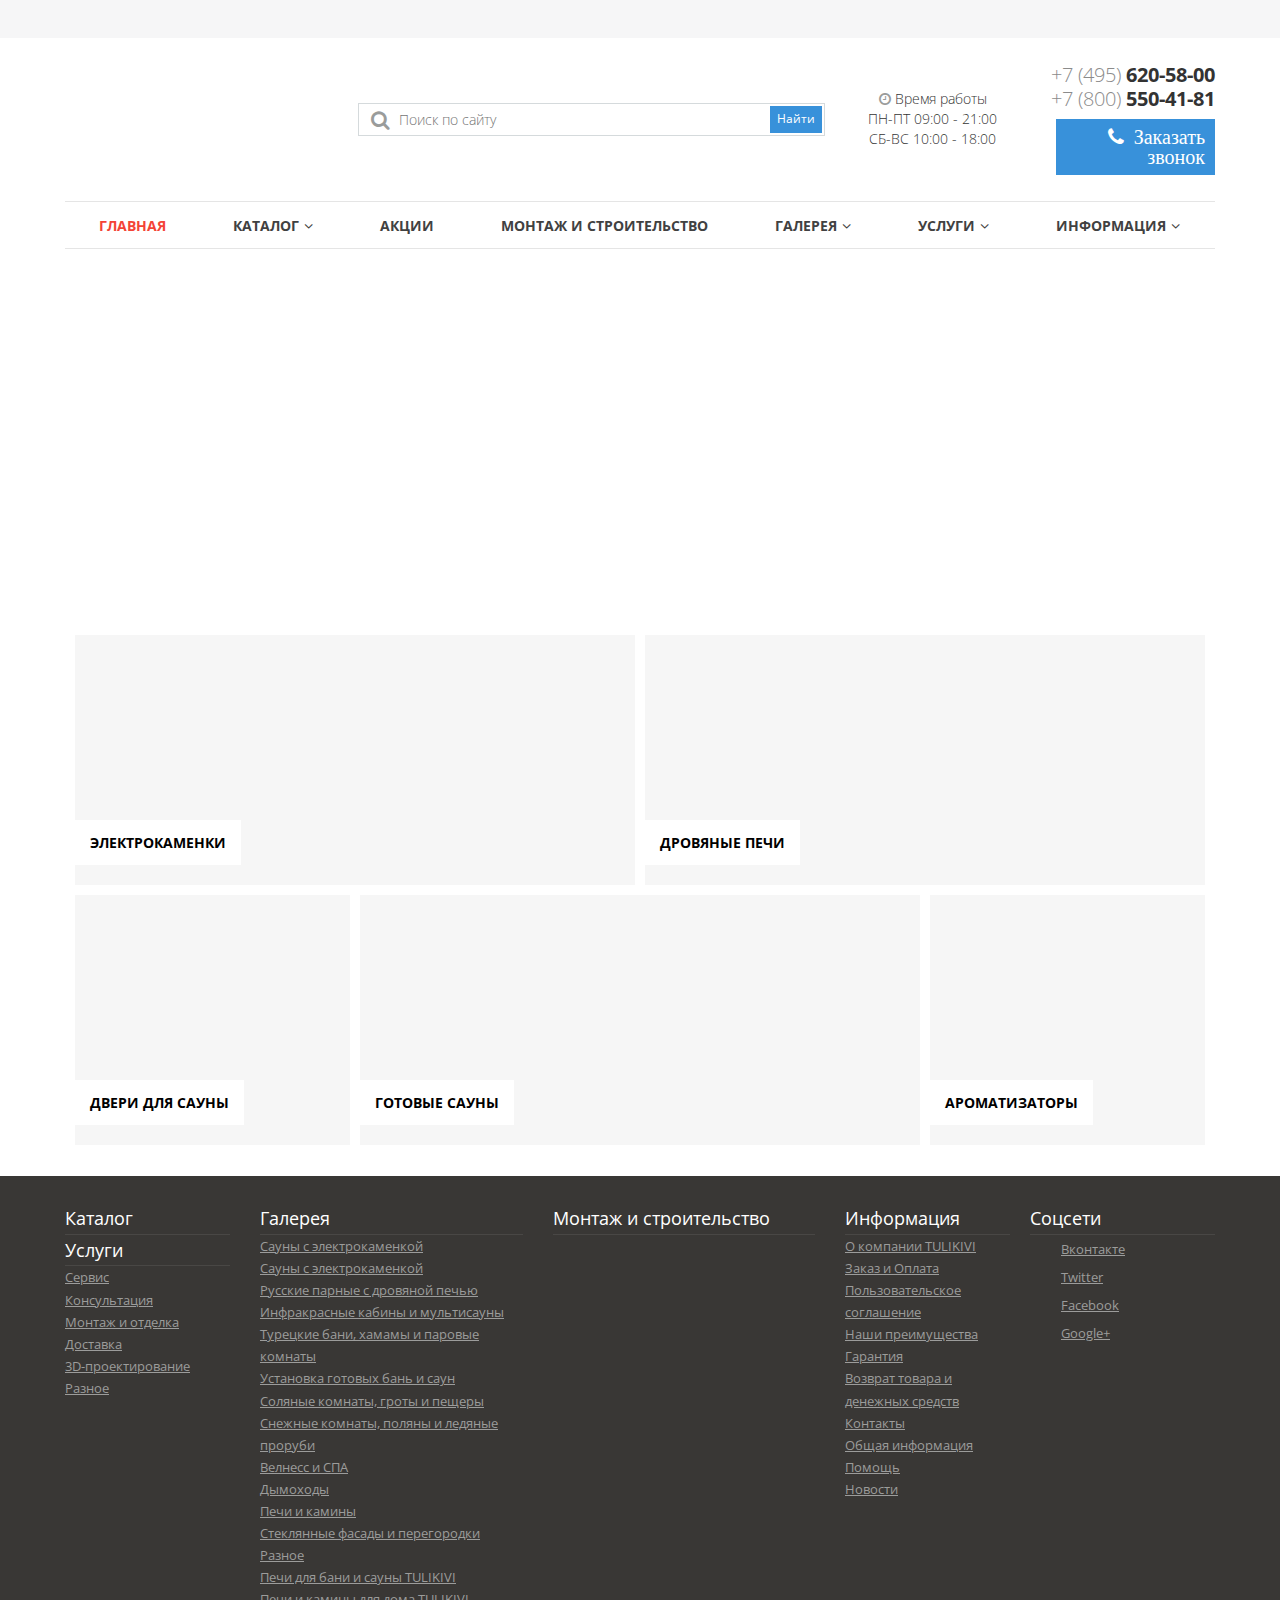
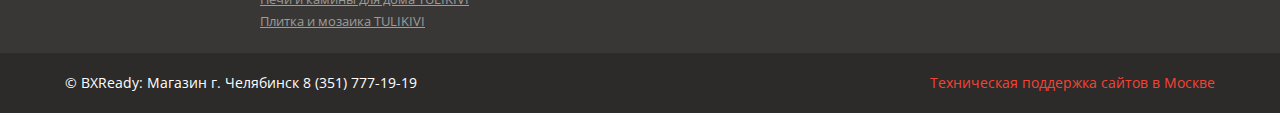
==== commit a7679a72: "changes" ====
--- a/index.html
+++ b/index.html
@@ -10,6 +10,9 @@
     <link rel="stylesheet" href="template_d31adce0c5475e45ebe38fc5fe32f524.css">
     <link rel="stylesheet" href="c-menu.css">
     <script src="template_22bacb634f6dd0edc575ab3b7cb33615.js"></script>
+
+    <!-- Font Awesome -->
+    <link rel="stylesheet" href="./font-awesome/css/font-awesome.min.css">
 </head>
 <body>
 
@@ -70,7 +73,7 @@
     <div class="container">
         <div class="row headline">
             <div class="col-lg-3 col-md-2 col-sm-3 col-xs-12 custom-logo bxr-v-autosize">
-                <a href="/" class="bxr-logo"> <img src="/images/logo.png" alt="Термостатус" title="Термостатус"> </a>
+                <a style="opacity: 0;" href="/" class="bxr-logo"> <img src="/images/logo.png" alt="Термостатус" title="Термостатус"> </a>
             </div>
             <div class="col-lg-5 col-md-5 hidden-sm hidden-xs bxr-v-autosize">
                 <div id="title-search" class="bx-searchtitle">
@@ -125,7 +128,7 @@
                         <li class="bxr-children-color-hover bxr-li-top-menu-parent ">
                             <a href="/catalog/">Каталог<span class="fa fa-angle-down"></span></a>
 
-                            <div style="display:block;" data-bimgsrc="" data-bimg="N" data-lg="4" data-md="1" data-sm="2" data-xs="1" class="col-w-lg-9 col-w-md-9  bxr-list-hover-menu custom-hover-menu menu-arrow-top">
+                            <div data-bimgsrc="" data-bimg="N" data-lg="4" data-md="1" data-sm="2" data-xs="1" class="col-w-lg-9 col-w-md-9  bxr-list-hover-menu custom-hover-menu menu-arrow-top">
 
 
                                 <!--START c-menu 07/11/2019-->
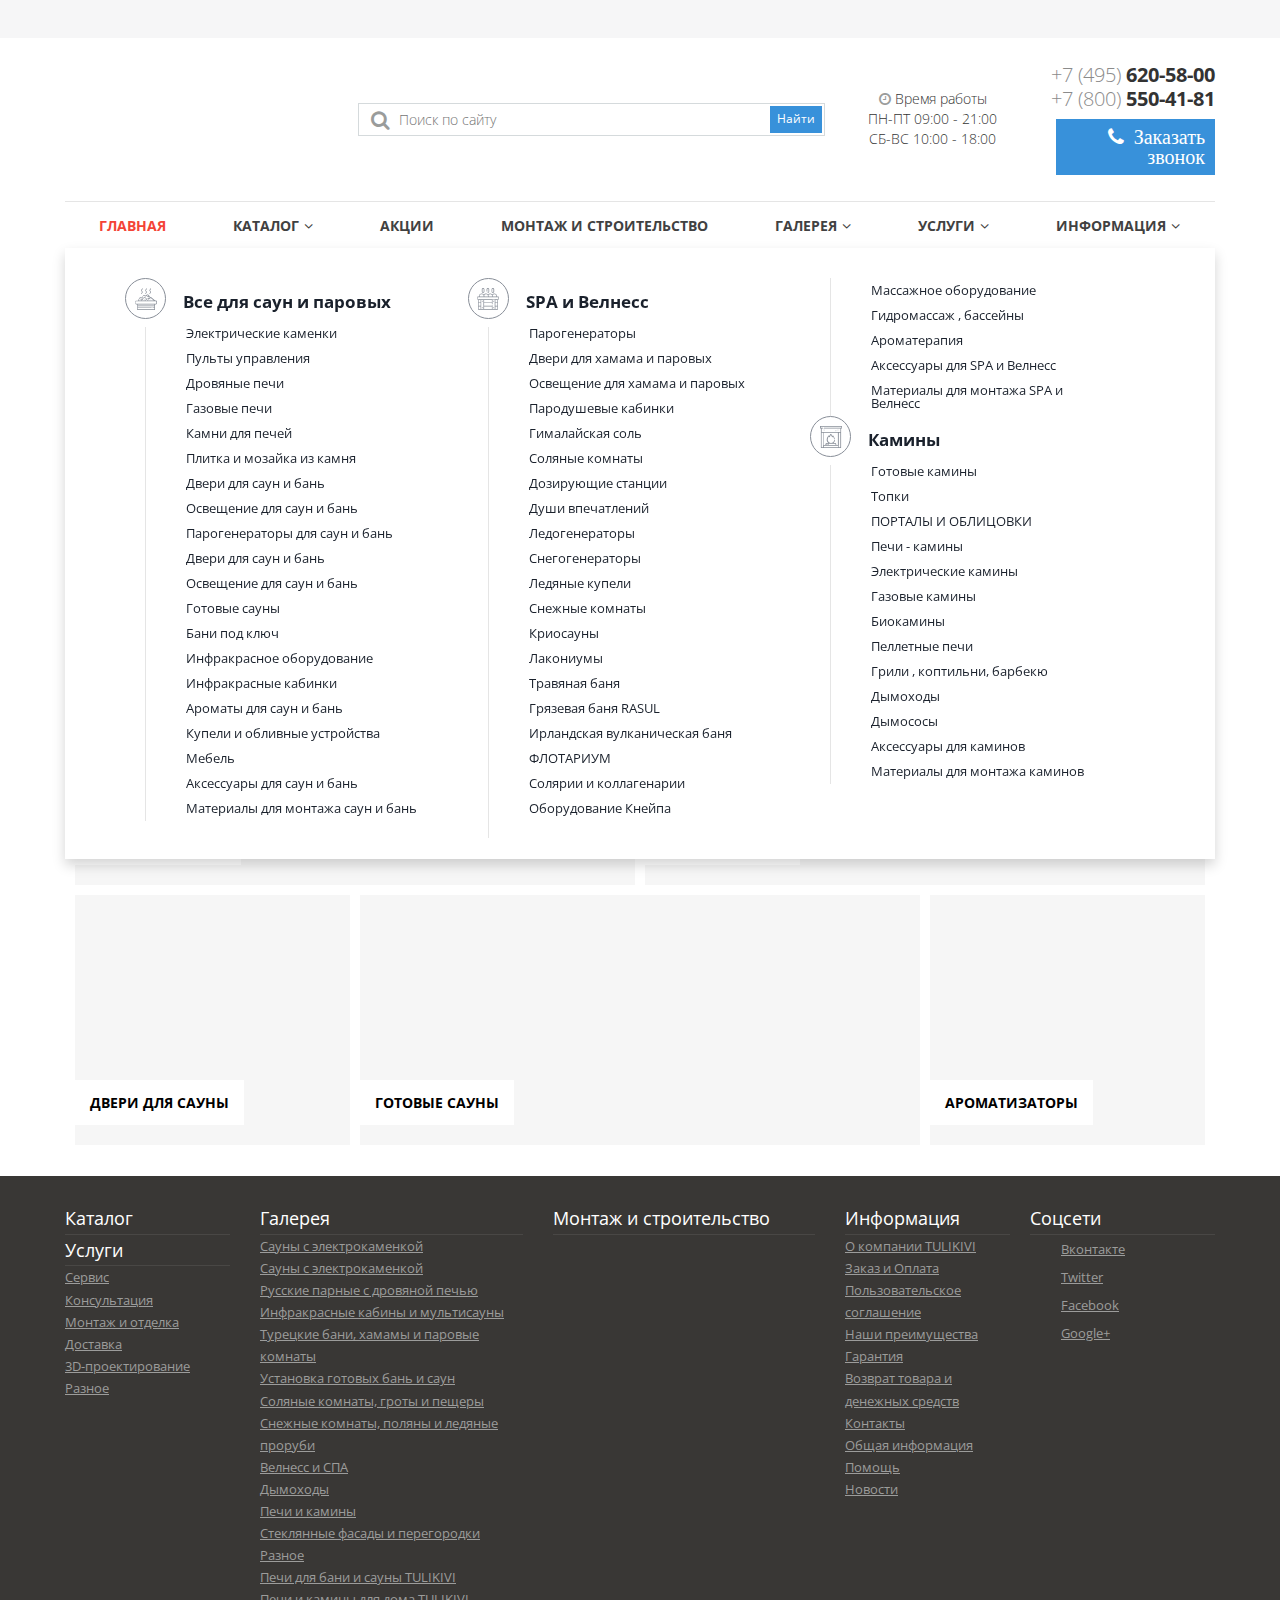
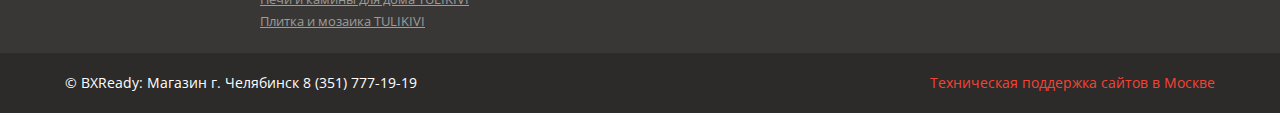
==== commit be202807: "changes" ====
--- a/index.html
+++ b/index.html
@@ -128,7 +128,7 @@
                         <li class="bxr-children-color-hover bxr-li-top-menu-parent ">
                             <a href="/catalog/">Каталог<span class="fa fa-angle-down"></span></a>
 
-                            <div data-bimgsrc="" data-bimg="N" data-lg="4" data-md="1" data-sm="2" data-xs="1" class="col-w-lg-9 col-w-md-9  bxr-list-hover-menu custom-hover-menu menu-arrow-top">
+                            <div style="display:block;" data-bimgsrc="" data-bimg="N" data-lg="4" data-md="1" data-sm="2" data-xs="1" class="col-w-lg-9 col-w-md-9  bxr-list-hover-menu custom-hover-menu menu-arrow-top">
 
 
                                 <!--START c-menu 07/11/2019-->
@@ -147,27 +147,22 @@
                                                 <a href="#" class="c-menu-category__link">Пульты управления</a>
                                                 <a href="#" class="c-menu-category__link">Дровяные печи</a>
                                                 <a href="#" class="c-menu-category__link">Газовые печи</a>
-                                                <a href="#" class="c-menu-category__link">Дымоходы</a>
                                                 <a href="#" class="c-menu-category__link">Камни для печей</a>
                                                 <a href="#" class="c-menu-category__link">Плитка и мозайка из камня</a>
+                                                <a href="#" class="c-menu-category__link">Двери для саун и бань </a>
+                                                <a href="#" class="c-menu-category__link">Освещение для саун и бань </a>
+                                                <a href="#" class="c-menu-category__link">Парогенераторы для саун и бань</a>
                                                 <a href="#" class="c-menu-category__link">Двери для саун и бань</a>
                                                 <a href="#" class="c-menu-category__link">Освещение для саун и бань</a>
-                                                <a href="#" class="c-menu-category__link">Парогенераторы для саун и
-                                                    бань</a>
                                                 <a href="#" class="c-menu-category__link">Готовые сауны</a>
                                                 <a href="#" class="c-menu-category__link">Бани под ключ</a>
                                                 <a href="#" class="c-menu-category__link">Инфракрасное оборудование</a>
                                                 <a href="#" class="c-menu-category__link">Инфракрасные кабинки</a>
-                                                <a href="#" class="c-menu-category__link">Парогенераторы для хамама</a>
-                                                <a href="#" class="c-menu-category__link">Двери для хамама и паровых</a>
-                                                <a href="#" class="c-menu-category__link">Освещение для хамама и
-                                                    паровых</a>
-                                                <a href="#" class="c-menu-category__link">Пародушевые кабины</a>
-                                                <a href="#" class="c-menu-category__link">Аксессуары</a>
-                                                <a href="#" class="c-menu-category__link">Ароматерапия</a>
-                                                <a href="#" class="c-menu-category__link">Материалы для
-                                                    строительства</a>
-                                                <a href="#" class="c-menu-category__link"></a>
+                                                <a href="#" class="c-menu-category__link">Ароматы для саун и бань</a>
+                                                <a href="#" class="c-menu-category__link">Купели и обливные устройства</a>
+                                                <a href="#" class="c-menu-category__link">Мебель</a>
+                                                <a href="#" class="c-menu-category__link">Аксессуары для саун и бань</a>
+                                                <a href="#" class="c-menu-category__link">Материалы для монтажа саун и бань</a>
                                             </div>
                                         </div>
                                         <div class="c-menu-category">
@@ -178,25 +173,31 @@
                                                 <a href="#">SPA и Велнесс</a>
                                             </div>
                                             <div class="c-menu-category__list">
+                                                <a href="#" class="c-menu-category__link">Парогенераторы</a>
+                                                <a href="#" class="c-menu-category__link">Двери для хамама и паровых</a>
+                                                <a href="#" class="c-menu-category__link">Освещение для хамама и паровых</a>
+                                                <a href="#" class="c-menu-category__link">Пародушевые кабинки</a>
+                                                <a href="#" class="c-menu-category__link">Гималайская соль</a>
+                                                <a href="#" class="c-menu-category__link">Соляные комнаты</a>
+                                                <a href="#" class="c-menu-category__link">Дозирующие станции</a>
+                                                <a href="#" class="c-menu-category__link">Души впечатлений</a>
                                                 <a href="#" class="c-menu-category__link">Ледогенераторы</a>
                                                 <a href="#" class="c-menu-category__link">Снегогенераторы</a>
                                                 <a href="#" class="c-menu-category__link">Ледяные купели</a>
                                                 <a href="#" class="c-menu-category__link">Снежные комнаты</a>
                                                 <a href="#" class="c-menu-category__link">Криосауны</a>
-                                                <a href="#" class="c-menu-category__link">Флотариум</a>
-                                                <a href="#" class="c-menu-category__link">Души впечатлений</a>
-                                                <a href="#" class="c-menu-category__link">Дозирующие станции</a>
-                                                <a href="#" class="c-menu-category__link">Гидромассаж , бассейны</a>
+                                                <a href="#" class="c-menu-category__link">Лакониумы</a>
+                                                <a href="#" class="c-menu-category__link">Травяная баня</a>
+                                                <a href="#" class="c-menu-category__link">Грязевая баня RASUL</a>
+                                                <a href="#" class="c-menu-category__link">Ирландская вулканическая баня</a>
+                                                <a href="#" class="c-menu-category__link">ФЛОТАРИУМ</a>
+                                                <a href="#" class="c-menu-category__link">Солярии и коллагенарии</a>
                                                 <a href="#" class="c-menu-category__link">Оборудование Кнейпа</a>
                                                 <a href="#" class="c-menu-category__link">Массажное оборудование</a>
-                                                <a href="#" class="c-menu-category__link">Солярии и коллагенарии</a>
-                                                <a href="#" class="c-menu-category__link">Гималайская соль</a>
-                                                <a href="#" class="c-menu-category__link">Ирландская вулканическая
-                                                    баня</a>
-                                                <a href="#" class="c-menu-category__link">Лакониумы</a>
-                                                <a href="#" class="c-menu-category__link">Травяная баня</a>
-                                                <a href="#" class="c-menu-category__link">Грязевая баня Rasul</a>
-                                                <a href="#" class="c-menu-category__link">Соляные комнаты</a>
+                                                <a href="#" class="c-menu-category__link">Гидромассаж , бассейны</a>
+                                                <a href="#" class="c-menu-category__link">Ароматерапия</a>
+                                                <a href="#" class="c-menu-category__link">Аксессуары для SPA и Велнесс</a>
+                                                <a href="#" class="c-menu-category__link">Материалы для монтажа SPA и Велнесс</a>
                                             </div>
                                         </div>
                                         <div class="c-menu-category">
@@ -208,7 +209,8 @@
                                             </div>
                                             <div class="c-menu-category__list">
                                                 <a href="#" class="c-menu-category__link">Готовые камины</a>
-                                                <a href="#" class="c-menu-category__link">Топки, порталы и облицовки</a>
+                                                <a href="#" class="c-menu-category__link">Топки </a>
+                                                <a href="#" class="c-menu-category__link">ПОРТАЛЫ И ОБЛИЦОВКИ</a>
                                                 <a href="#" class="c-menu-category__link">Печи - камины </a>
                                                 <a href="#" class="c-menu-category__link">Электрические камины</a>
                                                 <a href="#" class="c-menu-category__link">Газовые камины</a>
@@ -216,9 +218,9 @@
                                                 <a href="#" class="c-menu-category__link">Пеллетные печи</a>
                                                 <a href="#" class="c-menu-category__link">Грили , коптильни, барбекю</a>
                                                 <a href="#" class="c-menu-category__link">Дымоходы</a>
-                                                <a href="#" class="c-menu-category__link">Материалы для монтажа</a>
                                                 <a href="#" class="c-menu-category__link">Дымососы</a>
-                                                <a href="#" class="c-menu-category__link">Аксессуары</a>
+                                                <a href="#" class="c-menu-category__link">Аксессуары для каминов</a>
+                                                <a href="#" class="c-menu-category__link">Материалы для монтажа каминов</a>
                                             </div>
                                         </div>
 
--- a/c-menu.css
+++ b/c-menu.css
@@ -3,7 +3,7 @@
 }
 
 .c-menu-col {
-    height: 548px;
+    /*height: 548px;*/
     -webkit-column-width: 300px;
     -moz-column-width: 300px;
     column-width: 300px;
@@ -11,6 +11,7 @@
     -webkit-column-gap: 2em;
     -moz-column-gap: 2em;
     column-gap: 2em;
+    padding: 0 0 20px;
 }
 
 .c-menu-category {
@@ -25,6 +26,7 @@
     font-weight: 700;
     position: relative;
     padding-left: 38px;
+    padding-top: 12px;
 }
 
 .c-menu-category__title a {
@@ -35,7 +37,7 @@
 .c-menu-category__icon {
     position: absolute;
     left: -20px;
-    top: -7px;
+    top: 0;
     width: 41px;
     height: 41px;
     border: 1px solid #888e98;
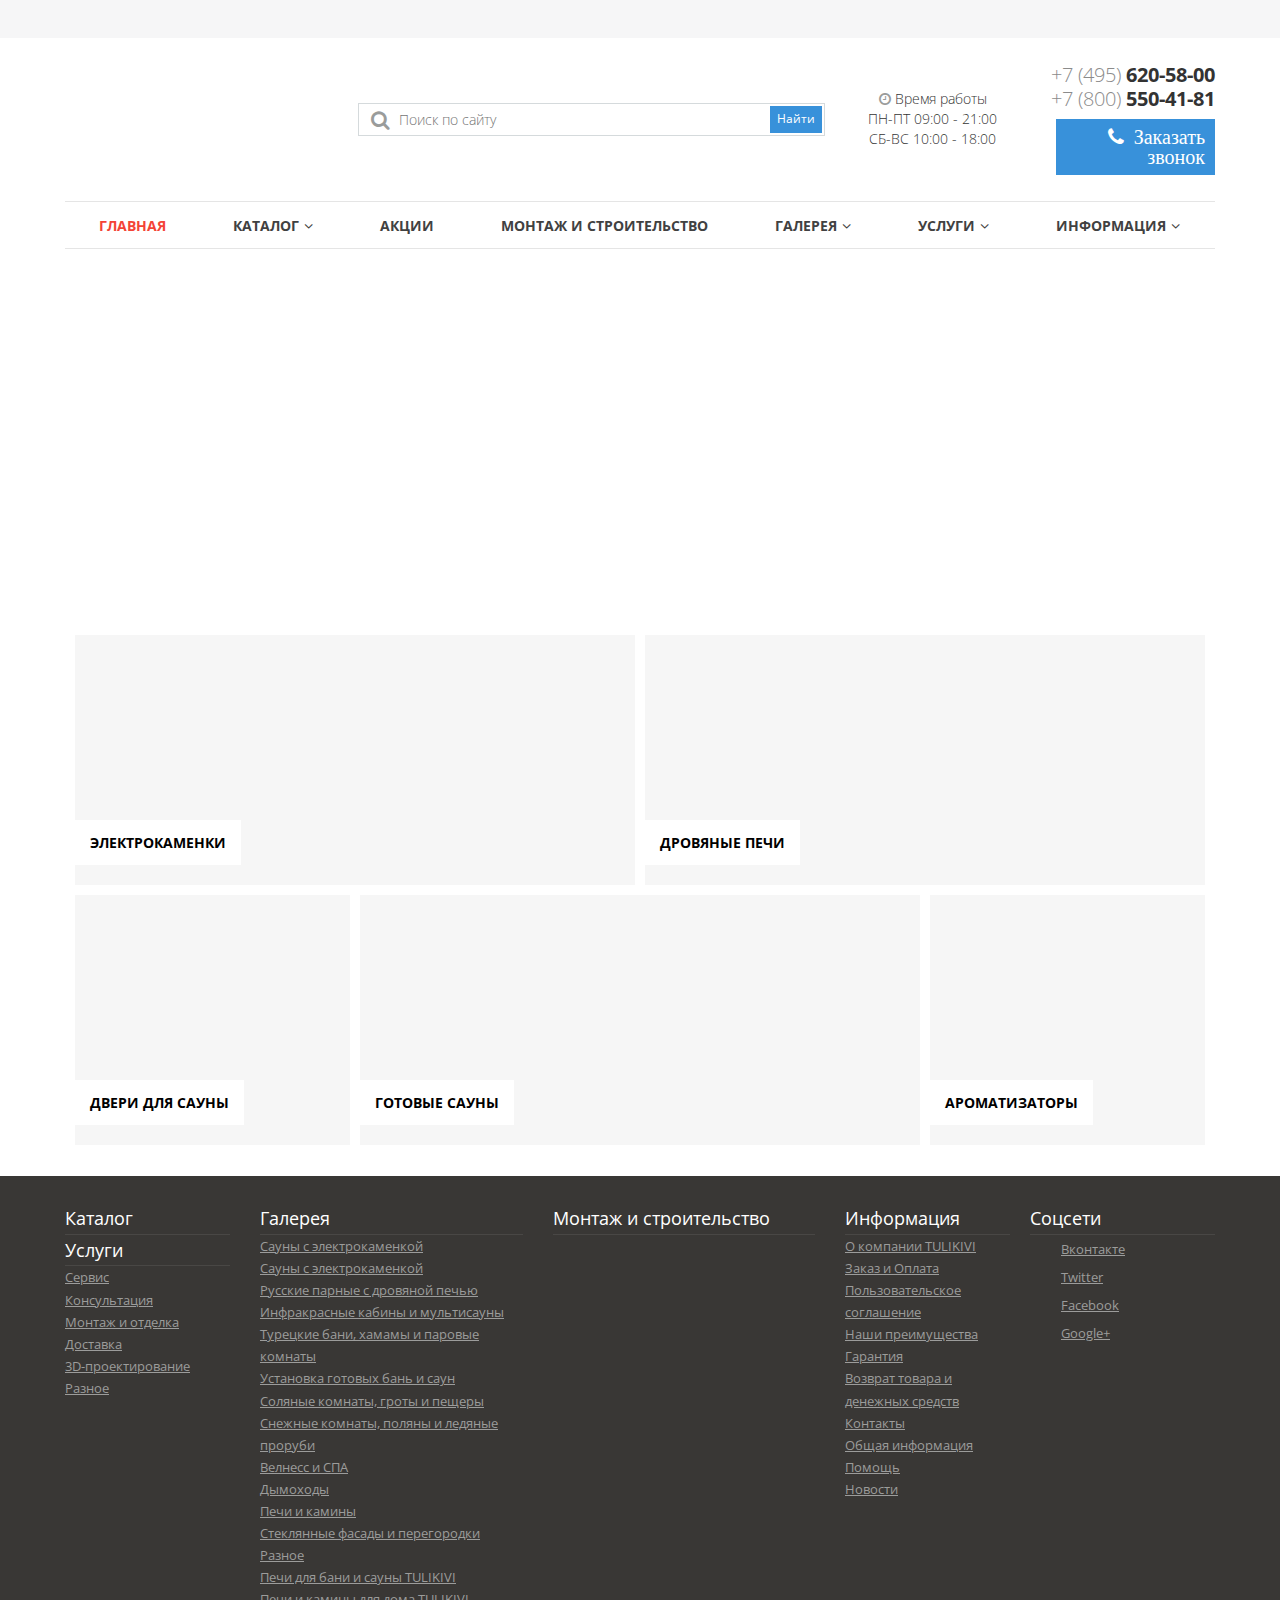
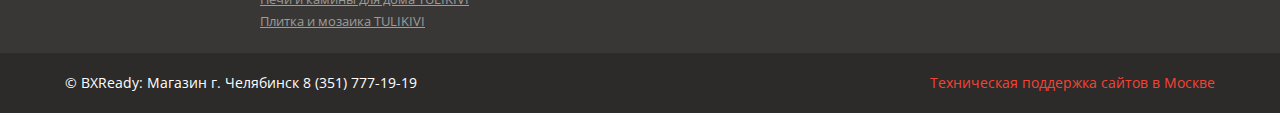
==== commit 2dfd2e71: "changes" ====
--- a/index.html
+++ b/index.html
@@ -128,7 +128,7 @@
                         <li class="bxr-children-color-hover bxr-li-top-menu-parent ">
                             <a href="/catalog/">Каталог<span class="fa fa-angle-down"></span></a>
 
-                            <div style="display:block;" data-bimgsrc="" data-bimg="N" data-lg="4" data-md="1" data-sm="2" data-xs="1" class="col-w-lg-9 col-w-md-9  bxr-list-hover-menu custom-hover-menu menu-arrow-top">
+                            <div data-bimgsrc="" data-bimg="N" data-lg="4" data-md="1" data-sm="2" data-xs="1" class="col-w-lg-9 col-w-md-9  bxr-list-hover-menu custom-hover-menu menu-arrow-top">
 
 
                                 <!--START c-menu 07/11/2019-->
